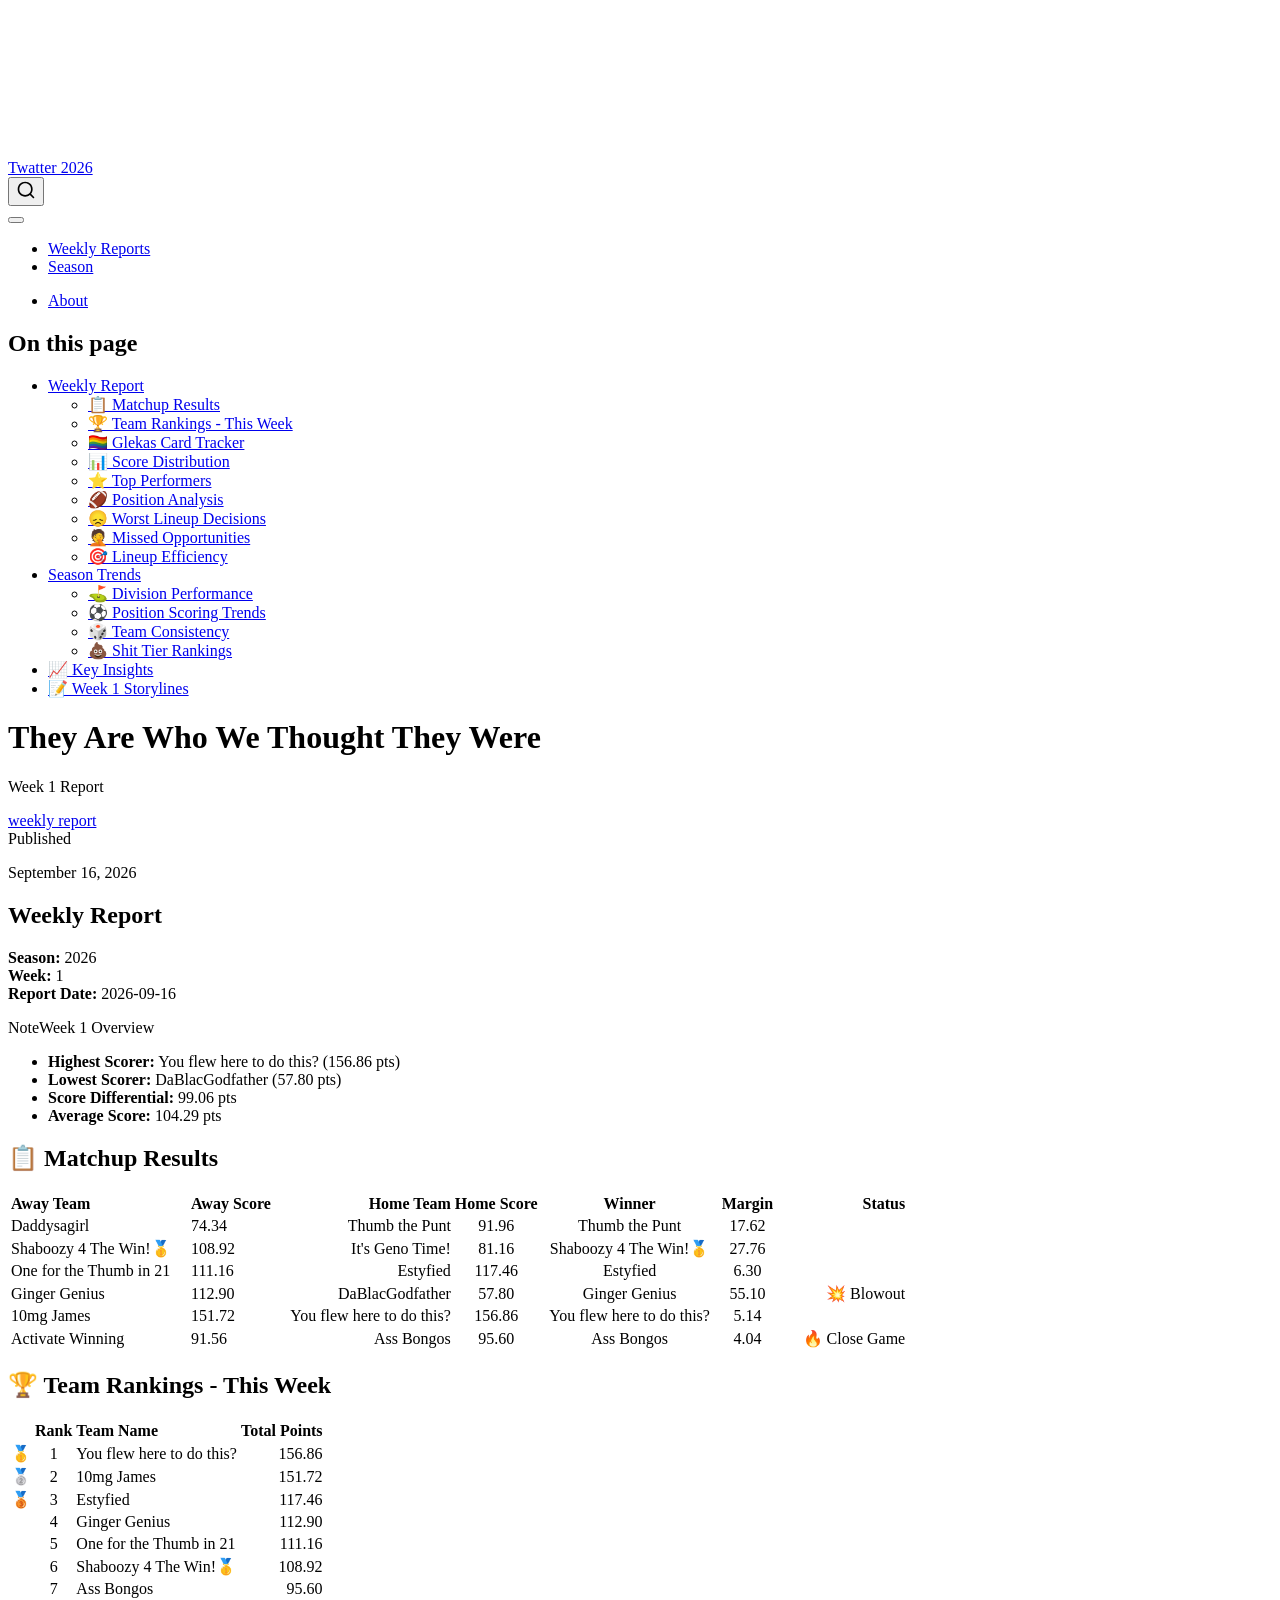
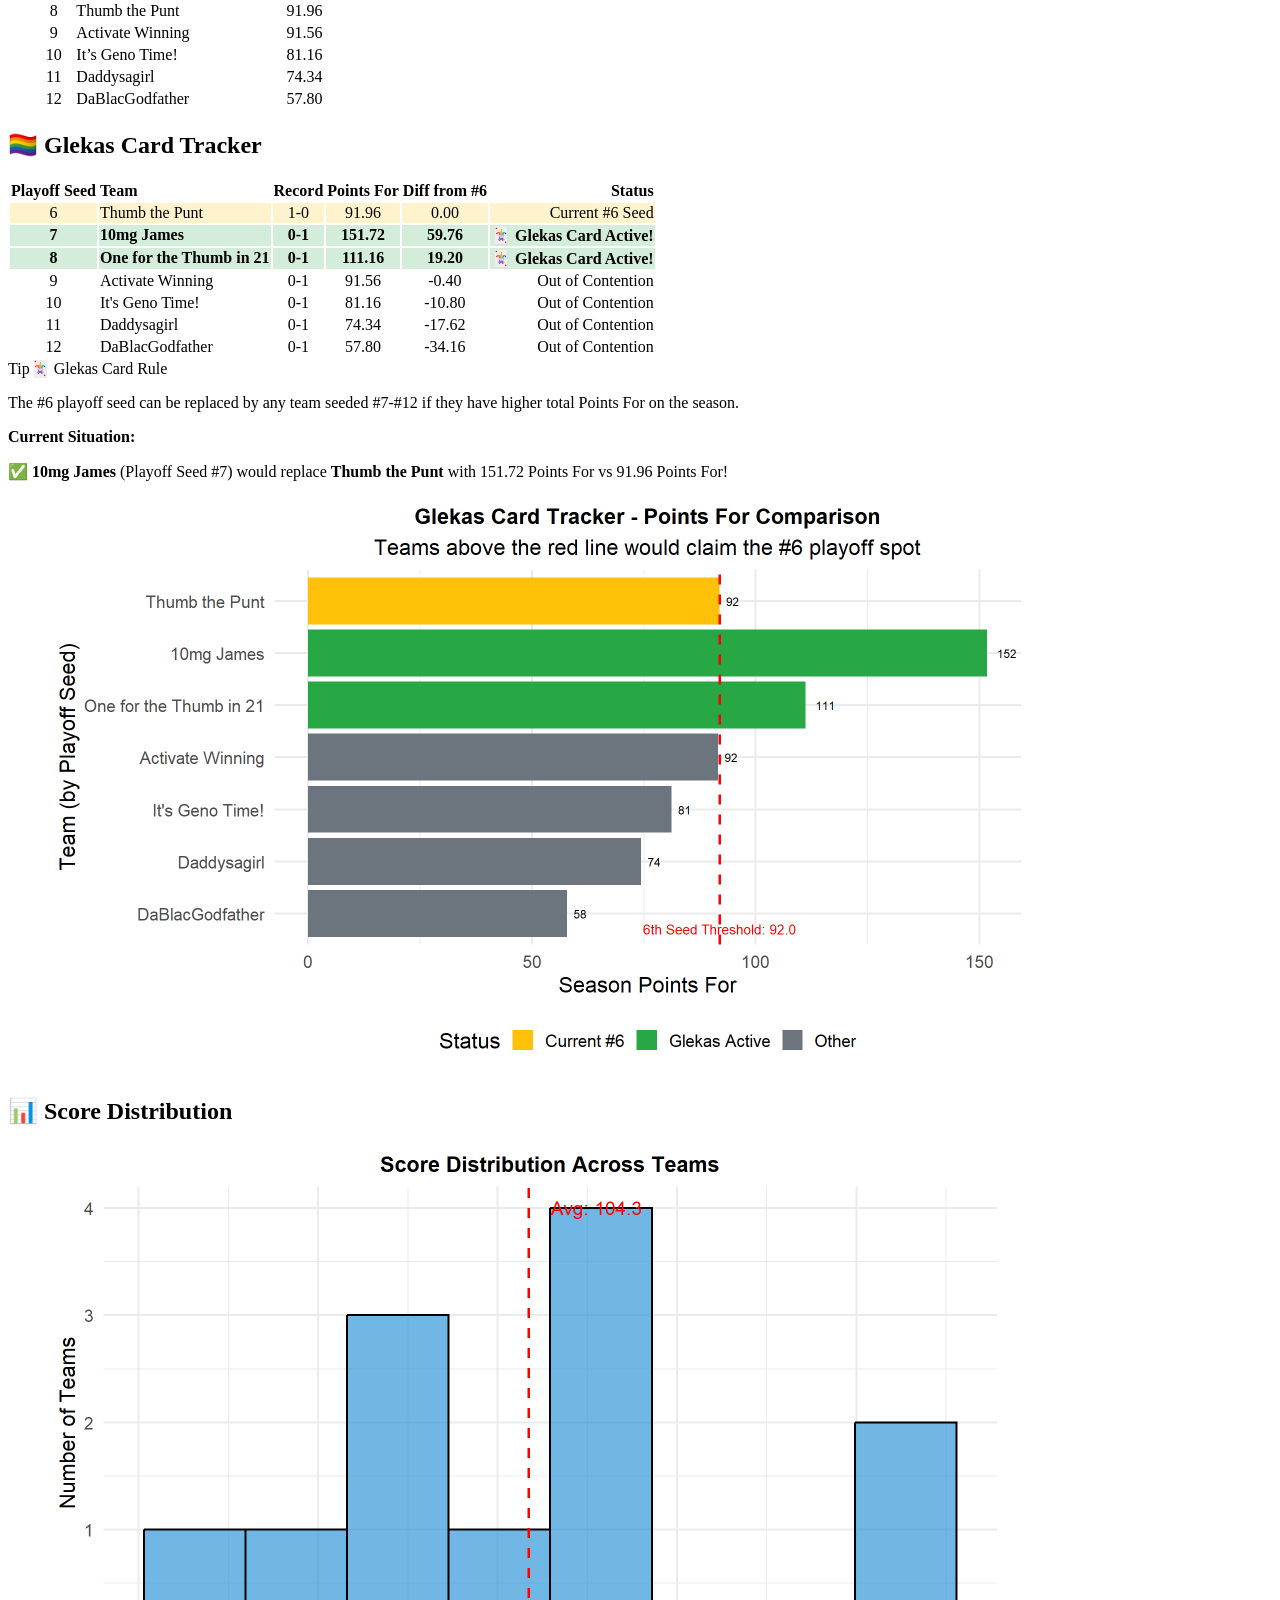
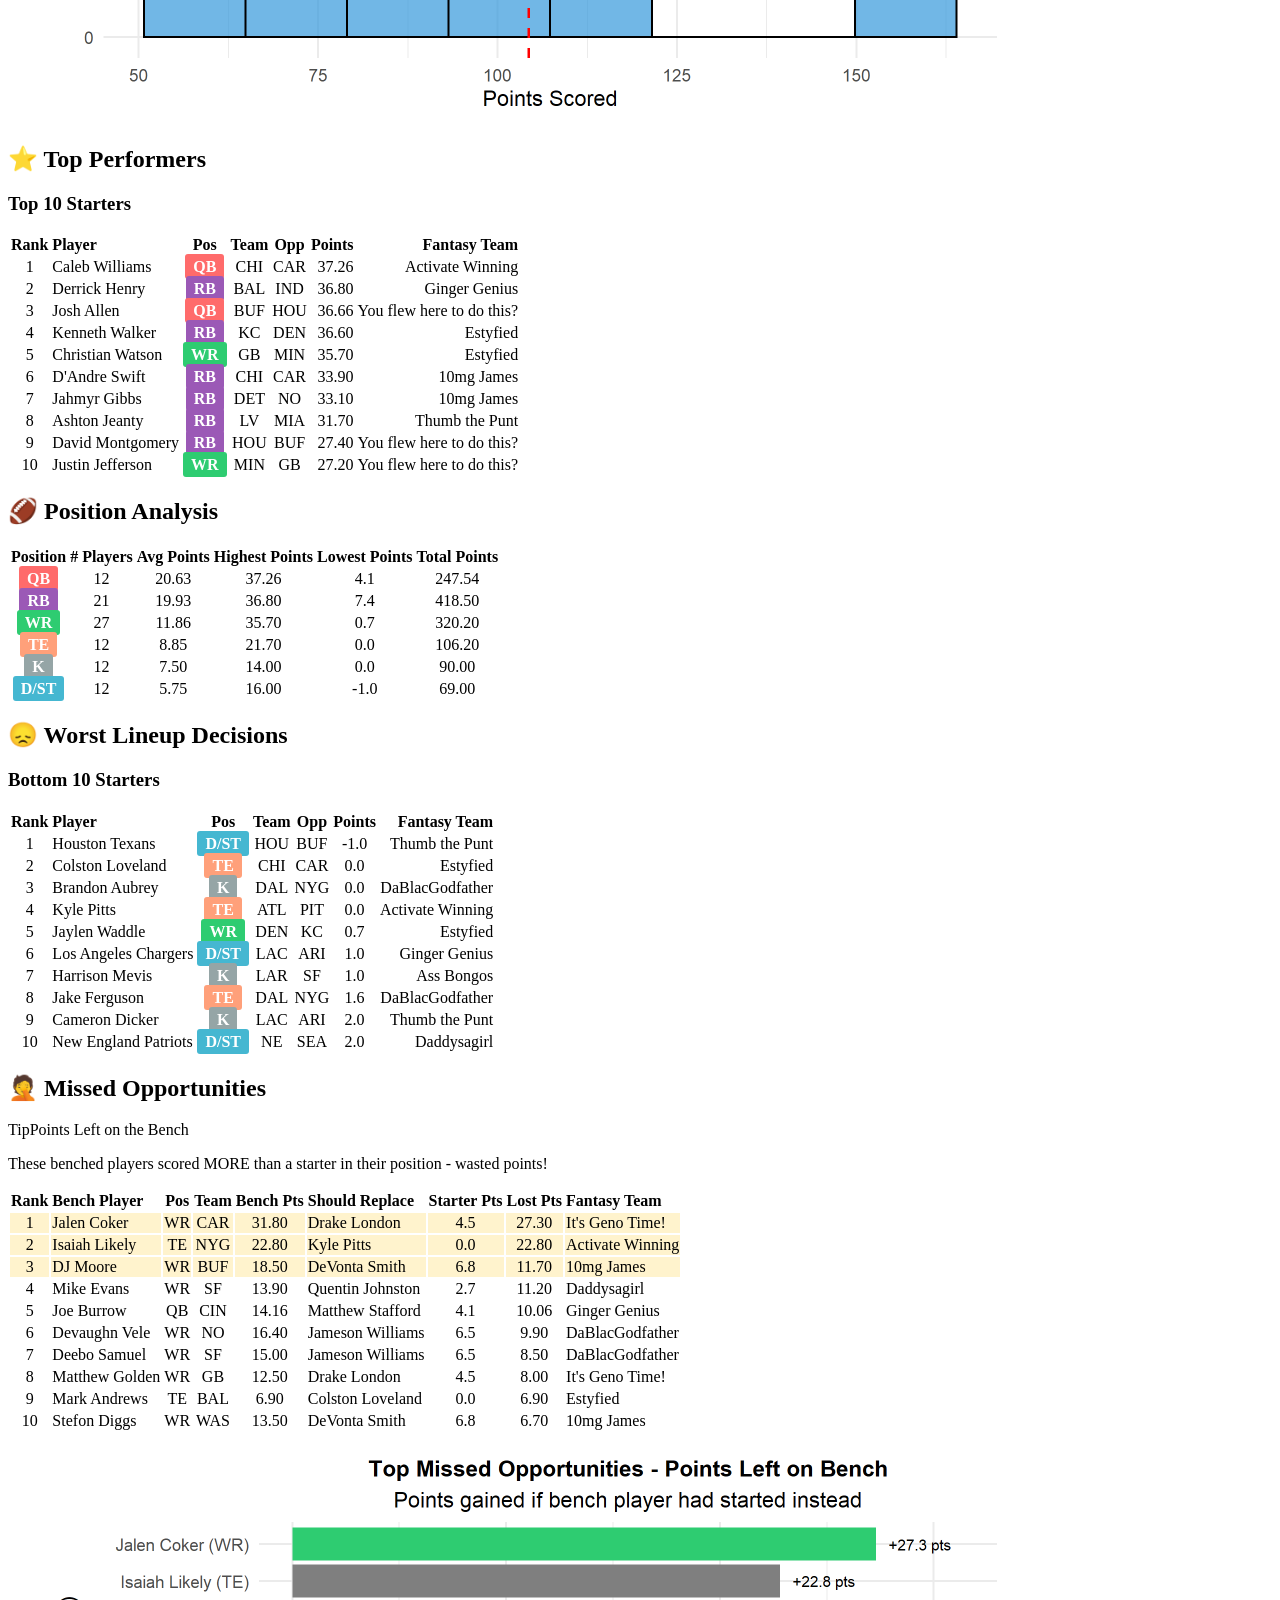
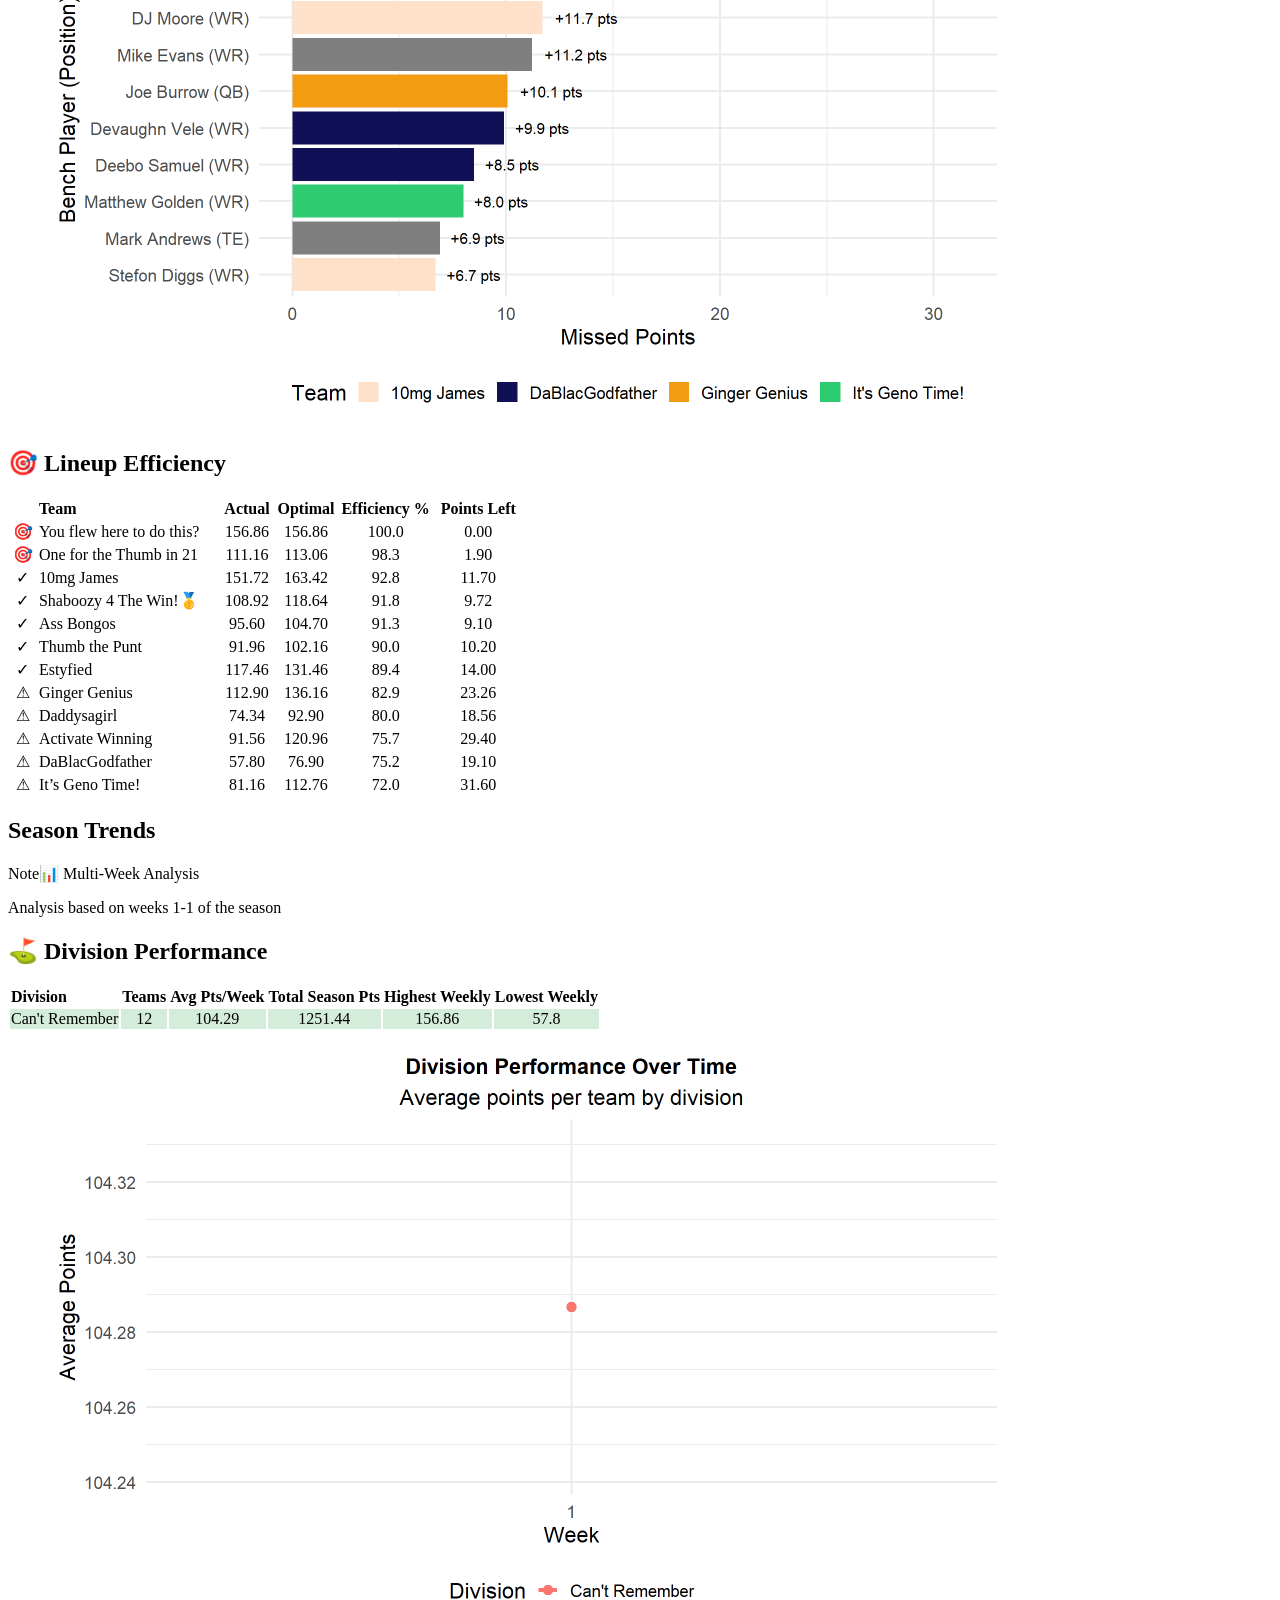
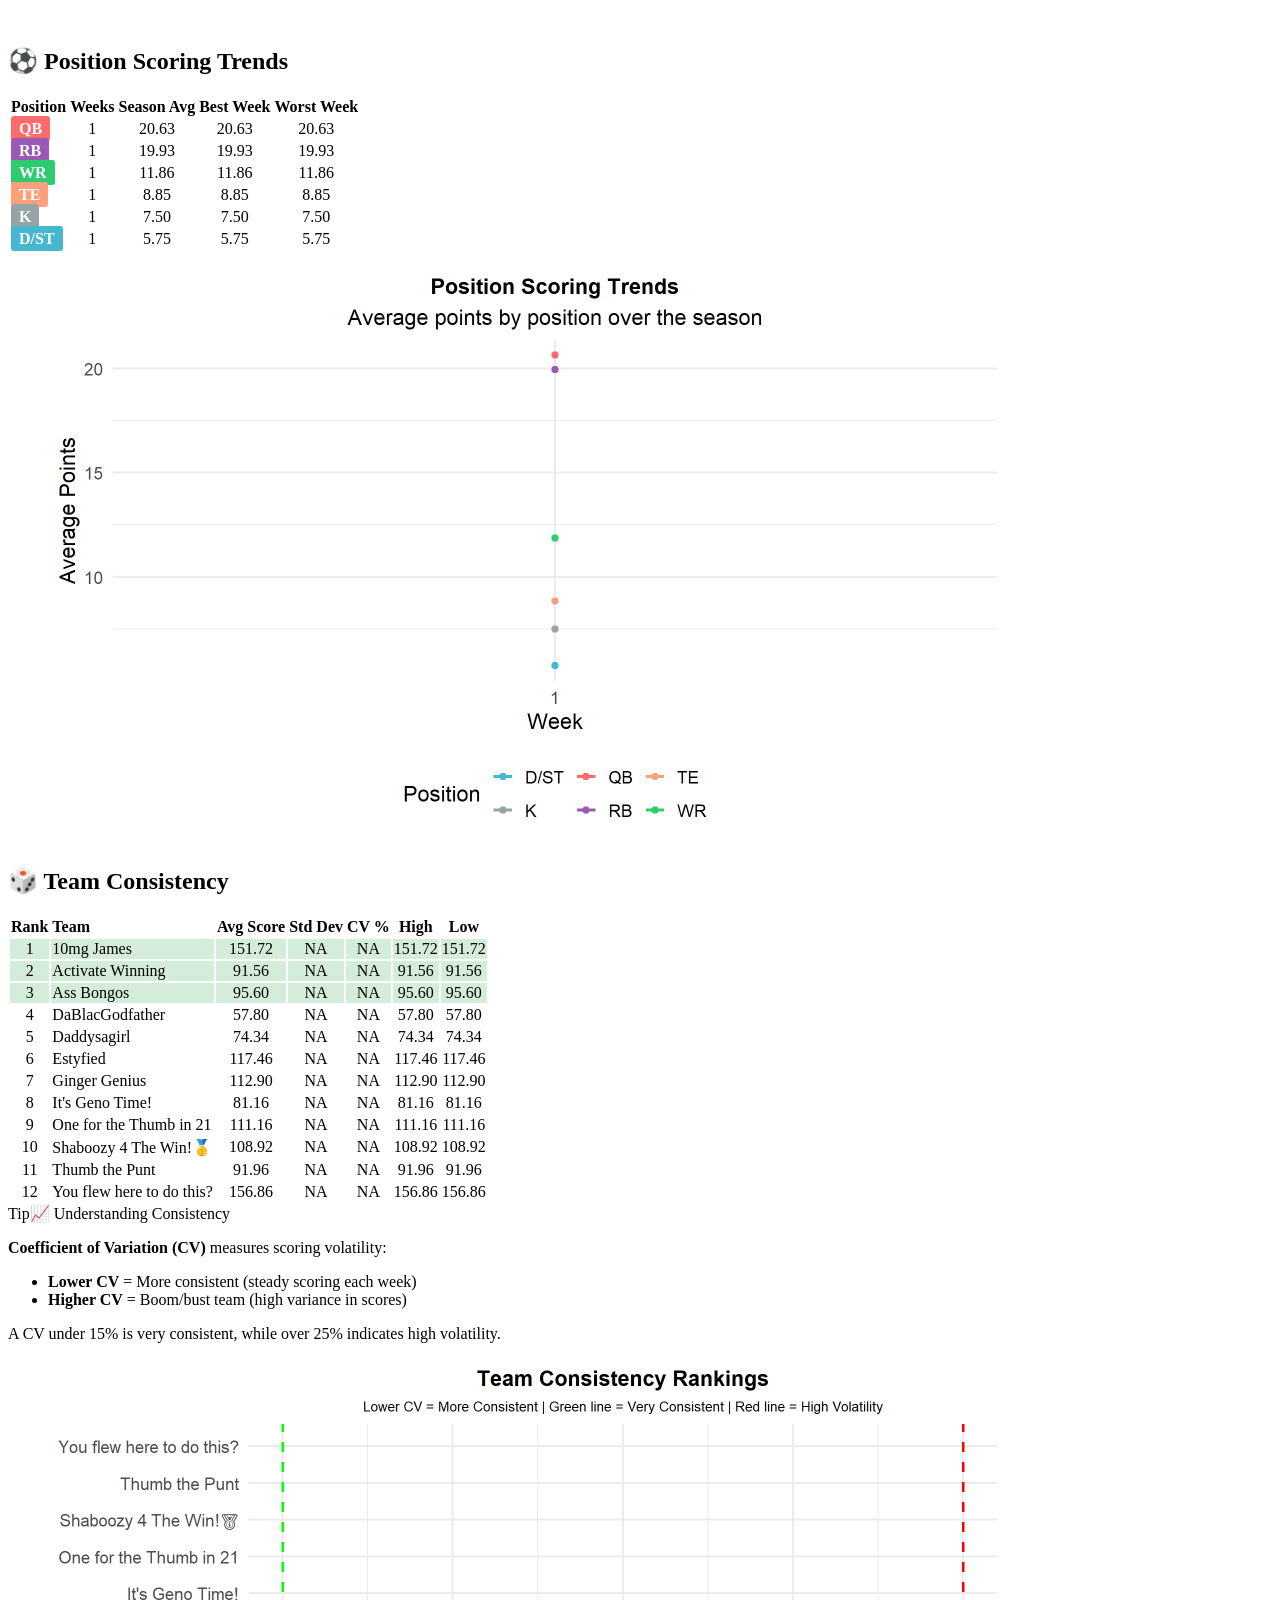
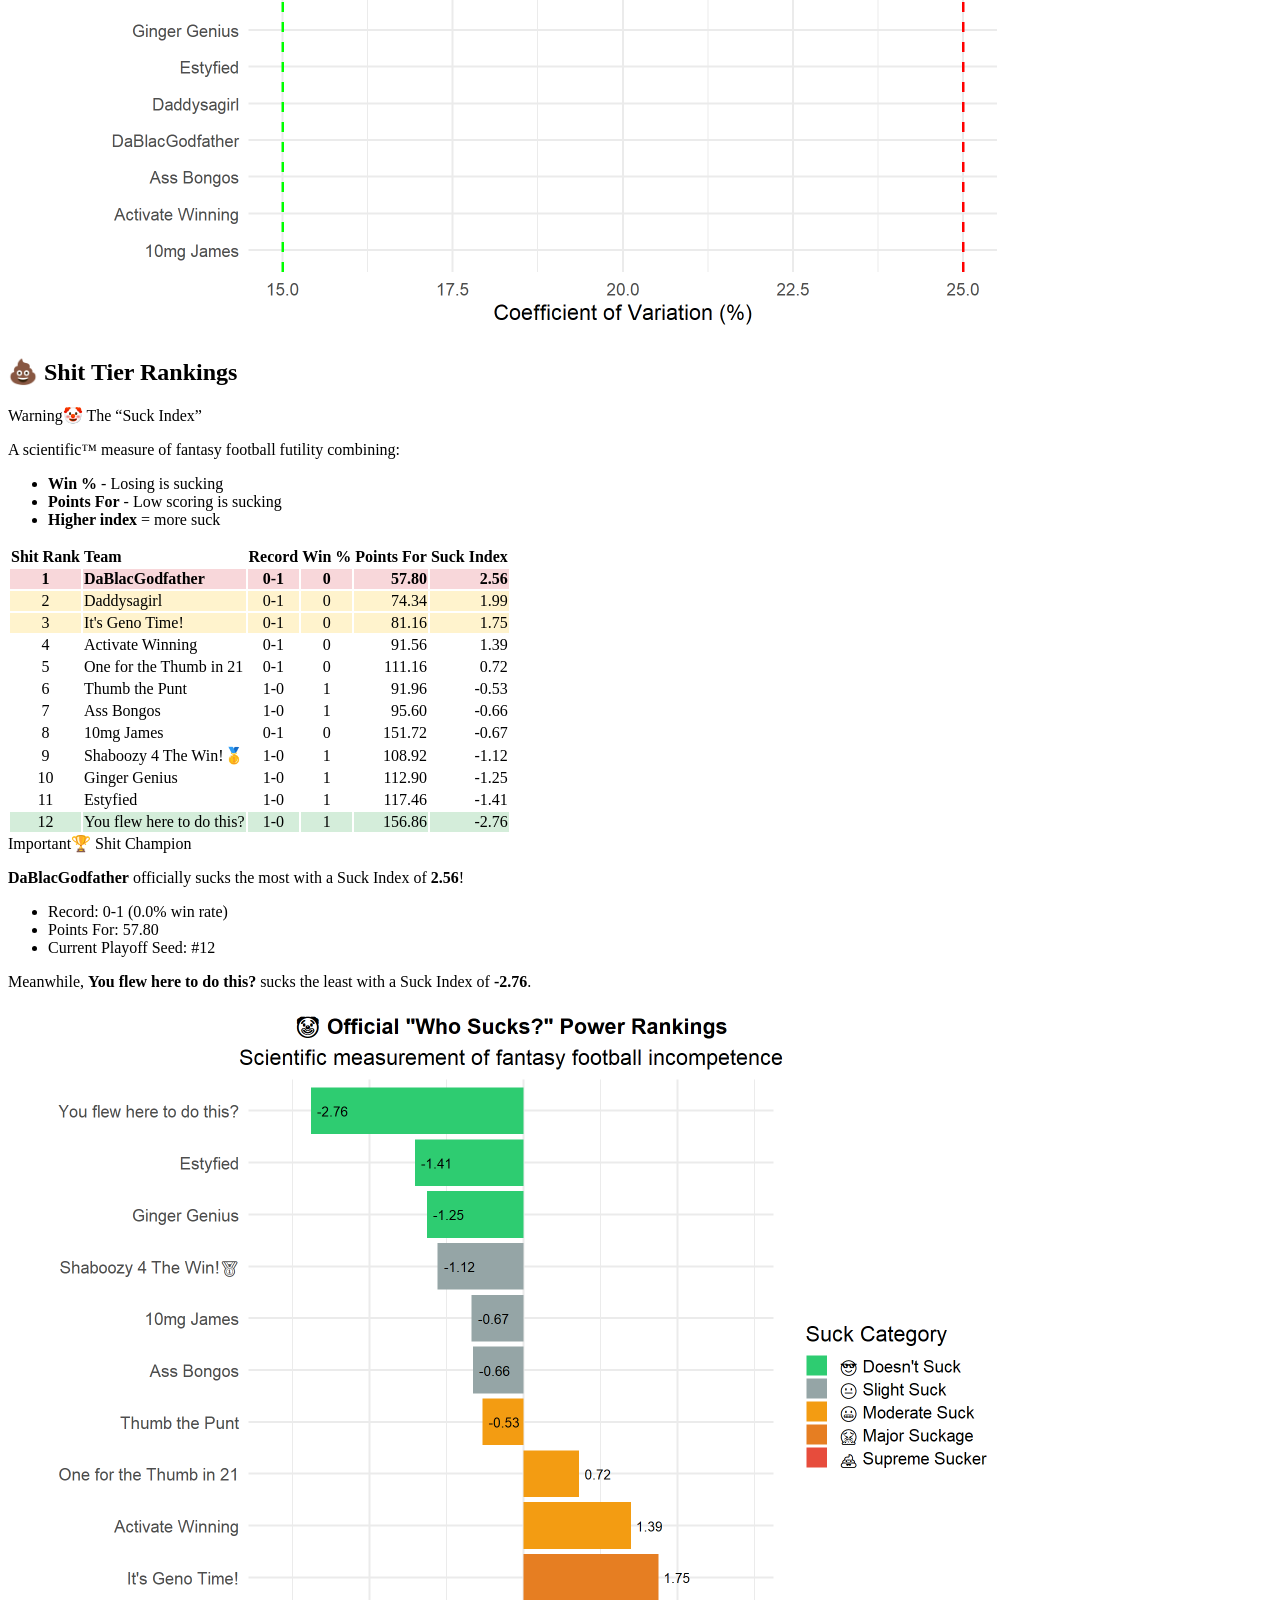
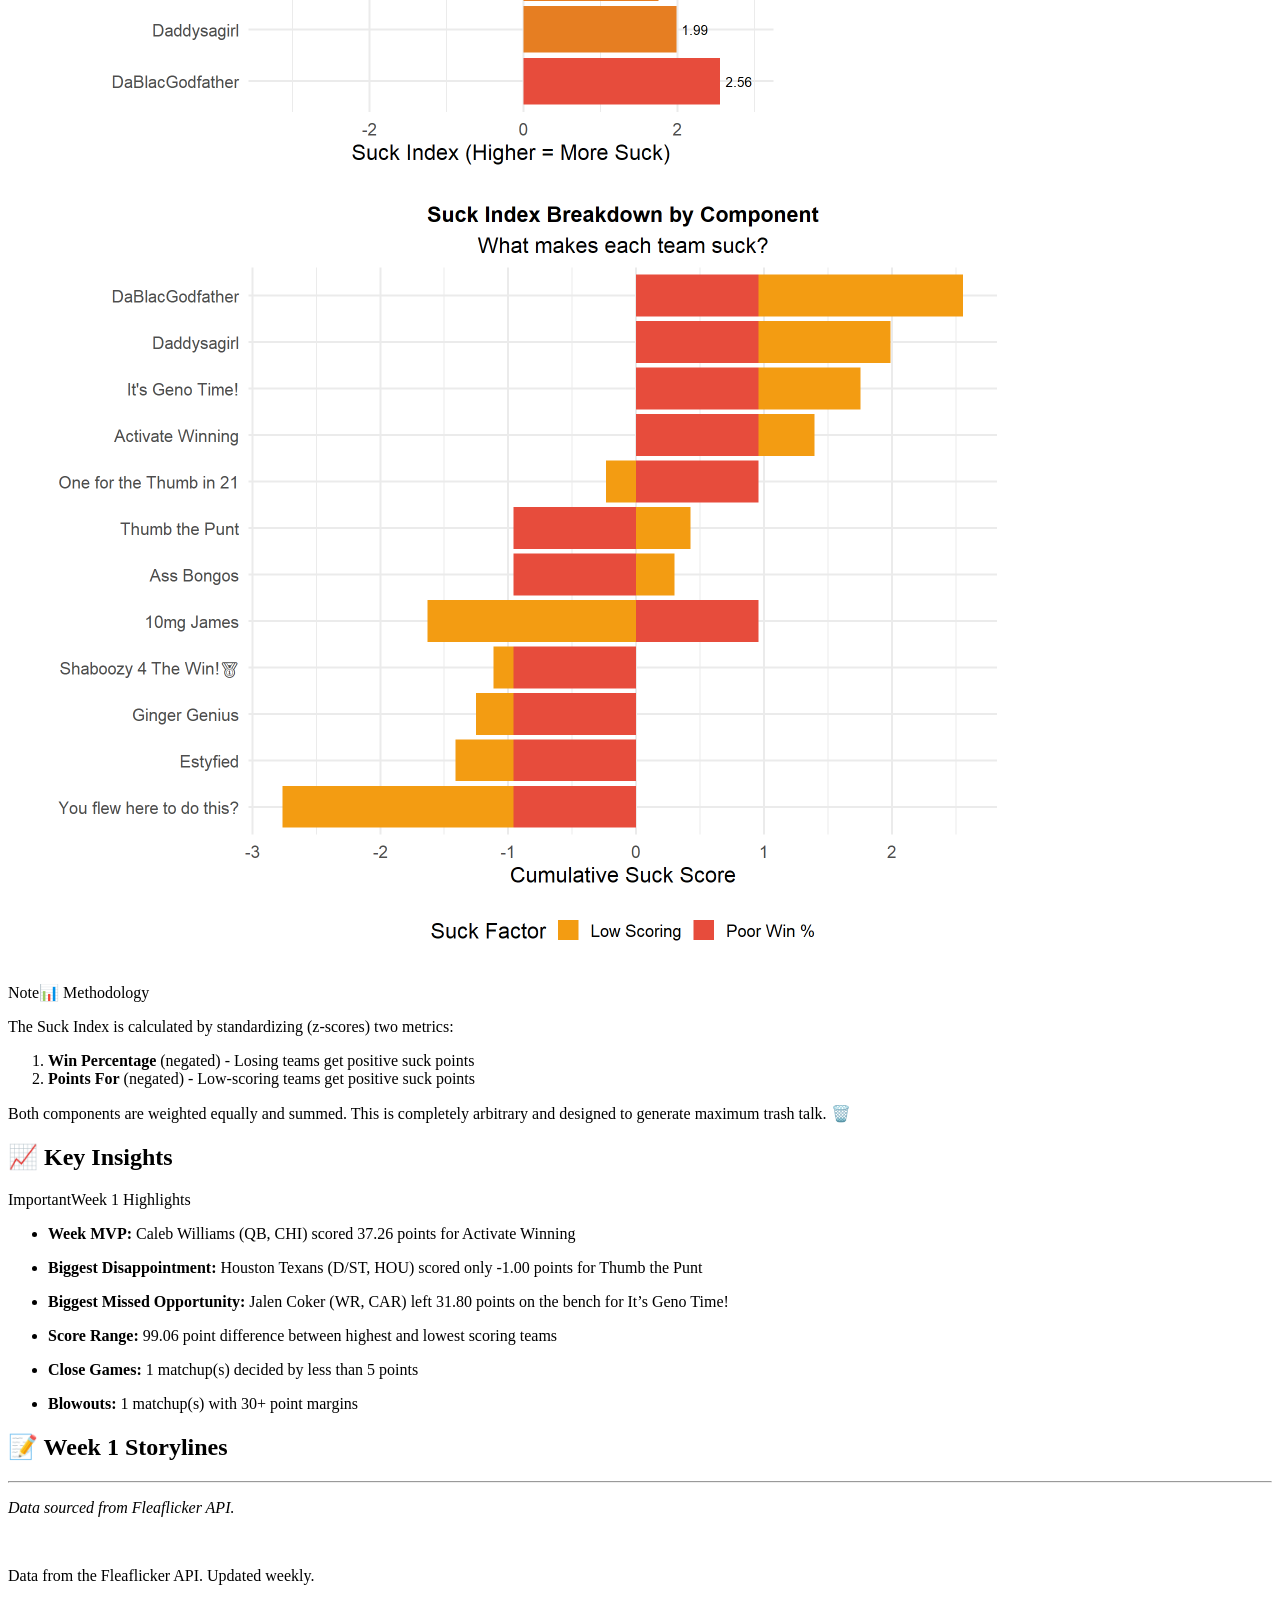
==== posts/week-01/index.html @ 74b50e8c "Built site for gh-pages" ====
<!DOCTYPE html>
<html xmlns="http://www.w3.org/1999/xhtml" lang="en" xml:lang="en"><head>

<meta charset="utf-8">
<meta name="generator" content="quarto-1.10.18">

<meta name="viewport" content="width=device-width, initial-scale=1.0, user-scalable=yes">

<meta name="dcterms.date" content="2026-09-16">

<title>They Are Who We Thought They Were – Twatter 2026</title>
<style>
/* Default styles provided by pandoc.
** See https://pandoc.org/MANUAL.html#variables-for-html for config info.
*/
span.smallcaps{font-variant: small-caps;}
div.columns{display: flex; gap: 1.5em;}
div.column{flex: auto;}
@media screen {
div.columns{gap: min(4vw, 1.5em);}
div.column{overflow-x: auto;}
}
div.hanging-indent{margin-left: 1.5em; text-indent: -1.5em;}
ul.task-list{list-style: none;}
ul.task-list li input[type="checkbox"] {
  width: 0.8em;
  margin: 0 0.8em 0.2em -1em; /* quarto-specific, see https://github.com/quarto-dev/quarto-cli/issues/4556 */ 
  vertical-align: middle;
}
</style>


<script src="../../site_libs/quarto-nav/quarto-nav.js"></script>
<script src="../../site_libs/quarto-nav/headroom.min.js"></script>
<script src="../../site_libs/clipboard/clipboard.min.js"></script>
<script src="../../site_libs/quarto-search/autocomplete.umd.js"></script>
<script src="../../site_libs/quarto-search/fuse.min.js"></script>
<script src="../../site_libs/quarto-search/quarto-search.js"></script>
<meta name="quarto:offset" content="../../">
<script src="../../site_libs/quarto-html/quarto.js" type="module"></script>
<script src="../../site_libs/quarto-html/tabsets/tabsets.js" type="module"></script>
<script src="../../site_libs/quarto-html/popper.min.js"></script>
<script src="../../site_libs/quarto-html/tippy.umd.min.js"></script>
<script src="../../site_libs/quarto-html/anchor.min.js"></script>
<link href="../../site_libs/quarto-html/tippy.css" rel="stylesheet">
<link href="../../site_libs/quarto-html/quarto-syntax-highlighting-64a204ab8560d761af7679ceaba22944.css" rel="stylesheet" id="quarto-text-highlighting-styles">
<script src="../../site_libs/bootstrap/bootstrap.min.js"></script>
<link href="../../site_libs/bootstrap/bootstrap-icons.css" rel="stylesheet">
<link href="../../site_libs/bootstrap/bootstrap-172ba59bd5e0b52282274ba0c0cc16fc.min.css" rel="stylesheet" append-hash="true" id="quarto-bootstrap" data-mode="light">
<script id="quarto-search-options" type="application/json">{
  "location": "navbar",
  "copy-button": false,
  "collapse-after": 3,
  "panel-placement": "end",
  "type": "overlay",
  "limit": 50,
  "keyboard-shortcut": [
    "f",
    "/",
    "s"
  ],
  "show-item-context": false,
  "language": {
    "search-no-results-text": "No results",
    "search-matching-documents-text": "matching documents",
    "search-copy-link-title": "Copy link to search",
    "search-hide-matches-text": "Hide additional matches",
    "search-more-match-text": "more match in this document",
    "search-more-matches-text": "more matches in this document",
    "search-clear-button-title": "Clear",
    "search-text-placeholder": "",
    "search-detached-cancel-button-title": "Cancel",
    "search-submit-button-title": "Submit",
    "search-label": "Search"
  }
}</script>
<script src="../../site_libs/kePrint-0.0.1/kePrint.js"></script>

<link href="../../site_libs/lightable-0.0.1/lightable.css" rel="stylesheet">



<link rel="stylesheet" href="../../styles.css">
</head>

<body class="nav-fixed quarto-light">

<div id="quarto-search-results"></div>
  <header id="quarto-header" class="headroom fixed-top">
    <nav class="navbar navbar-expand-lg " data-bs-theme="dark">
      <div class="navbar-container container-fluid">
      <div class="navbar-brand-container mx-auto">
    <a class="navbar-brand" href="../../index.html">
    <span class="navbar-title">Twatter 2026</span>
    </a>
  </div>
            <div id="quarto-search" class="" title="Search"></div>
          <button class="navbar-toggler" type="button" data-bs-toggle="collapse" data-bs-target="#navbarCollapse" aria-controls="navbarCollapse" role="menu" aria-expanded="false" aria-label="Toggle navigation" onclick="if (window.quartoToggleHeadroom) { window.quartoToggleHeadroom(); }">
  <span class="navbar-toggler-icon"></span>
</button>
          <div class="collapse navbar-collapse" id="navbarCollapse">
            <ul class="navbar-nav navbar-nav-scroll me-auto">
  <li class="nav-item">
    <a class="nav-link" href="../../index.html"> 
<span class="menu-text">Weekly Reports</span></a>
  </li>  
  <li class="nav-item">
    <a class="nav-link" href="../../season.html"> 
<span class="menu-text">Season</span></a>
  </li>  
</ul>
            <ul class="navbar-nav navbar-nav-scroll ms-auto">
  <li class="nav-item">
    <a class="nav-link" href="../../about.html"> 
<span class="menu-text">About</span></a>
  </li>  
</ul>
          </div> <!-- /navcollapse -->
            <div class="quarto-navbar-tools">
</div>
      </div> <!-- /container-fluid -->
    </nav>
</header>
<!-- content -->
<div id="quarto-content" class="quarto-container page-columns page-rows-contents page-layout-article page-navbar">
<!-- sidebar -->
<!-- margin-sidebar -->
    <div id="quarto-margin-sidebar" class="sidebar margin-sidebar">
        <nav id="TOC" role="doc-toc" class="toc-active">
    <h2 id="toc-title">On this page</h2>
   
  <ul class="collapse">
  <li><a href="#weekly-report" id="toc-weekly-report" class="nav-link active" data-scroll-target="#weekly-report">Weekly Report</a>
  <ul class="collapse">
  <li><a href="#matchup-results" id="toc-matchup-results" class="nav-link" data-scroll-target="#matchup-results">📋 Matchup Results</a></li>
  <li><a href="#team-rankings---this-week" id="toc-team-rankings---this-week" class="nav-link" data-scroll-target="#team-rankings---this-week">🏆 Team Rankings - This Week</a></li>
  <li><a href="#glekas-card-tracker" id="toc-glekas-card-tracker" class="nav-link" data-scroll-target="#glekas-card-tracker">🏳️‍🌈 Glekas Card Tracker</a></li>
  <li><a href="#score-distribution" id="toc-score-distribution" class="nav-link" data-scroll-target="#score-distribution">📊 Score Distribution</a></li>
  <li><a href="#top-performers" id="toc-top-performers" class="nav-link" data-scroll-target="#top-performers">⭐ Top Performers</a></li>
  <li><a href="#position-analysis" id="toc-position-analysis" class="nav-link" data-scroll-target="#position-analysis">🏈 Position Analysis</a></li>
  <li><a href="#worst-lineup-decisions" id="toc-worst-lineup-decisions" class="nav-link" data-scroll-target="#worst-lineup-decisions">😞 Worst Lineup Decisions</a></li>
  <li><a href="#missed-opportunities" id="toc-missed-opportunities" class="nav-link" data-scroll-target="#missed-opportunities">🤦 Missed Opportunities</a></li>
  <li><a href="#lineup-efficiency" id="toc-lineup-efficiency" class="nav-link" data-scroll-target="#lineup-efficiency">🎯 Lineup Efficiency</a></li>
  </ul></li>
  <li><a href="#season-trends" id="toc-season-trends" class="nav-link" data-scroll-target="#season-trends">Season Trends</a>
  <ul class="collapse">
  <li><a href="#division-performance" id="toc-division-performance" class="nav-link" data-scroll-target="#division-performance">⛳ Division Performance</a></li>
  <li><a href="#position-scoring-trends" id="toc-position-scoring-trends" class="nav-link" data-scroll-target="#position-scoring-trends">⚽ Position Scoring Trends</a></li>
  <li><a href="#team-consistency" id="toc-team-consistency" class="nav-link" data-scroll-target="#team-consistency">🎲 Team Consistency</a></li>
  <li><a href="#shit-tier-rankings" id="toc-shit-tier-rankings" class="nav-link" data-scroll-target="#shit-tier-rankings">💩 Shit Tier Rankings</a></li>
  </ul></li>
  <li><a href="#key-insights" id="toc-key-insights" class="nav-link" data-scroll-target="#key-insights">📈 Key Insights</a></li>
  <li><a href="#week-1-storylines" id="toc-week-1-storylines" class="nav-link" data-scroll-target="#week-1-storylines">📝 Week 1 Storylines</a></li>
  </ul>
</nav>
    </div>
<!-- main -->
<main class="content" id="quarto-document-content">

<header id="title-block-header" class="quarto-title-block default">
<div class="quarto-title">
<h1 class="title">They Are Who We Thought They Were</h1>
<p class="subtitle lead">Week 1 Report</p>
  <div class="quarto-categories">
    <div class="quarto-category">weekly report</div>
  </div>
  </div>



<div class="quarto-title-meta">

    
    <div>
    <div class="quarto-title-meta-heading">Published</div>
    <div class="quarto-title-meta-contents">
      <p class="date">September 16, 2026</p>
    </div>
  </div>
  
    
  </div>
  


</header>


<section id="weekly-report" class="level1">
<h1>Weekly Report</h1>
<p><strong>Season:</strong> 2026<br>
<strong>Week:</strong> 1<br>
<strong>Report Date:</strong> 2026-09-16</p>
<div class="callout callout-style-default callout-note no-icon callout-titled">
<div class="callout-header d-flex align-content-center">
<div class="callout-icon-container">
<i class="callout-icon no-icon"></i>
</div>
<div class="callout-title-container flex-fill">
<span class="screen-reader-only">Note</span>Week 1 Overview
</div>
</div>
<div class="callout-body-container callout-body">
<ul>
<li><strong>Highest Scorer:</strong> You flew here to do this? (156.86 pts)</li>
<li><strong>Lowest Scorer:</strong> DaBlacGodfather (57.80 pts)</li>
<li><strong>Score Differential:</strong> 99.06 pts</li>
<li><strong>Average Score:</strong> 104.29 pts</li>
</ul>
</div>
</div>
<section id="matchup-results" class="level2">
<h2 class="anchored" data-anchor-id="matchup-results">📋 Matchup Results</h2>
<div class="cell">
<div class="cell-output-display">
<table class="caption-top table table-sm table-striped small">
<thead>
<tr class="header">
<th style="text-align: left;" data-quarto-table-cell-role="th">Away Team</th>
<th style="text-align: left;" data-quarto-table-cell-role="th">Away Score</th>
<th style="text-align: right;" data-quarto-table-cell-role="th">Home Team</th>
<th style="text-align: center;" data-quarto-table-cell-role="th">Home Score</th>
<th style="text-align: center;" data-quarto-table-cell-role="th">Winner</th>
<th style="text-align: center;" data-quarto-table-cell-role="th">Margin</th>
<th style="text-align: right;" data-quarto-table-cell-role="th">Status</th>
</tr>
</thead>
<tbody>
<tr class="odd">
<td style="text-align: left; width: 11em;">Daddysagirl</td>
<td style="text-align: left;">74.34</td>
<td style="text-align: right; width: 11em;">Thumb the Punt</td>
<td style="text-align: center;">91.96</td>
<td style="text-align: center; width: 11em;">Thumb the Punt</td>
<td style="text-align: center;">17.62</td>
<td style="text-align: right; width: 8em;"></td>
</tr>
<tr class="even">
<td style="text-align: left; width: 11em;">Shaboozy 4 The Win!🥇</td>
<td style="text-align: left;">108.92</td>
<td style="text-align: right; width: 11em;">It's Geno Time!</td>
<td style="text-align: center;">81.16</td>
<td style="text-align: center; width: 11em;">Shaboozy 4 The Win!🥇</td>
<td style="text-align: center;">27.76</td>
<td style="text-align: right; width: 8em;"></td>
</tr>
<tr class="odd">
<td style="text-align: left; width: 11em;">One for the Thumb in 21</td>
<td style="text-align: left;">111.16</td>
<td style="text-align: right; width: 11em;">Estyfied</td>
<td style="text-align: center;">117.46</td>
<td style="text-align: center; width: 11em;">Estyfied</td>
<td style="text-align: center;">6.30</td>
<td style="text-align: right; width: 8em;"></td>
</tr>
<tr class="even">
<td style="text-align: left; width: 11em;">Ginger Genius</td>
<td style="text-align: left;">112.90</td>
<td style="text-align: right; width: 11em;">DaBlacGodfather</td>
<td style="text-align: center;">57.80</td>
<td style="text-align: center; width: 11em;">Ginger Genius</td>
<td style="text-align: center;">55.10</td>
<td style="text-align: right; width: 8em;">💥 Blowout</td>
</tr>
<tr class="odd">
<td style="text-align: left; width: 11em;">10mg James</td>
<td style="text-align: left;">151.72</td>
<td style="text-align: right; width: 11em;">You flew here to do this?</td>
<td style="text-align: center;">156.86</td>
<td style="text-align: center; width: 11em;">You flew here to do this?</td>
<td style="text-align: center;">5.14</td>
<td style="text-align: right; width: 8em;"></td>
</tr>
<tr class="even">
<td style="text-align: left; width: 11em;">Activate Winning</td>
<td style="text-align: left;">91.56</td>
<td style="text-align: right; width: 11em;">Ass Bongos</td>
<td style="text-align: center;">95.60</td>
<td style="text-align: center; width: 11em;">Ass Bongos</td>
<td style="text-align: center;">4.04</td>
<td style="text-align: right; width: 8em;">🔥 Close Game</td>
</tr>
</tbody>
</table>
</div>
</div>
</section>
<section id="team-rankings---this-week" class="level2">
<h2 class="anchored" data-anchor-id="team-rankings---this-week">🏆 Team Rankings - This Week</h2>
<div class="cell">
<div class="cell-output-display">
<table class="caption-top table table-sm table-striped small">
<thead>
<tr class="header">
<th style="text-align: center;"></th>
<th style="text-align: center;">Rank</th>
<th style="text-align: left;">Team Name</th>
<th style="text-align: right;">Total Points</th>
</tr>
</thead>
<tbody>
<tr class="odd">
<td style="text-align: center;">🥇</td>
<td style="text-align: center;">1</td>
<td style="text-align: left;">You flew here to do this?</td>
<td style="text-align: right;">156.86</td>
</tr>
<tr class="even">
<td style="text-align: center;">🥈</td>
<td style="text-align: center;">2</td>
<td style="text-align: left;">10mg James</td>
<td style="text-align: right;">151.72</td>
</tr>
<tr class="odd">
<td style="text-align: center;">🥉</td>
<td style="text-align: center;">3</td>
<td style="text-align: left;">Estyfied</td>
<td style="text-align: right;">117.46</td>
</tr>
<tr class="even">
<td style="text-align: center;"></td>
<td style="text-align: center;">4</td>
<td style="text-align: left;">Ginger Genius</td>
<td style="text-align: right;">112.90</td>
</tr>
<tr class="odd">
<td style="text-align: center;"></td>
<td style="text-align: center;">5</td>
<td style="text-align: left;">One for the Thumb in 21</td>
<td style="text-align: right;">111.16</td>
</tr>
<tr class="even">
<td style="text-align: center;"></td>
<td style="text-align: center;">6</td>
<td style="text-align: left;">Shaboozy 4 The Win!🥇</td>
<td style="text-align: right;">108.92</td>
</tr>
<tr class="odd">
<td style="text-align: center;"></td>
<td style="text-align: center;">7</td>
<td style="text-align: left;">Ass Bongos</td>
<td style="text-align: right;">95.60</td>
</tr>
<tr class="even">
<td style="text-align: center;"></td>
<td style="text-align: center;">8</td>
<td style="text-align: left;">Thumb the Punt</td>
<td style="text-align: right;">91.96</td>
</tr>
<tr class="odd">
<td style="text-align: center;"></td>
<td style="text-align: center;">9</td>
<td style="text-align: left;">Activate Winning</td>
<td style="text-align: right;">91.56</td>
</tr>
<tr class="even">
<td style="text-align: center;"></td>
<td style="text-align: center;">10</td>
<td style="text-align: left;">It’s Geno Time!</td>
<td style="text-align: right;">81.16</td>
</tr>
<tr class="odd">
<td style="text-align: center;"></td>
<td style="text-align: center;">11</td>
<td style="text-align: left;">Daddysagirl</td>
<td style="text-align: right;">74.34</td>
</tr>
<tr class="even">
<td style="text-align: center;"></td>
<td style="text-align: center;">12</td>
<td style="text-align: left;">DaBlacGodfather</td>
<td style="text-align: right;">57.80</td>
</tr>
</tbody>
</table>
</div>
</div>
</section>
<section id="glekas-card-tracker" class="level2">
<h2 class="anchored" data-anchor-id="glekas-card-tracker">🏳️‍🌈 Glekas Card Tracker</h2>
<div class="cell">
<div class="cell-output-display">
<table class="table table-striped table-hover caption-top table-sm small">
<thead>
<tr class="header">
<th style="text-align: center;" data-quarto-table-cell-role="th">Playoff Seed</th>
<th style="text-align: left;" data-quarto-table-cell-role="th">Team</th>
<th style="text-align: center;" data-quarto-table-cell-role="th">Record</th>
<th style="text-align: center;" data-quarto-table-cell-role="th">Points For</th>
<th style="text-align: center;" data-quarto-table-cell-role="th">Diff from #6</th>
<th style="text-align: right;" data-quarto-table-cell-role="th">Status</th>
</tr>
</thead>
<tbody>
<tr class="odd">
<td style="text-align: center; background-color: rgba(255, 243, 205, 1) !important;">6</td>
<td style="text-align: left; background-color: rgba(255, 243, 205, 1) !important;">Thumb the Punt</td>
<td style="text-align: center; background-color: rgba(255, 243, 205, 1) !important;">1-0</td>
<td style="text-align: center; background-color: rgba(255, 243, 205, 1) !important;">91.96</td>
<td style="text-align: center; background-color: rgba(255, 243, 205, 1) !important;">0.00</td>
<td style="text-align: right; background-color: rgba(255, 243, 205, 1) !important;">Current #6 Seed</td>
</tr>
<tr class="even">
<td style="text-align: center; font-weight: bold; background-color: rgba(212, 237, 218, 1) !important;">7</td>
<td style="text-align: left; font-weight: bold; background-color: rgba(212, 237, 218, 1) !important;">10mg James</td>
<td style="text-align: center; font-weight: bold; background-color: rgba(212, 237, 218, 1) !important;">0-1</td>
<td style="text-align: center; font-weight: bold; background-color: rgba(212, 237, 218, 1) !important;">151.72</td>
<td style="text-align: center; font-weight: bold; background-color: rgba(212, 237, 218, 1) !important;">59.76</td>
<td style="text-align: right; font-weight: bold; background-color: rgba(212, 237, 218, 1) !important;">🃏 Glekas Card Active!</td>
</tr>
<tr class="odd">
<td style="text-align: center; font-weight: bold; background-color: rgba(212, 237, 218, 1) !important;">8</td>
<td style="text-align: left; font-weight: bold; background-color: rgba(212, 237, 218, 1) !important;">One for the Thumb in 21</td>
<td style="text-align: center; font-weight: bold; background-color: rgba(212, 237, 218, 1) !important;">0-1</td>
<td style="text-align: center; font-weight: bold; background-color: rgba(212, 237, 218, 1) !important;">111.16</td>
<td style="text-align: center; font-weight: bold; background-color: rgba(212, 237, 218, 1) !important;">19.20</td>
<td style="text-align: right; font-weight: bold; background-color: rgba(212, 237, 218, 1) !important;">🃏 Glekas Card Active!</td>
</tr>
<tr class="even">
<td style="text-align: center;">9</td>
<td style="text-align: left;">Activate Winning</td>
<td style="text-align: center;">0-1</td>
<td style="text-align: center;">91.56</td>
<td style="text-align: center;">-0.40</td>
<td style="text-align: right;">Out of Contention</td>
</tr>
<tr class="odd">
<td style="text-align: center;">10</td>
<td style="text-align: left;">It's Geno Time!</td>
<td style="text-align: center;">0-1</td>
<td style="text-align: center;">81.16</td>
<td style="text-align: center;">-10.80</td>
<td style="text-align: right;">Out of Contention</td>
</tr>
<tr class="even">
<td style="text-align: center;">11</td>
<td style="text-align: left;">Daddysagirl</td>
<td style="text-align: center;">0-1</td>
<td style="text-align: center;">74.34</td>
<td style="text-align: center;">-17.62</td>
<td style="text-align: right;">Out of Contention</td>
</tr>
<tr class="odd">
<td style="text-align: center;">12</td>
<td style="text-align: left;">DaBlacGodfather</td>
<td style="text-align: center;">0-1</td>
<td style="text-align: center;">57.80</td>
<td style="text-align: center;">-34.16</td>
<td style="text-align: right;">Out of Contention</td>
</tr>
</tbody>
</table>
</div>
</div>
<div class="callout callout-style-default callout-tip no-icon callout-titled">
<div class="callout-header d-flex align-content-center">
<div class="callout-icon-container">
<i class="callout-icon no-icon"></i>
</div>
<div class="callout-title-container flex-fill">
<span class="screen-reader-only">Tip</span>🃏 Glekas Card Rule
</div>
</div>
<div class="callout-body-container callout-body">
<p>The #6 playoff seed can be replaced by any team seeded #7-#12 if they have higher total Points For on the season.</p>
<p><strong>Current Situation:</strong></p>
<p>✅ <strong>10mg James</strong> (Playoff Seed #7) would replace <strong>Thumb the Punt</strong> with 151.72 Points For vs 91.96 Points For!</p>
</div>
</div>
<div class="cell">
<div class="cell-output-display">
<div>
<figure class="figure">
<p><img src="index_files/figure-html/glekas-chart-1.png" class="img-fluid figure-img" width="984"></p>
</figure>
</div>
</div>
</div>
</section>
<section id="score-distribution" class="level2">
<h2 class="anchored" data-anchor-id="score-distribution">📊 Score Distribution</h2>
<div class="cell">
<div class="cell-output-display">
<div>
<figure class="figure">
<p><img src="index_files/figure-html/score-distribution-1.png" class="img-fluid figure-img" width="960"></p>
</figure>
</div>
</div>
</div>
</section>
<section id="top-performers" class="level2">
<h2 class="anchored" data-anchor-id="top-performers">⭐ Top Performers</h2>
<section id="top-10-starters" class="level3">
<h3 class="anchored" data-anchor-id="top-10-starters">Top 10 Starters</h3>
<div class="cell">
<div class="cell-output-display">
<table class="table table-striped table-hover table-condensed caption-top table-sm small">
<thead>
<tr class="header">
<th style="text-align: center;" data-quarto-table-cell-role="th">Rank</th>
<th style="text-align: left;" data-quarto-table-cell-role="th">Player</th>
<th style="text-align: center;" data-quarto-table-cell-role="th">Pos</th>
<th style="text-align: center;" data-quarto-table-cell-role="th">Team</th>
<th style="text-align: center;" data-quarto-table-cell-role="th">Opp</th>
<th style="text-align: right;" data-quarto-table-cell-role="th">Points</th>
<th style="text-align: right;" data-quarto-table-cell-role="th">Fantasy Team</th>
</tr>
</thead>
<tbody>
<tr class="odd">
<td style="text-align: center;">1</td>
<td style="text-align: left;">Caleb Williams</td>
<td style="text-align: center;"><span style="font-weight: bold;    color: white !important;border-radius: 4px; padding-right: 4px; padding-left: 4px; background-color: rgba(255, 107, 107, 1) !important;padding: 4px 8px; border-radius: 3px;text-align: center;">QB</span></td>
<td style="text-align: center;">CHI</td>
<td style="text-align: center;">CAR</td>
<td style="text-align: right;">37.26</td>
<td style="text-align: right;">Activate Winning</td>
</tr>
<tr class="even">
<td style="text-align: center;">2</td>
<td style="text-align: left;">Derrick Henry</td>
<td style="text-align: center;"><span style="font-weight: bold;    color: white !important;border-radius: 4px; padding-right: 4px; padding-left: 4px; background-color: rgba(155, 89, 182, 1) !important;padding: 4px 8px; border-radius: 3px;text-align: center;">RB</span></td>
<td style="text-align: center;">BAL</td>
<td style="text-align: center;">IND</td>
<td style="text-align: right;">36.80</td>
<td style="text-align: right;">Ginger Genius</td>
</tr>
<tr class="odd">
<td style="text-align: center;">3</td>
<td style="text-align: left;">Josh Allen</td>
<td style="text-align: center;"><span style="font-weight: bold;    color: white !important;border-radius: 4px; padding-right: 4px; padding-left: 4px; background-color: rgba(255, 107, 107, 1) !important;padding: 4px 8px; border-radius: 3px;text-align: center;">QB</span></td>
<td style="text-align: center;">BUF</td>
<td style="text-align: center;">HOU</td>
<td style="text-align: right;">36.66</td>
<td style="text-align: right;">You flew here to do this?</td>
</tr>
<tr class="even">
<td style="text-align: center;">4</td>
<td style="text-align: left;">Kenneth Walker</td>
<td style="text-align: center;"><span style="font-weight: bold;    color: white !important;border-radius: 4px; padding-right: 4px; padding-left: 4px; background-color: rgba(155, 89, 182, 1) !important;padding: 4px 8px; border-radius: 3px;text-align: center;">RB</span></td>
<td style="text-align: center;">KC</td>
<td style="text-align: center;">DEN</td>
<td style="text-align: right;">36.60</td>
<td style="text-align: right;">Estyfied</td>
</tr>
<tr class="odd">
<td style="text-align: center;">5</td>
<td style="text-align: left;">Christian Watson</td>
<td style="text-align: center;"><span style="font-weight: bold;    color: white !important;border-radius: 4px; padding-right: 4px; padding-left: 4px; background-color: rgba(46, 204, 113, 1) !important;padding: 4px 8px; border-radius: 3px;text-align: center;">WR</span></td>
<td style="text-align: center;">GB</td>
<td style="text-align: center;">MIN</td>
<td style="text-align: right;">35.70</td>
<td style="text-align: right;">Estyfied</td>
</tr>
<tr class="even">
<td style="text-align: center;">6</td>
<td style="text-align: left;">D'Andre Swift</td>
<td style="text-align: center;"><span style="font-weight: bold;    color: white !important;border-radius: 4px; padding-right: 4px; padding-left: 4px; background-color: rgba(155, 89, 182, 1) !important;padding: 4px 8px; border-radius: 3px;text-align: center;">RB</span></td>
<td style="text-align: center;">CHI</td>
<td style="text-align: center;">CAR</td>
<td style="text-align: right;">33.90</td>
<td style="text-align: right;">10mg James</td>
</tr>
<tr class="odd">
<td style="text-align: center;">7</td>
<td style="text-align: left;">Jahmyr Gibbs</td>
<td style="text-align: center;"><span style="font-weight: bold;    color: white !important;border-radius: 4px; padding-right: 4px; padding-left: 4px; background-color: rgba(155, 89, 182, 1) !important;padding: 4px 8px; border-radius: 3px;text-align: center;">RB</span></td>
<td style="text-align: center;">DET</td>
<td style="text-align: center;">NO</td>
<td style="text-align: right;">33.10</td>
<td style="text-align: right;">10mg James</td>
</tr>
<tr class="even">
<td style="text-align: center;">8</td>
<td style="text-align: left;">Ashton Jeanty</td>
<td style="text-align: center;"><span style="font-weight: bold;    color: white !important;border-radius: 4px; padding-right: 4px; padding-left: 4px; background-color: rgba(155, 89, 182, 1) !important;padding: 4px 8px; border-radius: 3px;text-align: center;">RB</span></td>
<td style="text-align: center;">LV</td>
<td style="text-align: center;">MIA</td>
<td style="text-align: right;">31.70</td>
<td style="text-align: right;">Thumb the Punt</td>
</tr>
<tr class="odd">
<td style="text-align: center;">9</td>
<td style="text-align: left;">David Montgomery</td>
<td style="text-align: center;"><span style="font-weight: bold;    color: white !important;border-radius: 4px; padding-right: 4px; padding-left: 4px; background-color: rgba(155, 89, 182, 1) !important;padding: 4px 8px; border-radius: 3px;text-align: center;">RB</span></td>
<td style="text-align: center;">HOU</td>
<td style="text-align: center;">BUF</td>
<td style="text-align: right;">27.40</td>
<td style="text-align: right;">You flew here to do this?</td>
</tr>
<tr class="even">
<td style="text-align: center;">10</td>
<td style="text-align: left;">Justin Jefferson</td>
<td style="text-align: center;"><span style="font-weight: bold;    color: white !important;border-radius: 4px; padding-right: 4px; padding-left: 4px; background-color: rgba(46, 204, 113, 1) !important;padding: 4px 8px; border-radius: 3px;text-align: center;">WR</span></td>
<td style="text-align: center;">MIN</td>
<td style="text-align: center;">GB</td>
<td style="text-align: right;">27.20</td>
<td style="text-align: right;">You flew here to do this?</td>
</tr>
</tbody>
</table>
</div>
</div>
</section>
</section>
<section id="position-analysis" class="level2">
<h2 class="anchored" data-anchor-id="position-analysis">🏈 Position Analysis</h2>
<div class="cell">
<div class="cell-output-display">
<table class="table table-striped table-hover table-condensed caption-top table-sm small">
<thead>
<tr class="header">
<th style="text-align: center;" data-quarto-table-cell-role="th">Position</th>
<th style="text-align: center;" data-quarto-table-cell-role="th"># Players</th>
<th style="text-align: center;" data-quarto-table-cell-role="th">Avg Points</th>
<th style="text-align: center;" data-quarto-table-cell-role="th">Highest Points</th>
<th style="text-align: center;" data-quarto-table-cell-role="th">Lowest Points</th>
<th style="text-align: center;" data-quarto-table-cell-role="th">Total Points</th>
</tr>
</thead>
<tbody>
<tr class="odd">
<td style="text-align: center;"><span style="font-weight: bold;    color: white !important;border-radius: 4px; padding-right: 4px; padding-left: 4px; background-color: rgba(255, 107, 107, 1) !important;padding: 4px 8px; border-radius: 3px;text-align: center;">QB</span></td>
<td style="text-align: center;">12</td>
<td style="text-align: center;">20.63</td>
<td style="text-align: center;">37.26</td>
<td style="text-align: center;">4.1</td>
<td style="text-align: center;">247.54</td>
</tr>
<tr class="even">
<td style="text-align: center;"><span style="font-weight: bold;    color: white !important;border-radius: 4px; padding-right: 4px; padding-left: 4px; background-color: rgba(155, 89, 182, 1) !important;padding: 4px 8px; border-radius: 3px;text-align: center;">RB</span></td>
<td style="text-align: center;">21</td>
<td style="text-align: center;">19.93</td>
<td style="text-align: center;">36.80</td>
<td style="text-align: center;">7.4</td>
<td style="text-align: center;">418.50</td>
</tr>
<tr class="odd">
<td style="text-align: center;"><span style="font-weight: bold;    color: white !important;border-radius: 4px; padding-right: 4px; padding-left: 4px; background-color: rgba(46, 204, 113, 1) !important;padding: 4px 8px; border-radius: 3px;text-align: center;">WR</span></td>
<td style="text-align: center;">27</td>
<td style="text-align: center;">11.86</td>
<td style="text-align: center;">35.70</td>
<td style="text-align: center;">0.7</td>
<td style="text-align: center;">320.20</td>
</tr>
<tr class="even">
<td style="text-align: center;"><span style="font-weight: bold;    color: white !important;border-radius: 4px; padding-right: 4px; padding-left: 4px; background-color: rgba(255, 160, 122, 1) !important;padding: 4px 8px; border-radius: 3px;text-align: center;">TE</span></td>
<td style="text-align: center;">12</td>
<td style="text-align: center;">8.85</td>
<td style="text-align: center;">21.70</td>
<td style="text-align: center;">0.0</td>
<td style="text-align: center;">106.20</td>
</tr>
<tr class="odd">
<td style="text-align: center;"><span style="font-weight: bold;    color: white !important;border-radius: 4px; padding-right: 4px; padding-left: 4px; background-color: rgba(149, 165, 166, 1) !important;padding: 4px 8px; border-radius: 3px;text-align: center;">K</span></td>
<td style="text-align: center;">12</td>
<td style="text-align: center;">7.50</td>
<td style="text-align: center;">14.00</td>
<td style="text-align: center;">0.0</td>
<td style="text-align: center;">90.00</td>
</tr>
<tr class="even">
<td style="text-align: center;"><span style="font-weight: bold;    color: white !important;border-radius: 4px; padding-right: 4px; padding-left: 4px; background-color: rgba(69, 183, 209, 1) !important;padding: 4px 8px; border-radius: 3px;text-align: center;">D/ST</span></td>
<td style="text-align: center;">12</td>
<td style="text-align: center;">5.75</td>
<td style="text-align: center;">16.00</td>
<td style="text-align: center;">-1.0</td>
<td style="text-align: center;">69.00</td>
</tr>
</tbody>
</table>
</div>
</div>
</section>
<section id="worst-lineup-decisions" class="level2">
<h2 class="anchored" data-anchor-id="worst-lineup-decisions">😞 Worst Lineup Decisions</h2>
<section id="bottom-10-starters" class="level3">
<h3 class="anchored" data-anchor-id="bottom-10-starters">Bottom 10 Starters</h3>
<div class="cell">
<div class="cell-output-display">
<table class="table table-striped table-hover table-condensed caption-top table-sm small">
<thead>
<tr class="header">
<th style="text-align: center;" data-quarto-table-cell-role="th">Rank</th>
<th style="text-align: left;" data-quarto-table-cell-role="th">Player</th>
<th style="text-align: center;" data-quarto-table-cell-role="th">Pos</th>
<th style="text-align: center;" data-quarto-table-cell-role="th">Team</th>
<th style="text-align: center;" data-quarto-table-cell-role="th">Opp</th>
<th style="text-align: center;" data-quarto-table-cell-role="th">Points</th>
<th style="text-align: right;" data-quarto-table-cell-role="th">Fantasy Team</th>
</tr>
</thead>
<tbody>
<tr class="odd">
<td style="text-align: center;">1</td>
<td style="text-align: left;">Houston Texans</td>
<td style="text-align: center;"><span style="font-weight: bold;    color: white !important;border-radius: 4px; padding-right: 4px; padding-left: 4px; background-color: rgba(69, 183, 209, 1) !important;padding: 4px 8px; border-radius: 3px;text-align: center;">D/ST</span></td>
<td style="text-align: center;">HOU</td>
<td style="text-align: center;">BUF</td>
<td style="text-align: center;">-1.0</td>
<td style="text-align: right;">Thumb the Punt</td>
</tr>
<tr class="even">
<td style="text-align: center;">2</td>
<td style="text-align: left;">Colston Loveland</td>
<td style="text-align: center;"><span style="font-weight: bold;    color: white !important;border-radius: 4px; padding-right: 4px; padding-left: 4px; background-color: rgba(255, 160, 122, 1) !important;padding: 4px 8px; border-radius: 3px;text-align: center;">TE</span></td>
<td style="text-align: center;">CHI</td>
<td style="text-align: center;">CAR</td>
<td style="text-align: center;">0.0</td>
<td style="text-align: right;">Estyfied</td>
</tr>
<tr class="odd">
<td style="text-align: center;">3</td>
<td style="text-align: left;">Brandon Aubrey</td>
<td style="text-align: center;"><span style="font-weight: bold;    color: white !important;border-radius: 4px; padding-right: 4px; padding-left: 4px; background-color: rgba(149, 165, 166, 1) !important;padding: 4px 8px; border-radius: 3px;text-align: center;">K</span></td>
<td style="text-align: center;">DAL</td>
<td style="text-align: center;">NYG</td>
<td style="text-align: center;">0.0</td>
<td style="text-align: right;">DaBlacGodfather</td>
</tr>
<tr class="even">
<td style="text-align: center;">4</td>
<td style="text-align: left;">Kyle Pitts</td>
<td style="text-align: center;"><span style="font-weight: bold;    color: white !important;border-radius: 4px; padding-right: 4px; padding-left: 4px; background-color: rgba(255, 160, 122, 1) !important;padding: 4px 8px; border-radius: 3px;text-align: center;">TE</span></td>
<td style="text-align: center;">ATL</td>
<td style="text-align: center;">PIT</td>
<td style="text-align: center;">0.0</td>
<td style="text-align: right;">Activate Winning</td>
</tr>
<tr class="odd">
<td style="text-align: center;">5</td>
<td style="text-align: left;">Jaylen Waddle</td>
<td style="text-align: center;"><span style="font-weight: bold;    color: white !important;border-radius: 4px; padding-right: 4px; padding-left: 4px; background-color: rgba(46, 204, 113, 1) !important;padding: 4px 8px; border-radius: 3px;text-align: center;">WR</span></td>
<td style="text-align: center;">DEN</td>
<td style="text-align: center;">KC</td>
<td style="text-align: center;">0.7</td>
<td style="text-align: right;">Estyfied</td>
</tr>
<tr class="even">
<td style="text-align: center;">6</td>
<td style="text-align: left;">Los Angeles Chargers</td>
<td style="text-align: center;"><span style="font-weight: bold;    color: white !important;border-radius: 4px; padding-right: 4px; padding-left: 4px; background-color: rgba(69, 183, 209, 1) !important;padding: 4px 8px; border-radius: 3px;text-align: center;">D/ST</span></td>
<td style="text-align: center;">LAC</td>
<td style="text-align: center;">ARI</td>
<td style="text-align: center;">1.0</td>
<td style="text-align: right;">Ginger Genius</td>
</tr>
<tr class="odd">
<td style="text-align: center;">7</td>
<td style="text-align: left;">Harrison Mevis</td>
<td style="text-align: center;"><span style="font-weight: bold;    color: white !important;border-radius: 4px; padding-right: 4px; padding-left: 4px; background-color: rgba(149, 165, 166, 1) !important;padding: 4px 8px; border-radius: 3px;text-align: center;">K</span></td>
<td style="text-align: center;">LAR</td>
<td style="text-align: center;">SF</td>
<td style="text-align: center;">1.0</td>
<td style="text-align: right;">Ass Bongos</td>
</tr>
<tr class="even">
<td style="text-align: center;">8</td>
<td style="text-align: left;">Jake Ferguson</td>
<td style="text-align: center;"><span style="font-weight: bold;    color: white !important;border-radius: 4px; padding-right: 4px; padding-left: 4px; background-color: rgba(255, 160, 122, 1) !important;padding: 4px 8px; border-radius: 3px;text-align: center;">TE</span></td>
<td style="text-align: center;">DAL</td>
<td style="text-align: center;">NYG</td>
<td style="text-align: center;">1.6</td>
<td style="text-align: right;">DaBlacGodfather</td>
</tr>
<tr class="odd">
<td style="text-align: center;">9</td>
<td style="text-align: left;">Cameron Dicker</td>
<td style="text-align: center;"><span style="font-weight: bold;    color: white !important;border-radius: 4px; padding-right: 4px; padding-left: 4px; background-color: rgba(149, 165, 166, 1) !important;padding: 4px 8px; border-radius: 3px;text-align: center;">K</span></td>
<td style="text-align: center;">LAC</td>
<td style="text-align: center;">ARI</td>
<td style="text-align: center;">2.0</td>
<td style="text-align: right;">Thumb the Punt</td>
</tr>
<tr class="even">
<td style="text-align: center;">10</td>
<td style="text-align: left;">New England Patriots</td>
<td style="text-align: center;"><span style="font-weight: bold;    color: white !important;border-radius: 4px; padding-right: 4px; padding-left: 4px; background-color: rgba(69, 183, 209, 1) !important;padding: 4px 8px; border-radius: 3px;text-align: center;">D/ST</span></td>
<td style="text-align: center;">NE</td>
<td style="text-align: center;">SEA</td>
<td style="text-align: center;">2.0</td>
<td style="text-align: right;">Daddysagirl</td>
</tr>
</tbody>
</table>
</div>
</div>
</section>
</section>
<section id="missed-opportunities" class="level2">
<h2 class="anchored" data-anchor-id="missed-opportunities">🤦 Missed Opportunities</h2>
<div class="callout callout-style-default callout-tip no-icon callout-titled">
<div class="callout-header d-flex align-content-center">
<div class="callout-icon-container">
<i class="callout-icon no-icon"></i>
</div>
<div class="callout-title-container flex-fill">
<span class="screen-reader-only">Tip</span>Points Left on the Bench
</div>
</div>
<div class="callout-body-container callout-body">
<p>These benched players scored MORE than a starter in their position - wasted points!</p>
</div>
</div>
<div class="cell">
<div class="cell-output-display">
<table class="table table-striped table-hover caption-top table-sm small">
<thead>
<tr class="header">
<th style="text-align: center;" data-quarto-table-cell-role="th">Rank</th>
<th style="text-align: left;" data-quarto-table-cell-role="th">Bench Player</th>
<th style="text-align: center;" data-quarto-table-cell-role="th">Pos</th>
<th style="text-align: center;" data-quarto-table-cell-role="th">Team</th>
<th style="text-align: center;" data-quarto-table-cell-role="th">Bench Pts</th>
<th style="text-align: left;" data-quarto-table-cell-role="th">Should Replace</th>
<th style="text-align: center;" data-quarto-table-cell-role="th">Starter Pts</th>
<th style="text-align: center;" data-quarto-table-cell-role="th">Lost Pts</th>
<th style="text-align: left;" data-quarto-table-cell-role="th">Fantasy Team</th>
</tr>
</thead>
<tbody>
<tr class="odd">
<td style="text-align: center; background-color: rgba(255, 243, 205, 1) !important;">1</td>
<td style="text-align: left; background-color: rgba(255, 243, 205, 1) !important;">Jalen Coker</td>
<td style="text-align: center; background-color: rgba(255, 243, 205, 1) !important;">WR</td>
<td style="text-align: center; background-color: rgba(255, 243, 205, 1) !important;">CAR</td>
<td style="text-align: center; background-color: rgba(255, 243, 205, 1) !important;">31.80</td>
<td style="text-align: left; background-color: rgba(255, 243, 205, 1) !important;">Drake London</td>
<td style="text-align: center; background-color: rgba(255, 243, 205, 1) !important;">4.5</td>
<td style="text-align: center; background-color: rgba(255, 243, 205, 1) !important;">27.30</td>
<td style="text-align: left; background-color: rgba(255, 243, 205, 1) !important;">It's Geno Time!</td>
</tr>
<tr class="even">
<td style="text-align: center; background-color: rgba(255, 243, 205, 1) !important;">2</td>
<td style="text-align: left; background-color: rgba(255, 243, 205, 1) !important;">Isaiah Likely</td>
<td style="text-align: center; background-color: rgba(255, 243, 205, 1) !important;">TE</td>
<td style="text-align: center; background-color: rgba(255, 243, 205, 1) !important;">NYG</td>
<td style="text-align: center; background-color: rgba(255, 243, 205, 1) !important;">22.80</td>
<td style="text-align: left; background-color: rgba(255, 243, 205, 1) !important;">Kyle Pitts</td>
<td style="text-align: center; background-color: rgba(255, 243, 205, 1) !important;">0.0</td>
<td style="text-align: center; background-color: rgba(255, 243, 205, 1) !important;">22.80</td>
<td style="text-align: left; background-color: rgba(255, 243, 205, 1) !important;">Activate Winning</td>
</tr>
<tr class="odd">
<td style="text-align: center; background-color: rgba(255, 243, 205, 1) !important;">3</td>
<td style="text-align: left; background-color: rgba(255, 243, 205, 1) !important;">DJ Moore</td>
<td style="text-align: center; background-color: rgba(255, 243, 205, 1) !important;">WR</td>
<td style="text-align: center; background-color: rgba(255, 243, 205, 1) !important;">BUF</td>
<td style="text-align: center; background-color: rgba(255, 243, 205, 1) !important;">18.50</td>
<td style="text-align: left; background-color: rgba(255, 243, 205, 1) !important;">DeVonta Smith</td>
<td style="text-align: center; background-color: rgba(255, 243, 205, 1) !important;">6.8</td>
<td style="text-align: center; background-color: rgba(255, 243, 205, 1) !important;">11.70</td>
<td style="text-align: left; background-color: rgba(255, 243, 205, 1) !important;">10mg James</td>
</tr>
<tr class="even">
<td style="text-align: center;">4</td>
<td style="text-align: left;">Mike Evans</td>
<td style="text-align: center;">WR</td>
<td style="text-align: center;">SF</td>
<td style="text-align: center;">13.90</td>
<td style="text-align: left;">Quentin Johnston</td>
<td style="text-align: center;">2.7</td>
<td style="text-align: center;">11.20</td>
<td style="text-align: left;">Daddysagirl</td>
</tr>
<tr class="odd">
<td style="text-align: center;">5</td>
<td style="text-align: left;">Joe Burrow</td>
<td style="text-align: center;">QB</td>
<td style="text-align: center;">CIN</td>
<td style="text-align: center;">14.16</td>
<td style="text-align: left;">Matthew Stafford</td>
<td style="text-align: center;">4.1</td>
<td style="text-align: center;">10.06</td>
<td style="text-align: left;">Ginger Genius</td>
</tr>
<tr class="even">
<td style="text-align: center;">6</td>
<td style="text-align: left;">Devaughn Vele</td>
<td style="text-align: center;">WR</td>
<td style="text-align: center;">NO</td>
<td style="text-align: center;">16.40</td>
<td style="text-align: left;">Jameson Williams</td>
<td style="text-align: center;">6.5</td>
<td style="text-align: center;">9.90</td>
<td style="text-align: left;">DaBlacGodfather</td>
</tr>
<tr class="odd">
<td style="text-align: center;">7</td>
<td style="text-align: left;">Deebo Samuel</td>
<td style="text-align: center;">WR</td>
<td style="text-align: center;">SF</td>
<td style="text-align: center;">15.00</td>
<td style="text-align: left;">Jameson Williams</td>
<td style="text-align: center;">6.5</td>
<td style="text-align: center;">8.50</td>
<td style="text-align: left;">DaBlacGodfather</td>
</tr>
<tr class="even">
<td style="text-align: center;">8</td>
<td style="text-align: left;">Matthew Golden</td>
<td style="text-align: center;">WR</td>
<td style="text-align: center;">GB</td>
<td style="text-align: center;">12.50</td>
<td style="text-align: left;">Drake London</td>
<td style="text-align: center;">4.5</td>
<td style="text-align: center;">8.00</td>
<td style="text-align: left;">It's Geno Time!</td>
</tr>
<tr class="odd">
<td style="text-align: center;">9</td>
<td style="text-align: left;">Mark Andrews</td>
<td style="text-align: center;">TE</td>
<td style="text-align: center;">BAL</td>
<td style="text-align: center;">6.90</td>
<td style="text-align: left;">Colston Loveland</td>
<td style="text-align: center;">0.0</td>
<td style="text-align: center;">6.90</td>
<td style="text-align: left;">Estyfied</td>
</tr>
<tr class="even">
<td style="text-align: center;">10</td>
<td style="text-align: left;">Stefon Diggs</td>
<td style="text-align: center;">WR</td>
<td style="text-align: center;">WAS</td>
<td style="text-align: center;">13.50</td>
<td style="text-align: left;">DeVonta Smith</td>
<td style="text-align: center;">6.8</td>
<td style="text-align: center;">6.70</td>
<td style="text-align: left;">10mg James</td>
</tr>
</tbody>
</table>
</div>
</div>
<div class="cell">
<div class="cell-output-display">
<div>
<figure class="figure">
<p><img src="index_files/figure-html/bench-chart-1.png" class="img-fluid figure-img" width="960"></p>
</figure>
</div>
</div>
</div>
</section>
<section id="lineup-efficiency" class="level2">
<h2 class="anchored" data-anchor-id="lineup-efficiency">🎯 Lineup Efficiency</h2>
<div class="cell">
<div class="cell-output-display">
<table class="caption-top table table-sm table-striped small">
<colgroup>
<col style="width: 5%">
<col style="width: 35%">
<col style="width: 10%">
<col style="width: 12%">
<col style="width: 18%">
<col style="width: 17%">
</colgroup>
<thead>
<tr class="header">
<th style="text-align: center;"></th>
<th style="text-align: left;">Team</th>
<th style="text-align: center;">Actual</th>
<th style="text-align: center;">Optimal</th>
<th style="text-align: center;">Efficiency %</th>
<th style="text-align: center;">Points Left</th>
</tr>
</thead>
<tbody>
<tr class="odd">
<td style="text-align: center;">🎯</td>
<td style="text-align: left;">You flew here to do this?</td>
<td style="text-align: center;">156.86</td>
<td style="text-align: center;">156.86</td>
<td style="text-align: center;">100.0</td>
<td style="text-align: center;">0.00</td>
</tr>
<tr class="even">
<td style="text-align: center;">🎯</td>
<td style="text-align: left;">One for the Thumb in 21</td>
<td style="text-align: center;">111.16</td>
<td style="text-align: center;">113.06</td>
<td style="text-align: center;">98.3</td>
<td style="text-align: center;">1.90</td>
</tr>
<tr class="odd">
<td style="text-align: center;">✓</td>
<td style="text-align: left;">10mg James</td>
<td style="text-align: center;">151.72</td>
<td style="text-align: center;">163.42</td>
<td style="text-align: center;">92.8</td>
<td style="text-align: center;">11.70</td>
</tr>
<tr class="even">
<td style="text-align: center;">✓</td>
<td style="text-align: left;">Shaboozy 4 The Win!🥇</td>
<td style="text-align: center;">108.92</td>
<td style="text-align: center;">118.64</td>
<td style="text-align: center;">91.8</td>
<td style="text-align: center;">9.72</td>
</tr>
<tr class="odd">
<td style="text-align: center;">✓</td>
<td style="text-align: left;">Ass Bongos</td>
<td style="text-align: center;">95.60</td>
<td style="text-align: center;">104.70</td>
<td style="text-align: center;">91.3</td>
<td style="text-align: center;">9.10</td>
</tr>
<tr class="even">
<td style="text-align: center;">✓</td>
<td style="text-align: left;">Thumb the Punt</td>
<td style="text-align: center;">91.96</td>
<td style="text-align: center;">102.16</td>
<td style="text-align: center;">90.0</td>
<td style="text-align: center;">10.20</td>
</tr>
<tr class="odd">
<td style="text-align: center;">✓</td>
<td style="text-align: left;">Estyfied</td>
<td style="text-align: center;">117.46</td>
<td style="text-align: center;">131.46</td>
<td style="text-align: center;">89.4</td>
<td style="text-align: center;">14.00</td>
</tr>
<tr class="even">
<td style="text-align: center;">⚠</td>
<td style="text-align: left;">Ginger Genius</td>
<td style="text-align: center;">112.90</td>
<td style="text-align: center;">136.16</td>
<td style="text-align: center;">82.9</td>
<td style="text-align: center;">23.26</td>
</tr>
<tr class="odd">
<td style="text-align: center;">⚠</td>
<td style="text-align: left;">Daddysagirl</td>
<td style="text-align: center;">74.34</td>
<td style="text-align: center;">92.90</td>
<td style="text-align: center;">80.0</td>
<td style="text-align: center;">18.56</td>
</tr>
<tr class="even">
<td style="text-align: center;">⚠</td>
<td style="text-align: left;">Activate Winning</td>
<td style="text-align: center;">91.56</td>
<td style="text-align: center;">120.96</td>
<td style="text-align: center;">75.7</td>
<td style="text-align: center;">29.40</td>
</tr>
<tr class="odd">
<td style="text-align: center;">⚠</td>
<td style="text-align: left;">DaBlacGodfather</td>
<td style="text-align: center;">57.80</td>
<td style="text-align: center;">76.90</td>
<td style="text-align: center;">75.2</td>
<td style="text-align: center;">19.10</td>
</tr>
<tr class="even">
<td style="text-align: center;">⚠</td>
<td style="text-align: left;">It’s Geno Time!</td>
<td style="text-align: center;">81.16</td>
<td style="text-align: center;">112.76</td>
<td style="text-align: center;">72.0</td>
<td style="text-align: center;">31.60</td>
</tr>
</tbody>
</table>
</div>
</div>
</section>
</section>
<section id="season-trends" class="level1">
<h1>Season Trends</h1>
<div class="callout callout-style-default callout-note no-icon callout-titled">
<div class="callout-header d-flex align-content-center">
<div class="callout-icon-container">
<i class="callout-icon no-icon"></i>
</div>
<div class="callout-title-container flex-fill">
<span class="screen-reader-only">Note</span>📊 Multi-Week Analysis
</div>
</div>
<div class="callout-body-container callout-body">
<p>Analysis based on weeks 1-1 of the season</p>
</div>
</div>
<section id="division-performance" class="level2">
<h2 class="anchored" data-anchor-id="division-performance">⛳ Division Performance</h2>
<div class="cell">
<div class="cell-output-display">
<table class="table table-striped table-hover caption-top table-sm small">
<thead>
<tr class="header">
<th style="text-align: left;" data-quarto-table-cell-role="th">Division</th>
<th style="text-align: center;" data-quarto-table-cell-role="th">Teams</th>
<th style="text-align: center;" data-quarto-table-cell-role="th">Avg Pts/Week</th>
<th style="text-align: center;" data-quarto-table-cell-role="th">Total Season Pts</th>
<th style="text-align: center;" data-quarto-table-cell-role="th">Highest Weekly</th>
<th style="text-align: center;" data-quarto-table-cell-role="th">Lowest Weekly</th>
</tr>
</thead>
<tbody>
<tr class="odd">
<td style="text-align: left; background-color: rgba(212, 237, 218, 1) !important;">Can't Remember</td>
<td style="text-align: center; background-color: rgba(212, 237, 218, 1) !important;">12</td>
<td style="text-align: center; background-color: rgba(212, 237, 218, 1) !important;">104.29</td>
<td style="text-align: center; background-color: rgba(212, 237, 218, 1) !important;">1251.44</td>
<td style="text-align: center; background-color: rgba(212, 237, 218, 1) !important;">156.86</td>
<td style="text-align: center; background-color: rgba(212, 237, 218, 1) !important;">57.8</td>
</tr>
</tbody>
</table>
</div>
</div>
<div class="cell">
<div class="cell-output-display">
<div>
<figure class="figure">
<p><img src="index_files/figure-html/division-trends-chart-1.png" class="img-fluid figure-img" width="960"></p>
</figure>
</div>
</div>
</div>
</section>
<section id="position-scoring-trends" class="level2">
<h2 class="anchored" data-anchor-id="position-scoring-trends">⚽ Position Scoring Trends</h2>
<div class="cell">
<div class="cell-output-display">
<table class="table table-striped table-hover caption-top table-sm small">
<thead>
<tr class="header">
<th style="text-align: left;" data-quarto-table-cell-role="th">Position</th>
<th style="text-align: center;" data-quarto-table-cell-role="th">Weeks</th>
<th style="text-align: center;" data-quarto-table-cell-role="th">Season Avg</th>
<th style="text-align: center;" data-quarto-table-cell-role="th">Best Week</th>
<th style="text-align: center;" data-quarto-table-cell-role="th">Worst Week</th>
</tr>
</thead>
<tbody>
<tr class="odd">
<td style="text-align: left;"><span style="font-weight: bold;    color: white !important;border-radius: 4px; padding-right: 4px; padding-left: 4px; background-color: rgba(255, 107, 107, 1) !important;padding: 4px 8px; border-radius: 3px;text-align: center;">QB</span></td>
<td style="text-align: center;">1</td>
<td style="text-align: center;">20.63</td>
<td style="text-align: center;">20.63</td>
<td style="text-align: center;">20.63</td>
</tr>
<tr class="even">
<td style="text-align: left;"><span style="font-weight: bold;    color: white !important;border-radius: 4px; padding-right: 4px; padding-left: 4px; background-color: rgba(155, 89, 182, 1) !important;padding: 4px 8px; border-radius: 3px;text-align: center;">RB</span></td>
<td style="text-align: center;">1</td>
<td style="text-align: center;">19.93</td>
<td style="text-align: center;">19.93</td>
<td style="text-align: center;">19.93</td>
</tr>
<tr class="odd">
<td style="text-align: left;"><span style="font-weight: bold;    color: white !important;border-radius: 4px; padding-right: 4px; padding-left: 4px; background-color: rgba(46, 204, 113, 1) !important;padding: 4px 8px; border-radius: 3px;text-align: center;">WR</span></td>
<td style="text-align: center;">1</td>
<td style="text-align: center;">11.86</td>
<td style="text-align: center;">11.86</td>
<td style="text-align: center;">11.86</td>
</tr>
<tr class="even">
<td style="text-align: left;"><span style="font-weight: bold;    color: white !important;border-radius: 4px; padding-right: 4px; padding-left: 4px; background-color: rgba(255, 160, 122, 1) !important;padding: 4px 8px; border-radius: 3px;text-align: center;">TE</span></td>
<td style="text-align: center;">1</td>
<td style="text-align: center;">8.85</td>
<td style="text-align: center;">8.85</td>
<td style="text-align: center;">8.85</td>
</tr>
<tr class="odd">
<td style="text-align: left;"><span style="font-weight: bold;    color: white !important;border-radius: 4px; padding-right: 4px; padding-left: 4px; background-color: rgba(149, 165, 166, 1) !important;padding: 4px 8px; border-radius: 3px;text-align: center;">K</span></td>
<td style="text-align: center;">1</td>
<td style="text-align: center;">7.50</td>
<td style="text-align: center;">7.50</td>
<td style="text-align: center;">7.50</td>
</tr>
<tr class="even">
<td style="text-align: left;"><span style="font-weight: bold;    color: white !important;border-radius: 4px; padding-right: 4px; padding-left: 4px; background-color: rgba(69, 183, 209, 1) !important;padding: 4px 8px; border-radius: 3px;text-align: center;">D/ST</span></td>
<td style="text-align: center;">1</td>
<td style="text-align: center;">5.75</td>
<td style="text-align: center;">5.75</td>
<td style="text-align: center;">5.75</td>
</tr>
</tbody>
</table>
</div>
</div>
<div class="cell">
<div class="cell-output-display">
<div>
<figure class="figure">
<p><img src="index_files/figure-html/position-trends-chart-1.png" class="img-fluid figure-img" width="960"></p>
</figure>
</div>
</div>
</div>
</section>
<section id="team-consistency" class="level2">
<h2 class="anchored" data-anchor-id="team-consistency">🎲 Team Consistency</h2>
<div class="cell">
<div class="cell-output-display">
<table class="table table-striped table-hover caption-top table-sm small">
<thead>
<tr class="header">
<th style="text-align: center;" data-quarto-table-cell-role="th">Rank</th>
<th style="text-align: left;" data-quarto-table-cell-role="th">Team</th>
<th style="text-align: center;" data-quarto-table-cell-role="th">Avg Score</th>
<th style="text-align: center;" data-quarto-table-cell-role="th">Std Dev</th>
<th style="text-align: center;" data-quarto-table-cell-role="th">CV %</th>
<th style="text-align: center;" data-quarto-table-cell-role="th">High</th>
<th style="text-align: center;" data-quarto-table-cell-role="th">Low</th>
</tr>
</thead>
<tbody>
<tr class="odd">
<td style="text-align: center; background-color: rgba(212, 237, 218, 1) !important;">1</td>
<td style="text-align: left; background-color: rgba(212, 237, 218, 1) !important;">10mg James</td>
<td style="text-align: center; background-color: rgba(212, 237, 218, 1) !important;">151.72</td>
<td style="text-align: center; background-color: rgba(212, 237, 218, 1) !important;">NA</td>
<td style="text-align: center; background-color: rgba(212, 237, 218, 1) !important;">NA</td>
<td style="text-align: center; background-color: rgba(212, 237, 218, 1) !important;">151.72</td>
<td style="text-align: center; background-color: rgba(212, 237, 218, 1) !important;">151.72</td>
</tr>
<tr class="even">
<td style="text-align: center; background-color: rgba(212, 237, 218, 1) !important;">2</td>
<td style="text-align: left; background-color: rgba(212, 237, 218, 1) !important;">Activate Winning</td>
<td style="text-align: center; background-color: rgba(212, 237, 218, 1) !important;">91.56</td>
<td style="text-align: center; background-color: rgba(212, 237, 218, 1) !important;">NA</td>
<td style="text-align: center; background-color: rgba(212, 237, 218, 1) !important;">NA</td>
<td style="text-align: center; background-color: rgba(212, 237, 218, 1) !important;">91.56</td>
<td style="text-align: center; background-color: rgba(212, 237, 218, 1) !important;">91.56</td>
</tr>
<tr class="odd">
<td style="text-align: center; background-color: rgba(212, 237, 218, 1) !important;">3</td>
<td style="text-align: left; background-color: rgba(212, 237, 218, 1) !important;">Ass Bongos</td>
<td style="text-align: center; background-color: rgba(212, 237, 218, 1) !important;">95.60</td>
<td style="text-align: center; background-color: rgba(212, 237, 218, 1) !important;">NA</td>
<td style="text-align: center; background-color: rgba(212, 237, 218, 1) !important;">NA</td>
<td style="text-align: center; background-color: rgba(212, 237, 218, 1) !important;">95.60</td>
<td style="text-align: center; background-color: rgba(212, 237, 218, 1) !important;">95.60</td>
</tr>
<tr class="even">
<td style="text-align: center;">4</td>
<td style="text-align: left;">DaBlacGodfather</td>
<td style="text-align: center;">57.80</td>
<td style="text-align: center;">NA</td>
<td style="text-align: center;">NA</td>
<td style="text-align: center;">57.80</td>
<td style="text-align: center;">57.80</td>
</tr>
<tr class="odd">
<td style="text-align: center;">5</td>
<td style="text-align: left;">Daddysagirl</td>
<td style="text-align: center;">74.34</td>
<td style="text-align: center;">NA</td>
<td style="text-align: center;">NA</td>
<td style="text-align: center;">74.34</td>
<td style="text-align: center;">74.34</td>
</tr>
<tr class="even">
<td style="text-align: center;">6</td>
<td style="text-align: left;">Estyfied</td>
<td style="text-align: center;">117.46</td>
<td style="text-align: center;">NA</td>
<td style="text-align: center;">NA</td>
<td style="text-align: center;">117.46</td>
<td style="text-align: center;">117.46</td>
</tr>
<tr class="odd">
<td style="text-align: center;">7</td>
<td style="text-align: left;">Ginger Genius</td>
<td style="text-align: center;">112.90</td>
<td style="text-align: center;">NA</td>
<td style="text-align: center;">NA</td>
<td style="text-align: center;">112.90</td>
<td style="text-align: center;">112.90</td>
</tr>
<tr class="even">
<td style="text-align: center;">8</td>
<td style="text-align: left;">It's Geno Time!</td>
<td style="text-align: center;">81.16</td>
<td style="text-align: center;">NA</td>
<td style="text-align: center;">NA</td>
<td style="text-align: center;">81.16</td>
<td style="text-align: center;">81.16</td>
</tr>
<tr class="odd">
<td style="text-align: center;">9</td>
<td style="text-align: left;">One for the Thumb in 21</td>
<td style="text-align: center;">111.16</td>
<td style="text-align: center;">NA</td>
<td style="text-align: center;">NA</td>
<td style="text-align: center;">111.16</td>
<td style="text-align: center;">111.16</td>
</tr>
<tr class="even">
<td style="text-align: center;">10</td>
<td style="text-align: left;">Shaboozy 4 The Win!🥇</td>
<td style="text-align: center;">108.92</td>
<td style="text-align: center;">NA</td>
<td style="text-align: center;">NA</td>
<td style="text-align: center;">108.92</td>
<td style="text-align: center;">108.92</td>
</tr>
<tr class="odd">
<td style="text-align: center;">11</td>
<td style="text-align: left;">Thumb the Punt</td>
<td style="text-align: center;">91.96</td>
<td style="text-align: center;">NA</td>
<td style="text-align: center;">NA</td>
<td style="text-align: center;">91.96</td>
<td style="text-align: center;">91.96</td>
</tr>
<tr class="even">
<td style="text-align: center;">12</td>
<td style="text-align: left;">You flew here to do this?</td>
<td style="text-align: center;">156.86</td>
<td style="text-align: center;">NA</td>
<td style="text-align: center;">NA</td>
<td style="text-align: center;">156.86</td>
<td style="text-align: center;">156.86</td>
</tr>
</tbody>
</table>
</div>
</div>
<div class="callout callout-style-default callout-tip no-icon callout-titled">
<div class="callout-header d-flex align-content-center">
<div class="callout-icon-container">
<i class="callout-icon no-icon"></i>
</div>
<div class="callout-title-container flex-fill">
<span class="screen-reader-only">Tip</span>📈 Understanding Consistency
</div>
</div>
<div class="callout-body-container callout-body">
<p><strong>Coefficient of Variation (CV)</strong> measures scoring volatility:</p>
<ul>
<li><strong>Lower CV</strong> = More consistent (steady scoring each week)</li>
<li><strong>Higher CV</strong> = Boom/bust team (high variance in scores)</li>
</ul>
<p>A CV under 15% is very consistent, while over 25% indicates high volatility.</p>
</div>
</div>
<div class="cell">
<div class="cell-output-display">
<div>
<figure class="figure">
<p><img src="index_files/figure-html/consistency-chart-1.png" class="img-fluid figure-img" width="960"></p>
</figure>
</div>
</div>
</div>
</section>
<section id="shit-tier-rankings" class="level2">
<h2 class="anchored" data-anchor-id="shit-tier-rankings">💩 Shit Tier Rankings</h2>
<div class="callout callout-style-default callout-warning no-icon callout-titled">
<div class="callout-header d-flex align-content-center">
<div class="callout-icon-container">
<i class="callout-icon no-icon"></i>
</div>
<div class="callout-title-container flex-fill">
<span class="screen-reader-only">Warning</span>🤡 The “Suck Index”
</div>
</div>
<div class="callout-body-container callout-body">
<p>A scientific™ measure of fantasy football futility combining:</p>
<ul>
<li><strong>Win %</strong> - Losing is sucking</li>
<li><strong>Points For</strong> - Low scoring is sucking</li>
<li><strong>Higher index</strong> = more suck</li>
</ul>
</div>
</div>
<div class="cell">
<div class="cell-output-display">
<table class="table table-striped table-hover caption-top table-sm small">
<thead>
<tr class="header">
<th style="text-align: center;" data-quarto-table-cell-role="th">Shit Rank</th>
<th style="text-align: left;" data-quarto-table-cell-role="th">Team</th>
<th style="text-align: center;" data-quarto-table-cell-role="th">Record</th>
<th style="text-align: center;" data-quarto-table-cell-role="th">Win %</th>
<th style="text-align: right;" data-quarto-table-cell-role="th">Points For</th>
<th style="text-align: right;" data-quarto-table-cell-role="th">Suck Index</th>
</tr>
</thead>
<tbody>
<tr class="odd">
<td style="text-align: center; font-weight: bold; background-color: rgba(248, 215, 218, 1) !important;">1</td>
<td style="text-align: left; font-weight: bold; background-color: rgba(248, 215, 218, 1) !important;">DaBlacGodfather</td>
<td style="text-align: center; font-weight: bold; background-color: rgba(248, 215, 218, 1) !important;">0-1</td>
<td style="text-align: center; font-weight: bold; background-color: rgba(248, 215, 218, 1) !important;">0</td>
<td style="text-align: right; font-weight: bold; background-color: rgba(248, 215, 218, 1) !important;">57.80</td>
<td style="text-align: right; font-weight: bold; background-color: rgba(248, 215, 218, 1) !important;">2.56</td>
</tr>
<tr class="even">
<td style="text-align: center; background-color: rgba(255, 243, 205, 1) !important;">2</td>
<td style="text-align: left; background-color: rgba(255, 243, 205, 1) !important;">Daddysagirl</td>
<td style="text-align: center; background-color: rgba(255, 243, 205, 1) !important;">0-1</td>
<td style="text-align: center; background-color: rgba(255, 243, 205, 1) !important;">0</td>
<td style="text-align: right; background-color: rgba(255, 243, 205, 1) !important;">74.34</td>
<td style="text-align: right; background-color: rgba(255, 243, 205, 1) !important;">1.99</td>
</tr>
<tr class="odd">
<td style="text-align: center; background-color: rgba(255, 243, 205, 1) !important;">3</td>
<td style="text-align: left; background-color: rgba(255, 243, 205, 1) !important;">It's Geno Time!</td>
<td style="text-align: center; background-color: rgba(255, 243, 205, 1) !important;">0-1</td>
<td style="text-align: center; background-color: rgba(255, 243, 205, 1) !important;">0</td>
<td style="text-align: right; background-color: rgba(255, 243, 205, 1) !important;">81.16</td>
<td style="text-align: right; background-color: rgba(255, 243, 205, 1) !important;">1.75</td>
</tr>
<tr class="even">
<td style="text-align: center;">4</td>
<td style="text-align: left;">Activate Winning</td>
<td style="text-align: center;">0-1</td>
<td style="text-align: center;">0</td>
<td style="text-align: right;">91.56</td>
<td style="text-align: right;">1.39</td>
</tr>
<tr class="odd">
<td style="text-align: center;">5</td>
<td style="text-align: left;">One for the Thumb in 21</td>
<td style="text-align: center;">0-1</td>
<td style="text-align: center;">0</td>
<td style="text-align: right;">111.16</td>
<td style="text-align: right;">0.72</td>
</tr>
<tr class="even">
<td style="text-align: center;">6</td>
<td style="text-align: left;">Thumb the Punt</td>
<td style="text-align: center;">1-0</td>
<td style="text-align: center;">1</td>
<td style="text-align: right;">91.96</td>
<td style="text-align: right;">-0.53</td>
</tr>
<tr class="odd">
<td style="text-align: center;">7</td>
<td style="text-align: left;">Ass Bongos</td>
<td style="text-align: center;">1-0</td>
<td style="text-align: center;">1</td>
<td style="text-align: right;">95.60</td>
<td style="text-align: right;">-0.66</td>
</tr>
<tr class="even">
<td style="text-align: center;">8</td>
<td style="text-align: left;">10mg James</td>
<td style="text-align: center;">0-1</td>
<td style="text-align: center;">0</td>
<td style="text-align: right;">151.72</td>
<td style="text-align: right;">-0.67</td>
</tr>
<tr class="odd">
<td style="text-align: center;">9</td>
<td style="text-align: left;">Shaboozy 4 The Win!🥇</td>
<td style="text-align: center;">1-0</td>
<td style="text-align: center;">1</td>
<td style="text-align: right;">108.92</td>
<td style="text-align: right;">-1.12</td>
</tr>
<tr class="even">
<td style="text-align: center;">10</td>
<td style="text-align: left;">Ginger Genius</td>
<td style="text-align: center;">1-0</td>
<td style="text-align: center;">1</td>
<td style="text-align: right;">112.90</td>
<td style="text-align: right;">-1.25</td>
</tr>
<tr class="odd">
<td style="text-align: center;">11</td>
<td style="text-align: left;">Estyfied</td>
<td style="text-align: center;">1-0</td>
<td style="text-align: center;">1</td>
<td style="text-align: right;">117.46</td>
<td style="text-align: right;">-1.41</td>
</tr>
<tr class="even">
<td style="text-align: center; background-color: rgba(212, 237, 218, 1) !important;">12</td>
<td style="text-align: left; background-color: rgba(212, 237, 218, 1) !important;">You flew here to do this?</td>
<td style="text-align: center; background-color: rgba(212, 237, 218, 1) !important;">1-0</td>
<td style="text-align: center; background-color: rgba(212, 237, 218, 1) !important;">1</td>
<td style="text-align: right; background-color: rgba(212, 237, 218, 1) !important;">156.86</td>
<td style="text-align: right; background-color: rgba(212, 237, 218, 1) !important;">-2.76</td>
</tr>
</tbody>
</table>
</div>
</div>
<div class="callout callout-style-default callout-important no-icon callout-titled">
<div class="callout-header d-flex align-content-center">
<div class="callout-icon-container">
<i class="callout-icon no-icon"></i>
</div>
<div class="callout-title-container flex-fill">
<span class="screen-reader-only">Important</span>🏆 Shit Champion
</div>
</div>
<div class="callout-body-container callout-body">
<p><strong>DaBlacGodfather</strong> officially sucks the most with a Suck Index of <strong>2.56</strong>!</p>
<ul>
<li>Record: 0-1 (0.0% win rate)</li>
<li>Points For: 57.80</li>
<li>Current Playoff Seed: #12</li>
</ul>
<p>Meanwhile, <strong>You flew here to do this?</strong> sucks the least with a Suck Index of <strong>-2.76</strong>.</p>
</div>
</div>
<div class="cell">
<div class="cell-output-display">
<div>
<figure class="figure">
<p><img src="index_files/figure-html/who-sucks-chart-1.png" class="img-fluid figure-img" width="960"></p>
</figure>
</div>
</div>
</div>
<div class="cell">
<div class="cell-output-display">
<div>
<figure class="figure">
<p><img src="index_files/figure-html/suck-components-chart-1.png" class="img-fluid figure-img" width="960"></p>
</figure>
</div>
</div>
</div>
<div class="callout callout-style-default callout-note no-icon callout-titled">
<div class="callout-header d-flex align-content-center">
<div class="callout-icon-container">
<i class="callout-icon no-icon"></i>
</div>
<div class="callout-title-container flex-fill">
<span class="screen-reader-only">Note</span>📊 Methodology
</div>
</div>
<div class="callout-body-container callout-body">
<p>The Suck Index is calculated by standardizing (z-scores) two metrics:</p>
<ol type="1">
<li><strong>Win Percentage</strong> (negated) - Losing teams get positive suck points</li>
<li><strong>Points For</strong> (negated) - Low-scoring teams get positive suck points</li>
</ol>
<p>Both components are weighted equally and summed. This is completely arbitrary and designed to generate maximum trash talk. 🗑️</p>
</div>
</div>
</section>
</section>
<section id="key-insights" class="level1">
<h1>📈 Key Insights</h1>
<div class="callout callout-style-default callout-important no-icon callout-titled">
<div class="callout-header d-flex align-content-center">
<div class="callout-icon-container">
<i class="callout-icon no-icon"></i>
</div>
<div class="callout-title-container flex-fill">
<span class="screen-reader-only">Important</span>Week 1 Highlights
</div>
</div>
<div class="callout-body-container callout-body">
<ul>
<li><p><strong>Week MVP:</strong> Caleb Williams (QB, CHI) scored 37.26 points for Activate Winning</p></li>
<li><p><strong>Biggest Disappointment:</strong> Houston Texans (D/ST, HOU) scored only -1.00 points for Thumb the Punt</p></li>
<li><p><strong>Biggest Missed Opportunity:</strong> Jalen Coker (WR, CAR) left 31.80 points on the bench for It’s Geno Time!</p></li>
<li><p><strong>Score Range:</strong> 99.06 point difference between highest and lowest scoring teams</p></li>
<li><p><strong>Close Games:</strong> 1 matchup(s) decided by less than 5 points</p></li>
<li><p><strong>Blowouts:</strong> 1 matchup(s) with 30+ point margins</p></li>
</ul>
</div>
</div>
</section>
<section id="week-1-storylines" class="level1">
<h1>📝 Week 1 Storylines</h1>
<!-- Storylines coming next week. -->
<hr>
<p><em>Data sourced from Fleaflicker API.</em></p>


</section>

</main> <!-- /main -->
<script id="quarto-html-after-body" type="application/javascript">
  window.document.addEventListener("DOMContentLoaded", function (event) {
    const icon = "";
    const anchorJS = new window.AnchorJS();
    anchorJS.options = {
      placement: 'right',
      icon: icon
    };
    anchorJS.add('.anchored');
    const isCodeAnnotation = (el) => {
      for (const clz of el.classList) {
        if (clz.startsWith('code-annotation-')) {                     
          return true;
        }
      }
      return false;
    }
    const onCopySuccess = function(e) {
      // button target
      const button = e.trigger;
      // don't keep focus
      button.blur();
      // flash "checked"
      button.classList.add('code-copy-button-checked');
      var currentTitle = button.getAttribute("title");
      button.setAttribute("title", "Copied!");
      let tooltip;
      if (window.bootstrap) {
        button.setAttribute("data-bs-toggle", "tooltip");
        button.setAttribute("data-bs-placement", "left");
        button.setAttribute("data-bs-title", "Copied!");
        tooltip = new bootstrap.Tooltip(button, 
          { trigger: "manual", 
            customClass: "code-copy-button-tooltip",
            offset: [0, -8]});
        tooltip.show();    
      }
      setTimeout(function() {
        if (tooltip) {
          tooltip.hide();
          button.removeAttribute("data-bs-title");
          button.removeAttribute("data-bs-toggle");
          button.removeAttribute("data-bs-placement");
        }
        button.setAttribute("title", currentTitle);
        button.classList.remove('code-copy-button-checked');
      }, 1000);
      // clear code selection
      e.clearSelection();
    }
    const getTextToCopy = function(trigger) {
      const outerScaffold = trigger.parentElement.cloneNode(true);
      const codeEl = outerScaffold.querySelector('code');
      for (const childEl of codeEl.children) {
        if (isCodeAnnotation(childEl)) {
          childEl.remove();
        }
      }
      return codeEl.innerText;
    }
    const clipboard = new window.ClipboardJS('.code-copy-button:not([data-in-quarto-modal])', {
      text: getTextToCopy
    });
    clipboard.on('success', onCopySuccess);
    if (window.document.getElementById('quarto-embedded-source-code-modal')) {
      const clipboardModal = new window.ClipboardJS('.code-copy-button[data-in-quarto-modal]', {
        text: getTextToCopy,
        container: window.document.getElementById('quarto-embedded-source-code-modal')
      });
      clipboardModal.on('success', onCopySuccess);
    }
      var localhostRegex = new RegExp(/^(?:http|https):\/\/localhost\:?[0-9]*\//);
      var mailtoRegex = new RegExp(/^mailto:/);
        var filterRegex = new RegExp('/' + window.location.host + '/');
      var isInternal = (href) => {
          return filterRegex.test(href) || localhostRegex.test(href) || mailtoRegex.test(href);
      }
      // Inspect non-navigation links and adorn them if external
     var links = window.document.querySelectorAll('a[href]:not(.nav-link):not(.navbar-brand):not(.toc-action):not(.sidebar-link):not(.sidebar-item-toggle):not(.pagination-link):not(.no-external):not([aria-hidden]):not(.dropdown-item):not(.quarto-navigation-tool):not(.about-link)');
      for (var i=0; i<links.length; i++) {
        const link = links[i];
        if (!isInternal(link.href)) {
          // undo the damage that might have been done by quarto-nav.js in the case of
          // links that we want to consider external
          if (link.dataset.originalHref !== undefined) {
            link.href = link.dataset.originalHref;
          }
        }
      }
    function tippyHover(el, contentFn, onTriggerFn, onUntriggerFn) {
      const config = {
        allowHTML: true,
        maxWidth: 500,
        delay: 100,
        arrow: false,
        appendTo: function(el) {
            return el.parentElement;
        },
        interactive: true,
        interactiveBorder: 10,
        theme: 'quarto',
        placement: 'bottom-start',
      };
      if (contentFn) {
        config.content = contentFn;
      }
      if (onTriggerFn) {
        config.onTrigger = onTriggerFn;
      }
      if (onUntriggerFn) {
        config.onUntrigger = onUntriggerFn;
      }
      window.tippy(el, config); 
    }
    const noterefs = window.document.querySelectorAll('a[role="doc-noteref"]');
    for (var i=0; i<noterefs.length; i++) {
      const ref = noterefs[i];
      tippyHover(ref, function() {
        // use id or data attribute instead here
        let href = ref.getAttribute('data-footnote-href') || ref.getAttribute('href');
        try { href = new URL(href).hash; } catch {}
        const id = href.replace(/^#\/?/, "");
        const note = window.document.getElementById(id);
        if (note) {
          return note.innerHTML;
        } else {
          return "";
        }
      });
    }
    const xrefs = window.document.querySelectorAll('a.quarto-xref');
    const processXRef = (id, note) => {
      // Strip column container classes
      const stripColumnClz = (el) => {
        el.classList.remove("page-full", "page-columns");
        if (el.children) {
          for (const child of el.children) {
            stripColumnClz(child);
          }
        }
      }
      stripColumnClz(note)
      if (id === null || id.startsWith('sec-')) {
        // Special case sections, only their first couple elements
        const container = document.createElement("div");
        if (note.children && note.children.length > 2) {
          container.appendChild(note.children[0].cloneNode(true));
          for (let i = 1; i < note.children.length; i++) {
            const child = note.children[i];
            if (child.tagName === "P" && child.innerText === "") {
              continue;
            } else {
              container.appendChild(child.cloneNode(true));
              break;
            }
          }
          if (window.Quarto?.typesetMath) {
            window.Quarto.typesetMath(container);
          }
          return container.innerHTML
        } else {
          if (window.Quarto?.typesetMath) {
            window.Quarto.typesetMath(note);
          }
          return note.innerHTML;
        }
      } else {
        // Remove any anchor links if they are present
        const anchorLink = note.querySelector('a.anchorjs-link');
        if (anchorLink) {
          anchorLink.remove();
        }
        if (window.Quarto?.typesetMath) {
          window.Quarto.typesetMath(note);
        }
        if (note.classList.contains("callout")) {
          return note.outerHTML;
        } else {
          return note.innerHTML;
        }
      }
    }
    for (var i=0; i<xrefs.length; i++) {
      const xref = xrefs[i];
      tippyHover(xref, undefined, function(instance) {
        instance.disable();
        let url = xref.getAttribute('href');
        let hash = undefined; 
        if (url.startsWith('#')) {
          hash = url;
        } else {
          try { hash = new URL(url).hash; } catch {}
        }
        if (hash) {
          const id = hash.replace(/^#\/?/, "");
          const note = window.document.getElementById(id);
          if (note !== null) {
            try {
              const html = processXRef(id, note.cloneNode(true));
              instance.setContent(html);
            } finally {
              instance.enable();
              instance.show();
            }
          } else {
            // See if we can fetch this
            fetch(url.split('#')[0])
            .then(res => res.text())
            .then(html => {
              const parser = new DOMParser();
              const htmlDoc = parser.parseFromString(html, "text/html");
              const note = htmlDoc.getElementById(id);
              if (note !== null) {
                const html = processXRef(id, note);
                instance.setContent(html);
              } 
            }).finally(() => {
              instance.enable();
              instance.show();
            });
          }
        } else {
          // See if we can fetch a full url (with no hash to target)
          // This is a special case and we should probably do some content thinning / targeting
          fetch(url)
          .then(res => res.text())
          .then(html => {
            const parser = new DOMParser();
            const htmlDoc = parser.parseFromString(html, "text/html");
            const note = htmlDoc.querySelector('main.content');
            if (note !== null) {
              // This should only happen for chapter cross references
              // (since there is no id in the URL)
              // remove the first header
              if (note.children.length > 0 && note.children[0].tagName === "HEADER") {
                note.children[0].remove();
              }
              const html = processXRef(null, note);
              instance.setContent(html);
            } 
          }).finally(() => {
            instance.enable();
            instance.show();
          });
        }
      }, function(instance) {
      });
    }
        let selectedAnnoteEl;
        const selectorForAnnotation = ( cell, annotation) => {
          let cellAttr = 'data-code-cell="' + cell + '"';
          let lineAttr = 'data-code-annotation="' +  annotation + '"';
          const selector = 'span[' + cellAttr + '][' + lineAttr + ']';
          return selector;
        }
        const selectCodeLines = (annoteEl) => {
          const doc = window.document;
          const targetCell = annoteEl.getAttribute("data-target-cell");
          const targetAnnotation = annoteEl.getAttribute("data-target-annotation");
          const annoteSpan = window.document.querySelector(selectorForAnnotation(targetCell, targetAnnotation));
          const lines = annoteSpan.getAttribute("data-code-lines").split(",");
          const lineIds = lines.map((line) => {
            return targetCell + "-" + line;
          })
          let top = null;
          let height = null;
          let parent = null;
          if (lineIds.length > 0) {
              //compute the position of the single el (top and bottom and make a div)
              const el = window.document.getElementById(lineIds[0]);
              top = el.offsetTop;
              height = el.offsetHeight;
              parent = el.parentElement.parentElement;
            if (lineIds.length > 1) {
              const lastEl = window.document.getElementById(lineIds[lineIds.length - 1]);
              const bottom = lastEl.offsetTop + lastEl.offsetHeight;
              height = bottom - top;
            }
            if (top !== null && height !== null && parent !== null) {
              // cook up a div (if necessary) and position it 
              let div = window.document.getElementById("code-annotation-line-highlight");
              if (div === null) {
                div = window.document.createElement("div");
                div.setAttribute("id", "code-annotation-line-highlight");
                div.style.position = 'absolute';
                parent.appendChild(div);
              }
              div.style.top = top - 2 + "px";
              div.style.height = height + 4 + "px";
              div.style.left = 0;
              let gutterDiv = window.document.getElementById("code-annotation-line-highlight-gutter");
              if (gutterDiv === null) {
                gutterDiv = window.document.createElement("div");
                gutterDiv.setAttribute("id", "code-annotation-line-highlight-gutter");
                gutterDiv.style.position = 'absolute';
                const codeCell = window.document.getElementById(targetCell);
                const gutter = codeCell.querySelector('.code-annotation-gutter');
                gutter.appendChild(gutterDiv);
              }
              gutterDiv.style.top = top - 2 + "px";
              gutterDiv.style.height = height + 4 + "px";
            }
            selectedAnnoteEl = annoteEl;
          }
        };
        const unselectCodeLines = () => {
          const elementsIds = ["code-annotation-line-highlight", "code-annotation-line-highlight-gutter"];
          elementsIds.forEach((elId) => {
            const div = window.document.getElementById(elId);
            if (div) {
              div.remove();
            }
          });
          selectedAnnoteEl = undefined;
        };
          // Handle positioning of the toggle
      window.addEventListener(
        "resize",
        throttle(() => {
          elRect = undefined;
          if (selectedAnnoteEl) {
            selectCodeLines(selectedAnnoteEl);
          }
        }, 10)
      );
      function throttle(fn, ms) {
      let throttle = false;
      let timer;
        return (...args) => {
          if(!throttle) { // first call gets through
              fn.apply(this, args);
              throttle = true;
          } else { // all the others get throttled
              if(timer) clearTimeout(timer); // cancel #2
              timer = setTimeout(() => {
                fn.apply(this, args);
                timer = throttle = false;
              }, ms);
          }
        };
      }
        // Attach click handler to the DT
        const annoteDls = window.document.querySelectorAll('dt[data-target-cell]');
        for (const annoteDlNode of annoteDls) {
          annoteDlNode.addEventListener('click', (event) => {
            const clickedEl = event.target;
            if (clickedEl !== selectedAnnoteEl) {
              unselectCodeLines();
              const activeEl = window.document.querySelector('dt[data-target-cell].code-annotation-active');
              if (activeEl) {
                activeEl.classList.remove('code-annotation-active');
              }
              selectCodeLines(clickedEl);
              clickedEl.classList.add('code-annotation-active');
            } else {
              // Unselect the line
              unselectCodeLines();
              clickedEl.classList.remove('code-annotation-active');
            }
          });
        }
    const findCites = (el) => {
      const parentEl = el.parentElement;
      if (parentEl) {
        const cites = parentEl.dataset.cites;
        if (cites) {
          return {
            el,
            cites: cites.split(' ')
          };
        } else {
          return findCites(el.parentElement)
        }
      } else {
        return undefined;
      }
    };
    var bibliorefs = window.document.querySelectorAll('a[role="doc-biblioref"]');
    for (var i=0; i<bibliorefs.length; i++) {
      const ref = bibliorefs[i];
      const citeInfo = findCites(ref);
      if (citeInfo) {
        tippyHover(citeInfo.el, function() {
          var popup = window.document.createElement('div');
          citeInfo.cites.forEach(function(cite) {
            var citeDiv = window.document.createElement('div');
            citeDiv.classList.add('hanging-indent');
            citeDiv.classList.add('csl-entry');
            var biblioDiv = window.document.getElementById('ref-' + cite);
            if (biblioDiv) {
              citeDiv.innerHTML = biblioDiv.innerHTML;
            }
            popup.appendChild(citeDiv);
          });
          return popup.innerHTML;
        });
      }
    }
  });
  </script>
</div> <!-- /content -->
<footer class="footer">
  <div class="nav-footer">
    <div class="nav-footer-left">
      &nbsp;
    </div>   
    <div class="nav-footer-center">
<p>Data from the Fleaflicker API. Updated weekly.</p>
</div>
    <div class="nav-footer-right">
      &nbsp;
    </div>
  </div>
</footer>




</body></html>
---- site_libs/quarto-html/tippy.css ----
.tippy-box[data-animation=fade][data-state=hidden]{opacity:0}[data-tippy-root]{max-width:calc(100vw - 10px)}.tippy-box{position:relative;background-color:#333;color:#fff;border-radius:4px;font-size:14px;line-height:1.4;white-space:normal;outline:0;transition-property:transform,visibility,opacity}.tippy-box[data-placement^=top]>.tippy-arrow{bottom:0}.tippy-box[data-placement^=top]>.tippy-arrow:before{bottom:-7px;left:0;border-width:8px 8px 0;border-top-color:initial;transform-origin:center top}.tippy-box[data-placement^=bottom]>.tippy-arrow{top:0}.tippy-box[data-placement^=bottom]>.tippy-arrow:before{top:-7px;left:0;border-width:0 8px 8px;border-bottom-color:initial;transform-origin:center bottom}.tippy-box[data-placement^=left]>.tippy-arrow{right:0}.tippy-box[data-placement^=left]>.tippy-arrow:before{border-width:8px 0 8px 8px;border-left-color:initial;right:-7px;transform-origin:center left}.tippy-box[data-placement^=right]>.tippy-arrow{left:0}.tippy-box[data-placement^=right]>.tippy-arrow:before{left:-7px;border-width:8px 8px 8px 0;border-right-color:initial;transform-origin:center right}.tippy-box[data-inertia][data-state=visible]{transition-timing-function:cubic-bezier(.54,1.5,.38,1.11)}.tippy-arrow{width:16px;height:16px;color:#333}.tippy-arrow:before{content:"";position:absolute;border-color:transparent;border-style:solid}.tippy-content{position:relative;padding:5px 9px;z-index:1}
---- site_libs/quarto-html/quarto-syntax-highlighting-64a204ab8560d761af7679ceaba22944.css ----
/* quarto syntax highlight colors */
:root {
  --quarto-hl-ot-color: #003B4F;
  --quarto-hl-at-color: #657422;
  --quarto-hl-ss-color: #20794D;
  --quarto-hl-an-color: #5E5E5E;
  --quarto-hl-fu-color: #4758AB;
  --quarto-hl-st-color: #20794D;
  --quarto-hl-cf-color: #003B4F;
  --quarto-hl-op-color: #5E5E5E;
  --quarto-hl-er-color: #AD0000;
  --quarto-hl-bn-color: #AD0000;
  --quarto-hl-al-color: #AD0000;
  --quarto-hl-va-color: #111111;
  --quarto-hl-bu-color: inherit;
  --quarto-hl-ex-color: inherit;
  --quarto-hl-pp-color: #AD0000;
  --quarto-hl-in-color: #5E5E5E;
  --quarto-hl-vs-color: #20794D;
  --quarto-hl-wa-color: #5E5E5E;
  --quarto-hl-do-color: #5E5E5E;
  --quarto-hl-im-color: #00769E;
  --quarto-hl-ch-color: #20794D;
  --quarto-hl-dt-color: #AD0000;
  --quarto-hl-fl-color: #AD0000;
  --quarto-hl-co-color: #5E5E5E;
  --quarto-hl-cv-color: #5E5E5E;
  --quarto-hl-cn-color: #8f5902;
  --quarto-hl-sc-color: #5E5E5E;
  --quarto-hl-dv-color: #AD0000;
  --quarto-hl-kw-color: #003B4F;
}

/* other quarto variables */
:root {
  --quarto-font-monospace: SFMono-Regular, Menlo, Monaco, Consolas, "Liberation Mono", "Courier New", monospace;
}

/* syntax highlight based on Pandoc's rules */
pre > code.sourceCode > span {
  color: #003B4F;
}

code.sourceCode > span {
  color: #003B4F;
}

div.sourceCode,
div.sourceCode pre.sourceCode {
  color: #003B4F;
}

/* Normal */
code span {
  color: #003B4F;
}

/* Alert */
code span.al {
  color: #AD0000;
  font-style: inherit;
}

/* Annotation */
code span.an {
  color: #5E5E5E;
  font-style: inherit;
}

/* Attribute */
code span.at {
  color: #657422;
  font-style: inherit;
}

/* BaseN */
code span.bn {
  color: #AD0000;
  font-style: inherit;
}

/* BuiltIn */
code span.bu {
  font-style: inherit;
}

/* ControlFlow */
code span.cf {
  color: #003B4F;
  font-weight: bold;
  font-style: inherit;
}

/* Char */
code span.ch {
  color: #20794D;
  font-style: inherit;
}

/* Constant */
code span.cn {
  color: #8f5902;
  font-style: inherit;
}

/* Comment */
code span.co {
  color: #5E5E5E;
  font-style: inherit;
}

/* CommentVar */
code span.cv {
  color: #5E5E5E;
  font-style: italic;
}

/* Documentation */
code span.do {
  color: #5E5E5E;
  font-style: italic;
}

/* DataType */
code span.dt {
  color: #AD0000;
  font-style: inherit;
}

/* DecVal */
code span.dv {
  color: #AD0000;
  font-style: inherit;
}

/* Error */
code span.er {
  color: #AD0000;
  font-style: inherit;
}

/* Extension */
code span.ex {
  font-style: inherit;
}

/* Float */
code span.fl {
  color: #AD0000;
  font-style: inherit;
}

/* Function */
code span.fu {
  color: #4758AB;
  font-style: inherit;
}

/* Import */
code span.im {
  color: #00769E;
  font-style: inherit;
}

/* Information */
code span.in {
  color: #5E5E5E;
  font-style: inherit;
}

/* Keyword */
code span.kw {
  color: #003B4F;
  font-weight: bold;
  font-style: inherit;
}

/* Operator */
code span.op {
  color: #5E5E5E;
  font-style: inherit;
}

/* Other */
code span.ot {
  color: #003B4F;
  font-style: inherit;
}

/* Preprocessor */
code span.pp {
  color: #AD0000;
  font-style: inherit;
}

/* SpecialChar */
code span.sc {
  color: #5E5E5E;
  font-style: inherit;
}

/* SpecialString */
code span.ss {
  color: #20794D;
  font-style: inherit;
}

/* String */
code span.st {
  color: #20794D;
  font-style: inherit;
}

/* Variable */
code span.va {
  color: #111111;
  font-style: inherit;
}

/* VerbatimString */
code span.vs {
  color: #20794D;
  font-style: inherit;
}

/* Warning */
code span.wa {
  color: #5E5E5E;
  font-style: italic;
}

.prevent-inlining {
  content: "</";
}

/*# sourceMappingURL=9d8d5bb603a83b8298b89080a598c93b.css.map */
---- site_libs/lightable-0.0.1/lightable.css ----
/*!
 * lightable v0.0.1
 * Copyright 2020 Hao Zhu
 * Licensed under MIT (https://github.com/haozhu233/kableExtra/blob/master/LICENSE)
 */

.lightable-minimal {
  border-collapse: separate;
  border-spacing: 16px 1px;
  width: 100%;
  margin-bottom: 10px;
}

.lightable-minimal td {
  margin-left: 5px;
  margin-right: 5px;
}

.lightable-minimal th {
  margin-left: 5px;
  margin-right: 5px;
}

.lightable-minimal thead tr:last-child th {
  border-bottom: 2px solid #00000050;
  empty-cells: hide;

}

.lightable-minimal tbody tr:first-child td {
  padding-top: 0.5em;
}

.lightable-minimal.lightable-hover tbody tr:hover {
  background-color: #f5f5f5;
}

.lightable-minimal.lightable-striped tbody tr:nth-child(even) {
  background-color: #f5f5f5;
}

.lightable-classic {
  border-top: 0.16em solid #111111;
  border-bottom: 0.16em solid #111111;
  width: 100%;
  margin-bottom: 10px;
  margin: 10px 5px;
}

.lightable-classic tfoot tr td {
  border: 0;
}

.lightable-classic tfoot tr:first-child td {
  border-top: 0.14em solid #111111;
}

.lightable-classic caption {
  color: #222222;
}

.lightable-classic td {
  padding-left: 5px;
  padding-right: 5px;
  color: #222222;
}

.lightable-classic th {
  padding-left: 5px;
  padding-right: 5px;
  font-weight: normal;
  color: #222222;
}

.lightable-classic thead tr:last-child th {
  border-bottom: 0.10em solid #111111;
}

.lightable-classic.lightable-hover tbody tr:hover {
  background-color: #F9EEC1;
}

.lightable-classic.lightable-striped tbody tr:nth-child(even) {
  background-color: #f5f5f5;
}

.lightable-classic-2 {
  border-top: 3px double #111111;
  border-bottom: 3px double #111111;
  width: 100%;
  margin-bottom: 10px;
}

.lightable-classic-2 tfoot tr td {
  border: 0;
}

.lightable-classic-2 tfoot tr:first-child td {
  border-top: 3px double #111111;
}

.lightable-classic-2 caption {
  color: #222222;
}

.lightable-classic-2 td {
  padding-left: 5px;
  padding-right: 5px;
  color: #222222;
}

.lightable-classic-2 th {
  padding-left: 5px;
  padding-right: 5px;
  font-weight: normal;
  color: #222222;
}

.lightable-classic-2 tbody tr:last-child td {
  border-bottom: 3px double #111111;
}

.lightable-classic-2 thead tr:last-child th {
  border-bottom: 1px solid #111111;
}

.lightable-classic-2.lightable-hover tbody tr:hover {
  background-color: #F9EEC1;
}

.lightable-classic-2.lightable-striped tbody tr:nth-child(even) {
  background-color: #f5f5f5;
}

.lightable-material {
  min-width: 100%;
  white-space: nowrap;
  table-layout: fixed;
  font-family: Roboto, sans-serif;
  border: 1px solid #EEE;
  border-collapse: collapse;
  margin-bottom: 10px;
}

.lightable-material tfoot tr td {
  border: 0;
}

.lightable-material tfoot tr:first-child td {
  border-top: 1px solid #EEE;
}

.lightable-material th {
  height: 56px;
  padding-left: 16px;
  padding-right: 16px;
}

.lightable-material td {
  height: 52px;
  padding-left: 16px;
  padding-right: 16px;
  border-top: 1px solid #eeeeee;
}

.lightable-material.lightable-hover tbody tr:hover {
  background-color: #f5f5f5;
}

.lightable-material.lightable-striped tbody tr:nth-child(even) {
  background-color: #f5f5f5;
}

.lightable-material.lightable-striped tbody td {
  border: 0;
}

.lightable-material.lightable-striped thead tr:last-child th {
  border-bottom: 1px solid #ddd;
}

.lightable-material-dark {
  min-width: 100%;
  white-space: nowrap;
  table-layout: fixed;
  font-family: Roboto, sans-serif;
  border: 1px solid #FFFFFF12;
  border-collapse: collapse;
  margin-bottom: 10px;
  background-color: #363640;
}

.lightable-material-dark tfoot tr td {
  border: 0;
}

.lightable-material-dark tfoot tr:first-child td {
  border-top: 1px solid #FFFFFF12;
}

.lightable-material-dark th {
  height: 56px;
  padding-left: 16px;
  padding-right: 16px;
  color: #FFFFFF60;
}

.lightable-material-dark td {
  height: 52px;
  padding-left: 16px;
  padding-right: 16px;
  color: #FFFFFF;
  border-top: 1px solid #FFFFFF12;
}

.lightable-material-dark.lightable-hover tbody tr:hover {
  background-color: #FFFFFF12;
}

.lightable-material-dark.lightable-striped tbody tr:nth-child(even) {
  background-color: #FFFFFF12;
}

.lightable-material-dark.lightable-striped tbody td {
  border: 0;
}

.lightable-material-dark.lightable-striped thead tr:last-child th {
  border-bottom: 1px solid #FFFFFF12;
}

.lightable-paper {
  width: 100%;
  margin-bottom: 10px;
  color: #444;
}

.lightable-paper tfoot tr td {
  border: 0;
}

.lightable-paper tfoot tr:first-child td {
  border-top: 1px solid #00000020;
}

.lightable-paper thead tr:last-child th {
  color: #666;
  vertical-align: bottom;
  border-bottom: 1px solid #00000020;
  line-height: 1.15em;
  padding: 10px 5px;
}

.lightable-paper td {
  vertical-align: middle;
  border-bottom: 1px solid #00000010;
  line-height: 1.15em;
  padding: 7px 5px;
}

.lightable-paper.lightable-hover tbody tr:hover {
  background-color: #F9EEC1;
}

.lightable-paper.lightable-striped tbody tr:nth-child(even) {
  background-color: #00000008;
}

.lightable-paper.lightable-striped tbody td {
  border: 0;
}
---- styles.css ----
/* css styles */
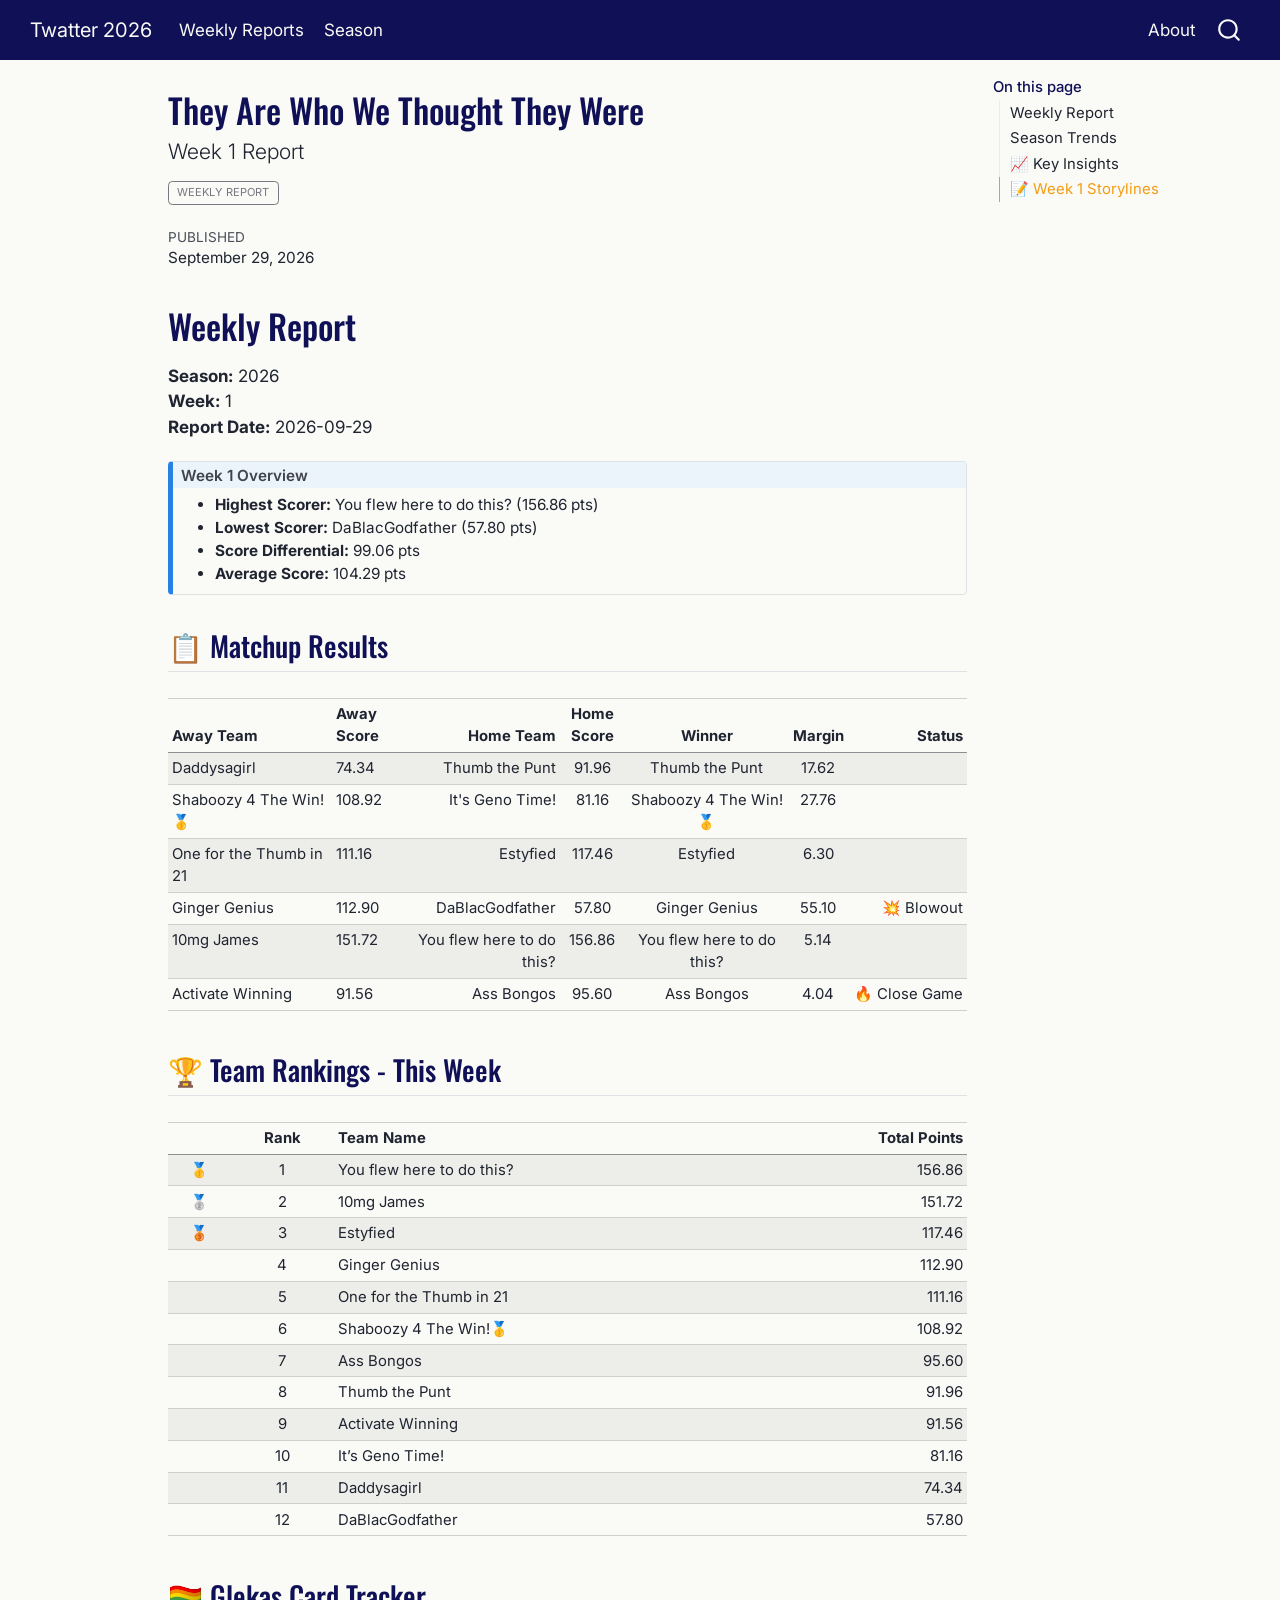
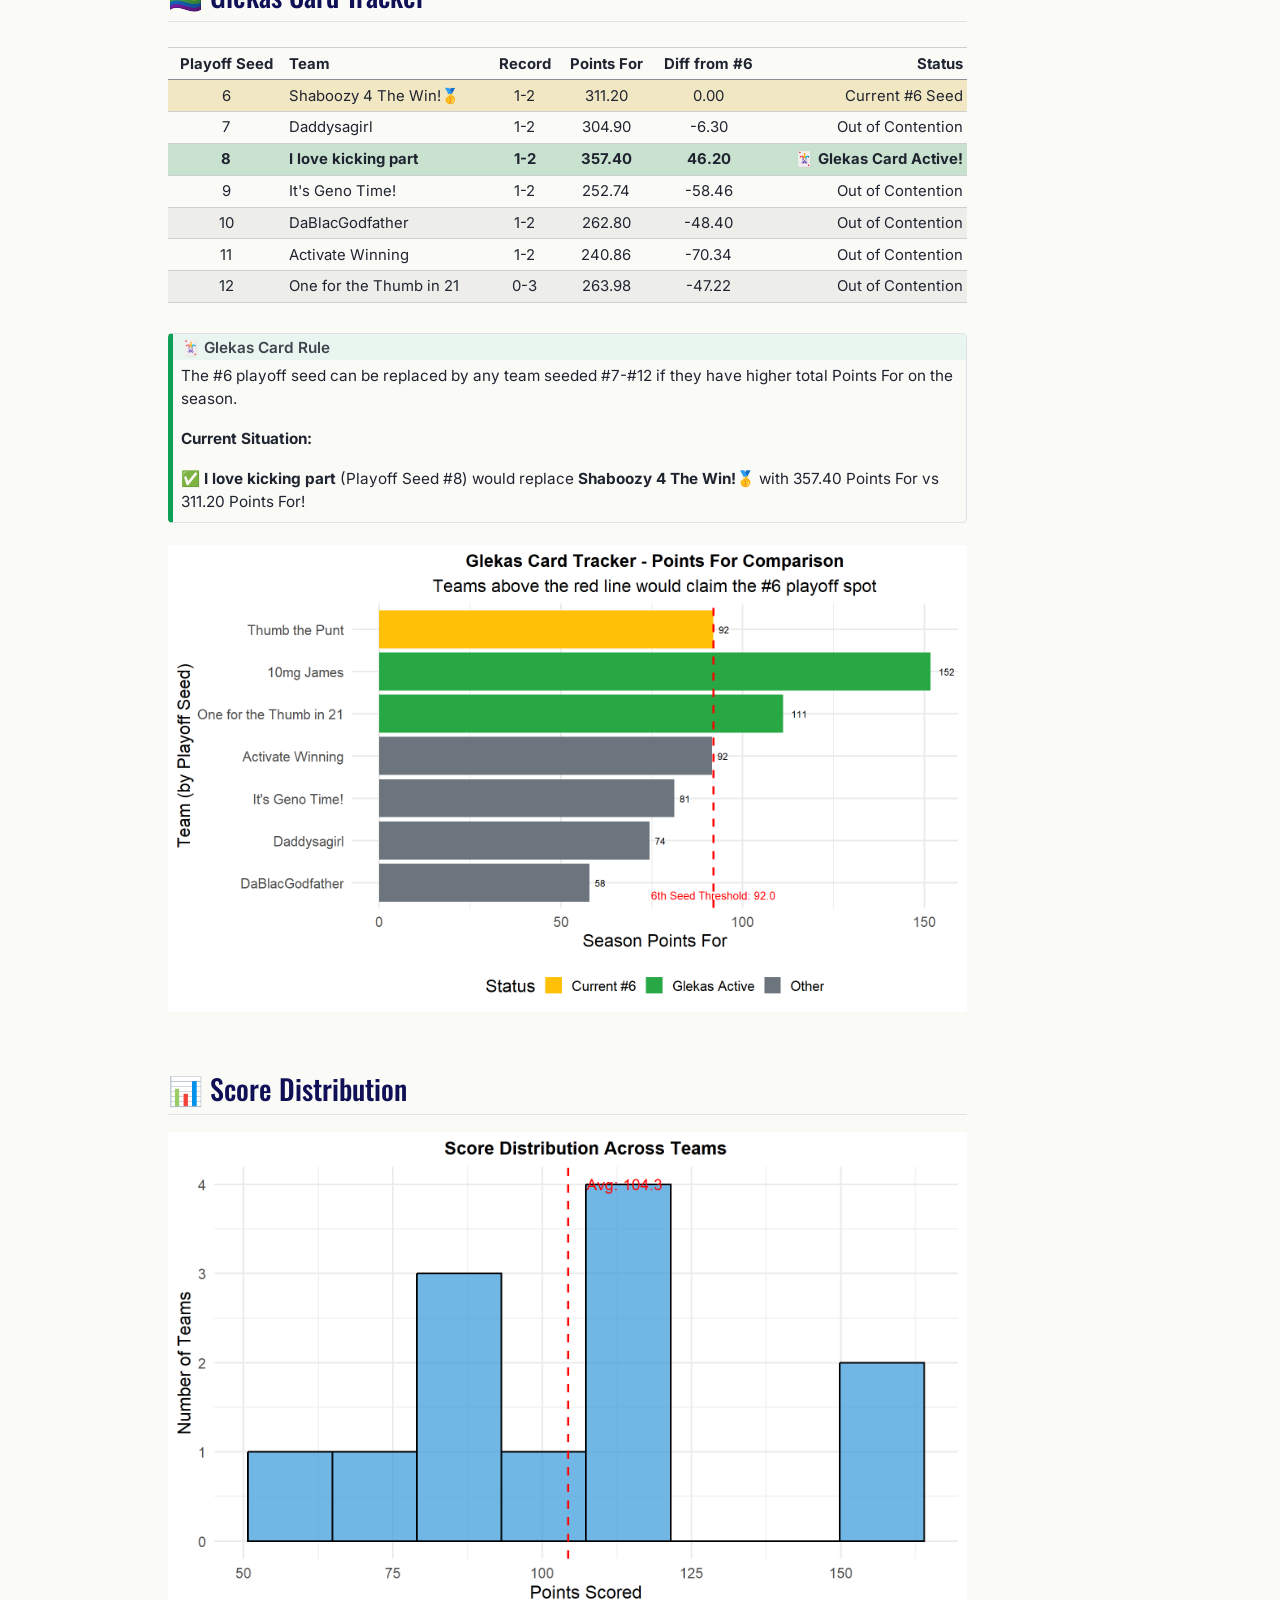
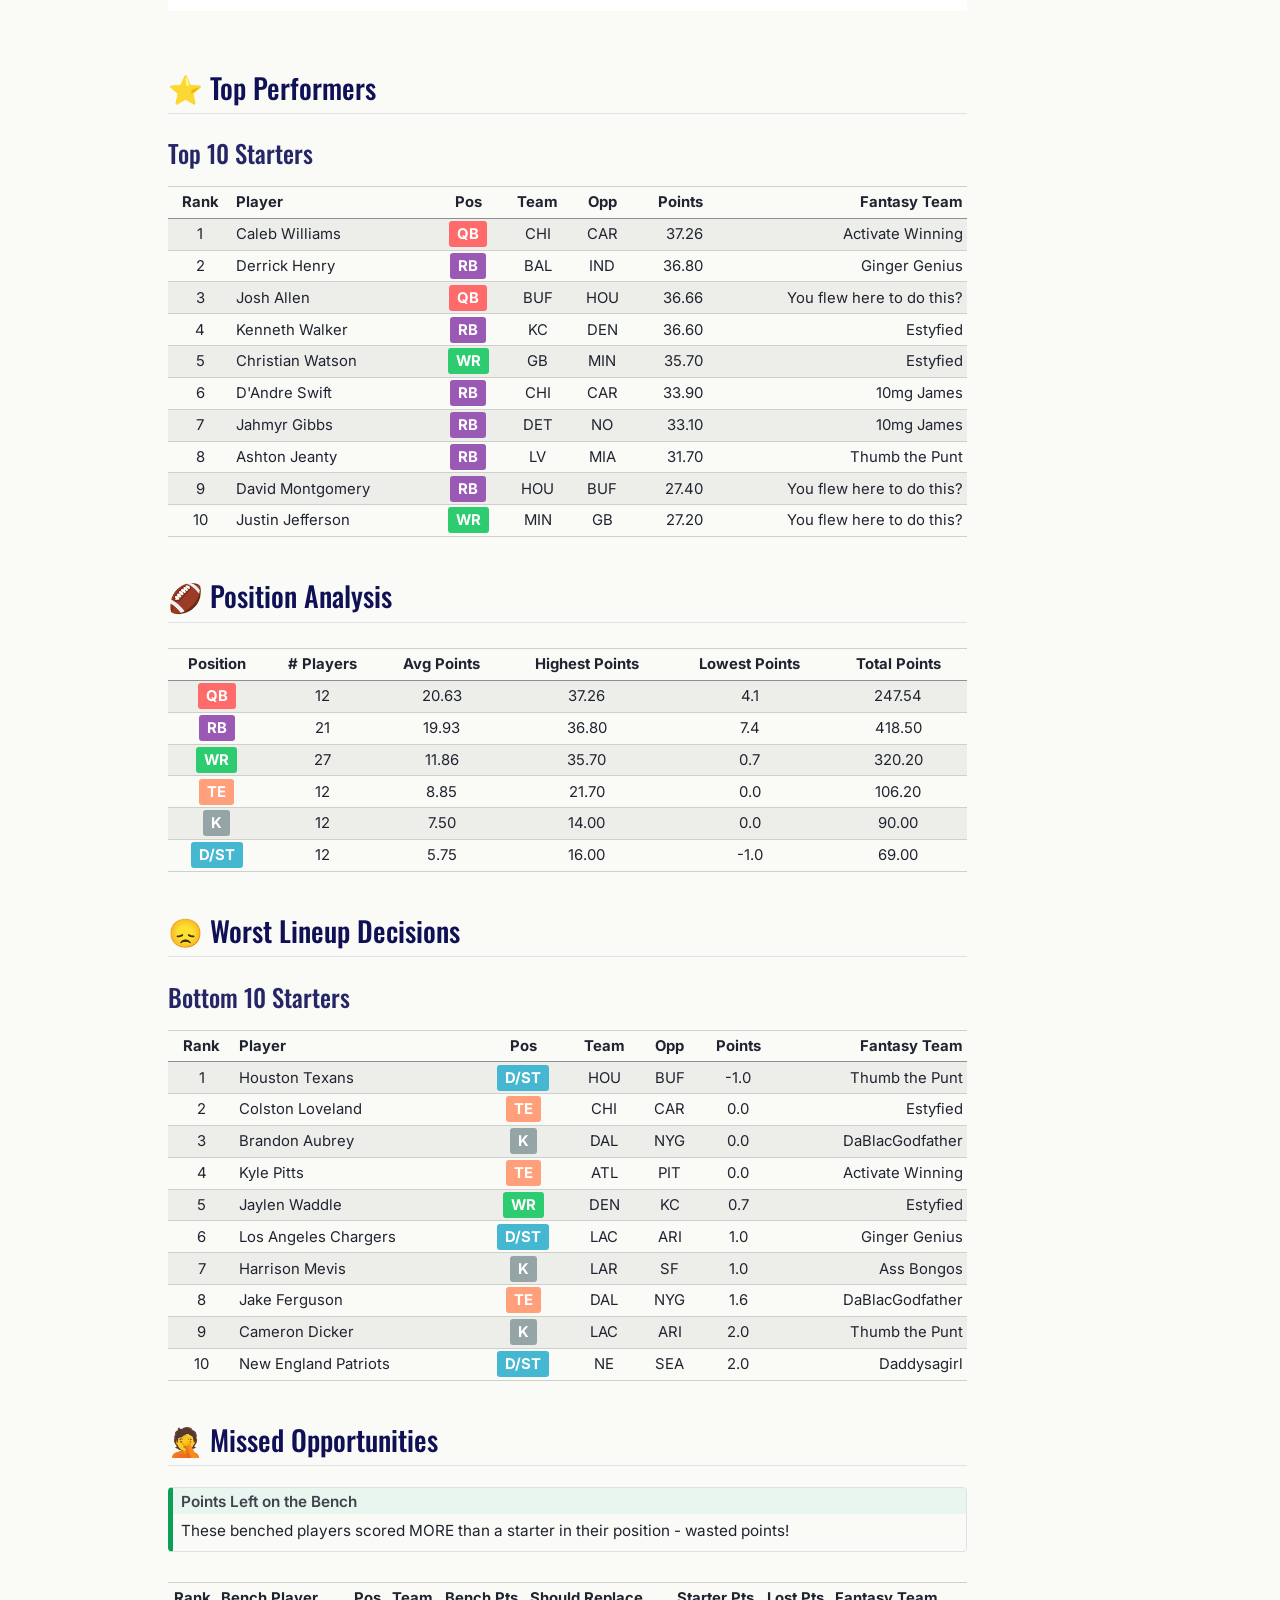
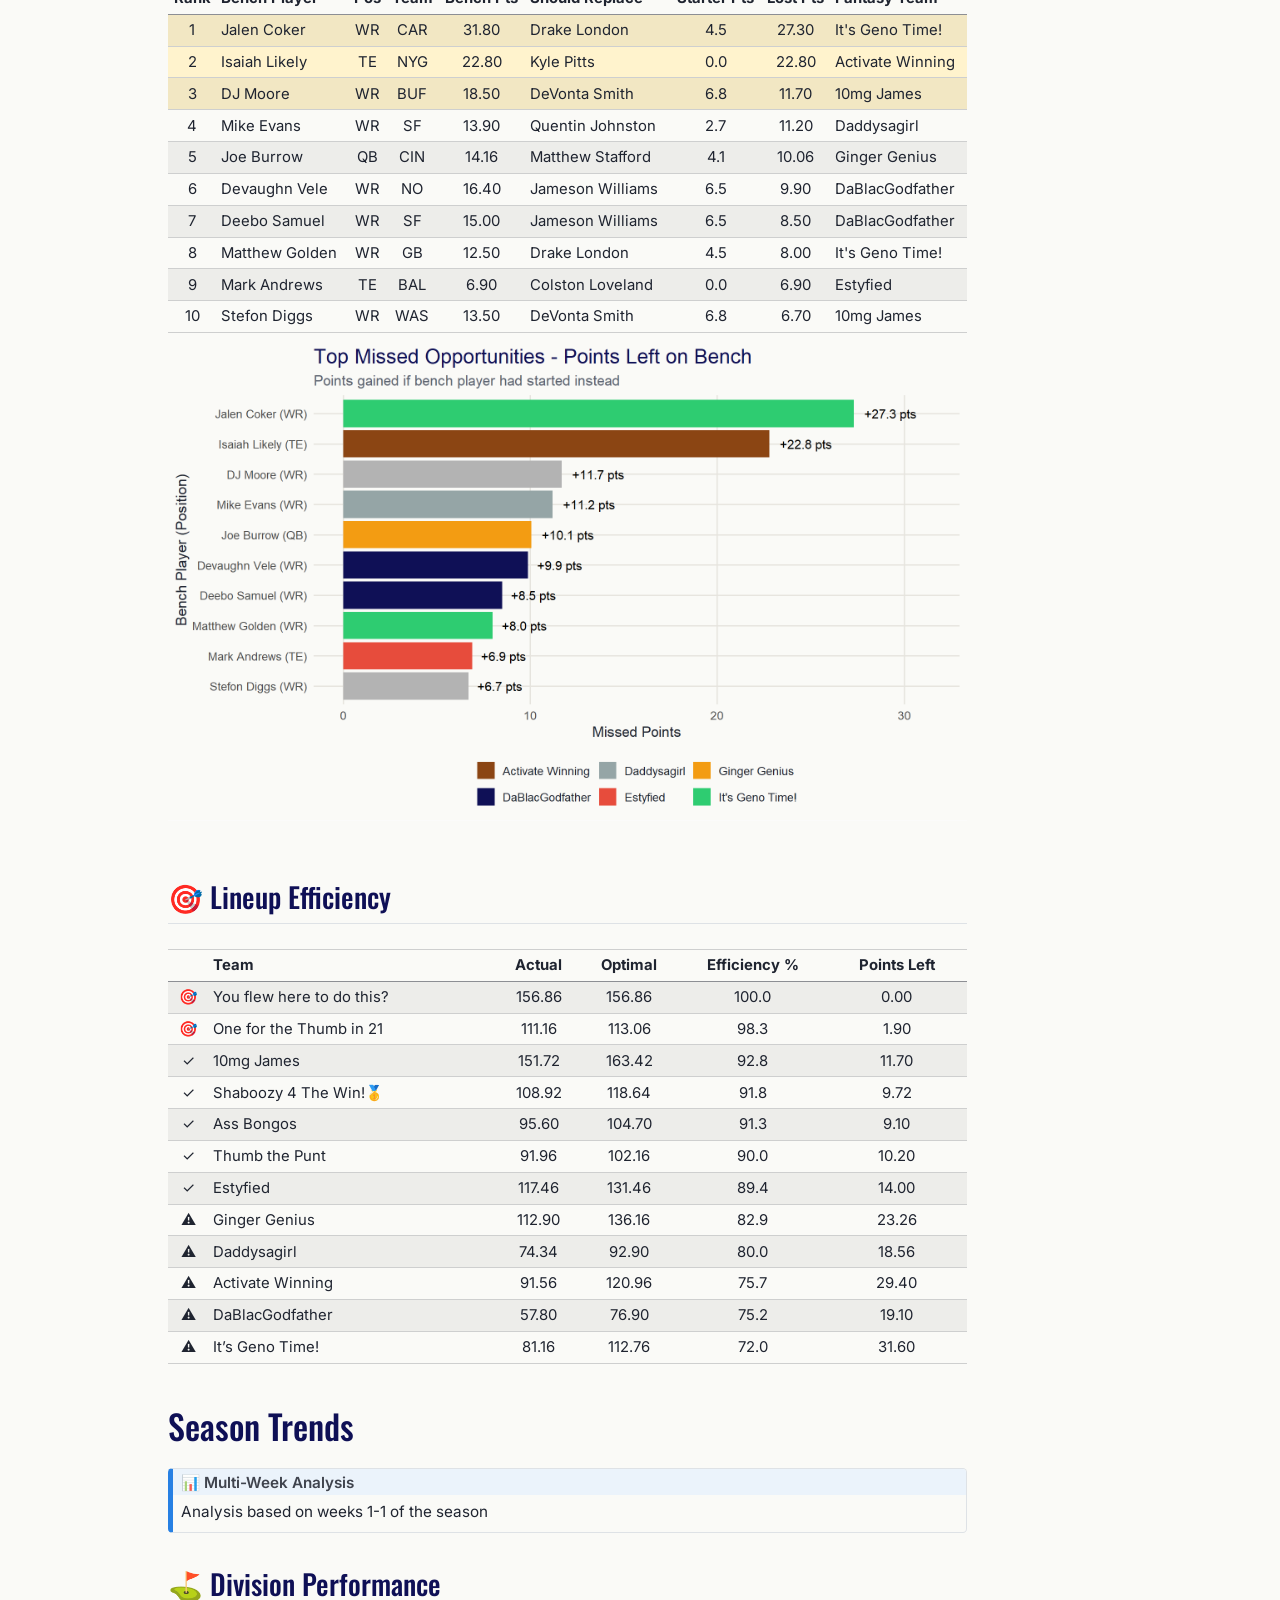
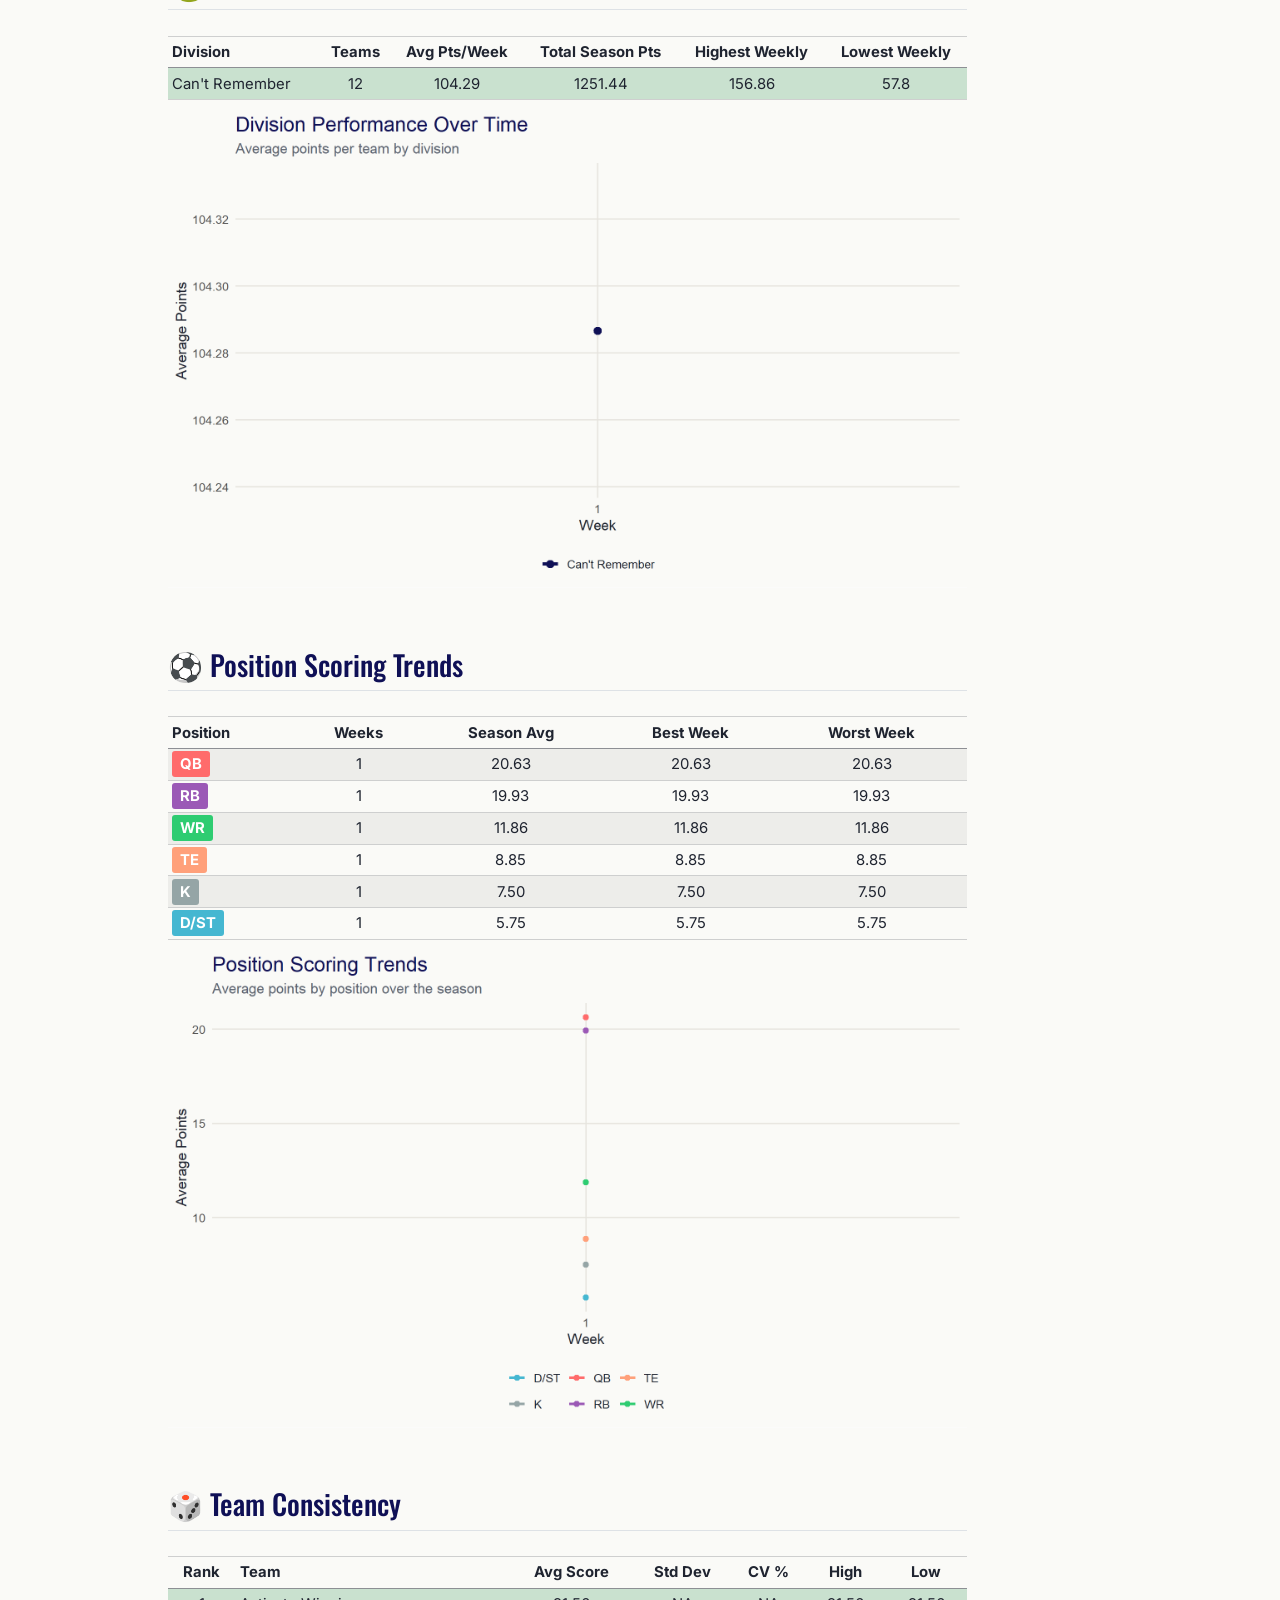
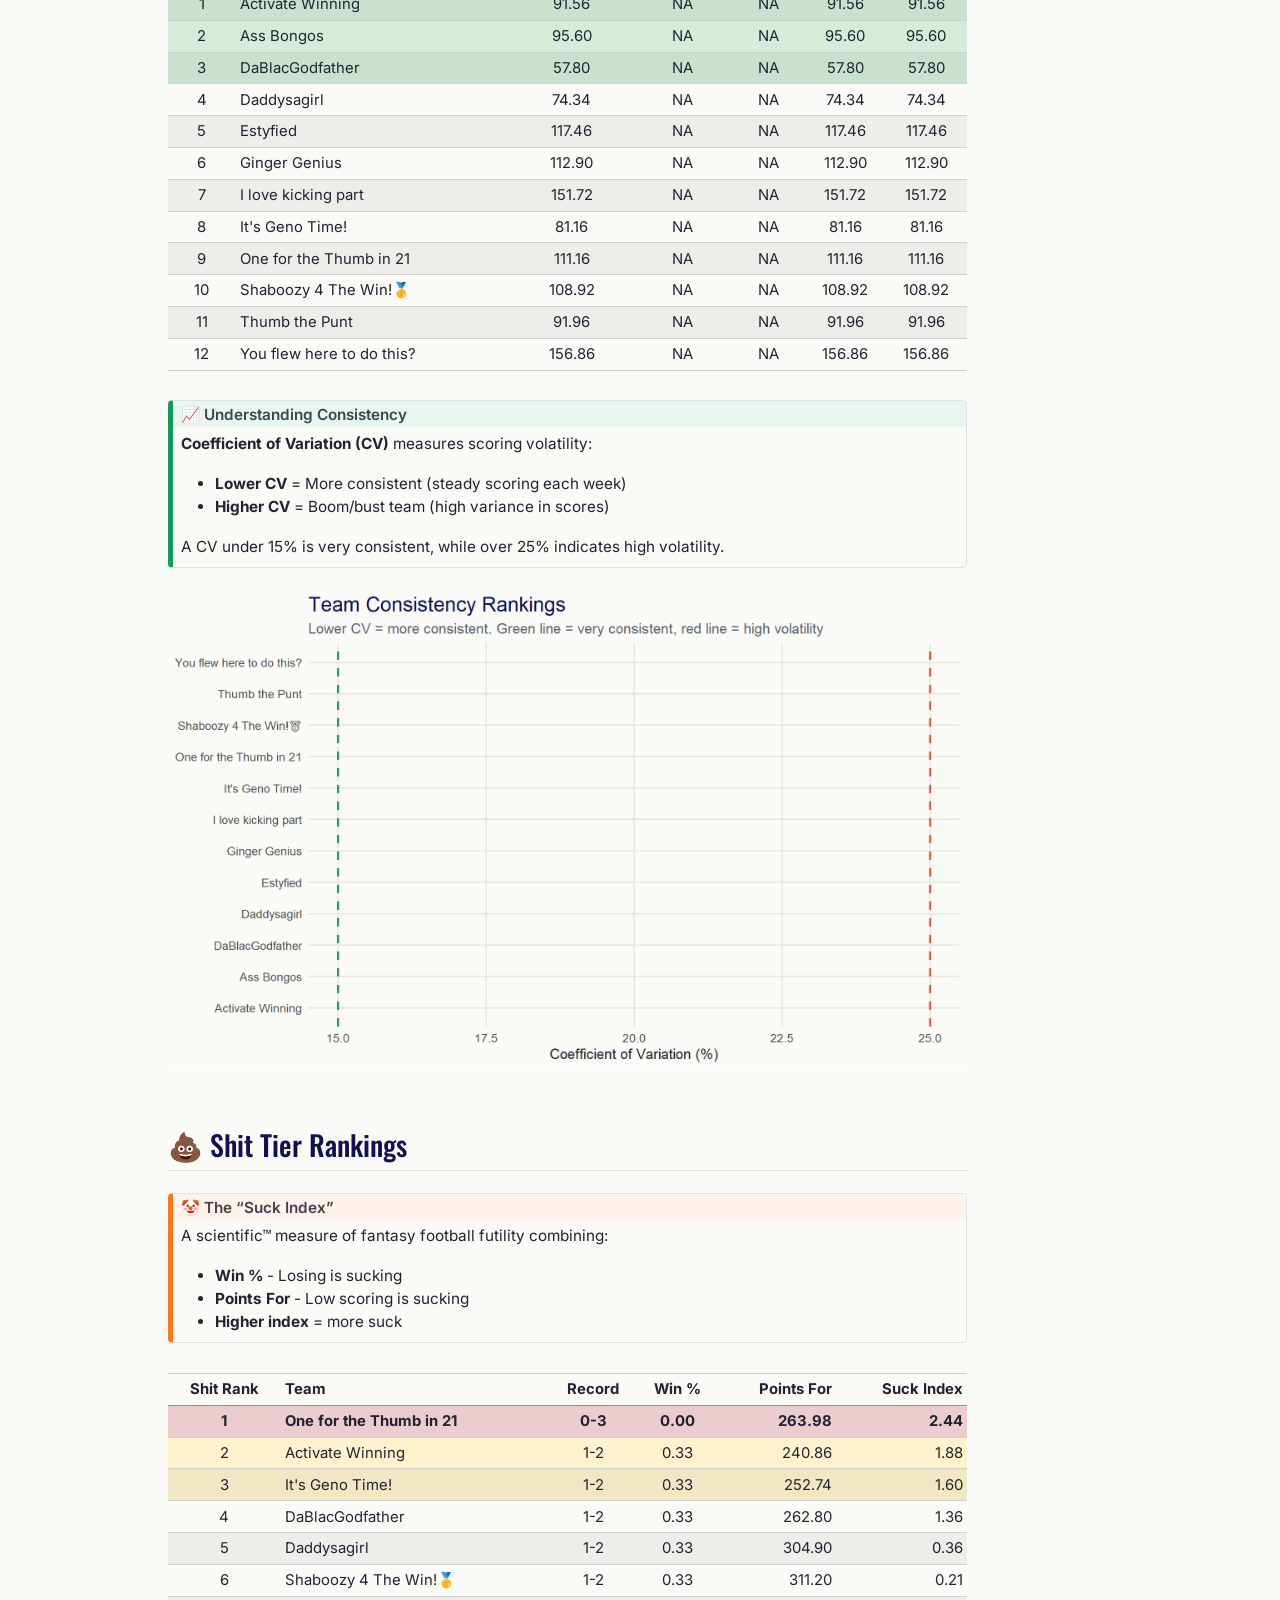
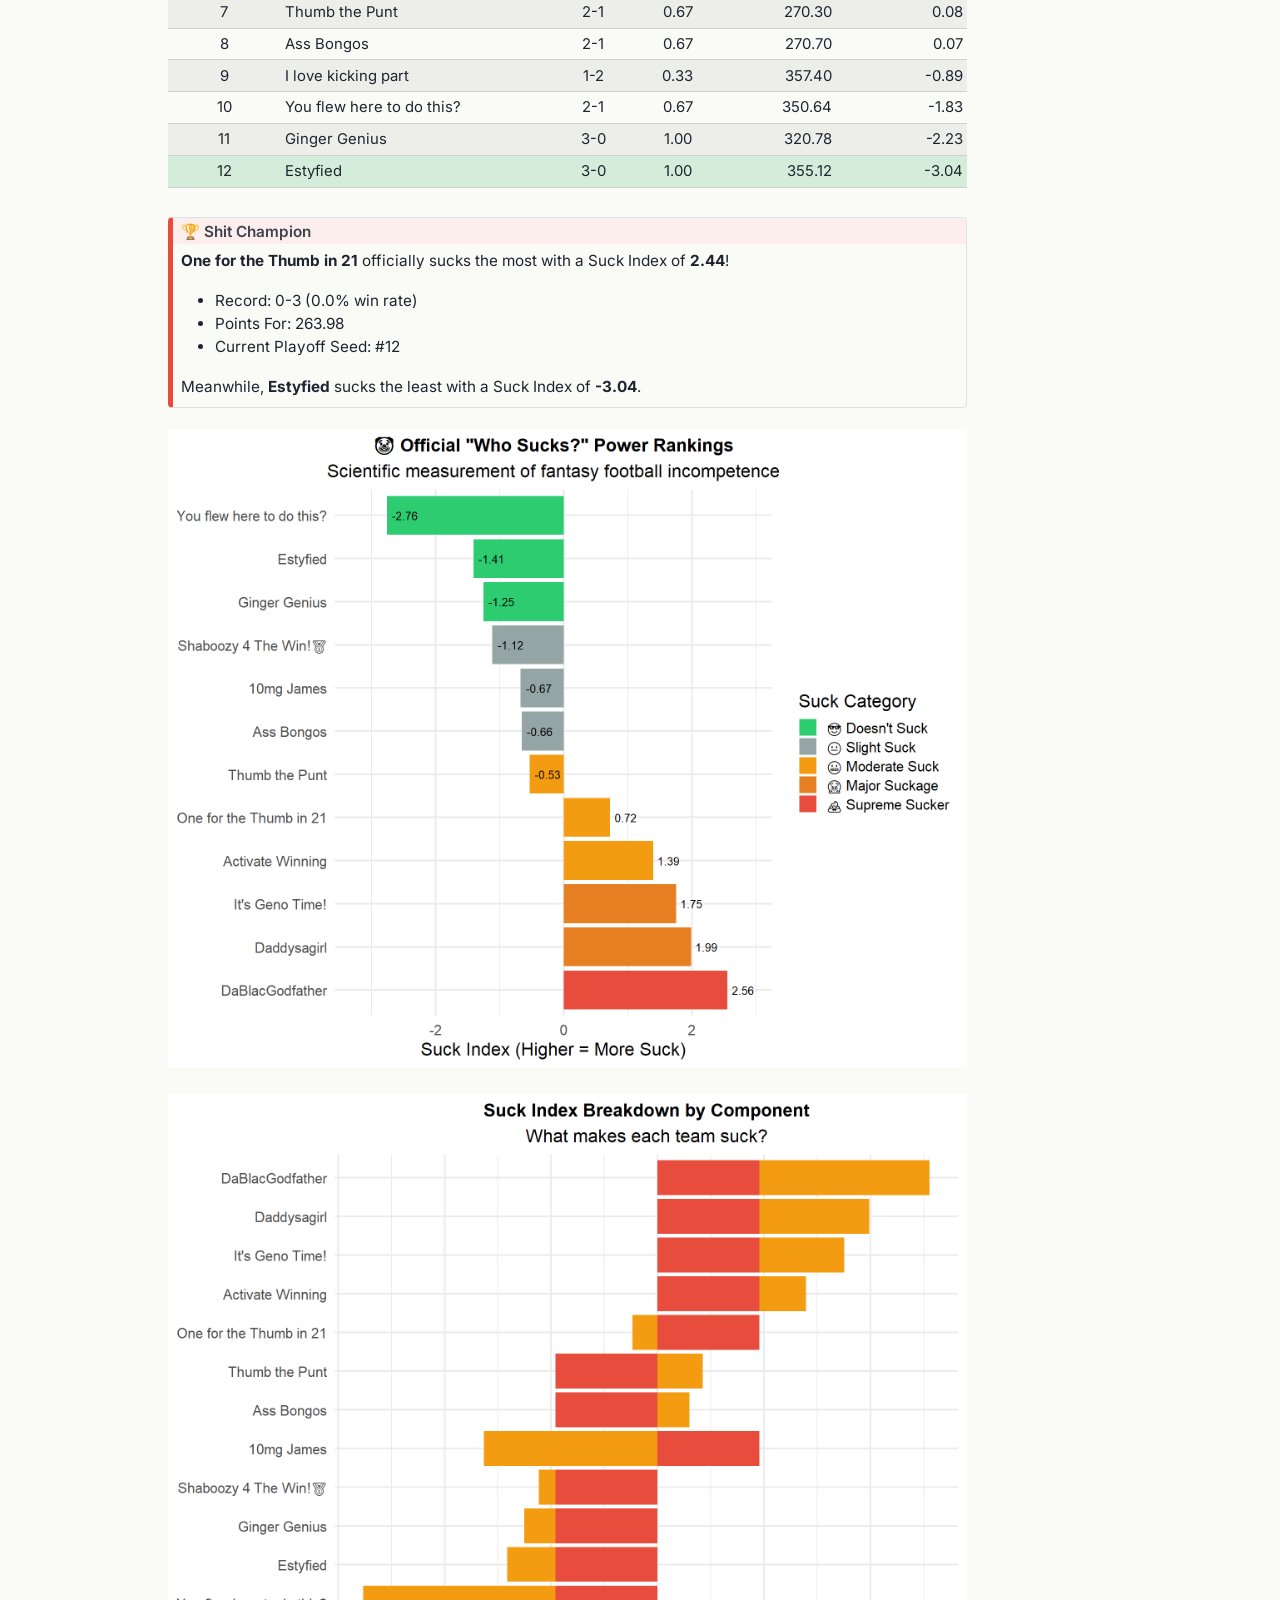
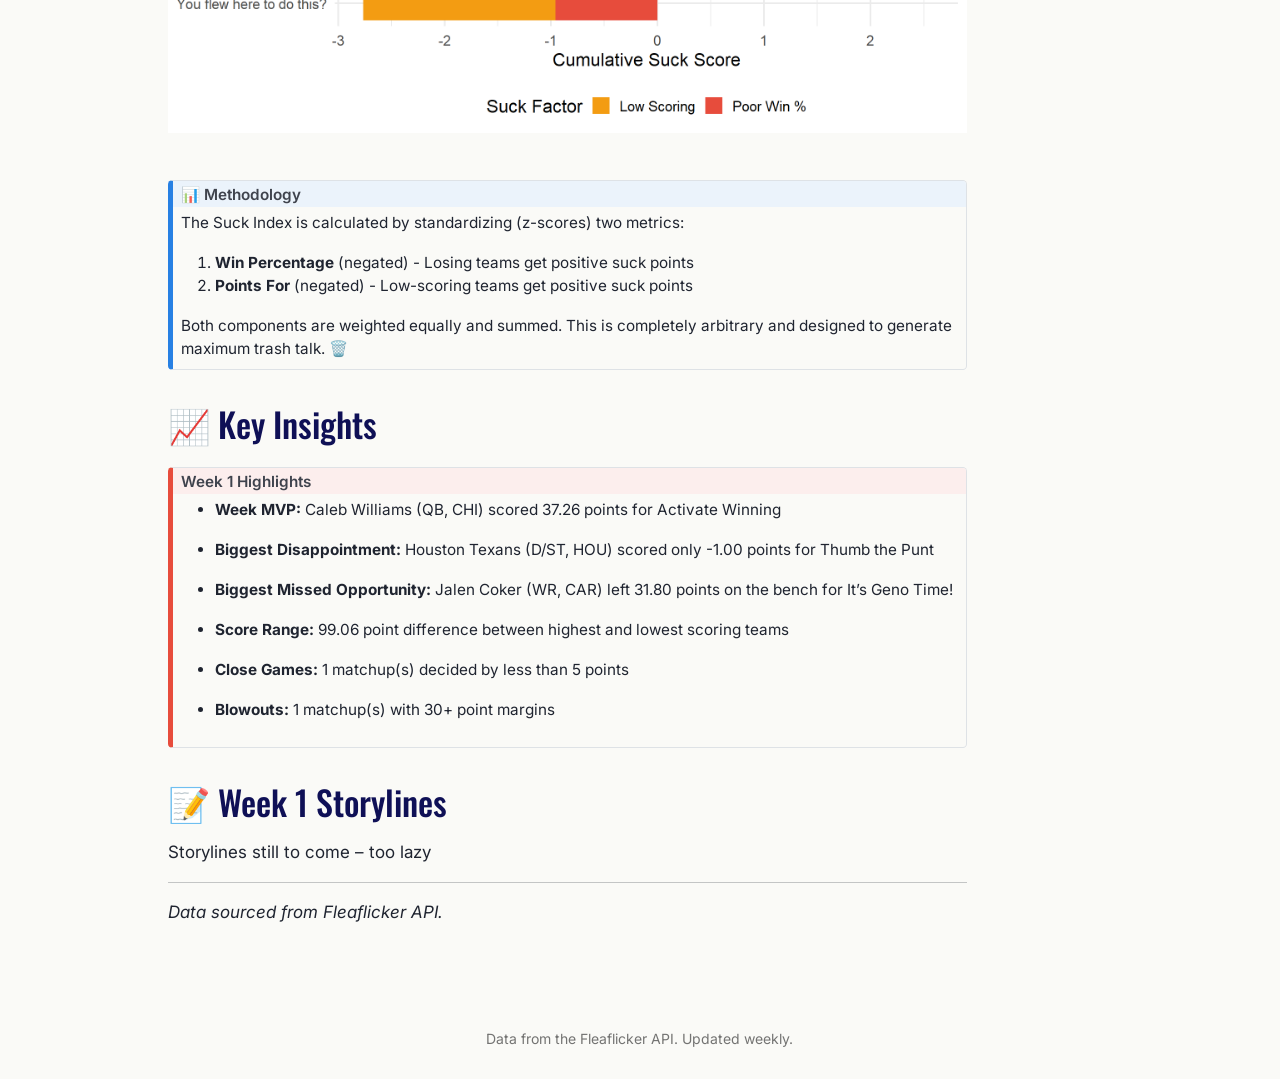
==== commit 97a69cd1: "Built site for gh-pages" ====
--- a/posts/week-01/index.html
+++ b/posts/week-01/index.html
@@ -6,7 +6,7 @@
 
 <meta name="viewport" content="width=device-width, initial-scale=1.0, user-scalable=yes">
 
-<meta name="dcterms.date" content="2026-09-16">
+<meta name="dcterms.date" content="2026-09-29">
 
 <title>They Are Who We Thought They Were – Twatter 2026</title>
 <style>
@@ -43,10 +43,14 @@
 <script src="../../site_libs/quarto-html/tippy.umd.min.js"></script>
 <script src="../../site_libs/quarto-html/anchor.min.js"></script>
 <link href="../../site_libs/quarto-html/tippy.css" rel="stylesheet">
-<link href="../../site_libs/quarto-html/quarto-syntax-highlighting-64a204ab8560d761af7679ceaba22944.css" rel="stylesheet" id="quarto-text-highlighting-styles">
+<link href="../../site_libs/quarto-html/quarto-syntax-highlighting-9b13294eb98a7ccc9837366643235be5.css" rel="stylesheet" class="quarto-color-scheme" id="quarto-text-highlighting-styles">
+<link href="../../site_libs/quarto-html/quarto-syntax-highlighting-dark-ad7a70ee837950f74c3137b2b7f1bb4b.css" rel="stylesheet" class="quarto-color-scheme quarto-color-alternate" id="quarto-text-highlighting-styles">
+<link href="../../site_libs/quarto-html/quarto-syntax-highlighting-9b13294eb98a7ccc9837366643235be5.css" rel="stylesheet" class="quarto-color-scheme-extra" id="quarto-text-highlighting-styles">
 <script src="../../site_libs/bootstrap/bootstrap.min.js"></script>
 <link href="../../site_libs/bootstrap/bootstrap-icons.css" rel="stylesheet">
-<link href="../../site_libs/bootstrap/bootstrap-172ba59bd5e0b52282274ba0c0cc16fc.min.css" rel="stylesheet" append-hash="true" id="quarto-bootstrap" data-mode="light">
+<link href="../../site_libs/bootstrap/bootstrap-7450d615c70748a52150618d260bbf7e.min.css" rel="stylesheet" append-hash="true" class="quarto-color-scheme" id="quarto-bootstrap" data-mode="light">
+<link href="../../site_libs/bootstrap/bootstrap-dark-e02fdaf198e7e986d20ab5b146798e0c.min.css" rel="stylesheet" append-hash="true" class="quarto-color-scheme quarto-color-alternate" id="quarto-bootstrap" data-mode="light">
+<link href="../../site_libs/bootstrap/bootstrap-7450d615c70748a52150618d260bbf7e.min.css" rel="stylesheet" append-hash="true" class="quarto-color-scheme-extra" id="quarto-bootstrap" data-mode="light">
 <script id="quarto-search-options" type="application/json">{
   "location": "navbar",
   "copy-button": false,
@@ -174,7 +178,7 @@
     <div>
     <div class="quarto-title-meta-heading">Published</div>
     <div class="quarto-title-meta-contents">
-      <p class="date">September 16, 2026</p>
+      <p class="date">September 29, 2026</p>
     </div>
   </div>
   
@@ -190,7 +194,7 @@
 <h1>Weekly Report</h1>
 <p><strong>Season:</strong> 2026<br>
 <strong>Week:</strong> 1<br>
-<strong>Report Date:</strong> 2026-09-16</p>
+<strong>Report Date:</strong> 2026-09-29</p>
 <div class="callout callout-style-default callout-note no-icon callout-titled">
 <div class="callout-header d-flex align-content-center">
 <div class="callout-icon-container">
@@ -394,58 +398,58 @@
 <tbody>
 <tr class="odd">
 <td style="text-align: center; background-color: rgba(255, 243, 205, 1) !important;">6</td>
-<td style="text-align: left; background-color: rgba(255, 243, 205, 1) !important;">Thumb the Punt</td>
-<td style="text-align: center; background-color: rgba(255, 243, 205, 1) !important;">1-0</td>
-<td style="text-align: center; background-color: rgba(255, 243, 205, 1) !important;">91.96</td>
+<td style="text-align: left; background-color: rgba(255, 243, 205, 1) !important;">Shaboozy 4 The Win!🥇</td>
+<td style="text-align: center; background-color: rgba(255, 243, 205, 1) !important;">1-2</td>
+<td style="text-align: center; background-color: rgba(255, 243, 205, 1) !important;">311.20</td>
 <td style="text-align: center; background-color: rgba(255, 243, 205, 1) !important;">0.00</td>
 <td style="text-align: right; background-color: rgba(255, 243, 205, 1) !important;">Current #6 Seed</td>
 </tr>
 <tr class="even">
-<td style="text-align: center; font-weight: bold; background-color: rgba(212, 237, 218, 1) !important;">7</td>
-<td style="text-align: left; font-weight: bold; background-color: rgba(212, 237, 218, 1) !important;">10mg James</td>
-<td style="text-align: center; font-weight: bold; background-color: rgba(212, 237, 218, 1) !important;">0-1</td>
-<td style="text-align: center; font-weight: bold; background-color: rgba(212, 237, 218, 1) !important;">151.72</td>
-<td style="text-align: center; font-weight: bold; background-color: rgba(212, 237, 218, 1) !important;">59.76</td>
+<td style="text-align: center;">7</td>
+<td style="text-align: left;">Daddysagirl</td>
+<td style="text-align: center;">1-2</td>
+<td style="text-align: center;">304.90</td>
+<td style="text-align: center;">-6.30</td>
+<td style="text-align: right;">Out of Contention</td>
+</tr>
+<tr class="odd">
+<td style="text-align: center; font-weight: bold; background-color: rgba(212, 237, 218, 1) !important;">8</td>
+<td style="text-align: left; font-weight: bold; background-color: rgba(212, 237, 218, 1) !important;">I love kicking part</td>
+<td style="text-align: center; font-weight: bold; background-color: rgba(212, 237, 218, 1) !important;">1-2</td>
+<td style="text-align: center; font-weight: bold; background-color: rgba(212, 237, 218, 1) !important;">357.40</td>
+<td style="text-align: center; font-weight: bold; background-color: rgba(212, 237, 218, 1) !important;">46.20</td>
 <td style="text-align: right; font-weight: bold; background-color: rgba(212, 237, 218, 1) !important;">🃏 Glekas Card Active!</td>
 </tr>
-<tr class="odd">
-<td style="text-align: center; font-weight: bold; background-color: rgba(212, 237, 218, 1) !important;">8</td>
-<td style="text-align: left; font-weight: bold; background-color: rgba(212, 237, 218, 1) !important;">One for the Thumb in 21</td>
-<td style="text-align: center; font-weight: bold; background-color: rgba(212, 237, 218, 1) !important;">0-1</td>
-<td style="text-align: center; font-weight: bold; background-color: rgba(212, 237, 218, 1) !important;">111.16</td>
-<td style="text-align: center; font-weight: bold; background-color: rgba(212, 237, 218, 1) !important;">19.20</td>
-<td style="text-align: right; font-weight: bold; background-color: rgba(212, 237, 218, 1) !important;">🃏 Glekas Card Active!</td>
-</tr>
 <tr class="even">
 <td style="text-align: center;">9</td>
+<td style="text-align: left;">It's Geno Time!</td>
+<td style="text-align: center;">1-2</td>
+<td style="text-align: center;">252.74</td>
+<td style="text-align: center;">-58.46</td>
+<td style="text-align: right;">Out of Contention</td>
+</tr>
+<tr class="odd">
+<td style="text-align: center;">10</td>
+<td style="text-align: left;">DaBlacGodfather</td>
+<td style="text-align: center;">1-2</td>
+<td style="text-align: center;">262.80</td>
+<td style="text-align: center;">-48.40</td>
+<td style="text-align: right;">Out of Contention</td>
+</tr>
+<tr class="even">
+<td style="text-align: center;">11</td>
 <td style="text-align: left;">Activate Winning</td>
-<td style="text-align: center;">0-1</td>
-<td style="text-align: center;">91.56</td>
-<td style="text-align: center;">-0.40</td>
+<td style="text-align: center;">1-2</td>
+<td style="text-align: center;">240.86</td>
+<td style="text-align: center;">-70.34</td>
 <td style="text-align: right;">Out of Contention</td>
 </tr>
 <tr class="odd">
-<td style="text-align: center;">10</td>
-<td style="text-align: left;">It's Geno Time!</td>
-<td style="text-align: center;">0-1</td>
-<td style="text-align: center;">81.16</td>
-<td style="text-align: center;">-10.80</td>
-<td style="text-align: right;">Out of Contention</td>
-</tr>
-<tr class="even">
-<td style="text-align: center;">11</td>
-<td style="text-align: left;">Daddysagirl</td>
-<td style="text-align: center;">0-1</td>
-<td style="text-align: center;">74.34</td>
-<td style="text-align: center;">-17.62</td>
-<td style="text-align: right;">Out of Contention</td>
-</tr>
-<tr class="odd">
 <td style="text-align: center;">12</td>
-<td style="text-align: left;">DaBlacGodfather</td>
-<td style="text-align: center;">0-1</td>
-<td style="text-align: center;">57.80</td>
-<td style="text-align: center;">-34.16</td>
+<td style="text-align: left;">One for the Thumb in 21</td>
+<td style="text-align: center;">0-3</td>
+<td style="text-align: center;">263.98</td>
+<td style="text-align: center;">-47.22</td>
 <td style="text-align: right;">Out of Contention</td>
 </tr>
 </tbody>
@@ -464,7 +468,7 @@
 <div class="callout-body-container callout-body">
 <p>The #6 playoff seed can be replaced by any team seeded #7-#12 if they have higher total Points For on the season.</p>
 <p><strong>Current Situation:</strong></p>
-<p>✅ <strong>10mg James</strong> (Playoff Seed #7) would replace <strong>Thumb the Punt</strong> with 151.72 Points For vs 91.96 Points For!</p>
+<p>✅ <strong>I love kicking part</strong> (Playoff Seed #8) would replace <strong>Shaboozy 4 The Win!🥇</strong> with 357.40 Points For vs 311.20 Points For!</p>
 </div>
 </div>
 <div class="cell">
@@ -1213,15 +1217,6 @@
 <tbody>
 <tr class="odd">
 <td style="text-align: center; background-color: rgba(212, 237, 218, 1) !important;">1</td>
-<td style="text-align: left; background-color: rgba(212, 237, 218, 1) !important;">10mg James</td>
-<td style="text-align: center; background-color: rgba(212, 237, 218, 1) !important;">151.72</td>
-<td style="text-align: center; background-color: rgba(212, 237, 218, 1) !important;">NA</td>
-<td style="text-align: center; background-color: rgba(212, 237, 218, 1) !important;">NA</td>
-<td style="text-align: center; background-color: rgba(212, 237, 218, 1) !important;">151.72</td>
-<td style="text-align: center; background-color: rgba(212, 237, 218, 1) !important;">151.72</td>
-</tr>
-<tr class="even">
-<td style="text-align: center; background-color: rgba(212, 237, 218, 1) !important;">2</td>
 <td style="text-align: left; background-color: rgba(212, 237, 218, 1) !important;">Activate Winning</td>
 <td style="text-align: center; background-color: rgba(212, 237, 218, 1) !important;">91.56</td>
 <td style="text-align: center; background-color: rgba(212, 237, 218, 1) !important;">NA</td>
@@ -1229,8 +1224,8 @@
 <td style="text-align: center; background-color: rgba(212, 237, 218, 1) !important;">91.56</td>
 <td style="text-align: center; background-color: rgba(212, 237, 218, 1) !important;">91.56</td>
 </tr>
-<tr class="odd">
-<td style="text-align: center; background-color: rgba(212, 237, 218, 1) !important;">3</td>
+<tr class="even">
+<td style="text-align: center; background-color: rgba(212, 237, 218, 1) !important;">2</td>
 <td style="text-align: left; background-color: rgba(212, 237, 218, 1) !important;">Ass Bongos</td>
 <td style="text-align: center; background-color: rgba(212, 237, 218, 1) !important;">95.60</td>
 <td style="text-align: center; background-color: rgba(212, 237, 218, 1) !important;">NA</td>
@@ -1238,17 +1233,17 @@
 <td style="text-align: center; background-color: rgba(212, 237, 218, 1) !important;">95.60</td>
 <td style="text-align: center; background-color: rgba(212, 237, 218, 1) !important;">95.60</td>
 </tr>
+<tr class="odd">
+<td style="text-align: center; background-color: rgba(212, 237, 218, 1) !important;">3</td>
+<td style="text-align: left; background-color: rgba(212, 237, 218, 1) !important;">DaBlacGodfather</td>
+<td style="text-align: center; background-color: rgba(212, 237, 218, 1) !important;">57.80</td>
+<td style="text-align: center; background-color: rgba(212, 237, 218, 1) !important;">NA</td>
+<td style="text-align: center; background-color: rgba(212, 237, 218, 1) !important;">NA</td>
+<td style="text-align: center; background-color: rgba(212, 237, 218, 1) !important;">57.80</td>
+<td style="text-align: center; background-color: rgba(212, 237, 218, 1) !important;">57.80</td>
+</tr>
 <tr class="even">
 <td style="text-align: center;">4</td>
-<td style="text-align: left;">DaBlacGodfather</td>
-<td style="text-align: center;">57.80</td>
-<td style="text-align: center;">NA</td>
-<td style="text-align: center;">NA</td>
-<td style="text-align: center;">57.80</td>
-<td style="text-align: center;">57.80</td>
-</tr>
-<tr class="odd">
-<td style="text-align: center;">5</td>
 <td style="text-align: left;">Daddysagirl</td>
 <td style="text-align: center;">74.34</td>
 <td style="text-align: center;">NA</td>
@@ -1256,8 +1251,8 @@
 <td style="text-align: center;">74.34</td>
 <td style="text-align: center;">74.34</td>
 </tr>
-<tr class="even">
-<td style="text-align: center;">6</td>
+<tr class="odd">
+<td style="text-align: center;">5</td>
 <td style="text-align: left;">Estyfied</td>
 <td style="text-align: center;">117.46</td>
 <td style="text-align: center;">NA</td>
@@ -1265,14 +1260,23 @@
 <td style="text-align: center;">117.46</td>
 <td style="text-align: center;">117.46</td>
 </tr>
-<tr class="odd">
-<td style="text-align: center;">7</td>
+<tr class="even">
+<td style="text-align: center;">6</td>
 <td style="text-align: left;">Ginger Genius</td>
 <td style="text-align: center;">112.90</td>
 <td style="text-align: center;">NA</td>
 <td style="text-align: center;">NA</td>
 <td style="text-align: center;">112.90</td>
 <td style="text-align: center;">112.90</td>
+</tr>
+<tr class="odd">
+<td style="text-align: center;">7</td>
+<td style="text-align: left;">I love kicking part</td>
+<td style="text-align: center;">151.72</td>
+<td style="text-align: center;">NA</td>
+<td style="text-align: center;">NA</td>
+<td style="text-align: center;">151.72</td>
+<td style="text-align: center;">151.72</td>
 </tr>
 <tr class="even">
 <td style="text-align: center;">8</td>
@@ -1387,99 +1391,99 @@
 <tbody>
 <tr class="odd">
 <td style="text-align: center; font-weight: bold; background-color: rgba(248, 215, 218, 1) !important;">1</td>
-<td style="text-align: left; font-weight: bold; background-color: rgba(248, 215, 218, 1) !important;">DaBlacGodfather</td>
-<td style="text-align: center; font-weight: bold; background-color: rgba(248, 215, 218, 1) !important;">0-1</td>
-<td style="text-align: center; font-weight: bold; background-color: rgba(248, 215, 218, 1) !important;">0</td>
-<td style="text-align: right; font-weight: bold; background-color: rgba(248, 215, 218, 1) !important;">57.80</td>
-<td style="text-align: right; font-weight: bold; background-color: rgba(248, 215, 218, 1) !important;">2.56</td>
+<td style="text-align: left; font-weight: bold; background-color: rgba(248, 215, 218, 1) !important;">One for the Thumb in 21</td>
+<td style="text-align: center; font-weight: bold; background-color: rgba(248, 215, 218, 1) !important;">0-3</td>
+<td style="text-align: center; font-weight: bold; background-color: rgba(248, 215, 218, 1) !important;">0.00</td>
+<td style="text-align: right; font-weight: bold; background-color: rgba(248, 215, 218, 1) !important;">263.98</td>
+<td style="text-align: right; font-weight: bold; background-color: rgba(248, 215, 218, 1) !important;">2.44</td>
 </tr>
 <tr class="even">
 <td style="text-align: center; background-color: rgba(255, 243, 205, 1) !important;">2</td>
-<td style="text-align: left; background-color: rgba(255, 243, 205, 1) !important;">Daddysagirl</td>
-<td style="text-align: center; background-color: rgba(255, 243, 205, 1) !important;">0-1</td>
-<td style="text-align: center; background-color: rgba(255, 243, 205, 1) !important;">0</td>
-<td style="text-align: right; background-color: rgba(255, 243, 205, 1) !important;">74.34</td>
-<td style="text-align: right; background-color: rgba(255, 243, 205, 1) !important;">1.99</td>
+<td style="text-align: left; background-color: rgba(255, 243, 205, 1) !important;">Activate Winning</td>
+<td style="text-align: center; background-color: rgba(255, 243, 205, 1) !important;">1-2</td>
+<td style="text-align: center; background-color: rgba(255, 243, 205, 1) !important;">0.33</td>
+<td style="text-align: right; background-color: rgba(255, 243, 205, 1) !important;">240.86</td>
+<td style="text-align: right; background-color: rgba(255, 243, 205, 1) !important;">1.88</td>
 </tr>
 <tr class="odd">
 <td style="text-align: center; background-color: rgba(255, 243, 205, 1) !important;">3</td>
 <td style="text-align: left; background-color: rgba(255, 243, 205, 1) !important;">It's Geno Time!</td>
-<td style="text-align: center; background-color: rgba(255, 243, 205, 1) !important;">0-1</td>
-<td style="text-align: center; background-color: rgba(255, 243, 205, 1) !important;">0</td>
-<td style="text-align: right; background-color: rgba(255, 243, 205, 1) !important;">81.16</td>
-<td style="text-align: right; background-color: rgba(255, 243, 205, 1) !important;">1.75</td>
+<td style="text-align: center; background-color: rgba(255, 243, 205, 1) !important;">1-2</td>
+<td style="text-align: center; background-color: rgba(255, 243, 205, 1) !important;">0.33</td>
+<td style="text-align: right; background-color: rgba(255, 243, 205, 1) !important;">252.74</td>
+<td style="text-align: right; background-color: rgba(255, 243, 205, 1) !important;">1.60</td>
 </tr>
 <tr class="even">
 <td style="text-align: center;">4</td>
-<td style="text-align: left;">Activate Winning</td>
-<td style="text-align: center;">0-1</td>
-<td style="text-align: center;">0</td>
-<td style="text-align: right;">91.56</td>
-<td style="text-align: right;">1.39</td>
+<td style="text-align: left;">DaBlacGodfather</td>
+<td style="text-align: center;">1-2</td>
+<td style="text-align: center;">0.33</td>
+<td style="text-align: right;">262.80</td>
+<td style="text-align: right;">1.36</td>
 </tr>
 <tr class="odd">
 <td style="text-align: center;">5</td>
-<td style="text-align: left;">One for the Thumb in 21</td>
-<td style="text-align: center;">0-1</td>
-<td style="text-align: center;">0</td>
-<td style="text-align: right;">111.16</td>
-<td style="text-align: right;">0.72</td>
+<td style="text-align: left;">Daddysagirl</td>
+<td style="text-align: center;">1-2</td>
+<td style="text-align: center;">0.33</td>
+<td style="text-align: right;">304.90</td>
+<td style="text-align: right;">0.36</td>
 </tr>
 <tr class="even">
 <td style="text-align: center;">6</td>
+<td style="text-align: left;">Shaboozy 4 The Win!🥇</td>
+<td style="text-align: center;">1-2</td>
+<td style="text-align: center;">0.33</td>
+<td style="text-align: right;">311.20</td>
+<td style="text-align: right;">0.21</td>
+</tr>
+<tr class="odd">
+<td style="text-align: center;">7</td>
 <td style="text-align: left;">Thumb the Punt</td>
-<td style="text-align: center;">1-0</td>
-<td style="text-align: center;">1</td>
-<td style="text-align: right;">91.96</td>
-<td style="text-align: right;">-0.53</td>
-</tr>
-<tr class="odd">
-<td style="text-align: center;">7</td>
+<td style="text-align: center;">2-1</td>
+<td style="text-align: center;">0.67</td>
+<td style="text-align: right;">270.30</td>
+<td style="text-align: right;">0.08</td>
+</tr>
+<tr class="even">
+<td style="text-align: center;">8</td>
 <td style="text-align: left;">Ass Bongos</td>
-<td style="text-align: center;">1-0</td>
-<td style="text-align: center;">1</td>
-<td style="text-align: right;">95.60</td>
-<td style="text-align: right;">-0.66</td>
-</tr>
-<tr class="even">
-<td style="text-align: center;">8</td>
-<td style="text-align: left;">10mg James</td>
-<td style="text-align: center;">0-1</td>
-<td style="text-align: center;">0</td>
-<td style="text-align: right;">151.72</td>
-<td style="text-align: right;">-0.67</td>
+<td style="text-align: center;">2-1</td>
+<td style="text-align: center;">0.67</td>
+<td style="text-align: right;">270.70</td>
+<td style="text-align: right;">0.07</td>
 </tr>
 <tr class="odd">
 <td style="text-align: center;">9</td>
-<td style="text-align: left;">Shaboozy 4 The Win!🥇</td>
-<td style="text-align: center;">1-0</td>
-<td style="text-align: center;">1</td>
-<td style="text-align: right;">108.92</td>
-<td style="text-align: right;">-1.12</td>
+<td style="text-align: left;">I love kicking part</td>
+<td style="text-align: center;">1-2</td>
+<td style="text-align: center;">0.33</td>
+<td style="text-align: right;">357.40</td>
+<td style="text-align: right;">-0.89</td>
 </tr>
 <tr class="even">
 <td style="text-align: center;">10</td>
+<td style="text-align: left;">You flew here to do this?</td>
+<td style="text-align: center;">2-1</td>
+<td style="text-align: center;">0.67</td>
+<td style="text-align: right;">350.64</td>
+<td style="text-align: right;">-1.83</td>
+</tr>
+<tr class="odd">
+<td style="text-align: center;">11</td>
 <td style="text-align: left;">Ginger Genius</td>
-<td style="text-align: center;">1-0</td>
-<td style="text-align: center;">1</td>
-<td style="text-align: right;">112.90</td>
-<td style="text-align: right;">-1.25</td>
-</tr>
-<tr class="odd">
-<td style="text-align: center;">11</td>
-<td style="text-align: left;">Estyfied</td>
-<td style="text-align: center;">1-0</td>
-<td style="text-align: center;">1</td>
-<td style="text-align: right;">117.46</td>
-<td style="text-align: right;">-1.41</td>
+<td style="text-align: center;">3-0</td>
+<td style="text-align: center;">1.00</td>
+<td style="text-align: right;">320.78</td>
+<td style="text-align: right;">-2.23</td>
 </tr>
 <tr class="even">
 <td style="text-align: center; background-color: rgba(212, 237, 218, 1) !important;">12</td>
-<td style="text-align: left; background-color: rgba(212, 237, 218, 1) !important;">You flew here to do this?</td>
-<td style="text-align: center; background-color: rgba(212, 237, 218, 1) !important;">1-0</td>
-<td style="text-align: center; background-color: rgba(212, 237, 218, 1) !important;">1</td>
-<td style="text-align: right; background-color: rgba(212, 237, 218, 1) !important;">156.86</td>
-<td style="text-align: right; background-color: rgba(212, 237, 218, 1) !important;">-2.76</td>
+<td style="text-align: left; background-color: rgba(212, 237, 218, 1) !important;">Estyfied</td>
+<td style="text-align: center; background-color: rgba(212, 237, 218, 1) !important;">3-0</td>
+<td style="text-align: center; background-color: rgba(212, 237, 218, 1) !important;">1.00</td>
+<td style="text-align: right; background-color: rgba(212, 237, 218, 1) !important;">355.12</td>
+<td style="text-align: right; background-color: rgba(212, 237, 218, 1) !important;">-3.04</td>
 </tr>
 </tbody>
 </table>
@@ -1495,13 +1499,13 @@
 </div>
 </div>
 <div class="callout-body-container callout-body">
-<p><strong>DaBlacGodfather</strong> officially sucks the most with a Suck Index of <strong>2.56</strong>!</p>
+<p><strong>One for the Thumb in 21</strong> officially sucks the most with a Suck Index of <strong>2.44</strong>!</p>
 <ul>
-<li>Record: 0-1 (0.0% win rate)</li>
-<li>Points For: 57.80</li>
+<li>Record: 0-3 (0.0% win rate)</li>
+<li>Points For: 263.98</li>
 <li>Current Playoff Seed: #12</li>
 </ul>
-<p>Meanwhile, <strong>You flew here to do this?</strong> sucks the least with a Suck Index of <strong>-2.76</strong>.</p>
+<p>Meanwhile, <strong>Estyfied</strong> sucks the least with a Suck Index of <strong>-3.04</strong>.</p>
 </div>
 </div>
 <div class="cell">
@@ -1567,7 +1571,7 @@
 </section>
 <section id="week-1-storylines" class="level1">
 <h1>📝 Week 1 Storylines</h1>
-<!-- Storylines coming next week. -->
+<p>Storylines still to come – too lazy</p>
 <hr>
 <p><em>Data sourced from Fleaflicker API.</em></p>
 
@@ -1648,7 +1652,7 @@
     }
       var localhostRegex = new RegExp(/^(?:http|https):\/\/localhost\:?[0-9]*\//);
       var mailtoRegex = new RegExp(/^mailto:/);
-        var filterRegex = new RegExp('/' + window.location.host + '/');
+        var filterRegex = new RegExp("https:\/\/cmaustin45\.github\.io\/Twatter_2026\/");
       var isInternal = (href) => {
           return filterRegex.test(href) || localhostRegex.test(href) || mailtoRegex.test(href);
       }
--- a/site_libs/quarto-html/quarto-syntax-highlighting-9b13294eb98a7ccc9837366643235be5.css
+++ b/site_libs/quarto-html/quarto-syntax-highlighting-9b13294eb98a7ccc9837366643235be5.css
@@ -0,0 +1,236 @@
+/* quarto syntax highlight colors */
+:root {
+  --quarto-hl-ot-color: #003B4F;
+  --quarto-hl-at-color: #657422;
+  --quarto-hl-ss-color: #20794D;
+  --quarto-hl-an-color: #5E5E5E;
+  --quarto-hl-fu-color: #4758AB;
+  --quarto-hl-st-color: #20794D;
+  --quarto-hl-cf-color: #003B4F;
+  --quarto-hl-op-color: #5E5E5E;
+  --quarto-hl-er-color: #AD0000;
+  --quarto-hl-bn-color: #AD0000;
+  --quarto-hl-al-color: #AD0000;
+  --quarto-hl-va-color: #111111;
+  --quarto-hl-bu-color: inherit;
+  --quarto-hl-ex-color: inherit;
+  --quarto-hl-pp-color: #AD0000;
+  --quarto-hl-in-color: #5E5E5E;
+  --quarto-hl-vs-color: #20794D;
+  --quarto-hl-wa-color: #5E5E5E;
+  --quarto-hl-do-color: #5E5E5E;
+  --quarto-hl-im-color: #00769E;
+  --quarto-hl-ch-color: #20794D;
+  --quarto-hl-dt-color: #AD0000;
+  --quarto-hl-fl-color: #AD0000;
+  --quarto-hl-co-color: #5E5E5E;
+  --quarto-hl-cv-color: #5E5E5E;
+  --quarto-hl-cn-color: #8f5902;
+  --quarto-hl-sc-color: #5E5E5E;
+  --quarto-hl-dv-color: #AD0000;
+  --quarto-hl-kw-color: #003B4F;
+}
+
+/* other quarto variables */
+:root {
+  --quarto-font-monospace: JetBrains Mono;
+}
+
+/* syntax highlight based on Pandoc's rules */
+pre > code.sourceCode > span {
+  color: #003B4F;
+}
+
+code.sourceCode > span {
+  color: #003B4F;
+}
+
+div.sourceCode,
+div.sourceCode pre.sourceCode {
+  color: #003B4F;
+}
+
+/* Normal */
+code span {
+  color: #003B4F;
+}
+
+/* Alert */
+code span.al {
+  color: #AD0000;
+  font-style: inherit;
+}
+
+/* Annotation */
+code span.an {
+  color: #5E5E5E;
+  font-style: inherit;
+}
+
+/* Attribute */
+code span.at {
+  color: #657422;
+  font-style: inherit;
+}
+
+/* BaseN */
+code span.bn {
+  color: #AD0000;
+  font-style: inherit;
+}
+
+/* BuiltIn */
+code span.bu {
+  font-style: inherit;
+}
+
+/* ControlFlow */
+code span.cf {
+  color: #003B4F;
+  font-weight: bold;
+  font-style: inherit;
+}
+
+/* Char */
+code span.ch {
+  color: #20794D;
+  font-style: inherit;
+}
+
+/* Constant */
+code span.cn {
+  color: #8f5902;
+  font-style: inherit;
+}
+
+/* Comment */
+code span.co {
+  color: #5E5E5E;
+  font-style: inherit;
+}
+
+/* CommentVar */
+code span.cv {
+  color: #5E5E5E;
+  font-style: italic;
+}
+
+/* Documentation */
+code span.do {
+  color: #5E5E5E;
+  font-style: italic;
+}
+
+/* DataType */
+code span.dt {
+  color: #AD0000;
+  font-style: inherit;
+}
+
+/* DecVal */
+code span.dv {
+  color: #AD0000;
+  font-style: inherit;
+}
+
+/* Error */
+code span.er {
+  color: #AD0000;
+  font-style: inherit;
+}
+
+/* Extension */
+code span.ex {
+  font-style: inherit;
+}
+
+/* Float */
+code span.fl {
+  color: #AD0000;
+  font-style: inherit;
+}
+
+/* Function */
+code span.fu {
+  color: #4758AB;
+  font-style: inherit;
+}
+
+/* Import */
+code span.im {
+  color: #00769E;
+  font-style: inherit;
+}
+
+/* Information */
+code span.in {
+  color: #5E5E5E;
+  font-style: inherit;
+}
+
+/* Keyword */
+code span.kw {
+  color: #003B4F;
+  font-weight: bold;
+  font-style: inherit;
+}
+
+/* Operator */
+code span.op {
+  color: #5E5E5E;
+  font-style: inherit;
+}
+
+/* Other */
+code span.ot {
+  color: #003B4F;
+  font-style: inherit;
+}
+
+/* Preprocessor */
+code span.pp {
+  color: #AD0000;
+  font-style: inherit;
+}
+
+/* SpecialChar */
+code span.sc {
+  color: #5E5E5E;
+  font-style: inherit;
+}
+
+/* SpecialString */
+code span.ss {
+  color: #20794D;
+  font-style: inherit;
+}
+
+/* String */
+code span.st {
+  color: #20794D;
+  font-style: inherit;
+}
+
+/* Variable */
+code span.va {
+  color: #111111;
+  font-style: inherit;
+}
+
+/* VerbatimString */
+code span.vs {
+  color: #20794D;
+  font-style: inherit;
+}
+
+/* Warning */
+code span.wa {
+  color: #5E5E5E;
+  font-style: italic;
+}
+
+.prevent-inlining {
+  content: "</";
+}
+
+/*# sourceMappingURL=46119d84aef02c6bccbc22ff57e3a70a.css.map */
--- a/site_libs/quarto-html/quarto-syntax-highlighting-dark-ad7a70ee837950f74c3137b2b7f1bb4b.css
+++ b/site_libs/quarto-html/quarto-syntax-highlighting-dark-ad7a70ee837950f74c3137b2b7f1bb4b.css
@@ -0,0 +1,219 @@
+/* quarto syntax highlight colors */
+:root {
+  --quarto-hl-al-color: #f07178;
+  --quarto-hl-an-color: #d4d0ab;
+  --quarto-hl-at-color: #00e0e0;
+  --quarto-hl-bn-color: #d4d0ab;
+  --quarto-hl-bu-color: #abe338;
+  --quarto-hl-ch-color: #abe338;
+  --quarto-hl-co-color: #f8f8f2;
+  --quarto-hl-cv-color: #ffd700;
+  --quarto-hl-cn-color: #ffd700;
+  --quarto-hl-cf-color: #ffa07a;
+  --quarto-hl-dt-color: #ffa07a;
+  --quarto-hl-dv-color: #d4d0ab;
+  --quarto-hl-do-color: #f8f8f2;
+  --quarto-hl-er-color: #f07178;
+  --quarto-hl-ex-color: #00e0e0;
+  --quarto-hl-fl-color: #d4d0ab;
+  --quarto-hl-fu-color: #ffa07a;
+  --quarto-hl-im-color: #abe338;
+  --quarto-hl-in-color: #d4d0ab;
+  --quarto-hl-kw-color: #ffa07a;
+  --quarto-hl-op-color: #ffa07a;
+  --quarto-hl-ot-color: #00e0e0;
+  --quarto-hl-pp-color: #dcc6e0;
+  --quarto-hl-re-color: #00e0e0;
+  --quarto-hl-sc-color: #abe338;
+  --quarto-hl-ss-color: #abe338;
+  --quarto-hl-st-color: #abe338;
+  --quarto-hl-va-color: #00e0e0;
+  --quarto-hl-vs-color: #abe338;
+  --quarto-hl-wa-color: #dcc6e0;
+}
+
+/* other quarto variables */
+:root {
+  --quarto-font-monospace: JetBrains Mono;
+}
+
+/* syntax highlight based on Pandoc's rules */
+pre > code.sourceCode > span {
+  color: #f8f8f2;
+}
+
+code.sourceCode > span {
+  color: #f8f8f2;
+}
+
+div.sourceCode,
+div.sourceCode pre.sourceCode {
+  color: #f8f8f2;
+}
+
+/* Normal */
+code span {
+  color: #f8f8f2;
+}
+
+/* Alert */
+code span.al {
+  color: #f07178;
+}
+
+/* Annotation */
+code span.an {
+  color: #d4d0ab;
+}
+
+/* Attribute */
+code span.at {
+  color: #00e0e0;
+}
+
+/* BaseN */
+code span.bn {
+  color: #d4d0ab;
+}
+
+/* BuiltIn */
+code span.bu {
+  color: #abe338;
+}
+
+/* ControlFlow */
+code span.cf {
+  font-weight: bold;
+  color: #ffa07a;
+}
+
+/* Char */
+code span.ch {
+  color: #abe338;
+}
+
+/* Constant */
+code span.cn {
+  color: #ffd700;
+}
+
+/* Comment */
+code span.co {
+  font-style: italic;
+  color: #f8f8f2;
+}
+
+/* CommentVar */
+code span.cv {
+  color: #ffd700;
+}
+
+/* Documentation */
+code span.do {
+  color: #f8f8f2;
+}
+
+/* DataType */
+code span.dt {
+  color: #ffa07a;
+}
+
+/* DecVal */
+code span.dv {
+  color: #d4d0ab;
+}
+
+/* Error */
+code span.er {
+  color: #f07178;
+  text-decoration: underline;
+}
+
+/* Extension */
+code span.ex {
+  font-weight: bold;
+  color: #00e0e0;
+}
+
+/* Float */
+code span.fl {
+  color: #d4d0ab;
+}
+
+/* Function */
+code span.fu {
+  color: #ffa07a;
+}
+
+/* Import */
+code span.im {
+  color: #abe338;
+}
+
+/* Information */
+code span.in {
+  color: #d4d0ab;
+}
+
+/* Keyword */
+code span.kw {
+  font-weight: bold;
+  color: #ffa07a;
+}
+
+/* Operator */
+code span.op {
+  color: #ffa07a;
+}
+
+/* Other */
+code span.ot {
+  color: #00e0e0;
+}
+
+/* Preprocessor */
+code span.pp {
+  color: #dcc6e0;
+}
+
+/* RegionMarker */
+code span.re {
+  background-color: #f8f8f2;
+  color: #00e0e0;
+}
+
+/* SpecialChar */
+code span.sc {
+  color: #abe338;
+}
+
+/* SpecialString */
+code span.ss {
+  color: #abe338;
+}
+
+/* String */
+code span.st {
+  color: #abe338;
+}
+
+/* Variable */
+code span.va {
+  color: #00e0e0;
+}
+
+/* VerbatimString */
+code span.vs {
+  color: #abe338;
+}
+
+/* Warning */
+code span.wa {
+  color: #dcc6e0;
+}
+
+.prevent-inlining {
+  content: "</";
+}
+
+/*# sourceMappingURL=73567c46027a8c2bc50bcd8923cd4658.css.map */
--- a/site_libs/quarto-html/quarto-syntax-highlighting-9b13294eb98a7ccc9837366643235be5.css
+++ b/site_libs/quarto-html/quarto-syntax-highlighting-9b13294eb98a7ccc9837366643235be5.css
@@ -0,0 +1,236 @@
+/* quarto syntax highlight colors */
+:root {
+  --quarto-hl-ot-color: #003B4F;
+  --quarto-hl-at-color: #657422;
+  --quarto-hl-ss-color: #20794D;
+  --quarto-hl-an-color: #5E5E5E;
+  --quarto-hl-fu-color: #4758AB;
+  --quarto-hl-st-color: #20794D;
+  --quarto-hl-cf-color: #003B4F;
+  --quarto-hl-op-color: #5E5E5E;
+  --quarto-hl-er-color: #AD0000;
+  --quarto-hl-bn-color: #AD0000;
+  --quarto-hl-al-color: #AD0000;
+  --quarto-hl-va-color: #111111;
+  --quarto-hl-bu-color: inherit;
+  --quarto-hl-ex-color: inherit;
+  --quarto-hl-pp-color: #AD0000;
+  --quarto-hl-in-color: #5E5E5E;
+  --quarto-hl-vs-color: #20794D;
+  --quarto-hl-wa-color: #5E5E5E;
+  --quarto-hl-do-color: #5E5E5E;
+  --quarto-hl-im-color: #00769E;
+  --quarto-hl-ch-color: #20794D;
+  --quarto-hl-dt-color: #AD0000;
+  --quarto-hl-fl-color: #AD0000;
+  --quarto-hl-co-color: #5E5E5E;
+  --quarto-hl-cv-color: #5E5E5E;
+  --quarto-hl-cn-color: #8f5902;
+  --quarto-hl-sc-color: #5E5E5E;
+  --quarto-hl-dv-color: #AD0000;
+  --quarto-hl-kw-color: #003B4F;
+}
+
+/* other quarto variables */
+:root {
+  --quarto-font-monospace: JetBrains Mono;
+}
+
+/* syntax highlight based on Pandoc's rules */
+pre > code.sourceCode > span {
+  color: #003B4F;
+}
+
+code.sourceCode > span {
+  color: #003B4F;
+}
+
+div.sourceCode,
+div.sourceCode pre.sourceCode {
+  color: #003B4F;
+}
+
+/* Normal */
+code span {
+  color: #003B4F;
+}
+
+/* Alert */
+code span.al {
+  color: #AD0000;
+  font-style: inherit;
+}
+
+/* Annotation */
+code span.an {
+  color: #5E5E5E;
+  font-style: inherit;
+}
+
+/* Attribute */
+code span.at {
+  color: #657422;
+  font-style: inherit;
+}
+
+/* BaseN */
+code span.bn {
+  color: #AD0000;
+  font-style: inherit;
+}
+
+/* BuiltIn */
+code span.bu {
+  font-style: inherit;
+}
+
+/* ControlFlow */
+code span.cf {
+  color: #003B4F;
+  font-weight: bold;
+  font-style: inherit;
+}
+
+/* Char */
+code span.ch {
+  color: #20794D;
+  font-style: inherit;
+}
+
+/* Constant */
+code span.cn {
+  color: #8f5902;
+  font-style: inherit;
+}
+
+/* Comment */
+code span.co {
+  color: #5E5E5E;
+  font-style: inherit;
+}
+
+/* CommentVar */
+code span.cv {
+  color: #5E5E5E;
+  font-style: italic;
+}
+
+/* Documentation */
+code span.do {
+  color: #5E5E5E;
+  font-style: italic;
+}
+
+/* DataType */
+code span.dt {
+  color: #AD0000;
+  font-style: inherit;
+}
+
+/* DecVal */
+code span.dv {
+  color: #AD0000;
+  font-style: inherit;
+}
+
+/* Error */
+code span.er {
+  color: #AD0000;
+  font-style: inherit;
+}
+
+/* Extension */
+code span.ex {
+  font-style: inherit;
+}
+
+/* Float */
+code span.fl {
+  color: #AD0000;
+  font-style: inherit;
+}
+
+/* Function */
+code span.fu {
+  color: #4758AB;
+  font-style: inherit;
+}
+
+/* Import */
+code span.im {
+  color: #00769E;
+  font-style: inherit;
+}
+
+/* Information */
+code span.in {
+  color: #5E5E5E;
+  font-style: inherit;
+}
+
+/* Keyword */
+code span.kw {
+  color: #003B4F;
+  font-weight: bold;
+  font-style: inherit;
+}
+
+/* Operator */
+code span.op {
+  color: #5E5E5E;
+  font-style: inherit;
+}
+
+/* Other */
+code span.ot {
+  color: #003B4F;
+  font-style: inherit;
+}
+
+/* Preprocessor */
+code span.pp {
+  color: #AD0000;
+  font-style: inherit;
+}
+
+/* SpecialChar */
+code span.sc {
+  color: #5E5E5E;
+  font-style: inherit;
+}
+
+/* SpecialString */
+code span.ss {
+  color: #20794D;
+  font-style: inherit;
+}
+
+/* String */
+code span.st {
+  color: #20794D;
+  font-style: inherit;
+}
+
+/* Variable */
+code span.va {
+  color: #111111;
+  font-style: inherit;
+}
+
+/* VerbatimString */
+code span.vs {
+  color: #20794D;
+  font-style: inherit;
+}
+
+/* Warning */
+code span.wa {
+  color: #5E5E5E;
+  font-style: italic;
+}
+
+.prevent-inlining {
+  content: "</";
+}
+
+/*# sourceMappingURL=46119d84aef02c6bccbc22ff57e3a70a.css.map */
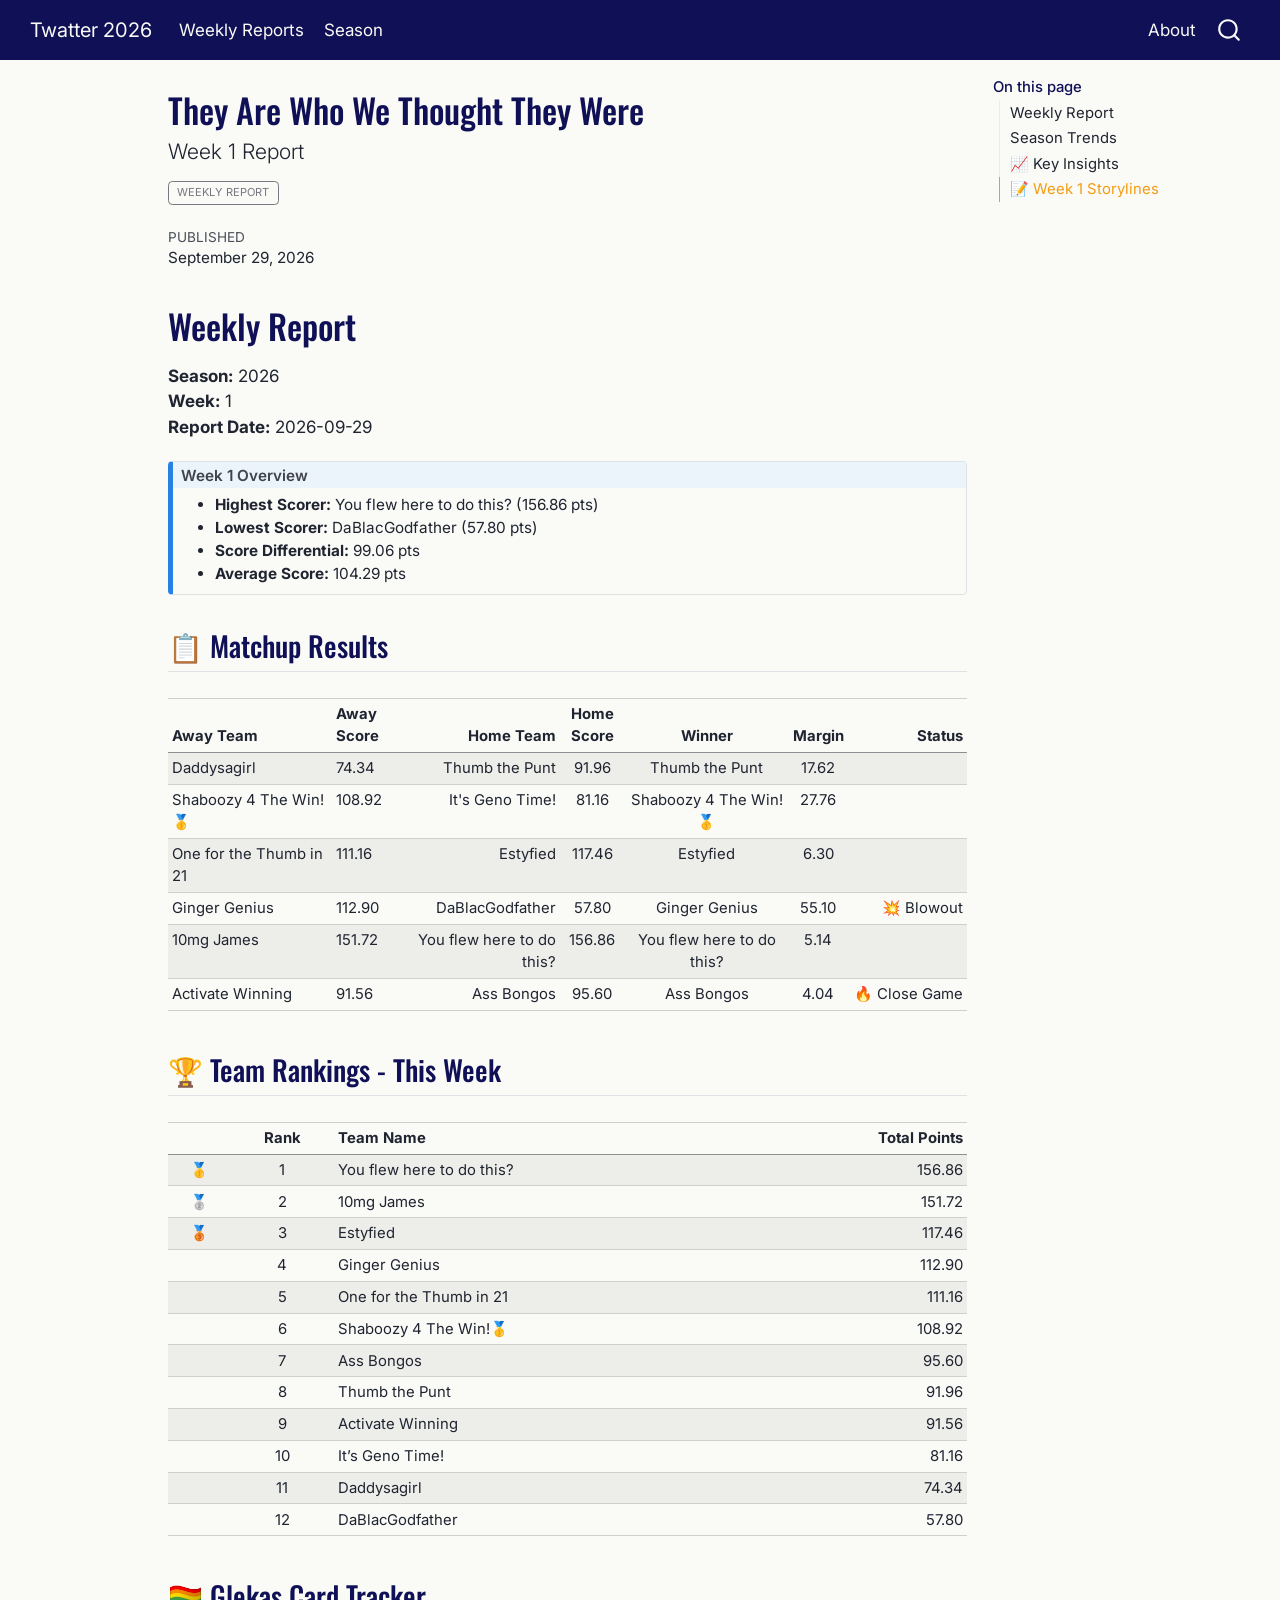
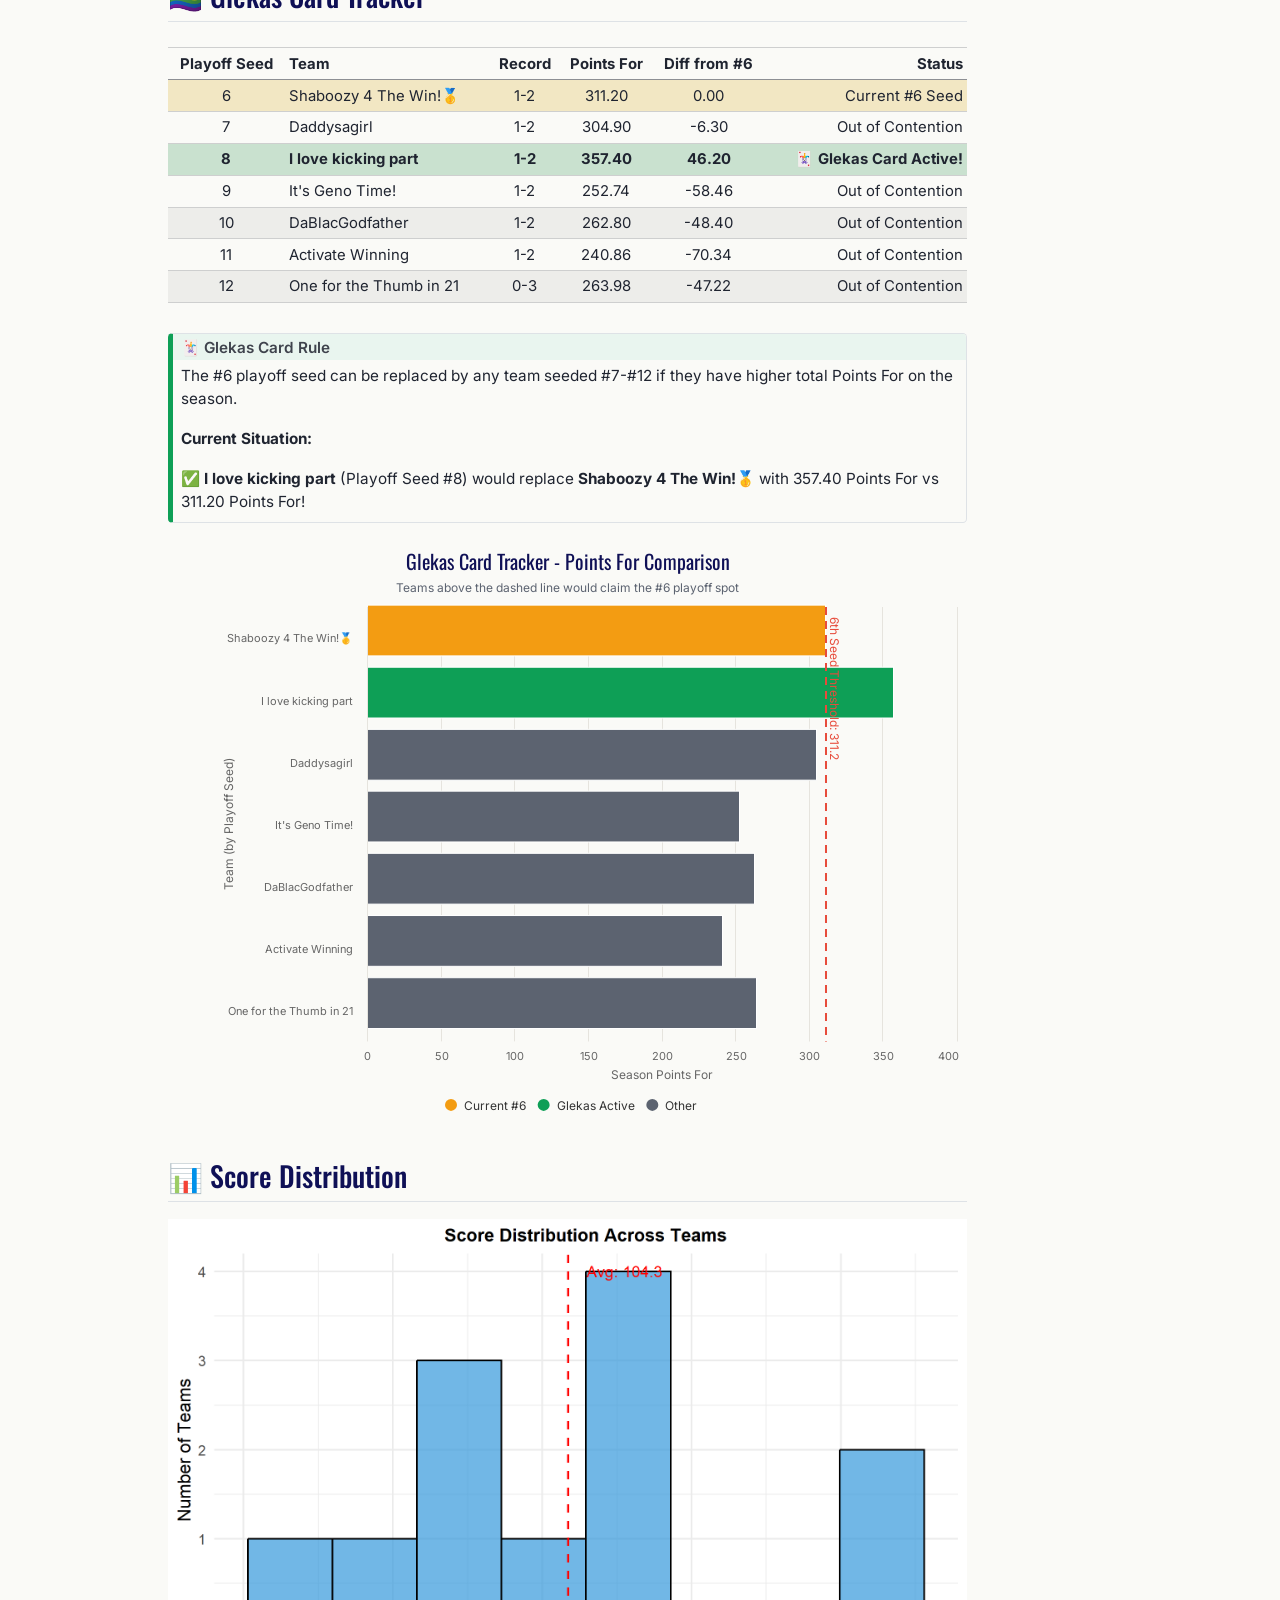
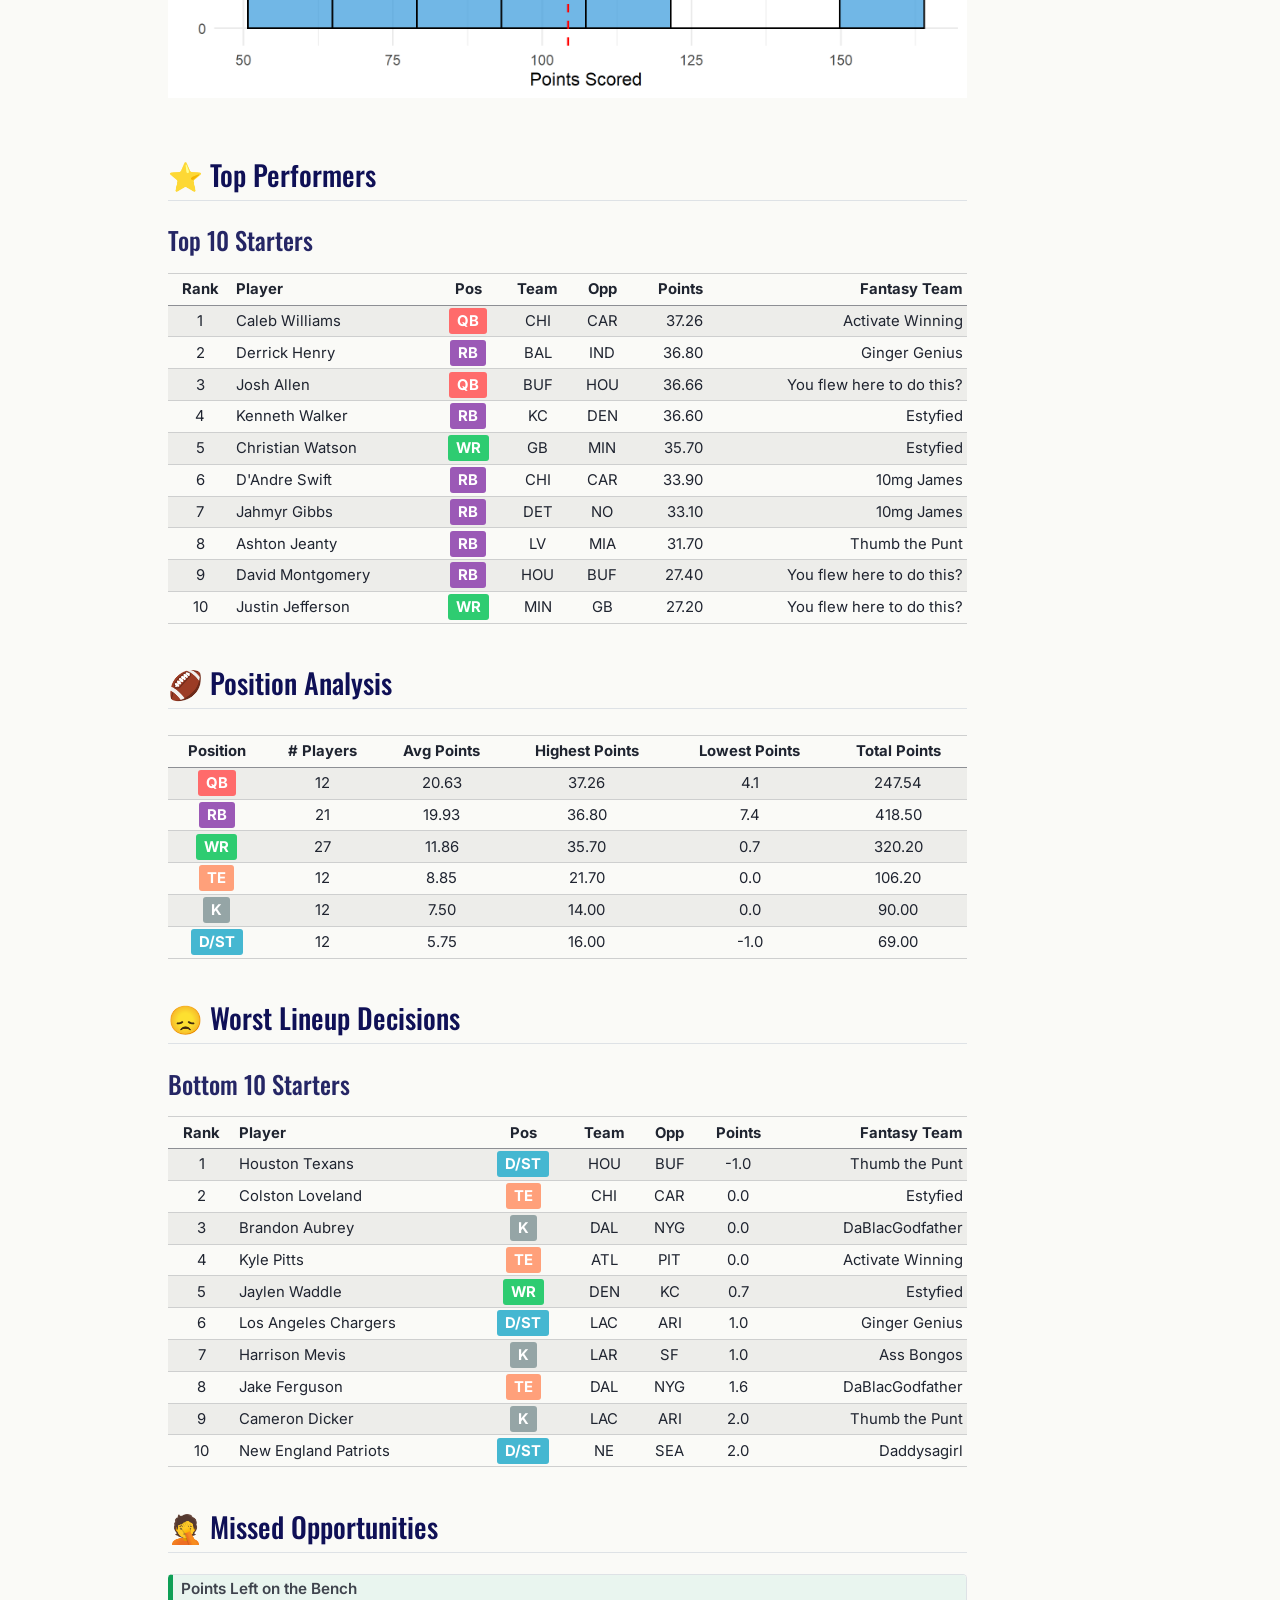
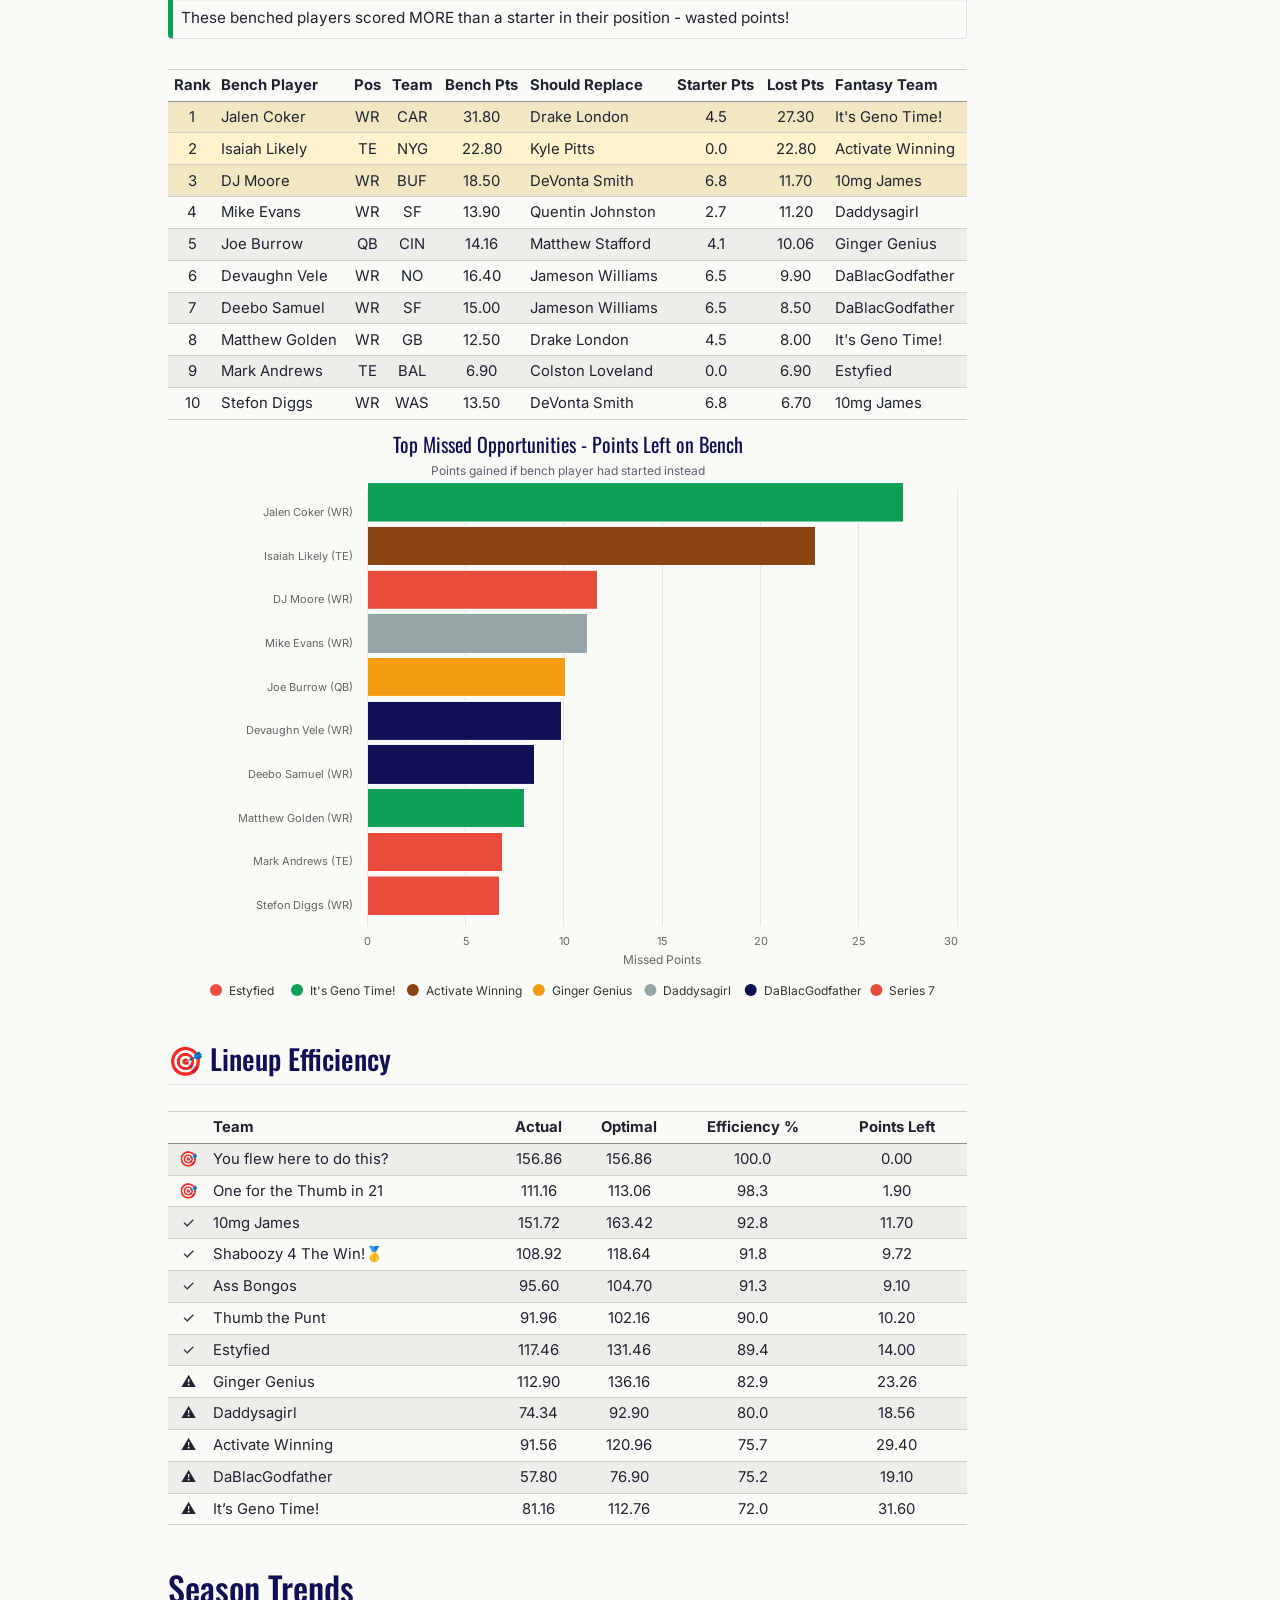
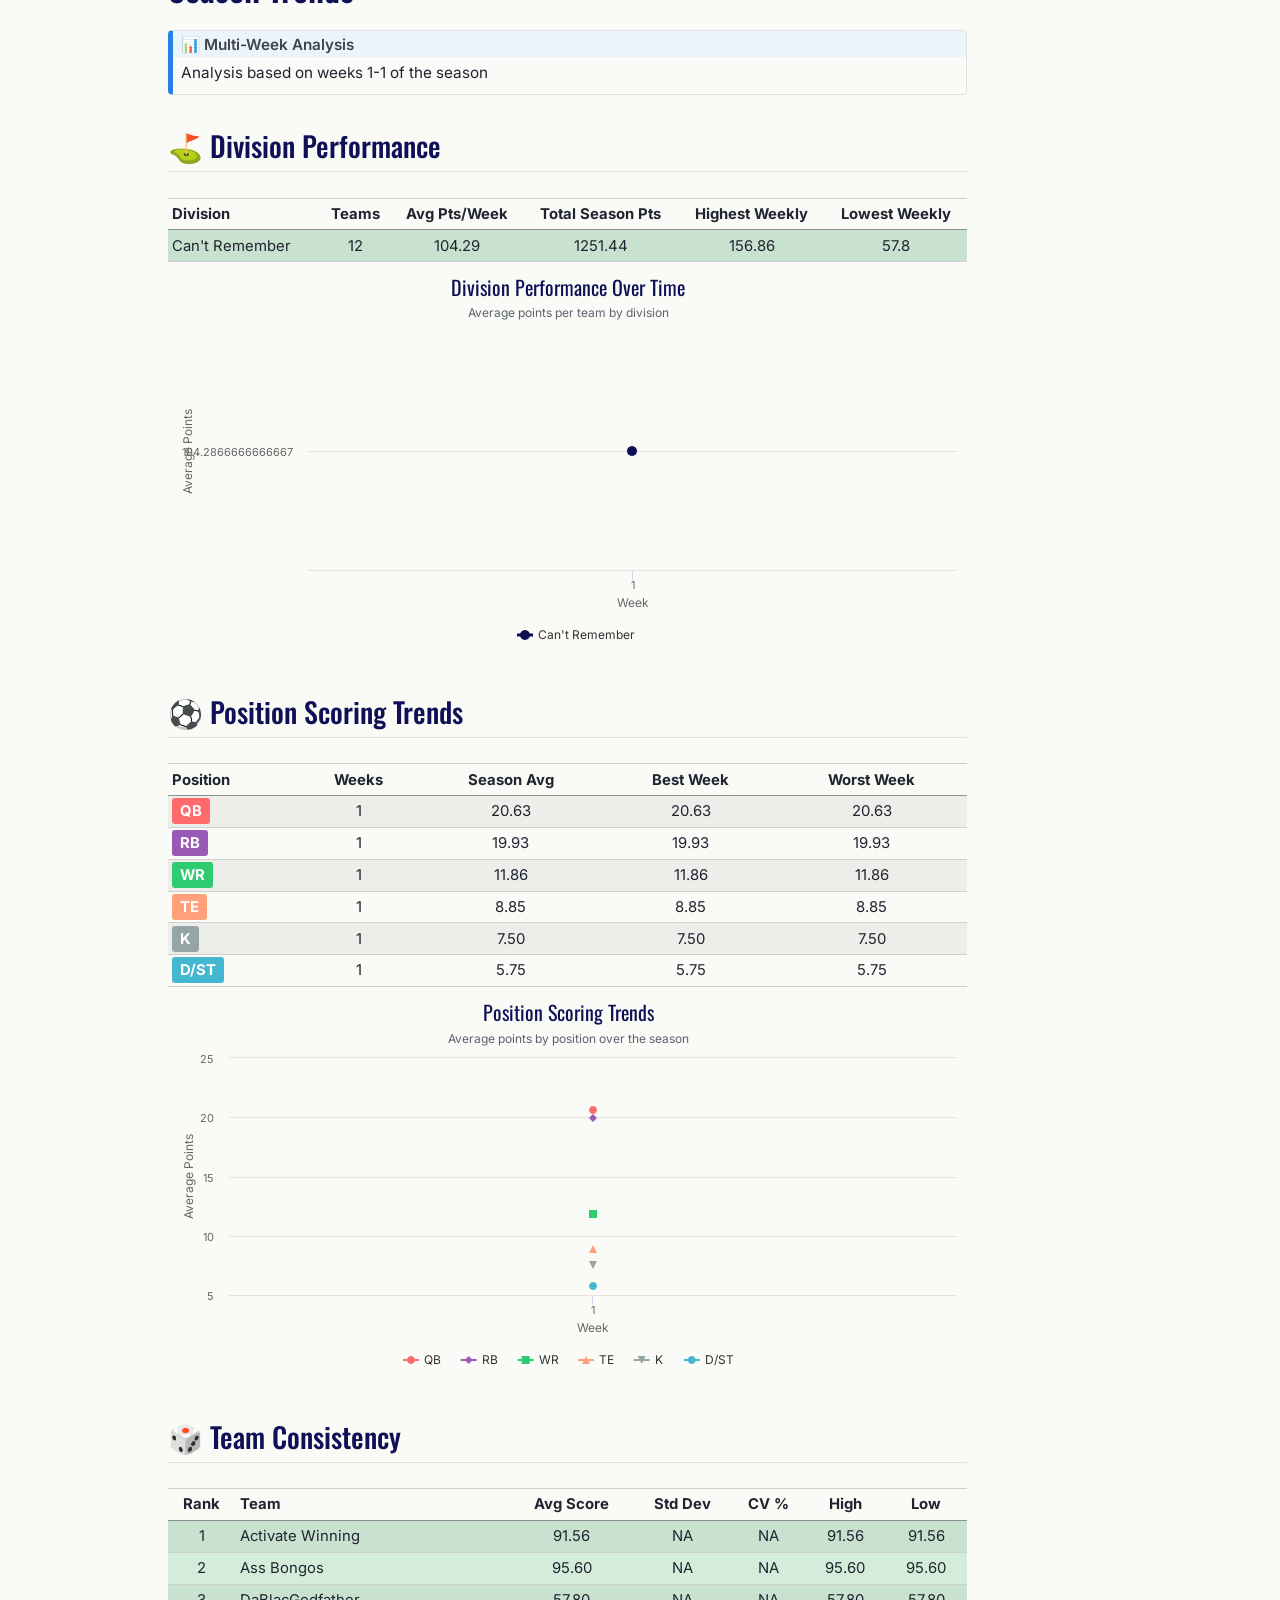
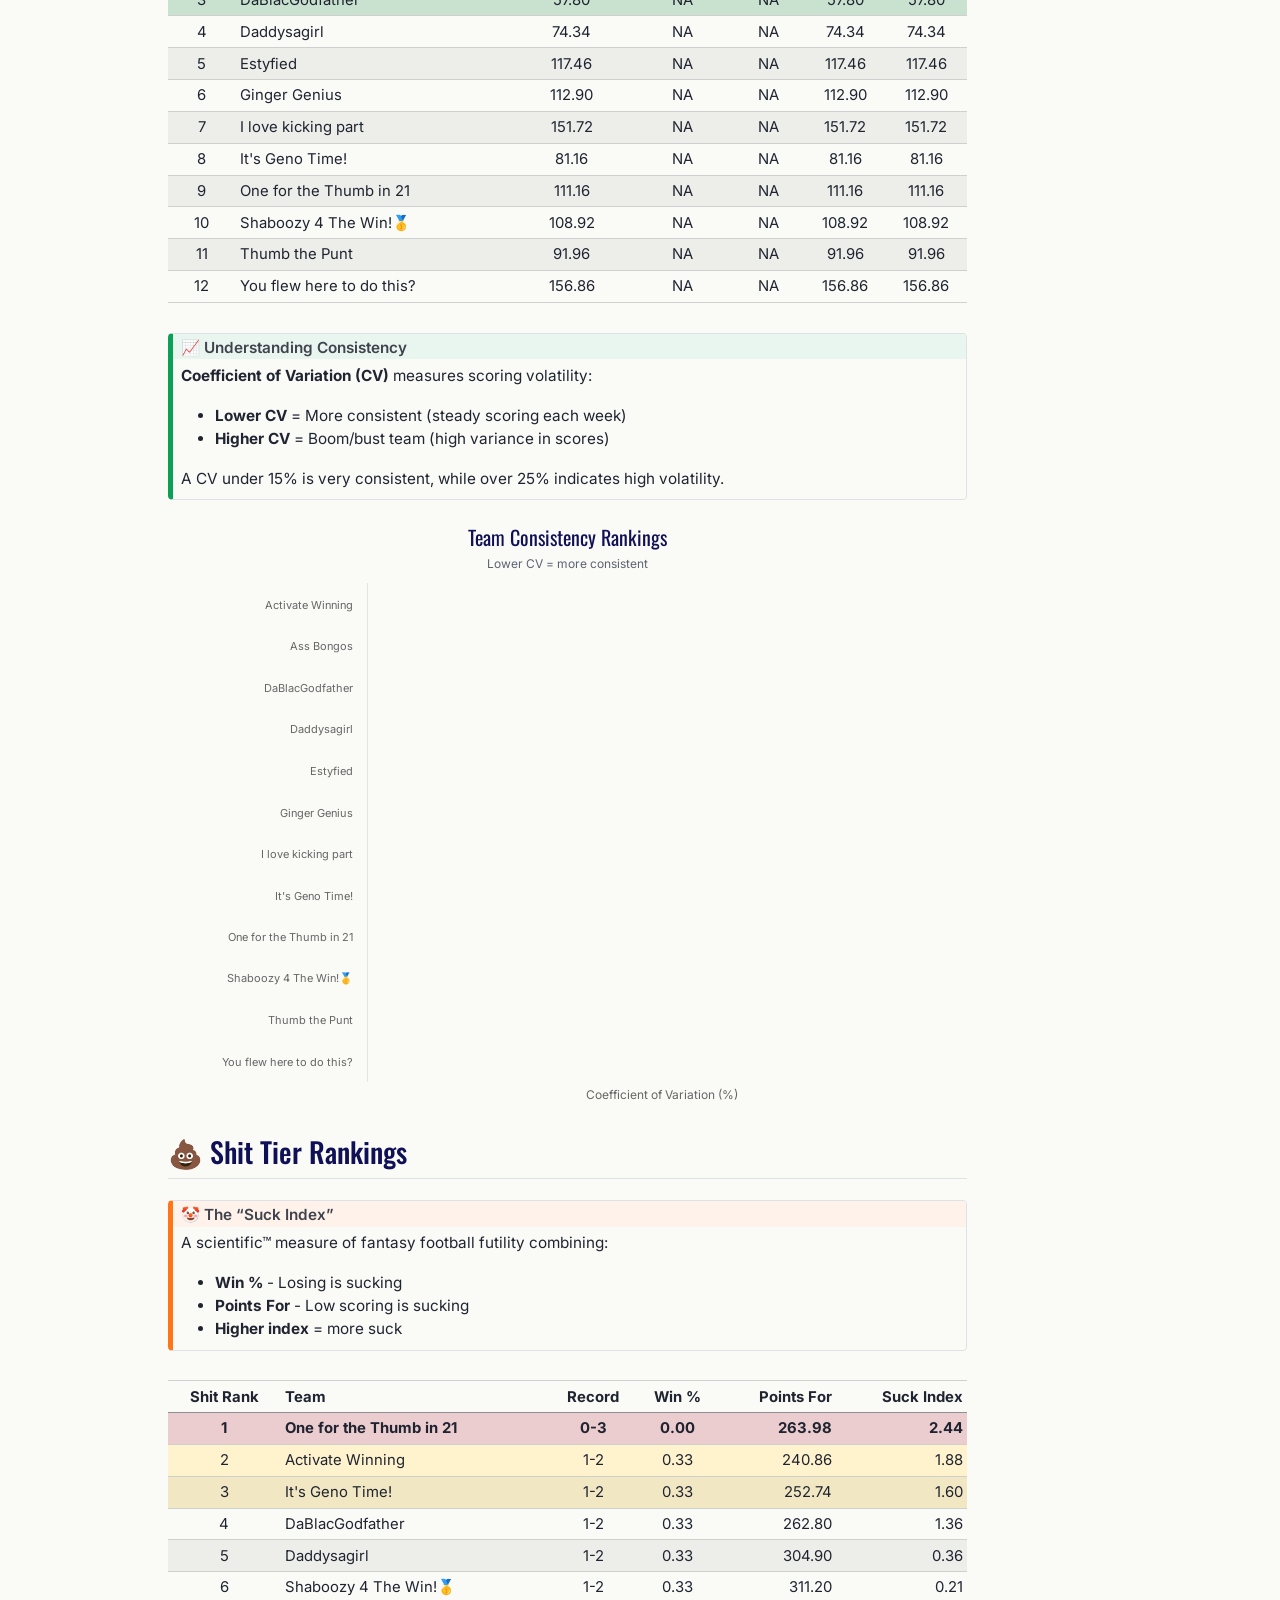
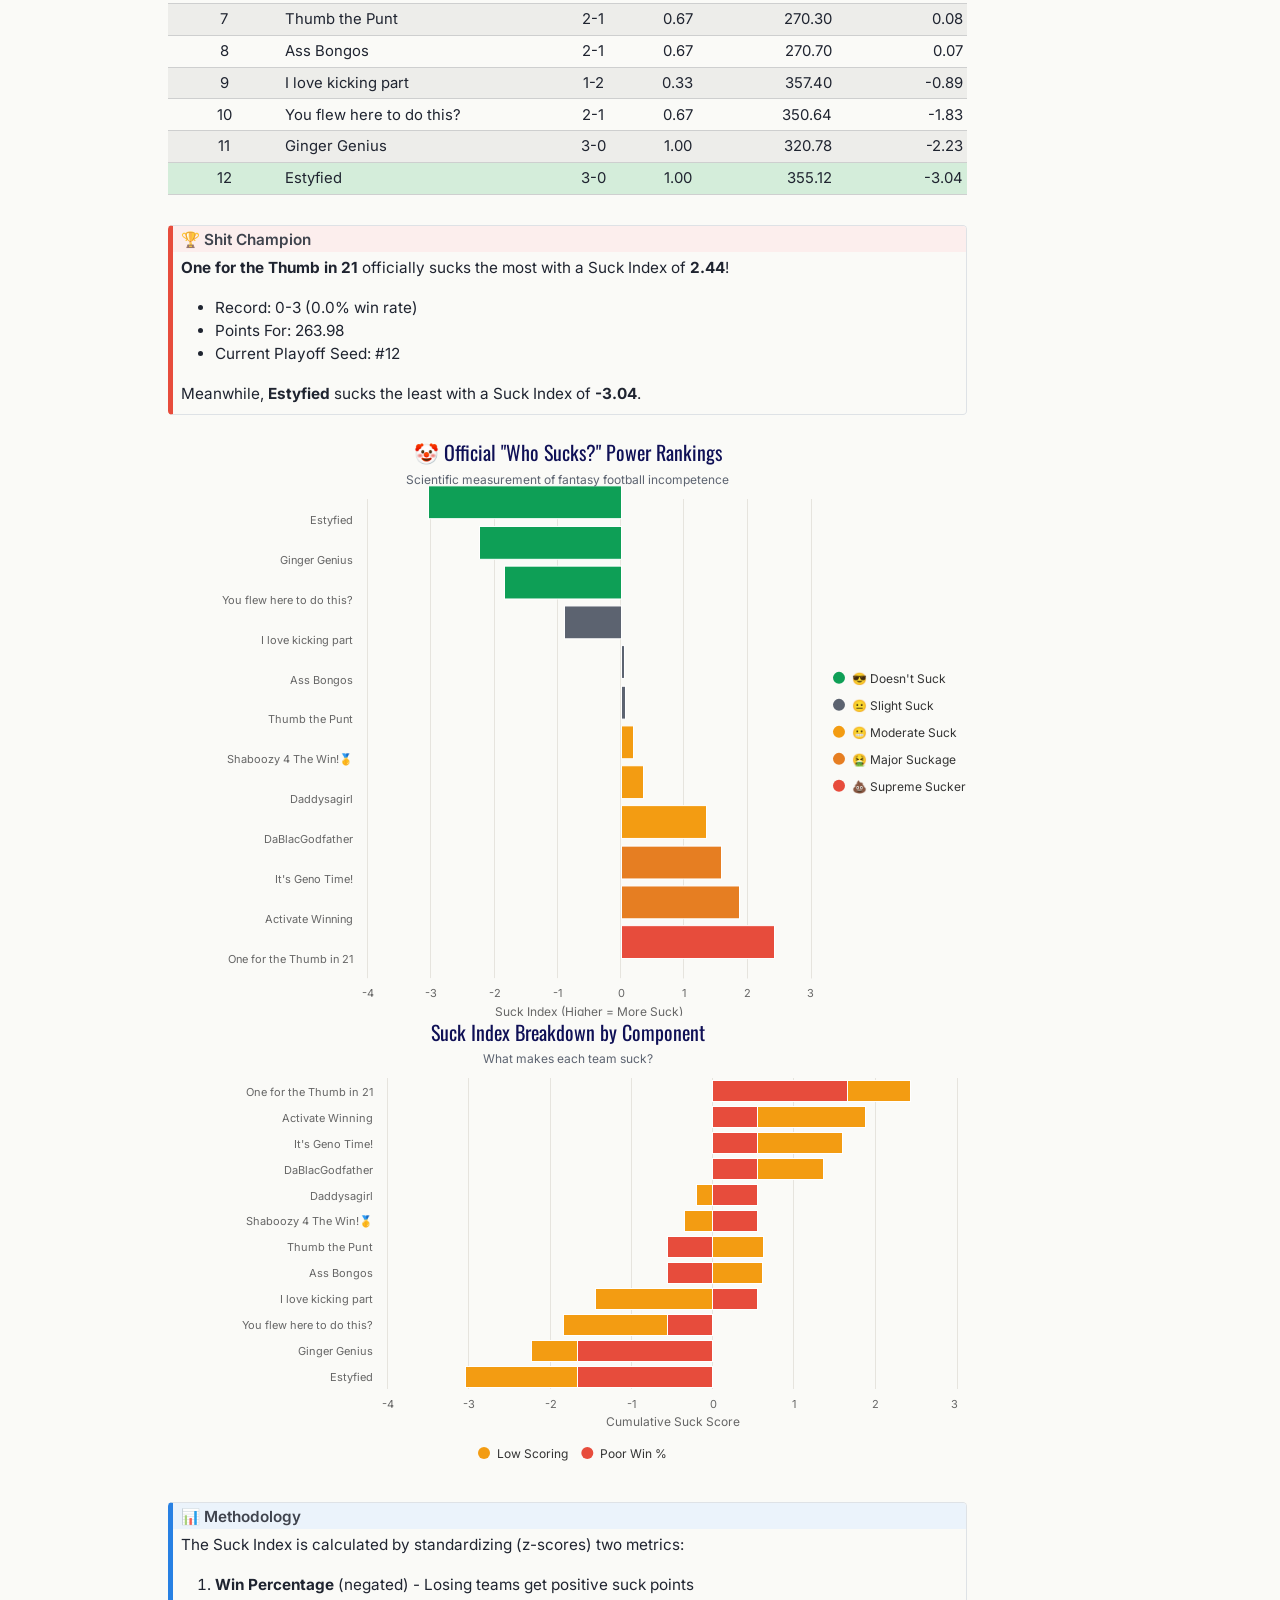
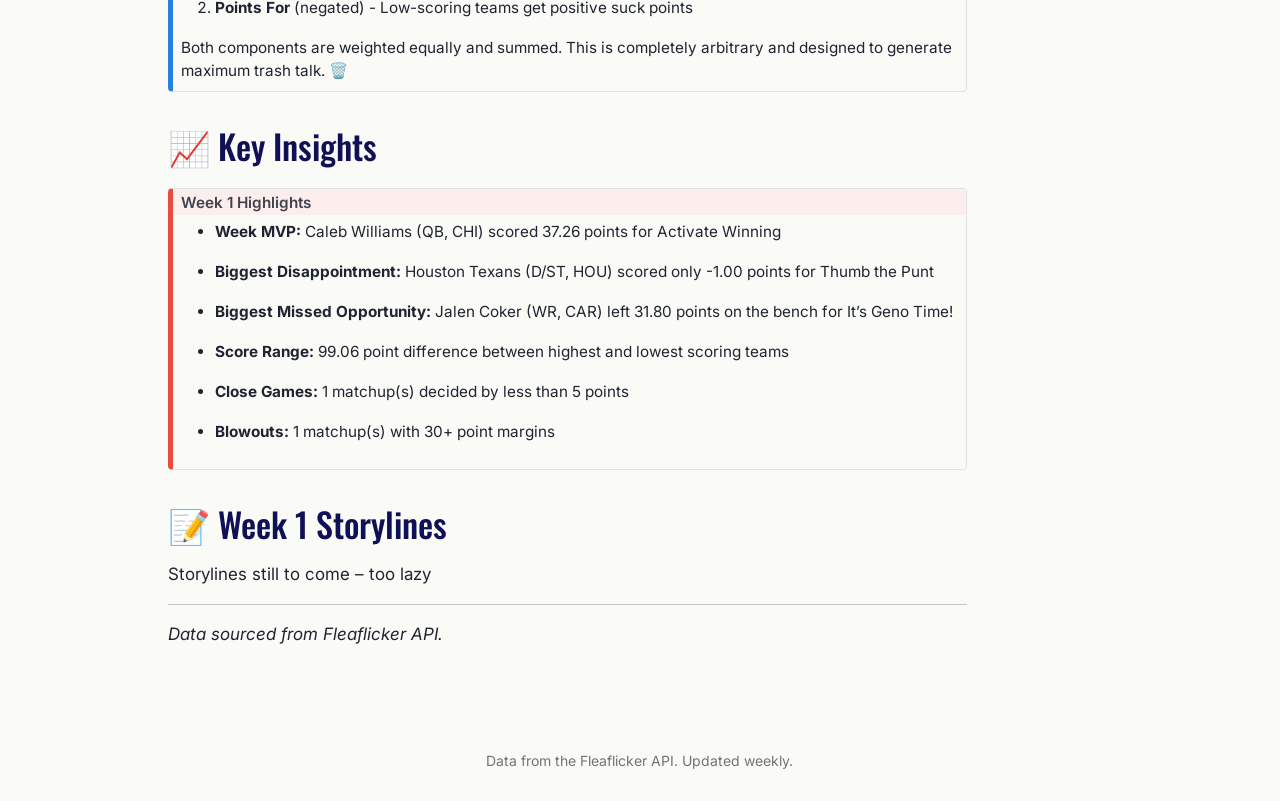
==== commit 25cd454a: "Built site for gh-pages" ====
--- a/posts/week-01/index.html
+++ b/posts/week-01/index.html
@@ -82,6 +82,94 @@
 
 <link href="../../site_libs/lightable-0.0.1/lightable.css" rel="stylesheet">
 
+<script src="../../site_libs/htmlwidgets-1.6.4/htmlwidgets.js"></script>
+
+<script src="../../site_libs/jquery-3.5.1/jquery.min.js"></script>
+
+<script src="../../site_libs/proj4js-2.3.15/proj4.js"></script>
+
+<link href="../../site_libs/highcharts-9.3.1/css/motion.css" rel="stylesheet">
+
+<script src="../../site_libs/highcharts-9.3.1/highcharts.js"></script>
+
+<script src="../../site_libs/highcharts-9.3.1/highcharts-3d.js"></script>
+
+<script src="../../site_libs/highcharts-9.3.1/highcharts-more.js"></script>
+
+<script src="../../site_libs/highcharts-9.3.1/modules/stock.js"></script>
+
+<script src="../../site_libs/highcharts-9.3.1/modules/map.js"></script>
+
+<script src="../../site_libs/highcharts-9.3.1/modules/data.js"></script>
+
+<script src="../../site_libs/highcharts-9.3.1/modules/exporting.js"></script>
+
+<script src="../../site_libs/highcharts-9.3.1/modules/offline-exporting.js"></script>
+
+<script src="../../site_libs/highcharts-9.3.1/modules/drilldown.js"></script>
+
+<script src="../../site_libs/highcharts-9.3.1/modules/item-series.js"></script>
+
+<script src="../../site_libs/highcharts-9.3.1/modules/overlapping-datalabels.js"></script>
+
+<script src="../../site_libs/highcharts-9.3.1/modules/annotations.js"></script>
+
+<script src="../../site_libs/highcharts-9.3.1/modules/export-data.js"></script>
+
+<script src="../../site_libs/highcharts-9.3.1/modules/funnel.js"></script>
+
+<script src="../../site_libs/highcharts-9.3.1/modules/heatmap.js"></script>
+
+<script src="../../site_libs/highcharts-9.3.1/modules/treemap.js"></script>
+
+<script src="../../site_libs/highcharts-9.3.1/modules/sankey.js"></script>
+
+<script src="../../site_libs/highcharts-9.3.1/modules/dependency-wheel.js"></script>
+
+<script src="../../site_libs/highcharts-9.3.1/modules/organization.js"></script>
+
+<script src="../../site_libs/highcharts-9.3.1/modules/solid-gauge.js"></script>
+
+<script src="../../site_libs/highcharts-9.3.1/modules/streamgraph.js"></script>
+
+<script src="../../site_libs/highcharts-9.3.1/modules/sunburst.js"></script>
+
+<script src="../../site_libs/highcharts-9.3.1/modules/vector.js"></script>
+
+<script src="../../site_libs/highcharts-9.3.1/modules/wordcloud.js"></script>
+
+<script src="../../site_libs/highcharts-9.3.1/modules/xrange.js"></script>
+
+<script src="../../site_libs/highcharts-9.3.1/modules/tilemap.js"></script>
+
+<script src="../../site_libs/highcharts-9.3.1/modules/venn.js"></script>
+
+<script src="../../site_libs/highcharts-9.3.1/modules/gantt.js"></script>
+
+<script src="../../site_libs/highcharts-9.3.1/modules/timeline.js"></script>
+
+<script src="../../site_libs/highcharts-9.3.1/modules/parallel-coordinates.js"></script>
+
+<script src="../../site_libs/highcharts-9.3.1/modules/bullet.js"></script>
+
+<script src="../../site_libs/highcharts-9.3.1/modules/coloraxis.js"></script>
+
+<script src="../../site_libs/highcharts-9.3.1/modules/dumbbell.js"></script>
+
+<script src="../../site_libs/highcharts-9.3.1/modules/lollipop.js"></script>
+
+<script src="../../site_libs/highcharts-9.3.1/modules/series-label.js"></script>
+
+<script src="../../site_libs/highcharts-9.3.1/plugins/motion.js"></script>
+
+<script src="../../site_libs/highcharts-9.3.1/custom/reset.js"></script>
+
+<script src="../../site_libs/highcharts-9.3.1/modules/boost.js"></script>
+
+<script src="../../site_libs/highchart-binding-0.9.5/highchart.js"></script>
+
+<link href="../../site_libs/htmltools-fill-0.5.9/fill.css" rel="stylesheet">
+
 
 
 <link rel="stylesheet" href="../../styles.css">
@@ -473,11 +561,8 @@
 </div>
 <div class="cell">
 <div class="cell-output-display">
-<div>
-<figure class="figure">
-<p><img src="index_files/figure-html/glekas-chart-1.png" class="img-fluid figure-img" width="984"></p>
-</figure>
-</div>
+<div id="htmlwidget-34ecabda09c7de5223a7" style="width:100%;height:580px;" class="highchart html-widget"></div>
+<script type="application/json" data-for="htmlwidget-34ecabda09c7de5223a7">{"x":{"hc_opts":{"chart":{"reflow":true,"marginLeft":200,"height":600},"title":{"text":"Glekas Card Tracker - Points For Comparison"},"yAxis":{"title":{"text":"Season Points For"},"type":"linear","plotLines":[{"value":311.2,"color":"#E74C3C","dashStyle":"Dash","width":2,"zIndex":5,"label":{"text":"6th Seed Threshold: 311.2","style":{"color":"#E74C3C"}}}]},"credits":{"enabled":false},"exporting":{"enabled":false},"boost":{"enabled":false},"plotOptions":{"series":{"label":{"enabled":false},"turboThreshold":0,"showInLegend":true},"treemap":{"layoutAlgorithm":"squarified"},"scatter":{"marker":{"symbol":"circle"}},"bar":{"grouping":false,"pointPadding":0.05,"groupPadding":0.05},"column":{"grouping":false,"pointPadding":0.05,"groupPadding":0.05}},"series":[{"name":"Current #6","data":[{"team_id":135610,"team_name":"Shaboozy 4 The Win!🥇","overall_rank":7,"playoff_seed":6,"points_for":311.2,"overall_record":"1-2","is_sixth":true,"is_glekas":false,"fill_color":"Current #6","y":311.2,"name":"Shaboozy 4 The Win!🥇"}],"type":"bar","dataLabels":{"enabled":false,"format":"{point.y:.0f}"}},{"name":"Glekas Active","data":[{"team_id":492293,"team_name":"I love kicking part","overall_rank":6,"playoff_seed":8,"points_for":357.4,"overall_record":"1-2","is_sixth":false,"is_glekas":true,"fill_color":"Glekas Active","y":357.4,"name":"I love kicking part"}],"type":"bar","dataLabels":{"enabled":false,"format":"{point.y:.0f}"}},{"name":"Other","data":[{"team_id":135483,"team_name":"Daddysagirl","overall_rank":8,"playoff_seed":7,"points_for":304.9,"overall_record":"1-2","is_sixth":false,"is_glekas":false,"fill_color":"Other","y":304.9,"name":"Daddysagirl"},{"team_id":136624,"team_name":"It's Geno Time!","overall_rank":10,"playoff_seed":9,"points_for":252.74,"overall_record":"1-2","is_sixth":false,"is_glekas":false,"fill_color":"Other","y":252.74,"name":"It's Geno Time!"},{"team_id":137127,"team_name":"DaBlacGodfather","overall_rank":9,"playoff_seed":10,"points_for":262.8,"overall_record":"1-2","is_sixth":false,"is_glekas":false,"fill_color":"Other","y":262.8,"name":"DaBlacGodfather"},{"team_id":872770,"team_name":"Activate Winning","overall_rank":11,"playoff_seed":11,"points_for":240.86,"overall_record":"1-2","is_sixth":false,"is_glekas":false,"fill_color":"Other","y":240.86,"name":"Activate Winning"},{"team_id":137062,"team_name":"One for the Thumb in 21","overall_rank":12,"playoff_seed":12,"points_for":263.98,"overall_record":"0-3","is_sixth":false,"is_glekas":false,"fill_color":"Other","y":263.98,"name":"One for the Thumb in 21"}],"type":"bar","dataLabels":{"enabled":false,"format":"{point.y:.0f}"}}],"xAxis":{"type":"category","title":{"text":"Team (by Playoff Seed)"},"labels":{"style":{"width":"180px","textOverflow":"none"}}},"colors":["#F39C12","#0E9F56","#5C6370"],"subtitle":{"text":"Teams above the dashed line would claim the #6 playoff spot"},"tooltip":{"valueDecimals":1}},"theme":{"colors":["#0F1056","#F39C12","#0E9F56","#E74C3C","#5C6370"],"chart":{"backgroundColor":"#FAFAF7","style":{"fontFamily":"Inter"}},"title":{"style":{"fontFamily":"Oswald","color":"#0F1056","fontSize":"20px"}},"subtitle":{"style":{"color":"#5C6370"}},"xAxis":{"gridLineWidth":0,"lineColor":"#E6E4DE"},"yAxis":{"gridLineColor":"#E6E4DE"},"legend":{"itemStyle":{"fontWeight":"normal"}}},"conf_opts":{"global":{"Date":null,"VMLRadialGradientURL":"http =//code.highcharts.com/list(version)/gfx/vml-radial-gradient.png","canvasToolsURL":"http =//code.highcharts.com/list(version)/modules/canvas-tools.js","getTimezoneOffset":null,"timezoneOffset":0,"useUTC":true},"lang":{"contextButtonTitle":"Chart context menu","decimalPoint":".","downloadCSV":"Download CSV","downloadJPEG":"Download JPEG image","downloadPDF":"Download PDF document","downloadPNG":"Download PNG image","downloadSVG":"Download SVG vector image","downloadXLS":"Download XLS","drillUpText":"◁ Back to {series.name}","exitFullscreen":"Exit from full screen","exportData":{"annotationHeader":"Annotations","categoryDatetimeHeader":"DateTime","categoryHeader":"Category"},"hideData":"Hide data table","invalidDate":null,"loading":"Loading...","months":["January","February","March","April","May","June","July","August","September","October","November","December"],"noData":"No data to display","numericSymbolMagnitude":1000,"numericSymbols":["k","M","G","T","P","E"],"printChart":"Print chart","resetZoom":"Reset zoom","resetZoomTitle":"Reset zoom level 1:1","shortMonths":["Jan","Feb","Mar","Apr","May","Jun","Jul","Aug","Sep","Oct","Nov","Dec"],"shortWeekdays":["Sat","Sun","Mon","Tue","Wed","Thu","Fri"],"thousandsSep":" ","viewData":"View data table","viewFullscreen":"View in full screen","weekdays":["Sunday","Monday","Tuesday","Wednesday","Thursday","Friday","Saturday"]}},"type":"chart","fonts":["Inter","Oswald"],"debug":false},"evals":[],"jsHooks":[]}</script>
 </div>
 </div>
 </section>
@@ -940,11 +1025,8 @@
 </div>
 <div class="cell">
 <div class="cell-output-display">
-<div>
-<figure class="figure">
-<p><img src="index_files/figure-html/bench-chart-1.png" class="img-fluid figure-img" width="960"></p>
-</figure>
-</div>
+<div id="htmlwidget-1bd03d9ce6243f11d801" style="width:100%;height:580px;" class="highchart html-widget"></div>
+<script type="application/json" data-for="htmlwidget-1bd03d9ce6243f11d801">{"x":{"hc_opts":{"chart":{"reflow":true,"marginLeft":200,"height":600},"title":{"text":"Top Missed Opportunities - Points Left on Bench"},"yAxis":{"title":{"text":"Missed Points"},"type":"linear","min":0},"credits":{"enabled":false},"exporting":{"enabled":false},"boost":{"enabled":false},"plotOptions":{"series":{"label":{"enabled":false},"turboThreshold":0,"showInLegend":true},"treemap":{"layoutAlgorithm":"squarified"},"scatter":{"marker":{"symbol":"circle"}},"bar":{"grouping":false,"pointPadding":0,"groupPadding":0.05}},"series":[{"name":"Estyfied","data":[{"team":"Estyfied","bench_player":"Mark Andrews","bench_position":"TE","bench_nfl_team":"BAL","bench_opponent":"IND","bench_points":6.9,"should_have_replaced":"Colston Loveland","starter_position":"TE","starter_points":0,"opportunity_cost":6.9,"player_label":"Mark Andrews (TE)","y":6.9,"replaced":"Colston Loveland","name":"Mark Andrews (TE)"}],"type":"bar","dataLabels":{"enabled":false,"format":"+{point.y:.1f} pts"}},{"name":"It's Geno Time!","data":[{"team":"It's Geno Time!","bench_player":"Jalen Coker","bench_position":"WR","bench_nfl_team":"CAR","bench_opponent":"CHI","bench_points":31.8,"should_have_replaced":"Drake London","starter_position":"WR","starter_points":4.5,"opportunity_cost":27.3,"player_label":"Jalen Coker (WR)","y":27.3,"replaced":"Drake London","name":"Jalen Coker (WR)"},{"team":"It's Geno Time!","bench_player":"Matthew Golden","bench_position":"WR","bench_nfl_team":"GB","bench_opponent":"MIN","bench_points":12.5,"should_have_replaced":"Drake London","starter_position":"WR","starter_points":4.5,"opportunity_cost":8,"player_label":"Matthew Golden (WR)","y":8,"replaced":"Drake London","name":"Matthew Golden (WR)"}],"type":"bar","dataLabels":{"enabled":false,"format":"+{point.y:.1f} pts"}},{"name":"Activate Winning","data":[{"team":"Activate Winning","bench_player":"Isaiah Likely","bench_position":"TE","bench_nfl_team":"NYG","bench_opponent":"DAL","bench_points":22.8,"should_have_replaced":"Kyle Pitts","starter_position":"TE","starter_points":0,"opportunity_cost":22.8,"player_label":"Isaiah Likely (TE)","y":22.8,"replaced":"Kyle Pitts","name":"Isaiah Likely (TE)"}],"type":"bar","dataLabels":{"enabled":false,"format":"+{point.y:.1f} pts"}},{"name":"Ginger Genius","data":[{"team":"Ginger Genius","bench_player":"Joe Burrow","bench_position":"QB","bench_nfl_team":"CIN","bench_opponent":"TB","bench_points":14.16,"should_have_replaced":"Matthew Stafford","starter_position":"QB","starter_points":4.1,"opportunity_cost":10.06,"player_label":"Joe Burrow (QB)","y":10.06,"replaced":"Matthew Stafford","name":"Joe Burrow (QB)"}],"type":"bar","dataLabels":{"enabled":false,"format":"+{point.y:.1f} pts"}},{"name":"Daddysagirl","data":[{"team":"Daddysagirl","bench_player":"Mike Evans","bench_position":"WR","bench_nfl_team":"SF","bench_opponent":"LAR","bench_points":13.9,"should_have_replaced":"Quentin Johnston","starter_position":"WR","starter_points":2.7,"opportunity_cost":11.2,"player_label":"Mike Evans (WR)","y":11.2,"replaced":"Quentin Johnston","name":"Mike Evans (WR)"}],"type":"bar","dataLabels":{"enabled":false,"format":"+{point.y:.1f} pts"}},{"name":"DaBlacGodfather","data":[{"team":"DaBlacGodfather","bench_player":"Devaughn Vele","bench_position":"WR","bench_nfl_team":"NO","bench_opponent":"DET","bench_points":16.4,"should_have_replaced":"Jameson Williams","starter_position":"WR","starter_points":6.5,"opportunity_cost":9.899999999999999,"player_label":"Devaughn Vele (WR)","y":9.899999999999999,"replaced":"Jameson Williams","name":"Devaughn Vele (WR)"},{"team":"DaBlacGodfather","bench_player":"Deebo Samuel","bench_position":"WR","bench_nfl_team":"SF","bench_opponent":"LAR","bench_points":15,"should_have_replaced":"Jameson Williams","starter_position":"WR","starter_points":6.5,"opportunity_cost":8.5,"player_label":"Deebo Samuel (WR)","y":8.5,"replaced":"Jameson Williams","name":"Deebo Samuel (WR)"}],"type":"bar","dataLabels":{"enabled":false,"format":"+{point.y:.1f} pts"}},{"name":null,"data":[{"team":null,"bench_player":"DJ Moore","bench_position":"WR","bench_nfl_team":"BUF","bench_opponent":"HOU","bench_points":18.5,"should_have_replaced":"DeVonta Smith","starter_position":"WR","starter_points":6.8,"opportunity_cost":11.7,"player_label":"DJ Moore (WR)","y":11.7,"replaced":"DeVonta Smith","name":"DJ Moore (WR)"},{"team":null,"bench_player":"Stefon Diggs","bench_position":"WR","bench_nfl_team":"WAS","bench_opponent":"PHI","bench_points":13.5,"should_have_replaced":"DeVonta Smith","starter_position":"WR","starter_points":6.8,"opportunity_cost":6.7,"player_label":"Stefon Diggs (WR)","y":6.7,"replaced":"DeVonta Smith","name":"Stefon Diggs (WR)"}],"type":"bar","dataLabels":{"enabled":false,"format":"+{point.y:.1f} pts"}}],"xAxis":{"type":"category","title":{},"categories":["Jalen Coker (WR)","Isaiah Likely (TE)","DJ Moore (WR)","Mike Evans (WR)","Joe Burrow (QB)","Devaughn Vele (WR)","Deebo Samuel (WR)","Matthew Golden (WR)","Mark Andrews (TE)","Stefon Diggs (WR)"],"labels":{"style":{"width":"180px","textOverflow":"none"}}},"colors":["#e74c3c","#0E9F56","#8b4513","#f39c12","#95a5a6","#0F1056"],"subtitle":{"text":"Points gained if bench player had started instead"},"tooltip":{"pointFormat":"<b>{series.name}<\/b><br/>vs {point.replaced}<br/>+{point.y:.1f} pts"}},"theme":{"colors":["#0F1056","#F39C12","#0E9F56","#E74C3C","#5C6370"],"chart":{"backgroundColor":"#FAFAF7","style":{"fontFamily":"Inter"}},"title":{"style":{"fontFamily":"Oswald","color":"#0F1056","fontSize":"20px"}},"subtitle":{"style":{"color":"#5C6370"}},"xAxis":{"gridLineWidth":0,"lineColor":"#E6E4DE"},"yAxis":{"gridLineColor":"#E6E4DE"},"legend":{"itemStyle":{"fontWeight":"normal"}}},"conf_opts":{"global":{"Date":null,"VMLRadialGradientURL":"http =//code.highcharts.com/list(version)/gfx/vml-radial-gradient.png","canvasToolsURL":"http =//code.highcharts.com/list(version)/modules/canvas-tools.js","getTimezoneOffset":null,"timezoneOffset":0,"useUTC":true},"lang":{"contextButtonTitle":"Chart context menu","decimalPoint":".","downloadCSV":"Download CSV","downloadJPEG":"Download JPEG image","downloadPDF":"Download PDF document","downloadPNG":"Download PNG image","downloadSVG":"Download SVG vector image","downloadXLS":"Download XLS","drillUpText":"◁ Back to {series.name}","exitFullscreen":"Exit from full screen","exportData":{"annotationHeader":"Annotations","categoryDatetimeHeader":"DateTime","categoryHeader":"Category"},"hideData":"Hide data table","invalidDate":null,"loading":"Loading...","months":["January","February","March","April","May","June","July","August","September","October","November","December"],"noData":"No data to display","numericSymbolMagnitude":1000,"numericSymbols":["k","M","G","T","P","E"],"printChart":"Print chart","resetZoom":"Reset zoom","resetZoomTitle":"Reset zoom level 1:1","shortMonths":["Jan","Feb","Mar","Apr","May","Jun","Jul","Aug","Sep","Oct","Nov","Dec"],"shortWeekdays":["Sat","Sun","Mon","Tue","Wed","Thu","Fri"],"thousandsSep":" ","viewData":"View data table","viewFullscreen":"View in full screen","weekdays":["Sunday","Monday","Tuesday","Wednesday","Thursday","Friday","Saturday"]}},"type":"chart","fonts":["Inter","Oswald"],"debug":false},"evals":[],"jsHooks":[]}</script>
 </div>
 </div>
 </section>
@@ -1119,11 +1201,8 @@
 </div>
 <div class="cell">
 <div class="cell-output-display">
-<div>
-<figure class="figure">
-<p><img src="index_files/figure-html/division-trends-chart-1.png" class="img-fluid figure-img" width="960"></p>
-</figure>
-</div>
+<div class="highchart html-widget html-fill-item" id="htmlwidget-7516f377edf85eda3fdf" style="width:100%;height:390px;"></div>
+<script type="application/json" data-for="htmlwidget-7516f377edf85eda3fdf">{"x":{"hc_opts":{"chart":{"reflow":true},"title":{"text":"Division Performance Over Time"},"yAxis":{"title":{"text":"Average Points"},"type":"linear"},"credits":{"enabled":false},"exporting":{"enabled":false},"boost":{"enabled":false},"plotOptions":{"series":{"label":{"enabled":false},"turboThreshold":0,"showInLegend":true},"treemap":{"layoutAlgorithm":"squarified"},"scatter":{"marker":{"symbol":"circle"}}},"series":[{"name":"Can't Remember","data":[{"week":1,"division":"Can't Remember","avg_points":104.2866666666667,"x":1,"y":104.2866666666667}],"type":"line","marker":{"enabled":true,"radius":5},"lineWidth":3}],"xAxis":{"type":"linear","title":{"text":"Week"},"tickInterval":1,"min":1,"max":1},"colors":["#0F1056","#F39C12","#0E9F56","#E74C3C"],"subtitle":{"text":"Average points per team by division"},"tooltip":{"shared":true,"valueDecimals":1}},"theme":{"colors":["#0F1056","#F39C12","#0E9F56","#E74C3C","#5C6370"],"chart":{"backgroundColor":"#FAFAF7","style":{"fontFamily":"Inter"}},"title":{"style":{"fontFamily":"Oswald","color":"#0F1056","fontSize":"20px"}},"subtitle":{"style":{"color":"#5C6370"}},"xAxis":{"gridLineWidth":0,"lineColor":"#E6E4DE"},"yAxis":{"gridLineColor":"#E6E4DE"},"legend":{"itemStyle":{"fontWeight":"normal"}}},"conf_opts":{"global":{"Date":null,"VMLRadialGradientURL":"http =//code.highcharts.com/list(version)/gfx/vml-radial-gradient.png","canvasToolsURL":"http =//code.highcharts.com/list(version)/modules/canvas-tools.js","getTimezoneOffset":null,"timezoneOffset":0,"useUTC":true},"lang":{"contextButtonTitle":"Chart context menu","decimalPoint":".","downloadCSV":"Download CSV","downloadJPEG":"Download JPEG image","downloadPDF":"Download PDF document","downloadPNG":"Download PNG image","downloadSVG":"Download SVG vector image","downloadXLS":"Download XLS","drillUpText":"◁ Back to {series.name}","exitFullscreen":"Exit from full screen","exportData":{"annotationHeader":"Annotations","categoryDatetimeHeader":"DateTime","categoryHeader":"Category"},"hideData":"Hide data table","invalidDate":null,"loading":"Loading...","months":["January","February","March","April","May","June","July","August","September","October","November","December"],"noData":"No data to display","numericSymbolMagnitude":1000,"numericSymbols":["k","M","G","T","P","E"],"printChart":"Print chart","resetZoom":"Reset zoom","resetZoomTitle":"Reset zoom level 1:1","shortMonths":["Jan","Feb","Mar","Apr","May","Jun","Jul","Aug","Sep","Oct","Nov","Dec"],"shortWeekdays":["Sat","Sun","Mon","Tue","Wed","Thu","Fri"],"thousandsSep":" ","viewData":"View data table","viewFullscreen":"View in full screen","weekdays":["Sunday","Monday","Tuesday","Wednesday","Thursday","Friday","Saturday"]}},"type":"chart","fonts":["Inter","Oswald"],"debug":false},"evals":[],"jsHooks":[]}</script>
 </div>
 </div>
 </section>
@@ -1190,11 +1269,8 @@
 </div>
 <div class="cell">
 <div class="cell-output-display">
-<div>
-<figure class="figure">
-<p><img src="index_files/figure-html/position-trends-chart-1.png" class="img-fluid figure-img" width="960"></p>
-</figure>
-</div>
+<div class="highchart html-widget html-fill-item" id="htmlwidget-2575d479250bf2e31157" style="width:100%;height:390px;"></div>
+<script type="application/json" data-for="htmlwidget-2575d479250bf2e31157">{"x":{"hc_opts":{"chart":{"reflow":true},"title":{"text":"Position Scoring Trends"},"yAxis":{"title":{"text":"Average Points"},"type":"linear"},"credits":{"enabled":false},"exporting":{"enabled":false},"boost":{"enabled":false},"plotOptions":{"series":{"label":{"enabled":false},"turboThreshold":0,"showInLegend":true},"treemap":{"layoutAlgorithm":"squarified"},"scatter":{"marker":{"symbol":"circle"}}},"series":[{"name":"QB","data":[{"week":1,"position":"QB","avg_points":20.62833333333333,"count":12,"x":1,"y":20.62833333333333}],"type":"line","marker":{"enabled":true},"lineWidth":2},{"name":"RB","data":[{"week":1,"position":"RB","avg_points":19.92857142857143,"count":21,"x":1,"y":19.92857142857143}],"type":"line","marker":{"enabled":true},"lineWidth":2},{"name":"WR","data":[{"week":1,"position":"WR","avg_points":11.85925925925926,"count":27,"x":1,"y":11.85925925925926}],"type":"line","marker":{"enabled":true},"lineWidth":2},{"name":"TE","data":[{"week":1,"position":"TE","avg_points":8.85,"count":12,"x":1,"y":8.85}],"type":"line","marker":{"enabled":true},"lineWidth":2},{"name":"K","data":[{"week":1,"position":"K","avg_points":7.5,"count":12,"x":1,"y":7.5}],"type":"line","marker":{"enabled":true},"lineWidth":2},{"name":"D/ST","data":[{"week":1,"position":"D/ST","avg_points":5.75,"count":12,"x":1,"y":5.75}],"type":"line","marker":{"enabled":true},"lineWidth":2}],"xAxis":{"type":"linear","title":{"text":"Week"},"tickInterval":1,"min":1,"max":1},"colors":["#FF6B6B","#9B59B6","#2ECC71","#FFA07A","#95A5A6","#45B7D1"],"subtitle":{"text":"Average points by position over the season"},"tooltip":{"shared":true,"valueDecimals":1}},"theme":{"colors":["#0F1056","#F39C12","#0E9F56","#E74C3C","#5C6370"],"chart":{"backgroundColor":"#FAFAF7","style":{"fontFamily":"Inter"}},"title":{"style":{"fontFamily":"Oswald","color":"#0F1056","fontSize":"20px"}},"subtitle":{"style":{"color":"#5C6370"}},"xAxis":{"gridLineWidth":0,"lineColor":"#E6E4DE"},"yAxis":{"gridLineColor":"#E6E4DE"},"legend":{"itemStyle":{"fontWeight":"normal"}}},"conf_opts":{"global":{"Date":null,"VMLRadialGradientURL":"http =//code.highcharts.com/list(version)/gfx/vml-radial-gradient.png","canvasToolsURL":"http =//code.highcharts.com/list(version)/modules/canvas-tools.js","getTimezoneOffset":null,"timezoneOffset":0,"useUTC":true},"lang":{"contextButtonTitle":"Chart context menu","decimalPoint":".","downloadCSV":"Download CSV","downloadJPEG":"Download JPEG image","downloadPDF":"Download PDF document","downloadPNG":"Download PNG image","downloadSVG":"Download SVG vector image","downloadXLS":"Download XLS","drillUpText":"◁ Back to {series.name}","exitFullscreen":"Exit from full screen","exportData":{"annotationHeader":"Annotations","categoryDatetimeHeader":"DateTime","categoryHeader":"Category"},"hideData":"Hide data table","invalidDate":null,"loading":"Loading...","months":["January","February","March","April","May","June","July","August","September","October","November","December"],"noData":"No data to display","numericSymbolMagnitude":1000,"numericSymbols":["k","M","G","T","P","E"],"printChart":"Print chart","resetZoom":"Reset zoom","resetZoomTitle":"Reset zoom level 1:1","shortMonths":["Jan","Feb","Mar","Apr","May","Jun","Jul","Aug","Sep","Oct","Nov","Dec"],"shortWeekdays":["Sat","Sun","Mon","Tue","Wed","Thu","Fri"],"thousandsSep":" ","viewData":"View data table","viewFullscreen":"View in full screen","weekdays":["Sunday","Monday","Tuesday","Wednesday","Thursday","Friday","Saturday"]}},"type":"chart","fonts":["Inter","Oswald"],"debug":false},"evals":[],"jsHooks":[]}</script>
 </div>
 </div>
 </section>
@@ -1347,11 +1423,8 @@
 </div>
 <div class="cell">
 <div class="cell-output-display">
-<div>
-<figure class="figure">
-<p><img src="index_files/figure-html/consistency-chart-1.png" class="img-fluid figure-img" width="960"></p>
-</figure>
-</div>
+<div id="htmlwidget-fe79f9f4dc7257bee6df" style="width:100%;height:580px;" class="highchart html-widget"></div>
+<script type="application/json" data-for="htmlwidget-fe79f9f4dc7257bee6df">{"x":{"hc_opts":{"chart":{"reflow":true,"marginLeft":200,"height":600},"title":{"text":"Team Consistency Rankings"},"yAxis":{"title":{"text":"Coefficient of Variation (%)"},"type":"linear","plotLines":[{"value":15,"color":"#0E9F56","dashStyle":"Dash","width":2,"zIndex":5,"label":{"text":"Very consistent","style":{"color":"#0E9F56"}}},{"value":25,"color":"#E74C3C","dashStyle":"Dash","width":2,"zIndex":5,"label":{"text":"High volatility","style":{"color":"#E74C3C"}}}]},"credits":{"enabled":false},"exporting":{"enabled":false},"boost":{"enabled":false},"plotOptions":{"series":{"label":{"enabled":false},"turboThreshold":0,"showInLegend":false},"treemap":{"layoutAlgorithm":"squarified"},"scatter":{"marker":{"symbol":"circle"}},"bar":{"grouping":false,"pointPadding":0.05,"groupPadding":0.05},"column":{"grouping":false,"pointPadding":0.05,"groupPadding":0.05}},"series":[{"group":"group","data":[{"fantasy_team_name":"Activate Winning","avg_score":91.56,"std_dev":null,"coefficient_variation":null,"weeks_played":1,"highest_score":91.56,"lowest_score":91.56,"consistency_rank":1,"color":"#8b4513","y":null,"name":"Activate Winning"},{"fantasy_team_name":"Ass Bongos","avg_score":95.60000000000001,"std_dev":null,"coefficient_variation":null,"weeks_played":1,"highest_score":95.60000000000001,"lowest_score":95.60000000000001,"consistency_rank":2,"color":"#9b59b6","y":null,"name":"Ass Bongos"},{"fantasy_team_name":"DaBlacGodfather","avg_score":57.8,"std_dev":null,"coefficient_variation":null,"weeks_played":1,"highest_score":57.8,"lowest_score":57.8,"consistency_rank":3,"color":"#0F1056","y":null,"name":"DaBlacGodfather"},{"fantasy_team_name":"Daddysagirl","avg_score":74.34,"std_dev":null,"coefficient_variation":null,"weeks_played":1,"highest_score":74.34,"lowest_score":74.34,"consistency_rank":4,"color":"#95a5a6","y":null,"name":"Daddysagirl"},{"fantasy_team_name":"Estyfied","avg_score":117.46,"std_dev":null,"coefficient_variation":null,"weeks_played":1,"highest_score":117.46,"lowest_score":117.46,"consistency_rank":5,"color":"#e74c3c","y":null,"name":"Estyfied"},{"fantasy_team_name":"Ginger Genius","avg_score":112.9,"std_dev":null,"coefficient_variation":null,"weeks_played":1,"highest_score":112.9,"lowest_score":112.9,"consistency_rank":6,"color":"#f39c12","y":null,"name":"Ginger Genius"},{"fantasy_team_name":"I love kicking part","avg_score":151.72,"std_dev":null,"coefficient_variation":null,"weeks_played":1,"highest_score":151.72,"lowest_score":151.72,"consistency_rank":7,"color":"#ffe0c9","y":null,"name":"I love kicking part"},{"fantasy_team_name":"It's Geno Time!","avg_score":81.16,"std_dev":null,"coefficient_variation":null,"weeks_played":1,"highest_score":81.16,"lowest_score":81.16,"consistency_rank":8,"color":"#0E9F56","y":null,"name":"It's Geno Time!"},{"fantasy_team_name":"One for the Thumb in 21","avg_score":111.16,"std_dev":null,"coefficient_variation":null,"weeks_played":1,"highest_score":111.16,"lowest_score":111.16,"consistency_rank":9,"color":"#3498db","y":null,"name":"One for the Thumb in 21"},{"fantasy_team_name":"Shaboozy 4 The Win!🥇","avg_score":108.92,"std_dev":null,"coefficient_variation":null,"weeks_played":1,"highest_score":108.92,"lowest_score":108.92,"consistency_rank":10,"color":"#3D3D3D","y":null,"name":"Shaboozy 4 The Win!🥇"},{"fantasy_team_name":"Thumb the Punt","avg_score":91.96000000000001,"std_dev":null,"coefficient_variation":null,"weeks_played":1,"highest_score":91.96000000000001,"lowest_score":91.96000000000001,"consistency_rank":11,"color":"#ff6b6b","y":null,"name":"Thumb the Punt"},{"fantasy_team_name":"You flew here to do this?","avg_score":156.86,"std_dev":null,"coefficient_variation":null,"weeks_played":1,"highest_score":156.86,"lowest_score":156.86,"consistency_rank":12,"color":"#1abc9c","y":null,"name":"You flew here to do this?"}],"type":"bar","name":"CV (%)","dataLabels":{"enabled":false,"format":"{point.y:.1f}"}}],"xAxis":{"type":"category","title":{},"labels":{"style":{"width":"180px","textOverflow":"none"}}},"subtitle":{"text":"Lower CV = more consistent"},"legend":{"enabled":false},"tooltip":{"valueDecimals":1,"valueSuffix":"%"}},"theme":{"colors":["#0F1056","#F39C12","#0E9F56","#E74C3C","#5C6370"],"chart":{"backgroundColor":"#FAFAF7","style":{"fontFamily":"Inter"}},"title":{"style":{"fontFamily":"Oswald","color":"#0F1056","fontSize":"20px"}},"subtitle":{"style":{"color":"#5C6370"}},"xAxis":{"gridLineWidth":0,"lineColor":"#E6E4DE"},"yAxis":{"gridLineColor":"#E6E4DE"},"legend":{"itemStyle":{"fontWeight":"normal"}}},"conf_opts":{"global":{"Date":null,"VMLRadialGradientURL":"http =//code.highcharts.com/list(version)/gfx/vml-radial-gradient.png","canvasToolsURL":"http =//code.highcharts.com/list(version)/modules/canvas-tools.js","getTimezoneOffset":null,"timezoneOffset":0,"useUTC":true},"lang":{"contextButtonTitle":"Chart context menu","decimalPoint":".","downloadCSV":"Download CSV","downloadJPEG":"Download JPEG image","downloadPDF":"Download PDF document","downloadPNG":"Download PNG image","downloadSVG":"Download SVG vector image","downloadXLS":"Download XLS","drillUpText":"◁ Back to {series.name}","exitFullscreen":"Exit from full screen","exportData":{"annotationHeader":"Annotations","categoryDatetimeHeader":"DateTime","categoryHeader":"Category"},"hideData":"Hide data table","invalidDate":null,"loading":"Loading...","months":["January","February","March","April","May","June","July","August","September","October","November","December"],"noData":"No data to display","numericSymbolMagnitude":1000,"numericSymbols":["k","M","G","T","P","E"],"printChart":"Print chart","resetZoom":"Reset zoom","resetZoomTitle":"Reset zoom level 1:1","shortMonths":["Jan","Feb","Mar","Apr","May","Jun","Jul","Aug","Sep","Oct","Nov","Dec"],"shortWeekdays":["Sat","Sun","Mon","Tue","Wed","Thu","Fri"],"thousandsSep":" ","viewData":"View data table","viewFullscreen":"View in full screen","weekdays":["Sunday","Monday","Tuesday","Wednesday","Thursday","Friday","Saturday"]}},"type":"chart","fonts":["Inter","Oswald"],"debug":false},"evals":[],"jsHooks":[]}</script>
 </div>
 </div>
 </section>
@@ -1510,20 +1583,14 @@
 </div>
 <div class="cell">
 <div class="cell-output-display">
-<div>
-<figure class="figure">
-<p><img src="index_files/figure-html/who-sucks-chart-1.png" class="img-fluid figure-img" width="960"></p>
-</figure>
-</div>
+<div id="htmlwidget-11902c8f9abf6ed5bfd8" style="width:100%;height:580px;" class="highchart html-widget"></div>
+<script type="application/json" data-for="htmlwidget-11902c8f9abf6ed5bfd8">{"x":{"hc_opts":{"chart":{"reflow":true,"marginLeft":200,"height":600},"title":{"text":"🤡 Official \"Who Sucks?\" Power Rankings"},"yAxis":{"title":{"text":"Suck Index (Higher = More Suck)"},"type":"linear"},"credits":{"enabled":false},"exporting":{"enabled":false},"boost":{"enabled":false},"plotOptions":{"series":{"label":{"enabled":false},"turboThreshold":0,"showInLegend":true},"treemap":{"layoutAlgorithm":"squarified"},"scatter":{"marker":{"symbol":"circle"}},"bar":{"grouping":false,"pointPadding":0.05,"groupPadding":0.05},"column":{"grouping":false,"pointPadding":0.05,"groupPadding":0.05}},"series":[{"name":"😎 Doesn't Suck","data":[{"team_id":483949,"team_name":"Estyfied","overall_rank":1,"playoff_seed":1,"points_for":355.12,"overall_record":"3-0","games_played":3,"wins":3,"losses":0,"win_pct":1,"suck_win_pct":-1.6583123951777,"suck_pf":-1.385238542308736,"suck_index":-3.043550937486436,"suck_rank":12,"suck_category":"😎 Doesn't Suck","y":-3.043550937486436,"name":"Estyfied"},{"team_id":298439,"team_name":"Ginger Genius","overall_rank":2,"playoff_seed":2,"points_for":320.78,"overall_record":"3-0","games_played":3,"wins":3,"losses":0,"win_pct":1,"suck_win_pct":-1.6583123951777,"suck_pf":-0.569791700054823,"suck_index":-2.228104095232523,"suck_rank":11,"suck_category":"😎 Doesn't Suck","y":-2.228104095232523,"name":"Ginger Genius"},{"team_id":135712,"team_name":"You flew here to do this?","overall_rank":3,"playoff_seed":4,"points_for":350.64,"overall_record":"2-1","games_played":3,"wins":2,"losses":1,"win_pct":0.6666666666666666,"suck_win_pct":-0.5527707983925665,"suck_pf":-1.278855261781725,"suck_index":-1.831626060174292,"suck_rank":10,"suck_category":"😎 Doesn't Suck","y":-1.831626060174292,"name":"You flew here to do this?"}],"type":"bar","dataLabeldataLabels":{"enabled":false,"format":"{point.y:.2f}"}},{"name":"😐 Slight Suck","data":[{"team_id":492293,"team_name":"I love kicking part","overall_rank":6,"playoff_seed":8,"points_for":357.4,"overall_record":"1-2","games_played":3,"wins":1,"losses":2,"win_pct":0.3333333333333333,"suck_win_pct":0.5527707983925667,"suck_pf":-1.439380033291231,"suck_index":-0.8866092348986647,"suck_rank":9,"suck_category":"😐 Slight Suck","y":-0.8866092348986647,"name":"I love kicking part"},{"team_id":631377,"team_name":"Ass Bongos","overall_rank":4,"playoff_seed":5,"points_for":270.7,"overall_record":"2-1","games_played":3,"wins":2,"losses":1,"win_pct":0.6666666666666666,"suck_win_pct":-0.5527707983925665,"suck_pf":0.6194214001221106,"suck_index":0.06665060172954407,"suck_rank":8,"suck_category":"😐 Slight Suck","y":0.06665060172954407,"name":"Ass Bongos"},{"team_id":135666,"team_name":"Thumb the Punt","overall_rank":5,"playoff_seed":3,"points_for":270.3,"overall_record":"2-1","games_played":3,"wins":2,"losses":1,"win_pct":0.6666666666666666,"suck_win_pct":-0.5527707983925665,"suck_pf":0.6289199073120216,"suck_index":0.07614910891945514,"suck_rank":7,"suck_category":"😐 Slight Suck","y":0.07614910891945514,"name":"Thumb the Punt"}],"type":"bar","dataLabeldataLabels":{"enabled":false,"format":"{point.y:.2f}"}},{"name":"😬 Moderate Suck","data":[{"team_id":135610,"team_name":"Shaboozy 4 The Win!🥇","overall_rank":7,"playoff_seed":6,"points_for":311.2,"overall_record":"1-2","games_played":3,"wins":1,"losses":2,"win_pct":0.3333333333333333,"suck_win_pct":0.5527707983925667,"suck_pf":-0.3423024528564402,"suck_index":0.2104683455361265,"suck_rank":6,"suck_category":"😬 Moderate Suck","y":0.2104683455361265,"name":"Shaboozy 4 The Win!🥇"},{"team_id":135483,"team_name":"Daddysagirl","overall_rank":8,"playoff_seed":7,"points_for":304.9,"overall_record":"1-2","games_played":3,"wins":1,"losses":2,"win_pct":0.3333333333333333,"suck_win_pct":0.5527707983925667,"suck_pf":-0.1927009646153321,"suck_index":0.3600698337772347,"suck_rank":5,"suck_category":"😬 Moderate Suck","y":0.3600698337772347,"name":"Daddysagirl"},{"team_id":137127,"team_name":"DaBlacGodfather","overall_rank":9,"playoff_seed":10,"points_for":262.8,"overall_record":"1-2","games_played":3,"wins":1,"losses":2,"win_pct":0.3333333333333333,"suck_win_pct":0.5527707983925667,"suck_pf":0.8070169171228644,"suck_index":1.359787715515431,"suck_rank":4,"suck_category":"😬 Moderate Suck","y":1.359787715515431,"name":"DaBlacGodfather"}],"type":"bar","dataLabeldataLabels":{"enabled":false,"format":"{point.y:.2f}"}},{"name":"🤮 Major Suckage","data":[{"team_id":136624,"team_name":"It's Geno Time!","overall_rank":10,"playoff_seed":9,"points_for":252.74,"overall_record":"1-2","games_played":3,"wins":1,"losses":2,"win_pct":0.3333333333333333,"suck_win_pct":0.5527707983925667,"suck_pf":1.045904372949142,"suck_index":1.598675171341708,"suck_rank":3,"suck_category":"🤮 Major Suckage","y":1.598675171341708,"name":"It's Geno Time!"},{"team_id":872770,"team_name":"Activate Winning","overall_rank":11,"playoff_seed":11,"points_for":240.86,"overall_record":"1-2","games_played":3,"wins":1,"losses":2,"win_pct":0.3333333333333333,"suck_win_pct":0.5527707983925667,"suck_pf":1.328010036489516,"suck_index":1.880780834882083,"suck_rank":2,"suck_category":"🤮 Major Suckage","y":1.880780834882083,"name":"Activate Winning"}],"type":"bar","dataLabeldataLabels":{"enabled":false,"format":"{point.y:.2f}"}},{"name":"💩 Supreme Sucker","data":[{"team_id":137062,"team_name":"One for the Thumb in 21","overall_rank":12,"playoff_seed":12,"points_for":263.98,"overall_record":"0-3","games_played":3,"wins":0,"losses":3,"win_pct":0,"suck_win_pct":1.6583123951777,"suck_pf":0.7789963209126251,"suck_index":2.437308716090325,"suck_rank":1,"suck_category":"💩 Supreme Sucker","y":2.437308716090325,"name":"One for the Thumb in 21"}],"type":"bar","dataLabeldataLabels":{"enabled":false,"format":"{point.y:.2f}"}}],"xAxis":{"type":"category","title":{},"labels":{"style":{"width":"180px","textOverflow":"none"}}},"colors":["#0E9F56","#5C6370","#F39C12","#E67E22","#E74C3C"],"subtitle":{"text":"Scientific measurement of fantasy football incompetence"},"legend":{"align":"right","verticalAlign":"middle","layout":"vertical","itemMarginTop":6,"itemMarginBottom":6},"tooltip":{"valueDecimals":2}},"theme":{"colors":["#0F1056","#F39C12","#0E9F56","#E74C3C","#5C6370"],"chart":{"backgroundColor":"#FAFAF7","style":{"fontFamily":"Inter"}},"title":{"style":{"fontFamily":"Oswald","color":"#0F1056","fontSize":"20px"}},"subtitle":{"style":{"color":"#5C6370"}},"xAxis":{"gridLineWidth":0,"lineColor":"#E6E4DE"},"yAxis":{"gridLineColor":"#E6E4DE"},"legend":{"itemStyle":{"fontWeight":"normal"}}},"conf_opts":{"global":{"Date":null,"VMLRadialGradientURL":"http =//code.highcharts.com/list(version)/gfx/vml-radial-gradient.png","canvasToolsURL":"http =//code.highcharts.com/list(version)/modules/canvas-tools.js","getTimezoneOffset":null,"timezoneOffset":0,"useUTC":true},"lang":{"contextButtonTitle":"Chart context menu","decimalPoint":".","downloadCSV":"Download CSV","downloadJPEG":"Download JPEG image","downloadPDF":"Download PDF document","downloadPNG":"Download PNG image","downloadSVG":"Download SVG vector image","downloadXLS":"Download XLS","drillUpText":"◁ Back to {series.name}","exitFullscreen":"Exit from full screen","exportData":{"annotationHeader":"Annotations","categoryDatetimeHeader":"DateTime","categoryHeader":"Category"},"hideData":"Hide data table","invalidDate":null,"loading":"Loading...","months":["January","February","March","April","May","June","July","August","September","October","November","December"],"noData":"No data to display","numericSymbolMagnitude":1000,"numericSymbols":["k","M","G","T","P","E"],"printChart":"Print chart","resetZoom":"Reset zoom","resetZoomTitle":"Reset zoom level 1:1","shortMonths":["Jan","Feb","Mar","Apr","May","Jun","Jul","Aug","Sep","Oct","Nov","Dec"],"shortWeekdays":["Sat","Sun","Mon","Tue","Wed","Thu","Fri"],"thousandsSep":" ","viewData":"View data table","viewFullscreen":"View in full screen","weekdays":["Sunday","Monday","Tuesday","Wednesday","Thursday","Friday","Saturday"]}},"type":"chart","fonts":["Inter","Oswald"],"debug":false},"evals":[],"jsHooks":[]}</script>
 </div>
 </div>
 <div class="cell">
 <div class="cell-output-display">
-<div>
-<figure class="figure">
-<p><img src="index_files/figure-html/suck-components-chart-1.png" class="img-fluid figure-img" width="960"></p>
-</figure>
-</div>
+<div class="highchart html-widget html-fill-item" id="htmlwidget-5519d620797ecad98a90" style="width:100%;height:464px;"></div>
+<script type="application/json" data-for="htmlwidget-5519d620797ecad98a90">{"x":{"hc_opts":{"chart":{"reflow":true,"marginLeft":220},"title":{"text":"Suck Index Breakdown by Component"},"yAxis":{"title":{"text":"Cumulative Suck Score"},"type":"linear","stackLabels":{"enabled":false,"format":"{total:.2f}"}},"credits":{"enabled":false},"exporting":{"enabled":false},"boost":{"enabled":false},"plotOptions":{"series":{"label":{"enabled":false},"turboThreshold":0,"showInLegend":true},"treemap":{"layoutAlgorithm":"squarified"},"scatter":{"marker":{"symbol":"circle"}},"bar":{"stacking":"normal","pointPadding":0.05,"groupPadding":0.05}},"series":[{"name":"Low Scoring","data":[{"team_name":"Estyfied","component":"Low Scoring","value":-1.385238542308736,"total":-3.043550937486436,"y":-1.385238542308736,"name":"Estyfied"},{"team_name":"Ginger Genius","component":"Low Scoring","value":-0.569791700054823,"total":-2.228104095232523,"y":-0.569791700054823,"name":"Ginger Genius"},{"team_name":"You flew here to do this?","component":"Low Scoring","value":-1.278855261781725,"total":-1.831626060174292,"y":-1.278855261781725,"name":"You flew here to do this?"},{"team_name":"I love kicking part","component":"Low Scoring","value":-1.439380033291231,"total":-0.8866092348986647,"y":-1.439380033291231,"name":"I love kicking part"},{"team_name":"Ass Bongos","component":"Low Scoring","value":0.6194214001221106,"total":0.06665060172954407,"y":0.6194214001221106,"name":"Ass Bongos"},{"team_name":"Thumb the Punt","component":"Low Scoring","value":0.6289199073120216,"total":0.07614910891945514,"y":0.6289199073120216,"name":"Thumb the Punt"},{"team_name":"Shaboozy 4 The Win!🥇","component":"Low Scoring","value":-0.3423024528564402,"total":0.2104683455361265,"y":-0.3423024528564402,"name":"Shaboozy 4 The Win!🥇"},{"team_name":"Daddysagirl","component":"Low Scoring","value":-0.1927009646153321,"total":0.3600698337772347,"y":-0.1927009646153321,"name":"Daddysagirl"},{"team_name":"DaBlacGodfather","component":"Low Scoring","value":0.8070169171228644,"total":1.359787715515431,"y":0.8070169171228644,"name":"DaBlacGodfather"},{"team_name":"It's Geno Time!","component":"Low Scoring","value":1.045904372949142,"total":1.598675171341708,"y":1.045904372949142,"name":"It's Geno Time!"},{"team_name":"Activate Winning","component":"Low Scoring","value":1.328010036489516,"total":1.880780834882083,"y":1.328010036489516,"name":"Activate Winning"},{"team_name":"One for the Thumb in 21","component":"Low Scoring","value":0.7789963209126251,"total":2.437308716090325,"y":0.7789963209126251,"name":"One for the Thumb in 21"}],"type":"bar"},{"name":"Poor Win %","data":[{"team_name":"Estyfied","component":"Poor Win %","value":-1.6583123951777,"total":-3.043550937486436,"y":-1.6583123951777,"name":"Estyfied"},{"team_name":"Ginger Genius","component":"Poor Win %","value":-1.6583123951777,"total":-2.228104095232523,"y":-1.6583123951777,"name":"Ginger Genius"},{"team_name":"You flew here to do this?","component":"Poor Win %","value":-0.5527707983925665,"total":-1.831626060174292,"y":-0.5527707983925665,"name":"You flew here to do this?"},{"team_name":"I love kicking part","component":"Poor Win %","value":0.5527707983925667,"total":-0.8866092348986647,"y":0.5527707983925667,"name":"I love kicking part"},{"team_name":"Ass Bongos","component":"Poor Win %","value":-0.5527707983925665,"total":0.06665060172954407,"y":-0.5527707983925665,"name":"Ass Bongos"},{"team_name":"Thumb the Punt","component":"Poor Win %","value":-0.5527707983925665,"total":0.07614910891945514,"y":-0.5527707983925665,"name":"Thumb the Punt"},{"team_name":"Shaboozy 4 The Win!🥇","component":"Poor Win %","value":0.5527707983925667,"total":0.2104683455361265,"y":0.5527707983925667,"name":"Shaboozy 4 The Win!🥇"},{"team_name":"Daddysagirl","component":"Poor Win %","value":0.5527707983925667,"total":0.3600698337772347,"y":0.5527707983925667,"name":"Daddysagirl"},{"team_name":"DaBlacGodfather","component":"Poor Win %","value":0.5527707983925667,"total":1.359787715515431,"y":0.5527707983925667,"name":"DaBlacGodfather"},{"team_name":"It's Geno Time!","component":"Poor Win %","value":0.5527707983925667,"total":1.598675171341708,"y":0.5527707983925667,"name":"It's Geno Time!"},{"team_name":"Activate Winning","component":"Poor Win %","value":0.5527707983925667,"total":1.880780834882083,"y":0.5527707983925667,"name":"Activate Winning"},{"team_name":"One for the Thumb in 21","component":"Poor Win %","value":1.6583123951777,"total":2.437308716090325,"y":1.6583123951777,"name":"One for the Thumb in 21"}],"type":"bar"}],"xAxis":{"type":"category","title":{},"reversed":false},"colors":["#F39C12","#E74C3C"],"subtitle":{"text":"What makes each team suck?"},"tooltip":{"shared":true,"valueDecimals":2}},"theme":{"colors":["#0F1056","#F39C12","#0E9F56","#E74C3C","#5C6370"],"chart":{"backgroundColor":"#FAFAF7","style":{"fontFamily":"Inter"}},"title":{"style":{"fontFamily":"Oswald","color":"#0F1056","fontSize":"20px"}},"subtitle":{"style":{"color":"#5C6370"}},"xAxis":{"gridLineWidth":0,"lineColor":"#E6E4DE"},"yAxis":{"gridLineColor":"#E6E4DE"},"legend":{"itemStyle":{"fontWeight":"normal"}}},"conf_opts":{"global":{"Date":null,"VMLRadialGradientURL":"http =//code.highcharts.com/list(version)/gfx/vml-radial-gradient.png","canvasToolsURL":"http =//code.highcharts.com/list(version)/modules/canvas-tools.js","getTimezoneOffset":null,"timezoneOffset":0,"useUTC":true},"lang":{"contextButtonTitle":"Chart context menu","decimalPoint":".","downloadCSV":"Download CSV","downloadJPEG":"Download JPEG image","downloadPDF":"Download PDF document","downloadPNG":"Download PNG image","downloadSVG":"Download SVG vector image","downloadXLS":"Download XLS","drillUpText":"◁ Back to {series.name}","exitFullscreen":"Exit from full screen","exportData":{"annotationHeader":"Annotations","categoryDatetimeHeader":"DateTime","categoryHeader":"Category"},"hideData":"Hide data table","invalidDate":null,"loading":"Loading...","months":["January","February","March","April","May","June","July","August","September","October","November","December"],"noData":"No data to display","numericSymbolMagnitude":1000,"numericSymbols":["k","M","G","T","P","E"],"printChart":"Print chart","resetZoom":"Reset zoom","resetZoomTitle":"Reset zoom level 1:1","shortMonths":["Jan","Feb","Mar","Apr","May","Jun","Jul","Aug","Sep","Oct","Nov","Dec"],"shortWeekdays":["Sat","Sun","Mon","Tue","Wed","Thu","Fri"],"thousandsSep":" ","viewData":"View data table","viewFullscreen":"View in full screen","weekdays":["Sunday","Monday","Tuesday","Wednesday","Thursday","Friday","Saturday"]}},"type":"chart","fonts":["Inter","Oswald"],"debug":false},"evals":[],"jsHooks":[]}</script>
 </div>
 </div>
 <div class="callout callout-style-default callout-note no-icon callout-titled">
--- a/site_libs/highcharts-9.3.1/css/motion.css
+++ b/site_libs/highcharts-9.3.1/css/motion.css
@@ -0,0 +1,48 @@
+/* $("div:has(#play-controls)").css({"position" : "relative"})
+div:has(#play-controls) {
+  position : relative;
+}
+ */
+ 
+.loading {
+    margin-top: 10em;
+    text-align: center;
+    color: gray;
+}
+
+#play-controls {
+    position: absolute;
+    bottom: 0;
+    text-align: center;
+    min-width: 310px;
+    max-width: 800px;
+    margin: 0 auto;
+    padding: 5px 0 1em 0;
+}
+
+#play-controls * {
+    display: inline-block;
+    vertical-align: middle;
+}
+
+#play-pause-button {
+    color: #666666;
+    width: 30px;
+    height: 30px;
+    text-align: center;
+    font-size: 15px;
+    cursor: pointer;
+    border: 1px solid silver;
+    border-radius: 3px;
+    background: #f8f8f8;
+}
+
+#play-range {
+    margin: 2.5%;
+    width: 70%;
+}
+
+#play-output {
+    color: #666666;
+    font-family: Arial, Helvetica, sans-serif;
+}
--- a/site_libs/htmltools-fill-0.5.9/fill.css
+++ b/site_libs/htmltools-fill-0.5.9/fill.css
@@ -0,0 +1,21 @@
+@layer htmltools {
+  .html-fill-container {
+    display: flex;
+    flex-direction: column;
+    /* Prevent the container from expanding vertically or horizontally beyond its
+    parent's constraints. */
+    min-height: 0;
+    min-width: 0;
+  }
+  .html-fill-container > .html-fill-item {
+    /* Fill items can grow and shrink freely within
+    available vertical space in fillable container */
+    flex: 1 1 auto;
+    min-height: 0;
+    min-width: 0;
+  }
+  .html-fill-container > :not(.html-fill-item) {
+    /* Prevent shrinking or growing of non-fill items */
+    flex: 0 0 auto;
+  }
+}
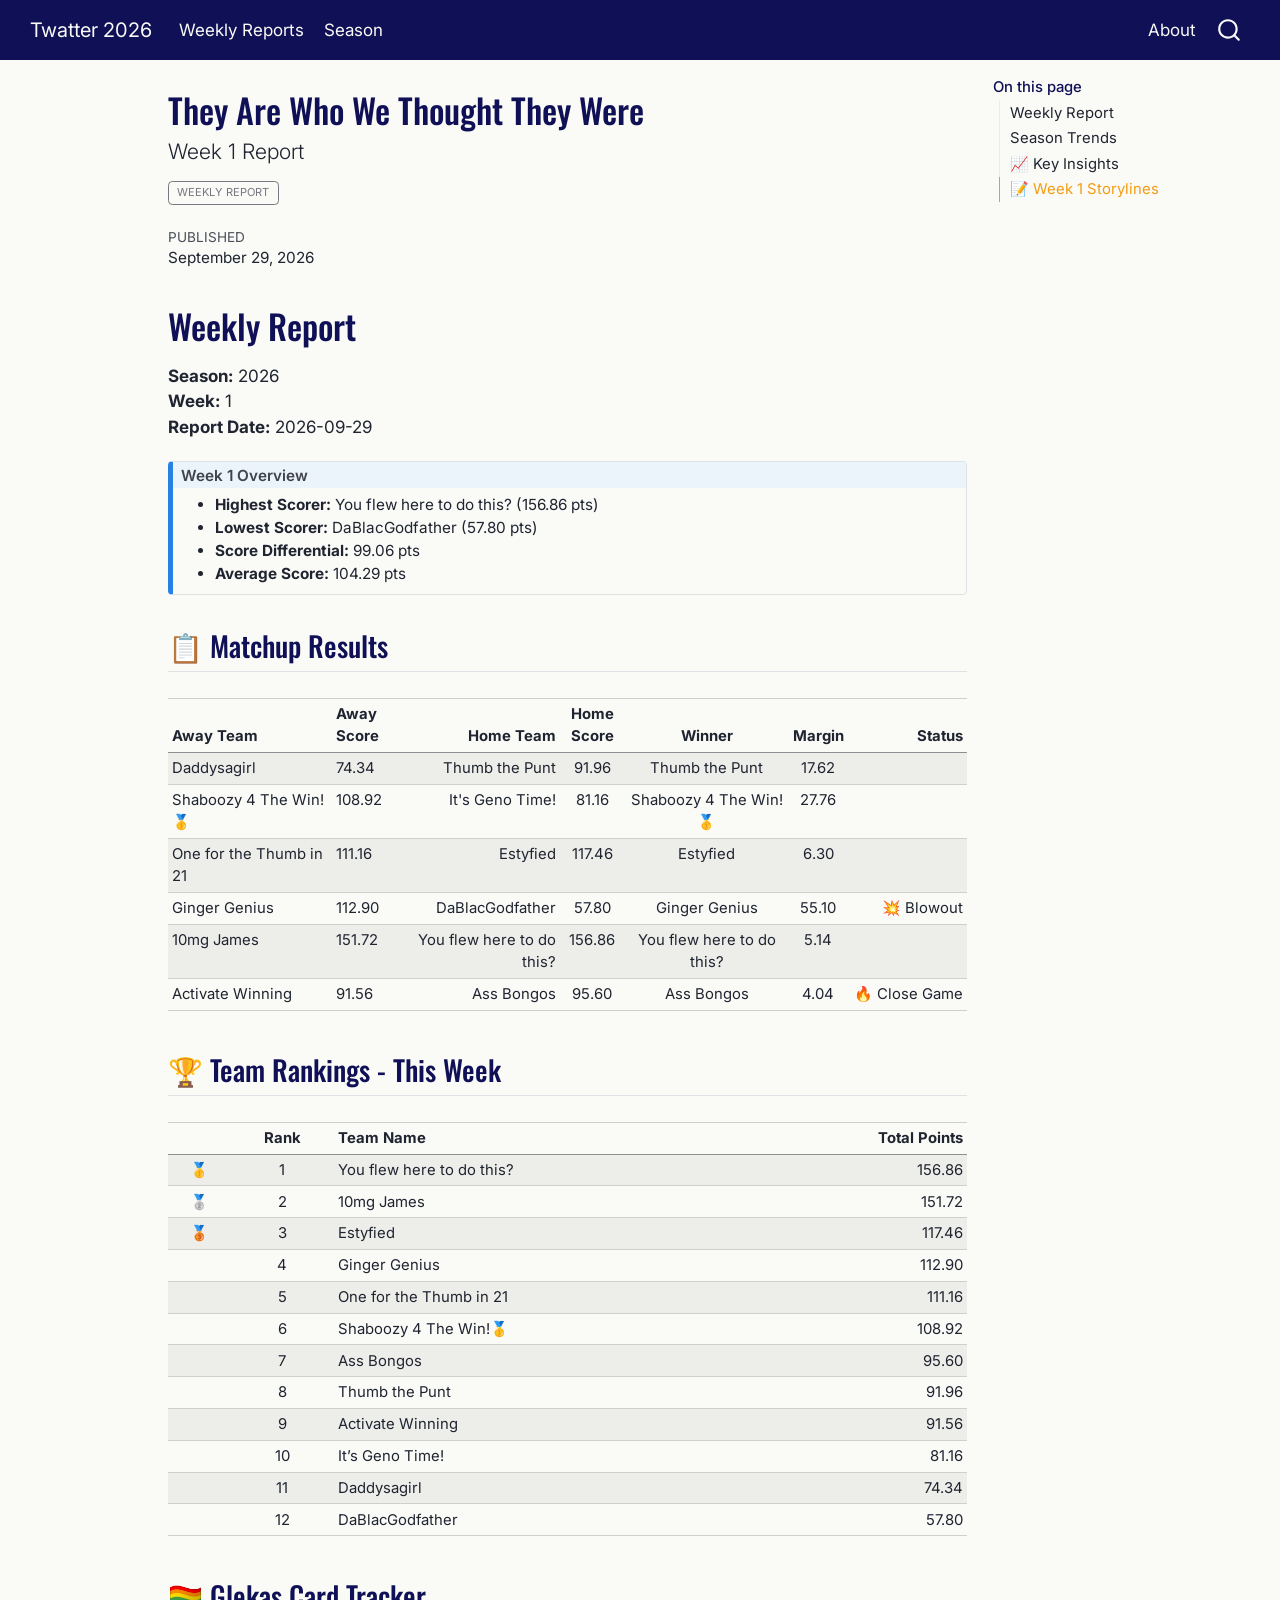
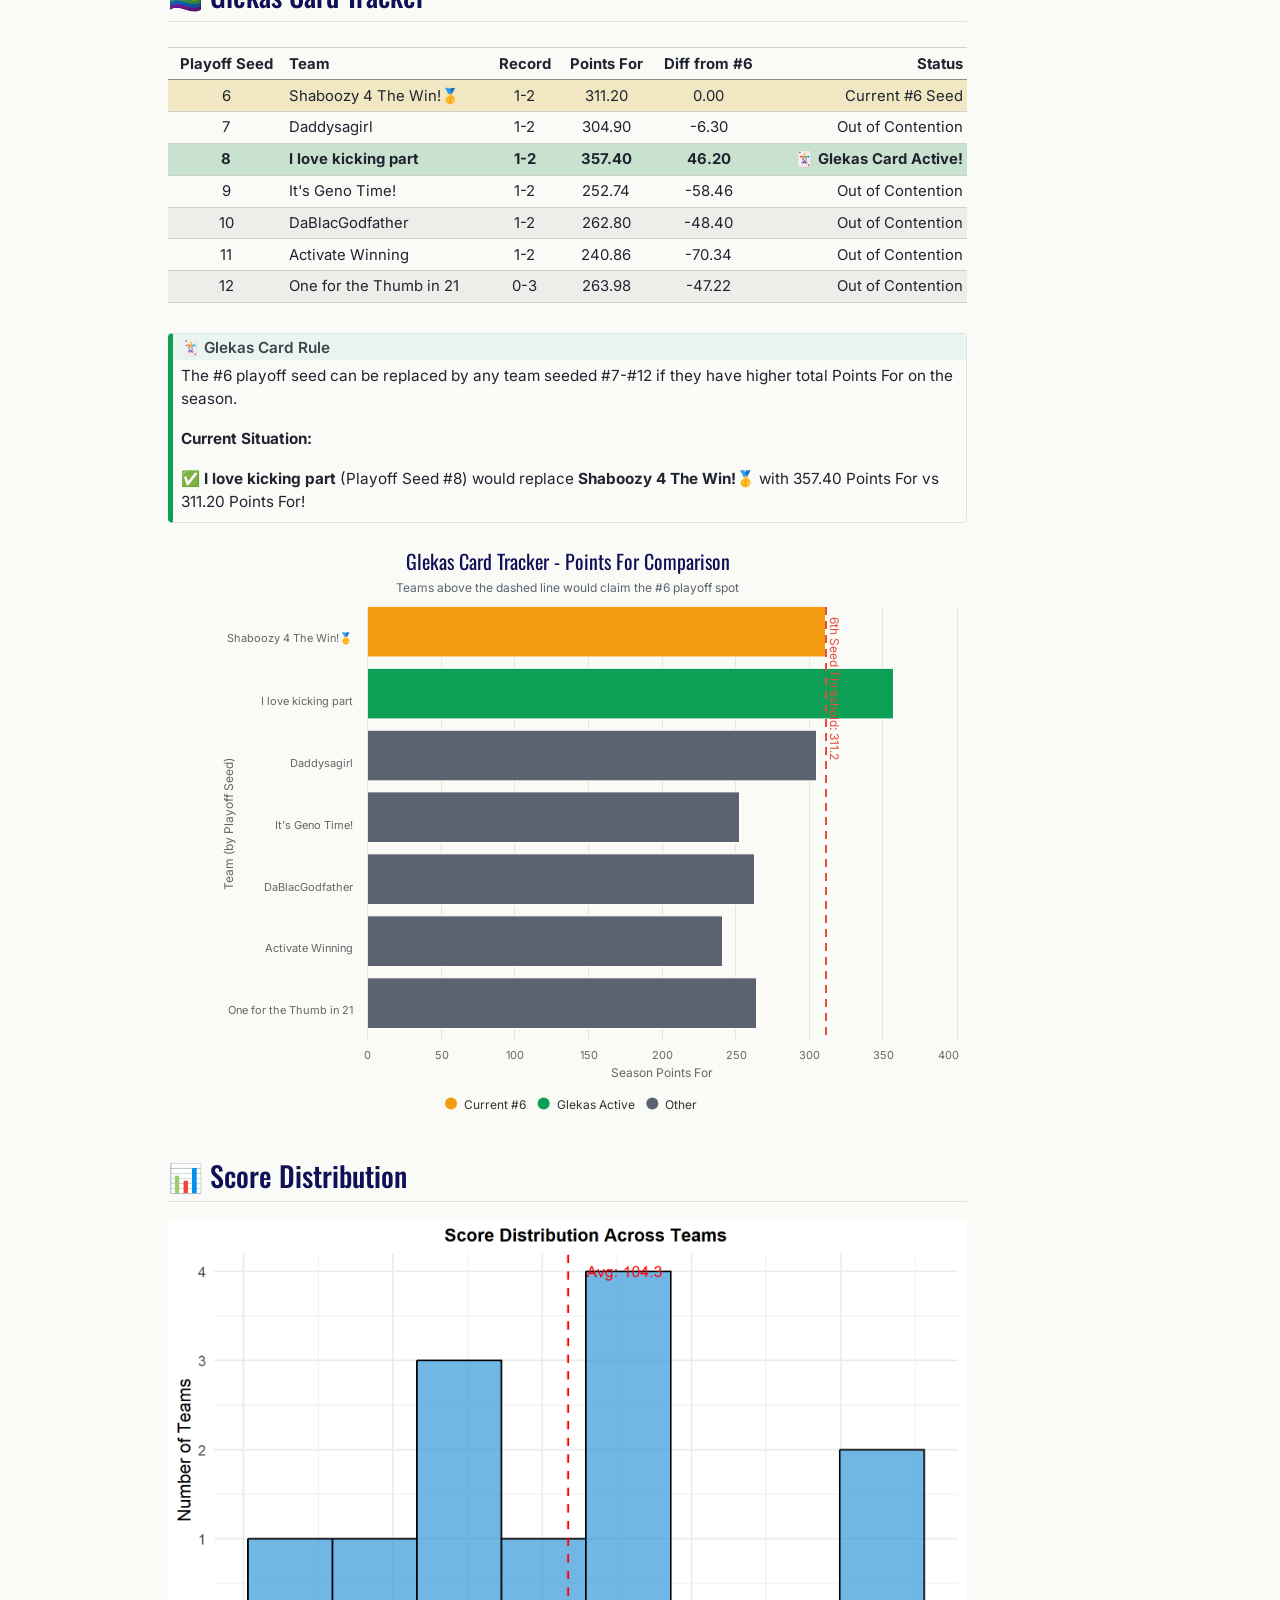
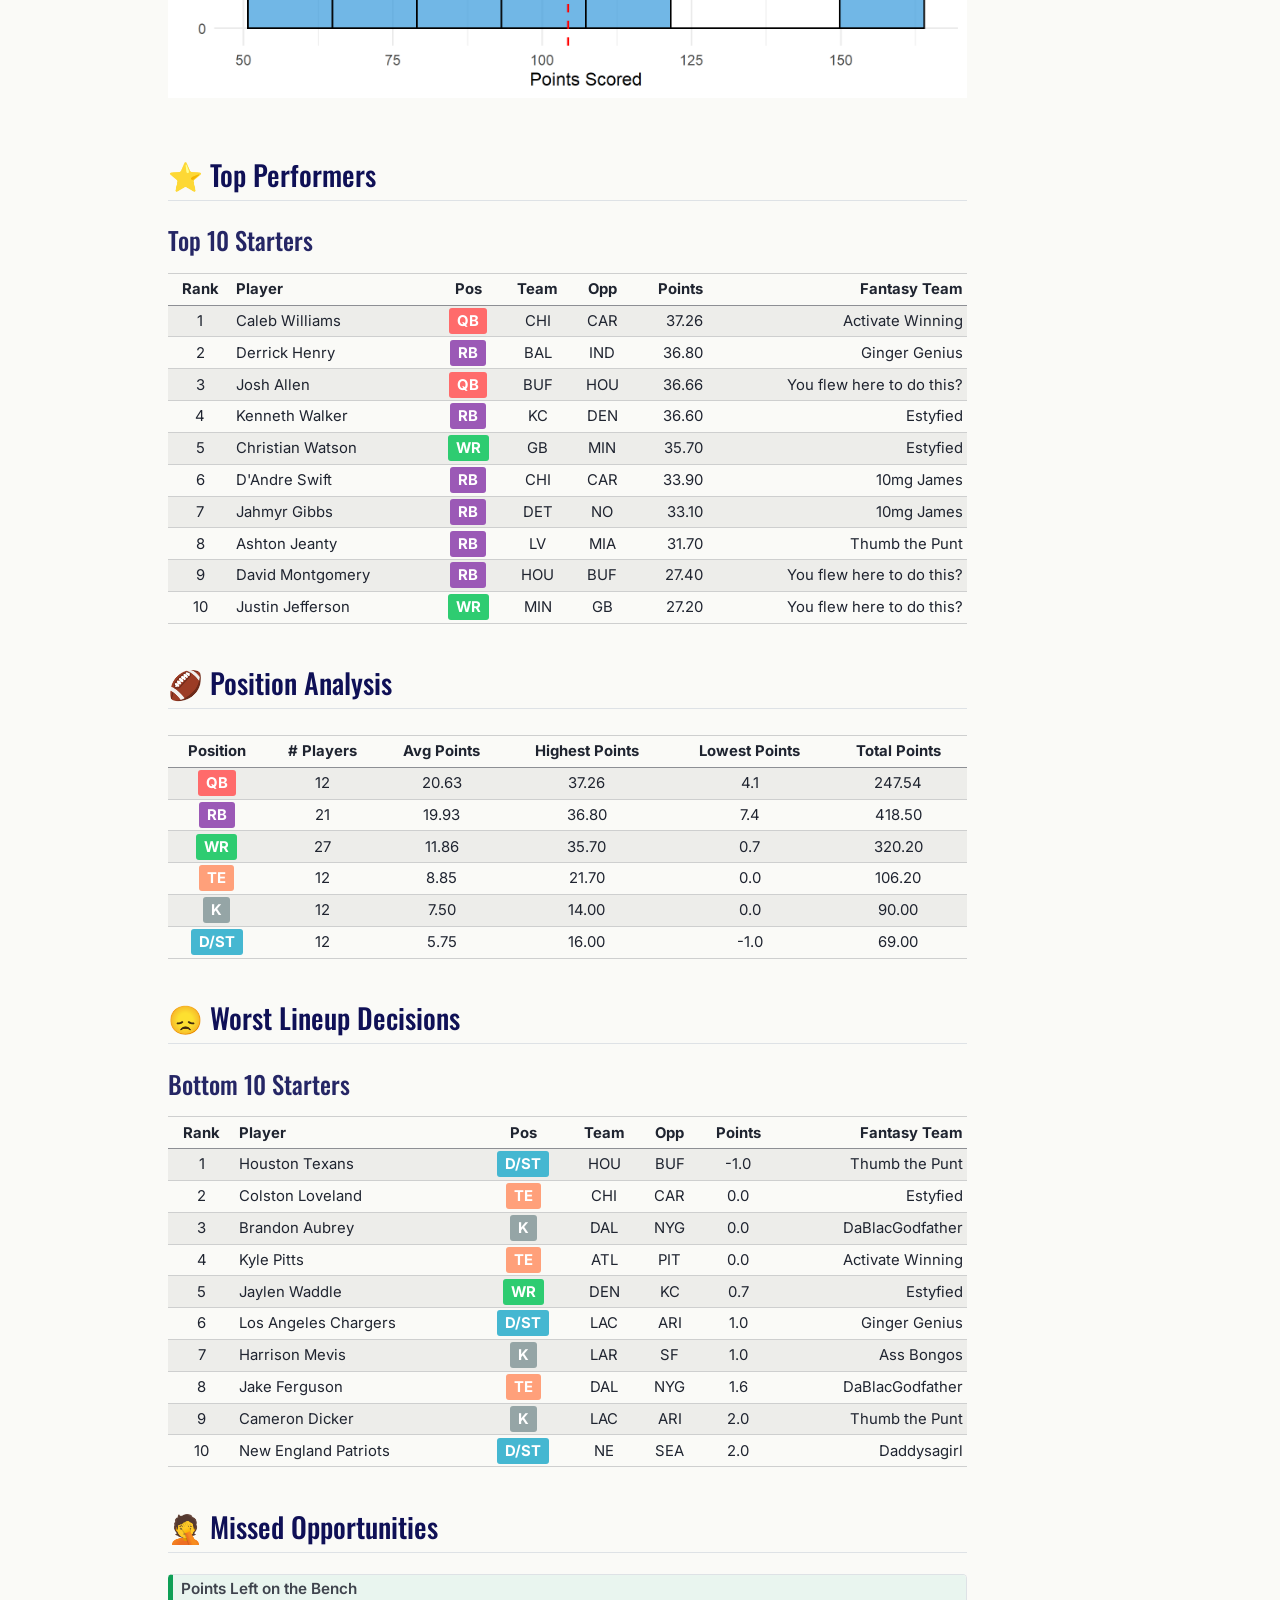
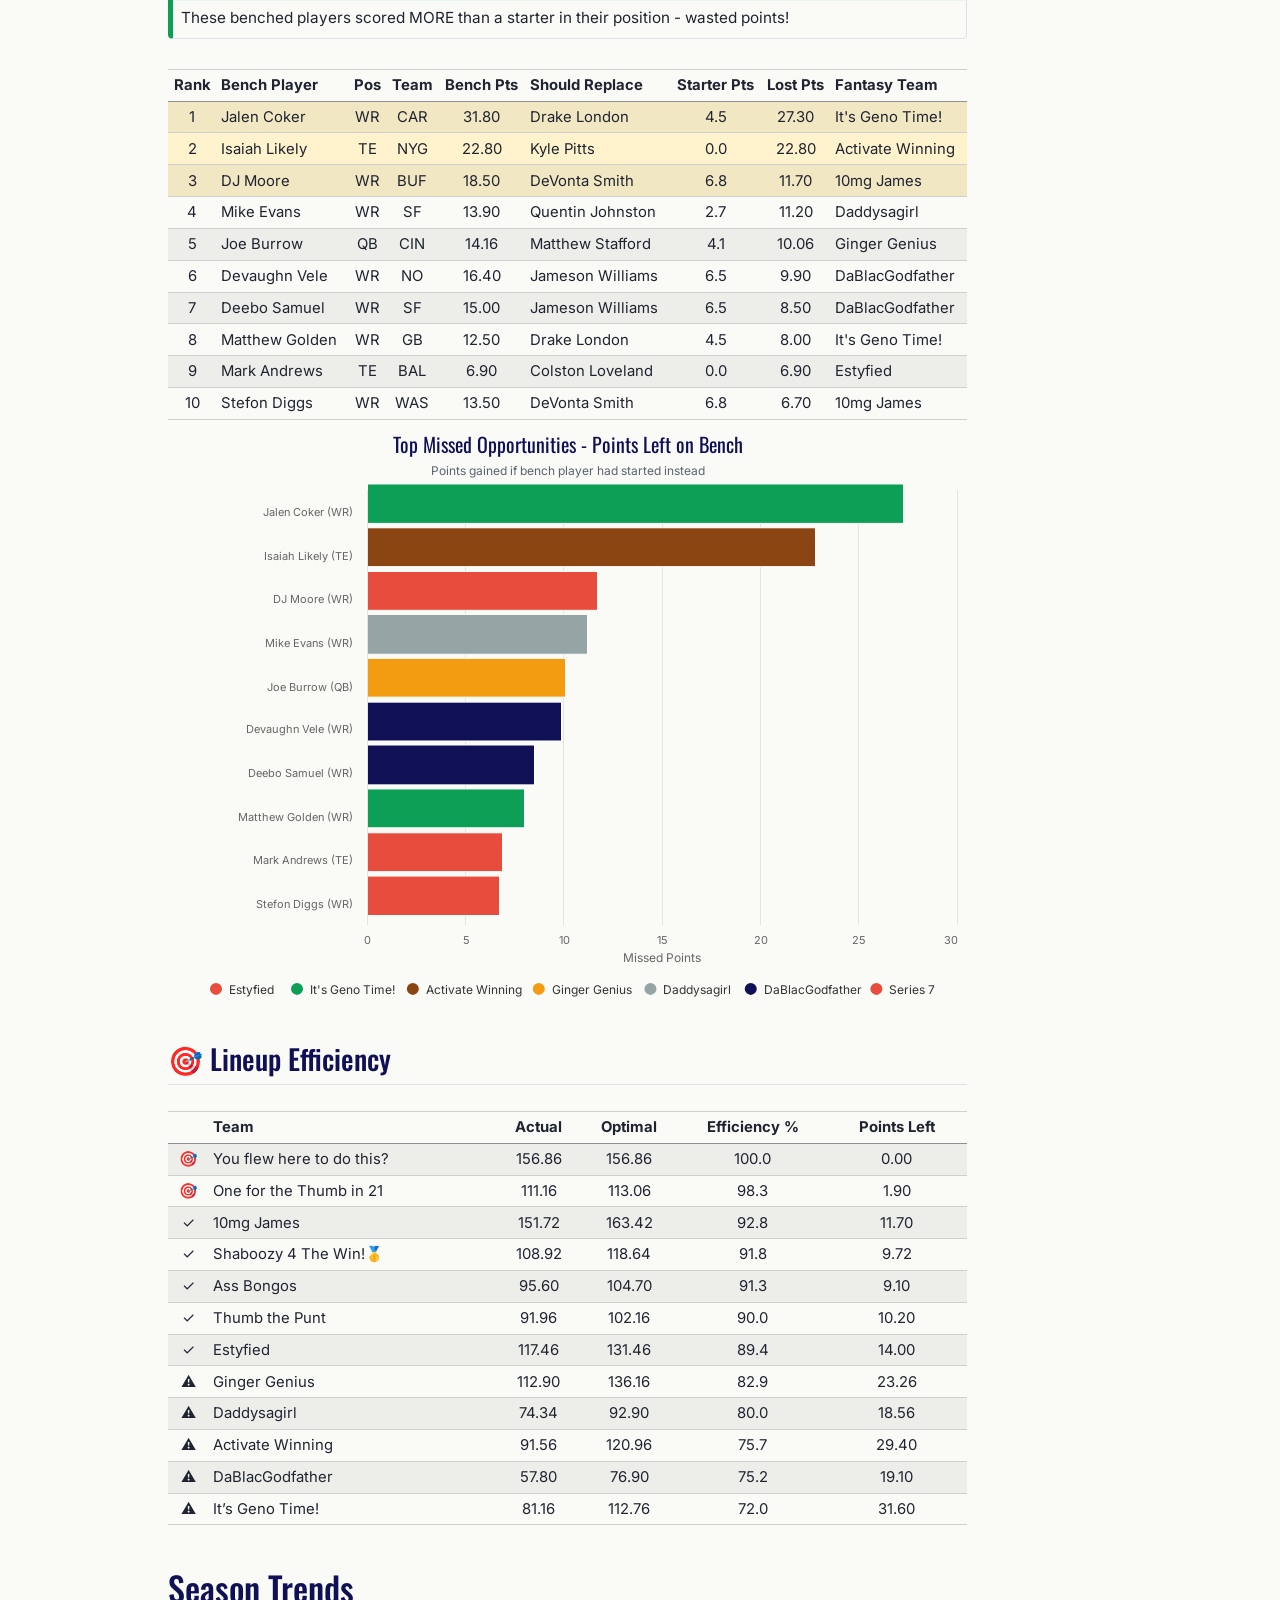
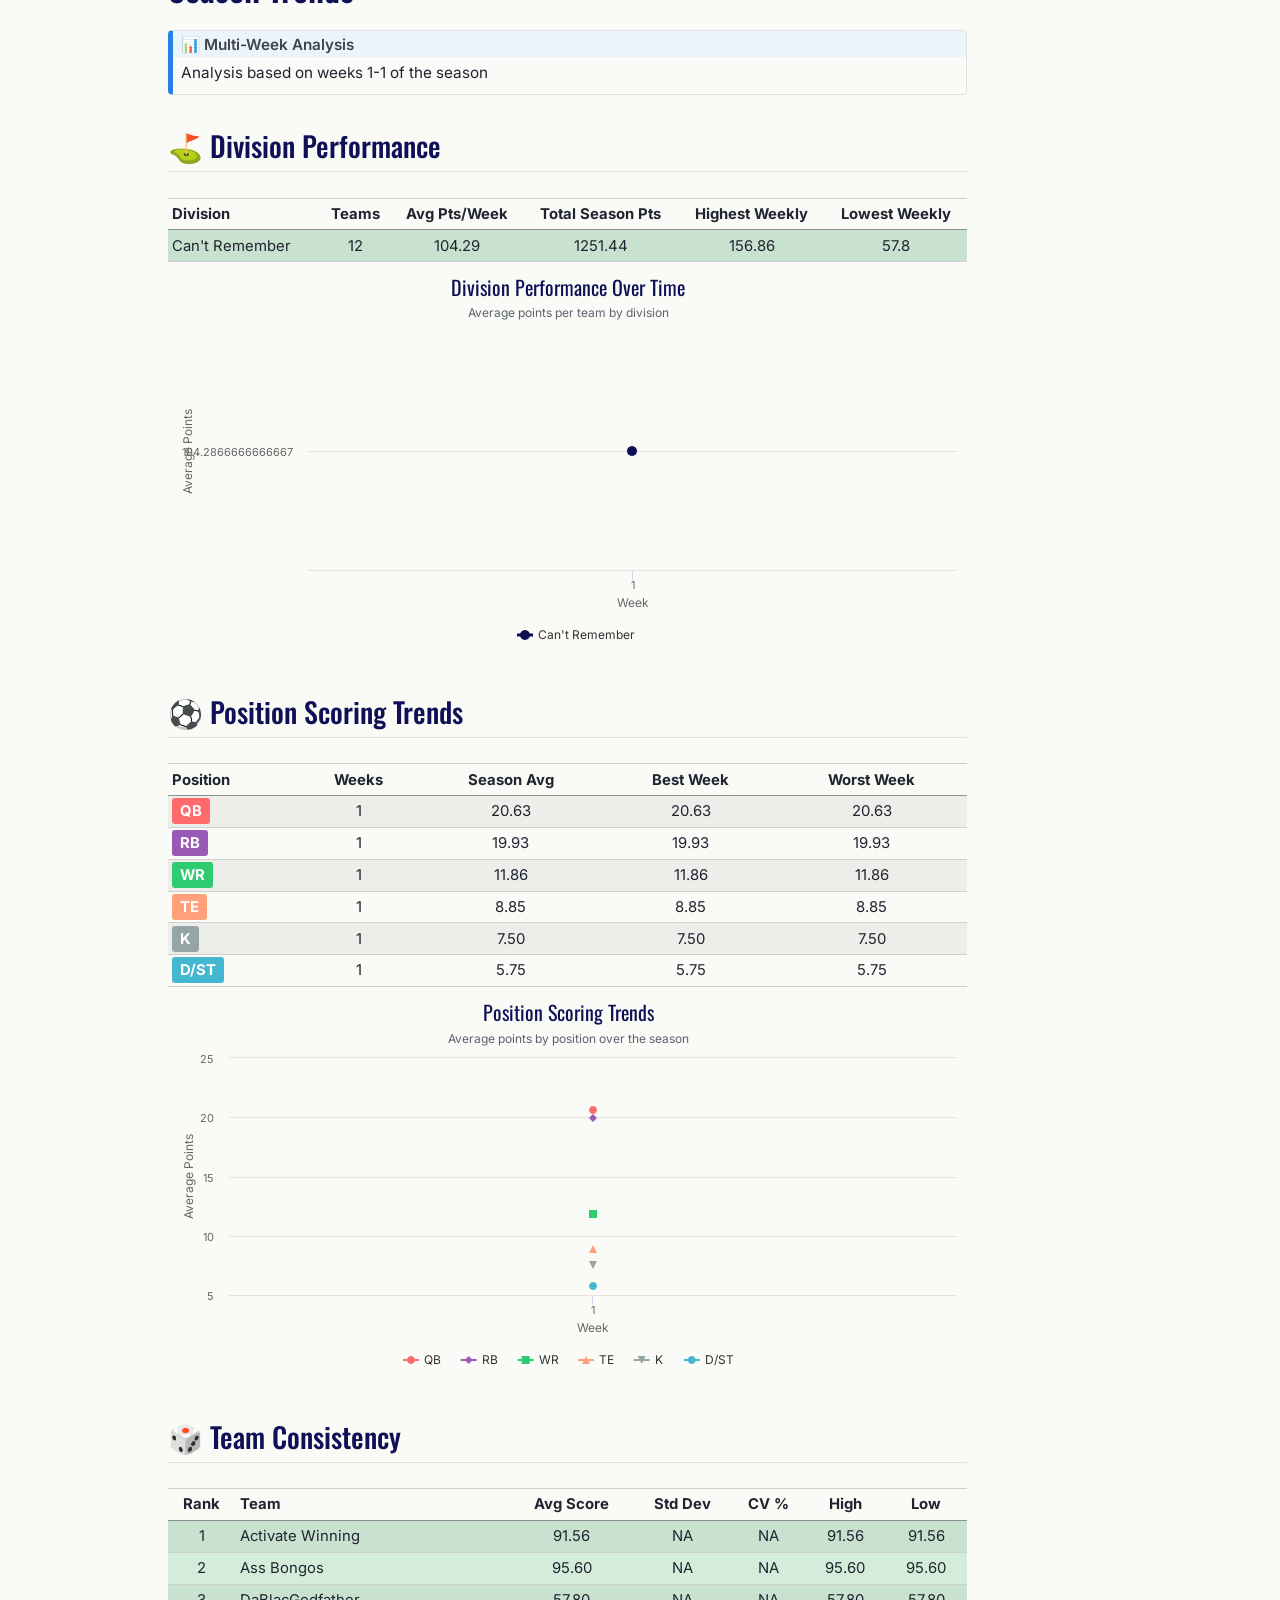
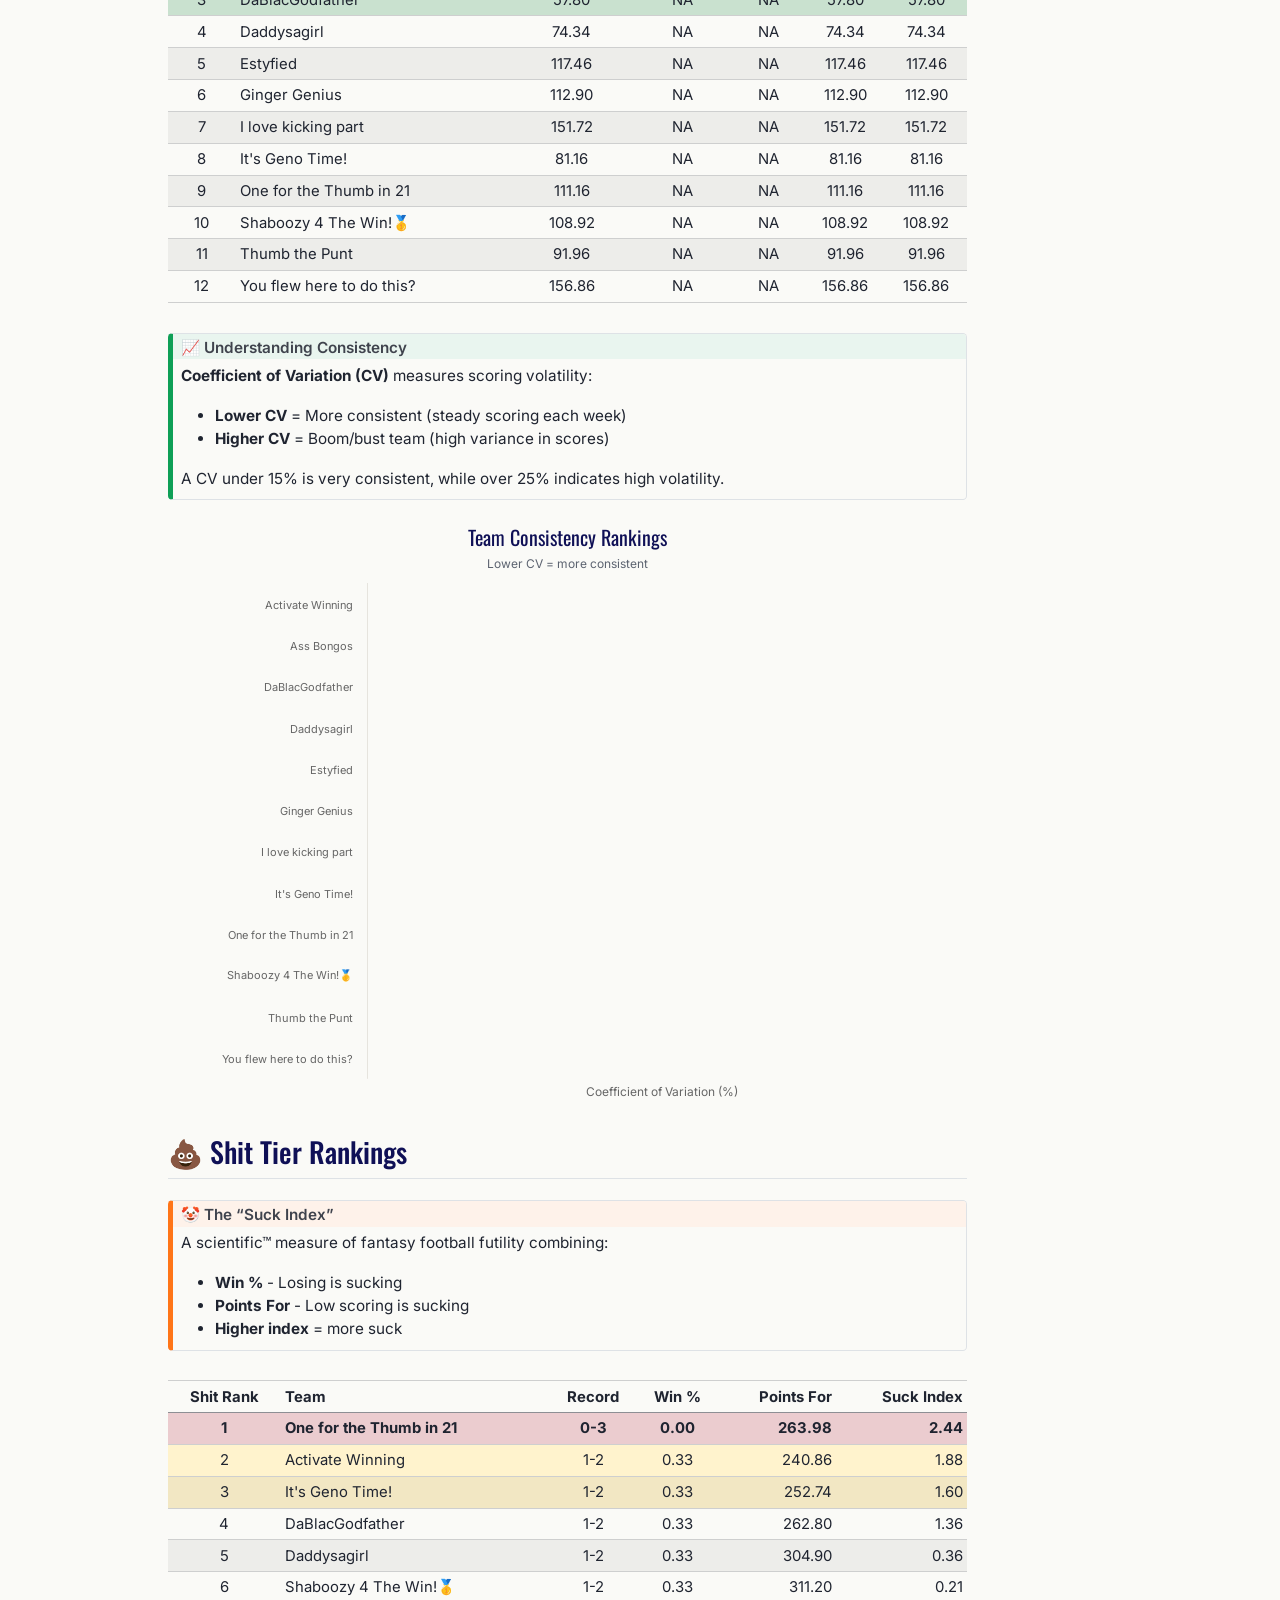
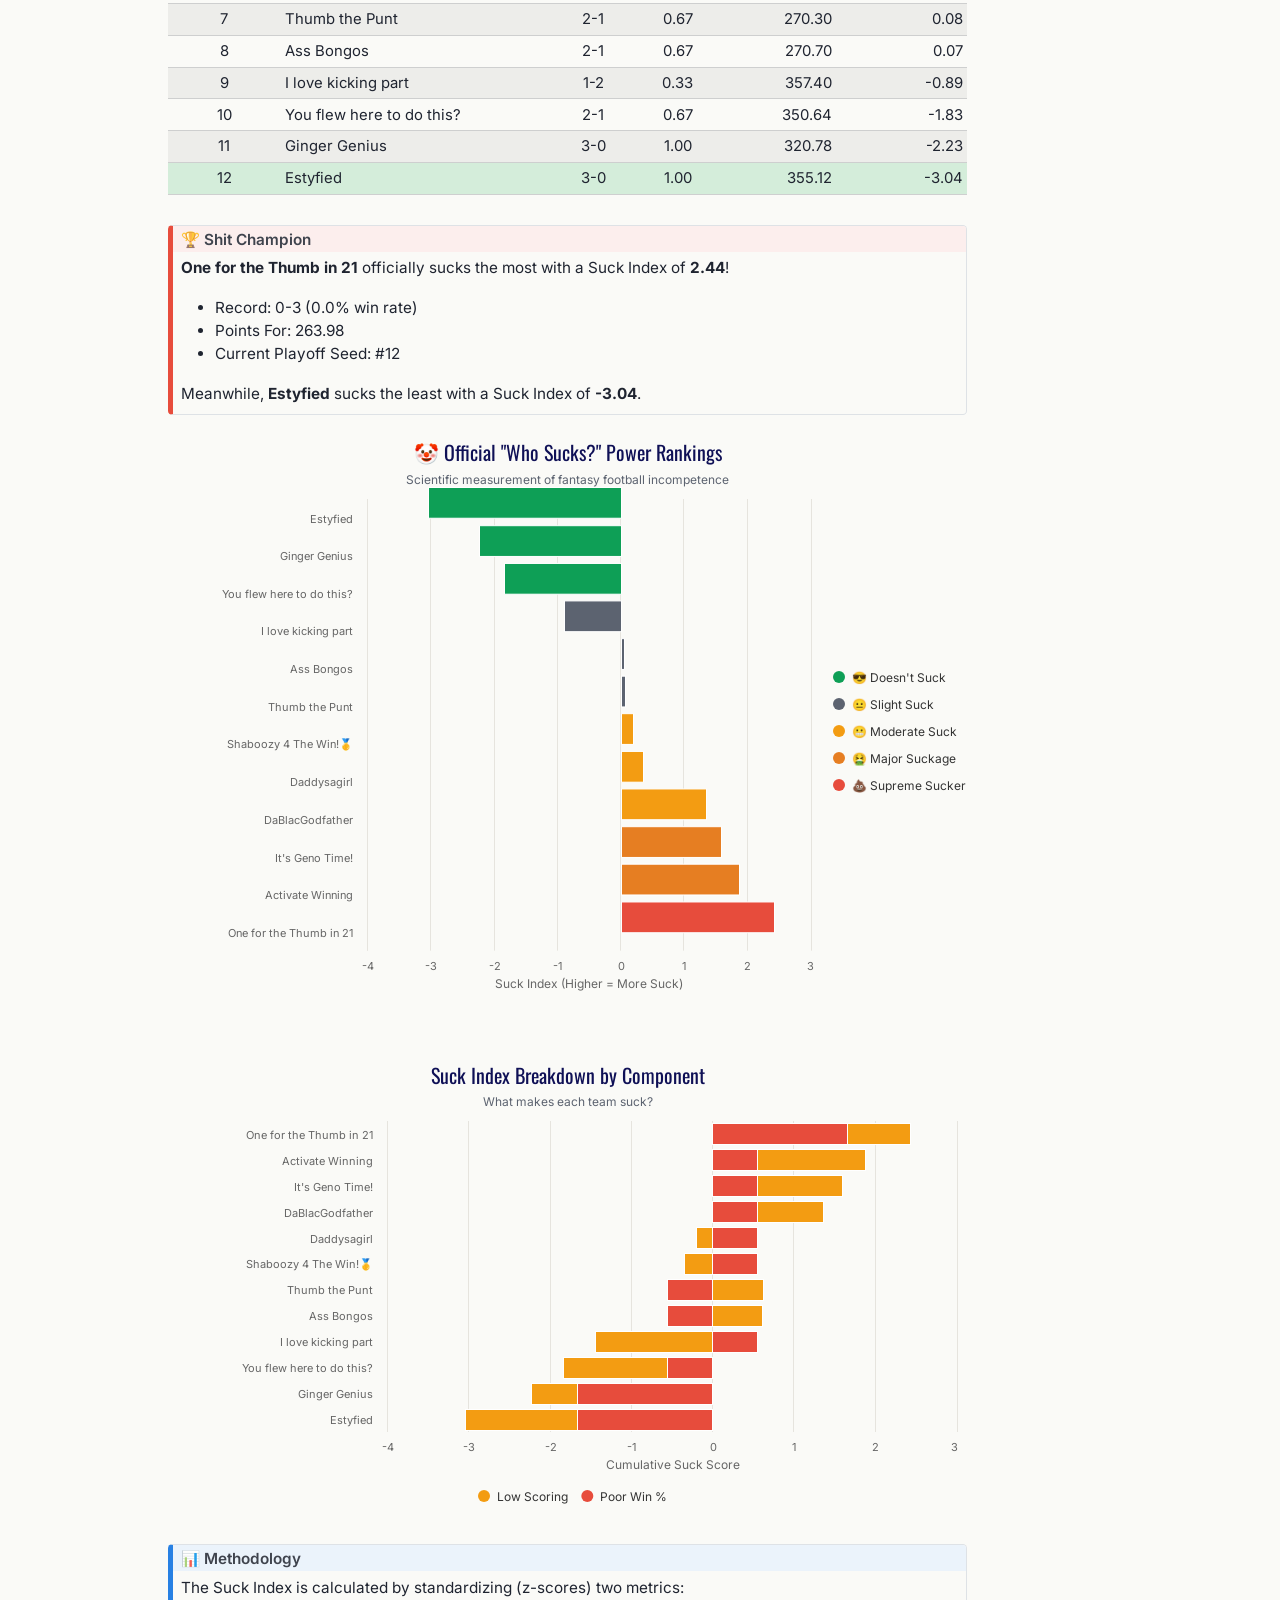
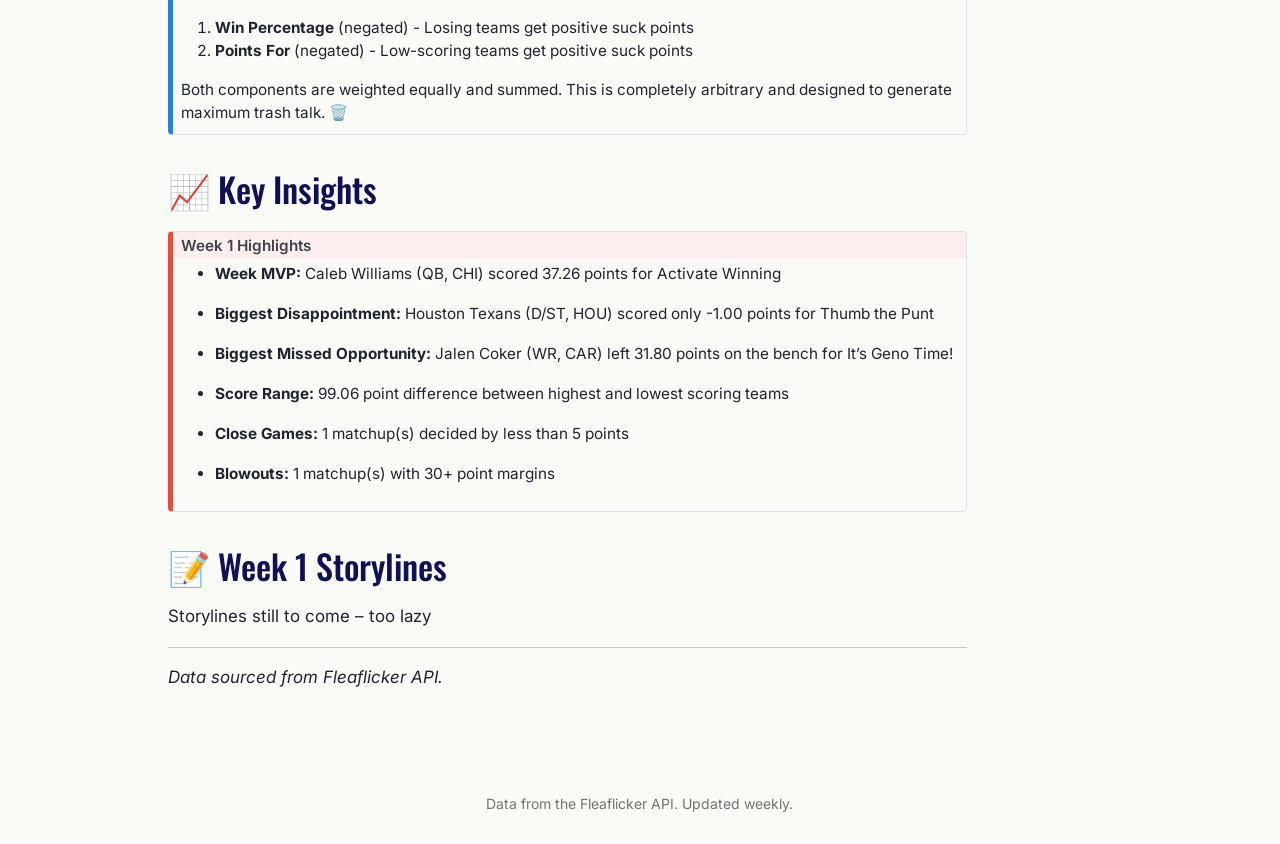
==== commit 0a65518f: "Built site for gh-pages" ====
--- a/posts/week-01/index.html
+++ b/posts/week-01/index.html
@@ -561,8 +561,8 @@
 </div>
 <div class="cell">
 <div class="cell-output-display">
-<div id="htmlwidget-34ecabda09c7de5223a7" style="width:100%;height:580px;" class="highchart html-widget"></div>
-<script type="application/json" data-for="htmlwidget-34ecabda09c7de5223a7">{"x":{"hc_opts":{"chart":{"reflow":true,"marginLeft":200,"height":600},"title":{"text":"Glekas Card Tracker - Points For Comparison"},"yAxis":{"title":{"text":"Season Points For"},"type":"linear","plotLines":[{"value":311.2,"color":"#E74C3C","dashStyle":"Dash","width":2,"zIndex":5,"label":{"text":"6th Seed Threshold: 311.2","style":{"color":"#E74C3C"}}}]},"credits":{"enabled":false},"exporting":{"enabled":false},"boost":{"enabled":false},"plotOptions":{"series":{"label":{"enabled":false},"turboThreshold":0,"showInLegend":true},"treemap":{"layoutAlgorithm":"squarified"},"scatter":{"marker":{"symbol":"circle"}},"bar":{"grouping":false,"pointPadding":0.05,"groupPadding":0.05},"column":{"grouping":false,"pointPadding":0.05,"groupPadding":0.05}},"series":[{"name":"Current #6","data":[{"team_id":135610,"team_name":"Shaboozy 4 The Win!🥇","overall_rank":7,"playoff_seed":6,"points_for":311.2,"overall_record":"1-2","is_sixth":true,"is_glekas":false,"fill_color":"Current #6","y":311.2,"name":"Shaboozy 4 The Win!🥇"}],"type":"bar","dataLabels":{"enabled":false,"format":"{point.y:.0f}"}},{"name":"Glekas Active","data":[{"team_id":492293,"team_name":"I love kicking part","overall_rank":6,"playoff_seed":8,"points_for":357.4,"overall_record":"1-2","is_sixth":false,"is_glekas":true,"fill_color":"Glekas Active","y":357.4,"name":"I love kicking part"}],"type":"bar","dataLabels":{"enabled":false,"format":"{point.y:.0f}"}},{"name":"Other","data":[{"team_id":135483,"team_name":"Daddysagirl","overall_rank":8,"playoff_seed":7,"points_for":304.9,"overall_record":"1-2","is_sixth":false,"is_glekas":false,"fill_color":"Other","y":304.9,"name":"Daddysagirl"},{"team_id":136624,"team_name":"It's Geno Time!","overall_rank":10,"playoff_seed":9,"points_for":252.74,"overall_record":"1-2","is_sixth":false,"is_glekas":false,"fill_color":"Other","y":252.74,"name":"It's Geno Time!"},{"team_id":137127,"team_name":"DaBlacGodfather","overall_rank":9,"playoff_seed":10,"points_for":262.8,"overall_record":"1-2","is_sixth":false,"is_glekas":false,"fill_color":"Other","y":262.8,"name":"DaBlacGodfather"},{"team_id":872770,"team_name":"Activate Winning","overall_rank":11,"playoff_seed":11,"points_for":240.86,"overall_record":"1-2","is_sixth":false,"is_glekas":false,"fill_color":"Other","y":240.86,"name":"Activate Winning"},{"team_id":137062,"team_name":"One for the Thumb in 21","overall_rank":12,"playoff_seed":12,"points_for":263.98,"overall_record":"0-3","is_sixth":false,"is_glekas":false,"fill_color":"Other","y":263.98,"name":"One for the Thumb in 21"}],"type":"bar","dataLabels":{"enabled":false,"format":"{point.y:.0f}"}}],"xAxis":{"type":"category","title":{"text":"Team (by Playoff Seed)"},"labels":{"style":{"width":"180px","textOverflow":"none"}}},"colors":["#F39C12","#0E9F56","#5C6370"],"subtitle":{"text":"Teams above the dashed line would claim the #6 playoff spot"},"tooltip":{"valueDecimals":1}},"theme":{"colors":["#0F1056","#F39C12","#0E9F56","#E74C3C","#5C6370"],"chart":{"backgroundColor":"#FAFAF7","style":{"fontFamily":"Inter"}},"title":{"style":{"fontFamily":"Oswald","color":"#0F1056","fontSize":"20px"}},"subtitle":{"style":{"color":"#5C6370"}},"xAxis":{"gridLineWidth":0,"lineColor":"#E6E4DE"},"yAxis":{"gridLineColor":"#E6E4DE"},"legend":{"itemStyle":{"fontWeight":"normal"}}},"conf_opts":{"global":{"Date":null,"VMLRadialGradientURL":"http =//code.highcharts.com/list(version)/gfx/vml-radial-gradient.png","canvasToolsURL":"http =//code.highcharts.com/list(version)/modules/canvas-tools.js","getTimezoneOffset":null,"timezoneOffset":0,"useUTC":true},"lang":{"contextButtonTitle":"Chart context menu","decimalPoint":".","downloadCSV":"Download CSV","downloadJPEG":"Download JPEG image","downloadPDF":"Download PDF document","downloadPNG":"Download PNG image","downloadSVG":"Download SVG vector image","downloadXLS":"Download XLS","drillUpText":"◁ Back to {series.name}","exitFullscreen":"Exit from full screen","exportData":{"annotationHeader":"Annotations","categoryDatetimeHeader":"DateTime","categoryHeader":"Category"},"hideData":"Hide data table","invalidDate":null,"loading":"Loading...","months":["January","February","March","April","May","June","July","August","September","October","November","December"],"noData":"No data to display","numericSymbolMagnitude":1000,"numericSymbols":["k","M","G","T","P","E"],"printChart":"Print chart","resetZoom":"Reset zoom","resetZoomTitle":"Reset zoom level 1:1","shortMonths":["Jan","Feb","Mar","Apr","May","Jun","Jul","Aug","Sep","Oct","Nov","Dec"],"shortWeekdays":["Sat","Sun","Mon","Tue","Wed","Thu","Fri"],"thousandsSep":" ","viewData":"View data table","viewFullscreen":"View in full screen","weekdays":["Sunday","Monday","Tuesday","Wednesday","Thursday","Friday","Saturday"]}},"type":"chart","fonts":["Inter","Oswald"],"debug":false},"evals":[],"jsHooks":[]}</script>
+<div id="htmlwidget-adc688b29e69a60f16ad" style="width:100%;height:580px;" class="highchart html-widget"></div>
+<script type="application/json" data-for="htmlwidget-adc688b29e69a60f16ad">{"x":{"hc_opts":{"chart":{"reflow":true,"marginLeft":200,"height":600},"title":{"text":"Glekas Card Tracker - Points For Comparison"},"yAxis":{"title":{"text":"Season Points For"},"type":"linear","plotLines":[{"value":311.2,"color":"#E74C3C","dashStyle":"Dash","width":2,"zIndex":5,"label":{"text":"6th Seed Threshold: 311.2","style":{"color":"#E74C3C"}}}]},"credits":{"enabled":false},"exporting":{"enabled":false},"boost":{"enabled":false},"plotOptions":{"series":{"label":{"enabled":false},"turboThreshold":0,"showInLegend":true},"treemap":{"layoutAlgorithm":"squarified"},"scatter":{"marker":{"symbol":"circle"}},"bar":{"grouping":false,"pointPadding":0.05,"groupPadding":0.05},"column":{"grouping":false,"pointPadding":0.05,"groupPadding":0.05}},"series":[{"name":"Current #6","data":[{"team_id":135610,"team_name":"Shaboozy 4 The Win!🥇","overall_rank":7,"playoff_seed":6,"points_for":311.2,"overall_record":"1-2","is_sixth":true,"is_glekas":false,"fill_color":"Current #6","y":311.2,"name":"Shaboozy 4 The Win!🥇"}],"type":"bar","dataLabels":{"enabled":false,"format":"{point.y:.0f}"}},{"name":"Glekas Active","data":[{"team_id":492293,"team_name":"I love kicking part","overall_rank":6,"playoff_seed":8,"points_for":357.4,"overall_record":"1-2","is_sixth":false,"is_glekas":true,"fill_color":"Glekas Active","y":357.4,"name":"I love kicking part"}],"type":"bar","dataLabels":{"enabled":false,"format":"{point.y:.0f}"}},{"name":"Other","data":[{"team_id":135483,"team_name":"Daddysagirl","overall_rank":8,"playoff_seed":7,"points_for":304.9,"overall_record":"1-2","is_sixth":false,"is_glekas":false,"fill_color":"Other","y":304.9,"name":"Daddysagirl"},{"team_id":136624,"team_name":"It's Geno Time!","overall_rank":10,"playoff_seed":9,"points_for":252.74,"overall_record":"1-2","is_sixth":false,"is_glekas":false,"fill_color":"Other","y":252.74,"name":"It's Geno Time!"},{"team_id":137127,"team_name":"DaBlacGodfather","overall_rank":9,"playoff_seed":10,"points_for":262.8,"overall_record":"1-2","is_sixth":false,"is_glekas":false,"fill_color":"Other","y":262.8,"name":"DaBlacGodfather"},{"team_id":872770,"team_name":"Activate Winning","overall_rank":11,"playoff_seed":11,"points_for":240.86,"overall_record":"1-2","is_sixth":false,"is_glekas":false,"fill_color":"Other","y":240.86,"name":"Activate Winning"},{"team_id":137062,"team_name":"One for the Thumb in 21","overall_rank":12,"playoff_seed":12,"points_for":263.98,"overall_record":"0-3","is_sixth":false,"is_glekas":false,"fill_color":"Other","y":263.98,"name":"One for the Thumb in 21"}],"type":"bar","dataLabels":{"enabled":false,"format":"{point.y:.0f}"}}],"xAxis":{"type":"category","title":{"text":"Team (by Playoff Seed)"},"labels":{"style":{"width":"180px","textOverflow":"none"}}},"colors":["#F39C12","#0E9F56","#5C6370"],"subtitle":{"text":"Teams above the dashed line would claim the #6 playoff spot"},"tooltip":{"valueDecimals":1}},"theme":{"colors":["#0F1056","#F39C12","#0E9F56","#E74C3C","#5C6370"],"chart":{"backgroundColor":"#FAFAF7","style":{"fontFamily":"Inter"}},"title":{"style":{"fontFamily":"Oswald","color":"#0F1056","fontSize":"20px"}},"subtitle":{"style":{"color":"#5C6370"}},"xAxis":{"gridLineWidth":0,"lineColor":"#E6E4DE"},"yAxis":{"gridLineColor":"#E6E4DE"},"legend":{"itemStyle":{"fontWeight":"normal"}}},"conf_opts":{"global":{"Date":null,"VMLRadialGradientURL":"http =//code.highcharts.com/list(version)/gfx/vml-radial-gradient.png","canvasToolsURL":"http =//code.highcharts.com/list(version)/modules/canvas-tools.js","getTimezoneOffset":null,"timezoneOffset":0,"useUTC":true},"lang":{"contextButtonTitle":"Chart context menu","decimalPoint":".","downloadCSV":"Download CSV","downloadJPEG":"Download JPEG image","downloadPDF":"Download PDF document","downloadPNG":"Download PNG image","downloadSVG":"Download SVG vector image","downloadXLS":"Download XLS","drillUpText":"◁ Back to {series.name}","exitFullscreen":"Exit from full screen","exportData":{"annotationHeader":"Annotations","categoryDatetimeHeader":"DateTime","categoryHeader":"Category"},"hideData":"Hide data table","invalidDate":null,"loading":"Loading...","months":["January","February","March","April","May","June","July","August","September","October","November","December"],"noData":"No data to display","numericSymbolMagnitude":1000,"numericSymbols":["k","M","G","T","P","E"],"printChart":"Print chart","resetZoom":"Reset zoom","resetZoomTitle":"Reset zoom level 1:1","shortMonths":["Jan","Feb","Mar","Apr","May","Jun","Jul","Aug","Sep","Oct","Nov","Dec"],"shortWeekdays":["Sat","Sun","Mon","Tue","Wed","Thu","Fri"],"thousandsSep":" ","viewData":"View data table","viewFullscreen":"View in full screen","weekdays":["Sunday","Monday","Tuesday","Wednesday","Thursday","Friday","Saturday"]}},"type":"chart","fonts":["Inter","Oswald"],"debug":false},"evals":[],"jsHooks":[]}</script>
 </div>
 </div>
 </section>
@@ -1025,8 +1025,8 @@
 </div>
 <div class="cell">
 <div class="cell-output-display">
-<div id="htmlwidget-1bd03d9ce6243f11d801" style="width:100%;height:580px;" class="highchart html-widget"></div>
-<script type="application/json" data-for="htmlwidget-1bd03d9ce6243f11d801">{"x":{"hc_opts":{"chart":{"reflow":true,"marginLeft":200,"height":600},"title":{"text":"Top Missed Opportunities - Points Left on Bench"},"yAxis":{"title":{"text":"Missed Points"},"type":"linear","min":0},"credits":{"enabled":false},"exporting":{"enabled":false},"boost":{"enabled":false},"plotOptions":{"series":{"label":{"enabled":false},"turboThreshold":0,"showInLegend":true},"treemap":{"layoutAlgorithm":"squarified"},"scatter":{"marker":{"symbol":"circle"}},"bar":{"grouping":false,"pointPadding":0,"groupPadding":0.05}},"series":[{"name":"Estyfied","data":[{"team":"Estyfied","bench_player":"Mark Andrews","bench_position":"TE","bench_nfl_team":"BAL","bench_opponent":"IND","bench_points":6.9,"should_have_replaced":"Colston Loveland","starter_position":"TE","starter_points":0,"opportunity_cost":6.9,"player_label":"Mark Andrews (TE)","y":6.9,"replaced":"Colston Loveland","name":"Mark Andrews (TE)"}],"type":"bar","dataLabels":{"enabled":false,"format":"+{point.y:.1f} pts"}},{"name":"It's Geno Time!","data":[{"team":"It's Geno Time!","bench_player":"Jalen Coker","bench_position":"WR","bench_nfl_team":"CAR","bench_opponent":"CHI","bench_points":31.8,"should_have_replaced":"Drake London","starter_position":"WR","starter_points":4.5,"opportunity_cost":27.3,"player_label":"Jalen Coker (WR)","y":27.3,"replaced":"Drake London","name":"Jalen Coker (WR)"},{"team":"It's Geno Time!","bench_player":"Matthew Golden","bench_position":"WR","bench_nfl_team":"GB","bench_opponent":"MIN","bench_points":12.5,"should_have_replaced":"Drake London","starter_position":"WR","starter_points":4.5,"opportunity_cost":8,"player_label":"Matthew Golden (WR)","y":8,"replaced":"Drake London","name":"Matthew Golden (WR)"}],"type":"bar","dataLabels":{"enabled":false,"format":"+{point.y:.1f} pts"}},{"name":"Activate Winning","data":[{"team":"Activate Winning","bench_player":"Isaiah Likely","bench_position":"TE","bench_nfl_team":"NYG","bench_opponent":"DAL","bench_points":22.8,"should_have_replaced":"Kyle Pitts","starter_position":"TE","starter_points":0,"opportunity_cost":22.8,"player_label":"Isaiah Likely (TE)","y":22.8,"replaced":"Kyle Pitts","name":"Isaiah Likely (TE)"}],"type":"bar","dataLabels":{"enabled":false,"format":"+{point.y:.1f} pts"}},{"name":"Ginger Genius","data":[{"team":"Ginger Genius","bench_player":"Joe Burrow","bench_position":"QB","bench_nfl_team":"CIN","bench_opponent":"TB","bench_points":14.16,"should_have_replaced":"Matthew Stafford","starter_position":"QB","starter_points":4.1,"opportunity_cost":10.06,"player_label":"Joe Burrow (QB)","y":10.06,"replaced":"Matthew Stafford","name":"Joe Burrow (QB)"}],"type":"bar","dataLabels":{"enabled":false,"format":"+{point.y:.1f} pts"}},{"name":"Daddysagirl","data":[{"team":"Daddysagirl","bench_player":"Mike Evans","bench_position":"WR","bench_nfl_team":"SF","bench_opponent":"LAR","bench_points":13.9,"should_have_replaced":"Quentin Johnston","starter_position":"WR","starter_points":2.7,"opportunity_cost":11.2,"player_label":"Mike Evans (WR)","y":11.2,"replaced":"Quentin Johnston","name":"Mike Evans (WR)"}],"type":"bar","dataLabels":{"enabled":false,"format":"+{point.y:.1f} pts"}},{"name":"DaBlacGodfather","data":[{"team":"DaBlacGodfather","bench_player":"Devaughn Vele","bench_position":"WR","bench_nfl_team":"NO","bench_opponent":"DET","bench_points":16.4,"should_have_replaced":"Jameson Williams","starter_position":"WR","starter_points":6.5,"opportunity_cost":9.899999999999999,"player_label":"Devaughn Vele (WR)","y":9.899999999999999,"replaced":"Jameson Williams","name":"Devaughn Vele (WR)"},{"team":"DaBlacGodfather","bench_player":"Deebo Samuel","bench_position":"WR","bench_nfl_team":"SF","bench_opponent":"LAR","bench_points":15,"should_have_replaced":"Jameson Williams","starter_position":"WR","starter_points":6.5,"opportunity_cost":8.5,"player_label":"Deebo Samuel (WR)","y":8.5,"replaced":"Jameson Williams","name":"Deebo Samuel (WR)"}],"type":"bar","dataLabels":{"enabled":false,"format":"+{point.y:.1f} pts"}},{"name":null,"data":[{"team":null,"bench_player":"DJ Moore","bench_position":"WR","bench_nfl_team":"BUF","bench_opponent":"HOU","bench_points":18.5,"should_have_replaced":"DeVonta Smith","starter_position":"WR","starter_points":6.8,"opportunity_cost":11.7,"player_label":"DJ Moore (WR)","y":11.7,"replaced":"DeVonta Smith","name":"DJ Moore (WR)"},{"team":null,"bench_player":"Stefon Diggs","bench_position":"WR","bench_nfl_team":"WAS","bench_opponent":"PHI","bench_points":13.5,"should_have_replaced":"DeVonta Smith","starter_position":"WR","starter_points":6.8,"opportunity_cost":6.7,"player_label":"Stefon Diggs (WR)","y":6.7,"replaced":"DeVonta Smith","name":"Stefon Diggs (WR)"}],"type":"bar","dataLabels":{"enabled":false,"format":"+{point.y:.1f} pts"}}],"xAxis":{"type":"category","title":{},"categories":["Jalen Coker (WR)","Isaiah Likely (TE)","DJ Moore (WR)","Mike Evans (WR)","Joe Burrow (QB)","Devaughn Vele (WR)","Deebo Samuel (WR)","Matthew Golden (WR)","Mark Andrews (TE)","Stefon Diggs (WR)"],"labels":{"style":{"width":"180px","textOverflow":"none"}}},"colors":["#e74c3c","#0E9F56","#8b4513","#f39c12","#95a5a6","#0F1056"],"subtitle":{"text":"Points gained if bench player had started instead"},"tooltip":{"pointFormat":"<b>{series.name}<\/b><br/>vs {point.replaced}<br/>+{point.y:.1f} pts"}},"theme":{"colors":["#0F1056","#F39C12","#0E9F56","#E74C3C","#5C6370"],"chart":{"backgroundColor":"#FAFAF7","style":{"fontFamily":"Inter"}},"title":{"style":{"fontFamily":"Oswald","color":"#0F1056","fontSize":"20px"}},"subtitle":{"style":{"color":"#5C6370"}},"xAxis":{"gridLineWidth":0,"lineColor":"#E6E4DE"},"yAxis":{"gridLineColor":"#E6E4DE"},"legend":{"itemStyle":{"fontWeight":"normal"}}},"conf_opts":{"global":{"Date":null,"VMLRadialGradientURL":"http =//code.highcharts.com/list(version)/gfx/vml-radial-gradient.png","canvasToolsURL":"http =//code.highcharts.com/list(version)/modules/canvas-tools.js","getTimezoneOffset":null,"timezoneOffset":0,"useUTC":true},"lang":{"contextButtonTitle":"Chart context menu","decimalPoint":".","downloadCSV":"Download CSV","downloadJPEG":"Download JPEG image","downloadPDF":"Download PDF document","downloadPNG":"Download PNG image","downloadSVG":"Download SVG vector image","downloadXLS":"Download XLS","drillUpText":"◁ Back to {series.name}","exitFullscreen":"Exit from full screen","exportData":{"annotationHeader":"Annotations","categoryDatetimeHeader":"DateTime","categoryHeader":"Category"},"hideData":"Hide data table","invalidDate":null,"loading":"Loading...","months":["January","February","March","April","May","June","July","August","September","October","November","December"],"noData":"No data to display","numericSymbolMagnitude":1000,"numericSymbols":["k","M","G","T","P","E"],"printChart":"Print chart","resetZoom":"Reset zoom","resetZoomTitle":"Reset zoom level 1:1","shortMonths":["Jan","Feb","Mar","Apr","May","Jun","Jul","Aug","Sep","Oct","Nov","Dec"],"shortWeekdays":["Sat","Sun","Mon","Tue","Wed","Thu","Fri"],"thousandsSep":" ","viewData":"View data table","viewFullscreen":"View in full screen","weekdays":["Sunday","Monday","Tuesday","Wednesday","Thursday","Friday","Saturday"]}},"type":"chart","fonts":["Inter","Oswald"],"debug":false},"evals":[],"jsHooks":[]}</script>
+<div id="htmlwidget-a38807f7cc9c636afe6d" style="width:100%;height:580px;" class="highchart html-widget"></div>
+<script type="application/json" data-for="htmlwidget-a38807f7cc9c636afe6d">{"x":{"hc_opts":{"chart":{"reflow":true,"marginLeft":200,"height":600},"title":{"text":"Top Missed Opportunities - Points Left on Bench"},"yAxis":{"title":{"text":"Missed Points"},"type":"linear","min":0},"credits":{"enabled":false},"exporting":{"enabled":false},"boost":{"enabled":false},"plotOptions":{"series":{"label":{"enabled":false},"turboThreshold":0,"showInLegend":true},"treemap":{"layoutAlgorithm":"squarified"},"scatter":{"marker":{"symbol":"circle"}},"bar":{"grouping":false,"pointPadding":0,"groupPadding":0.05}},"series":[{"name":"Estyfied","data":[{"team":"Estyfied","bench_player":"Mark Andrews","bench_position":"TE","bench_nfl_team":"BAL","bench_opponent":"IND","bench_points":6.9,"should_have_replaced":"Colston Loveland","starter_position":"TE","starter_points":0,"opportunity_cost":6.9,"player_label":"Mark Andrews (TE)","y":6.9,"replaced":"Colston Loveland","name":"Mark Andrews (TE)"}],"type":"bar","dataLabels":{"enabled":false,"format":"+{point.y:.1f} pts"}},{"name":"It's Geno Time!","data":[{"team":"It's Geno Time!","bench_player":"Jalen Coker","bench_position":"WR","bench_nfl_team":"CAR","bench_opponent":"CHI","bench_points":31.8,"should_have_replaced":"Drake London","starter_position":"WR","starter_points":4.5,"opportunity_cost":27.3,"player_label":"Jalen Coker (WR)","y":27.3,"replaced":"Drake London","name":"Jalen Coker (WR)"},{"team":"It's Geno Time!","bench_player":"Matthew Golden","bench_position":"WR","bench_nfl_team":"GB","bench_opponent":"MIN","bench_points":12.5,"should_have_replaced":"Drake London","starter_position":"WR","starter_points":4.5,"opportunity_cost":8,"player_label":"Matthew Golden (WR)","y":8,"replaced":"Drake London","name":"Matthew Golden (WR)"}],"type":"bar","dataLabels":{"enabled":false,"format":"+{point.y:.1f} pts"}},{"name":"Activate Winning","data":[{"team":"Activate Winning","bench_player":"Isaiah Likely","bench_position":"TE","bench_nfl_team":"NYG","bench_opponent":"DAL","bench_points":22.8,"should_have_replaced":"Kyle Pitts","starter_position":"TE","starter_points":0,"opportunity_cost":22.8,"player_label":"Isaiah Likely (TE)","y":22.8,"replaced":"Kyle Pitts","name":"Isaiah Likely (TE)"}],"type":"bar","dataLabels":{"enabled":false,"format":"+{point.y:.1f} pts"}},{"name":"Ginger Genius","data":[{"team":"Ginger Genius","bench_player":"Joe Burrow","bench_position":"QB","bench_nfl_team":"CIN","bench_opponent":"TB","bench_points":14.16,"should_have_replaced":"Matthew Stafford","starter_position":"QB","starter_points":4.1,"opportunity_cost":10.06,"player_label":"Joe Burrow (QB)","y":10.06,"replaced":"Matthew Stafford","name":"Joe Burrow (QB)"}],"type":"bar","dataLabels":{"enabled":false,"format":"+{point.y:.1f} pts"}},{"name":"Daddysagirl","data":[{"team":"Daddysagirl","bench_player":"Mike Evans","bench_position":"WR","bench_nfl_team":"SF","bench_opponent":"LAR","bench_points":13.9,"should_have_replaced":"Quentin Johnston","starter_position":"WR","starter_points":2.7,"opportunity_cost":11.2,"player_label":"Mike Evans (WR)","y":11.2,"replaced":"Quentin Johnston","name":"Mike Evans (WR)"}],"type":"bar","dataLabels":{"enabled":false,"format":"+{point.y:.1f} pts"}},{"name":"DaBlacGodfather","data":[{"team":"DaBlacGodfather","bench_player":"Devaughn Vele","bench_position":"WR","bench_nfl_team":"NO","bench_opponent":"DET","bench_points":16.4,"should_have_replaced":"Jameson Williams","starter_position":"WR","starter_points":6.5,"opportunity_cost":9.899999999999999,"player_label":"Devaughn Vele (WR)","y":9.899999999999999,"replaced":"Jameson Williams","name":"Devaughn Vele (WR)"},{"team":"DaBlacGodfather","bench_player":"Deebo Samuel","bench_position":"WR","bench_nfl_team":"SF","bench_opponent":"LAR","bench_points":15,"should_have_replaced":"Jameson Williams","starter_position":"WR","starter_points":6.5,"opportunity_cost":8.5,"player_label":"Deebo Samuel (WR)","y":8.5,"replaced":"Jameson Williams","name":"Deebo Samuel (WR)"}],"type":"bar","dataLabels":{"enabled":false,"format":"+{point.y:.1f} pts"}},{"name":null,"data":[{"team":null,"bench_player":"DJ Moore","bench_position":"WR","bench_nfl_team":"BUF","bench_opponent":"HOU","bench_points":18.5,"should_have_replaced":"DeVonta Smith","starter_position":"WR","starter_points":6.8,"opportunity_cost":11.7,"player_label":"DJ Moore (WR)","y":11.7,"replaced":"DeVonta Smith","name":"DJ Moore (WR)"},{"team":null,"bench_player":"Stefon Diggs","bench_position":"WR","bench_nfl_team":"WAS","bench_opponent":"PHI","bench_points":13.5,"should_have_replaced":"DeVonta Smith","starter_position":"WR","starter_points":6.8,"opportunity_cost":6.7,"player_label":"Stefon Diggs (WR)","y":6.7,"replaced":"DeVonta Smith","name":"Stefon Diggs (WR)"}],"type":"bar","dataLabels":{"enabled":false,"format":"+{point.y:.1f} pts"}}],"xAxis":{"type":"category","title":{},"categories":["Jalen Coker (WR)","Isaiah Likely (TE)","DJ Moore (WR)","Mike Evans (WR)","Joe Burrow (QB)","Devaughn Vele (WR)","Deebo Samuel (WR)","Matthew Golden (WR)","Mark Andrews (TE)","Stefon Diggs (WR)"],"labels":{"style":{"width":"180px","textOverflow":"none"}}},"colors":["#e74c3c","#0E9F56","#8b4513","#f39c12","#95a5a6","#0F1056"],"subtitle":{"text":"Points gained if bench player had started instead"},"tooltip":{"pointFormat":"<b>{series.name}<\/b><br/>vs {point.replaced}<br/>+{point.y:.1f} pts"}},"theme":{"colors":["#0F1056","#F39C12","#0E9F56","#E74C3C","#5C6370"],"chart":{"backgroundColor":"#FAFAF7","style":{"fontFamily":"Inter"}},"title":{"style":{"fontFamily":"Oswald","color":"#0F1056","fontSize":"20px"}},"subtitle":{"style":{"color":"#5C6370"}},"xAxis":{"gridLineWidth":0,"lineColor":"#E6E4DE"},"yAxis":{"gridLineColor":"#E6E4DE"},"legend":{"itemStyle":{"fontWeight":"normal"}}},"conf_opts":{"global":{"Date":null,"VMLRadialGradientURL":"http =//code.highcharts.com/list(version)/gfx/vml-radial-gradient.png","canvasToolsURL":"http =//code.highcharts.com/list(version)/modules/canvas-tools.js","getTimezoneOffset":null,"timezoneOffset":0,"useUTC":true},"lang":{"contextButtonTitle":"Chart context menu","decimalPoint":".","downloadCSV":"Download CSV","downloadJPEG":"Download JPEG image","downloadPDF":"Download PDF document","downloadPNG":"Download PNG image","downloadSVG":"Download SVG vector image","downloadXLS":"Download XLS","drillUpText":"◁ Back to {series.name}","exitFullscreen":"Exit from full screen","exportData":{"annotationHeader":"Annotations","categoryDatetimeHeader":"DateTime","categoryHeader":"Category"},"hideData":"Hide data table","invalidDate":null,"loading":"Loading...","months":["January","February","March","April","May","June","July","August","September","October","November","December"],"noData":"No data to display","numericSymbolMagnitude":1000,"numericSymbols":["k","M","G","T","P","E"],"printChart":"Print chart","resetZoom":"Reset zoom","resetZoomTitle":"Reset zoom level 1:1","shortMonths":["Jan","Feb","Mar","Apr","May","Jun","Jul","Aug","Sep","Oct","Nov","Dec"],"shortWeekdays":["Sat","Sun","Mon","Tue","Wed","Thu","Fri"],"thousandsSep":" ","viewData":"View data table","viewFullscreen":"View in full screen","weekdays":["Sunday","Monday","Tuesday","Wednesday","Thursday","Friday","Saturday"]}},"type":"chart","fonts":["Inter","Oswald"],"debug":false},"evals":[],"jsHooks":[]}</script>
 </div>
 </div>
 </section>
@@ -1201,8 +1201,8 @@
 </div>
 <div class="cell">
 <div class="cell-output-display">
-<div class="highchart html-widget html-fill-item" id="htmlwidget-7516f377edf85eda3fdf" style="width:100%;height:390px;"></div>
-<script type="application/json" data-for="htmlwidget-7516f377edf85eda3fdf">{"x":{"hc_opts":{"chart":{"reflow":true},"title":{"text":"Division Performance Over Time"},"yAxis":{"title":{"text":"Average Points"},"type":"linear"},"credits":{"enabled":false},"exporting":{"enabled":false},"boost":{"enabled":false},"plotOptions":{"series":{"label":{"enabled":false},"turboThreshold":0,"showInLegend":true},"treemap":{"layoutAlgorithm":"squarified"},"scatter":{"marker":{"symbol":"circle"}}},"series":[{"name":"Can't Remember","data":[{"week":1,"division":"Can't Remember","avg_points":104.2866666666667,"x":1,"y":104.2866666666667}],"type":"line","marker":{"enabled":true,"radius":5},"lineWidth":3}],"xAxis":{"type":"linear","title":{"text":"Week"},"tickInterval":1,"min":1,"max":1},"colors":["#0F1056","#F39C12","#0E9F56","#E74C3C"],"subtitle":{"text":"Average points per team by division"},"tooltip":{"shared":true,"valueDecimals":1}},"theme":{"colors":["#0F1056","#F39C12","#0E9F56","#E74C3C","#5C6370"],"chart":{"backgroundColor":"#FAFAF7","style":{"fontFamily":"Inter"}},"title":{"style":{"fontFamily":"Oswald","color":"#0F1056","fontSize":"20px"}},"subtitle":{"style":{"color":"#5C6370"}},"xAxis":{"gridLineWidth":0,"lineColor":"#E6E4DE"},"yAxis":{"gridLineColor":"#E6E4DE"},"legend":{"itemStyle":{"fontWeight":"normal"}}},"conf_opts":{"global":{"Date":null,"VMLRadialGradientURL":"http =//code.highcharts.com/list(version)/gfx/vml-radial-gradient.png","canvasToolsURL":"http =//code.highcharts.com/list(version)/modules/canvas-tools.js","getTimezoneOffset":null,"timezoneOffset":0,"useUTC":true},"lang":{"contextButtonTitle":"Chart context menu","decimalPoint":".","downloadCSV":"Download CSV","downloadJPEG":"Download JPEG image","downloadPDF":"Download PDF document","downloadPNG":"Download PNG image","downloadSVG":"Download SVG vector image","downloadXLS":"Download XLS","drillUpText":"◁ Back to {series.name}","exitFullscreen":"Exit from full screen","exportData":{"annotationHeader":"Annotations","categoryDatetimeHeader":"DateTime","categoryHeader":"Category"},"hideData":"Hide data table","invalidDate":null,"loading":"Loading...","months":["January","February","March","April","May","June","July","August","September","October","November","December"],"noData":"No data to display","numericSymbolMagnitude":1000,"numericSymbols":["k","M","G","T","P","E"],"printChart":"Print chart","resetZoom":"Reset zoom","resetZoomTitle":"Reset zoom level 1:1","shortMonths":["Jan","Feb","Mar","Apr","May","Jun","Jul","Aug","Sep","Oct","Nov","Dec"],"shortWeekdays":["Sat","Sun","Mon","Tue","Wed","Thu","Fri"],"thousandsSep":" ","viewData":"View data table","viewFullscreen":"View in full screen","weekdays":["Sunday","Monday","Tuesday","Wednesday","Thursday","Friday","Saturday"]}},"type":"chart","fonts":["Inter","Oswald"],"debug":false},"evals":[],"jsHooks":[]}</script>
+<div class="highchart html-widget html-fill-item" id="htmlwidget-5b207b362f0152e6a95b" style="width:100%;height:390px;"></div>
+<script type="application/json" data-for="htmlwidget-5b207b362f0152e6a95b">{"x":{"hc_opts":{"chart":{"reflow":true},"title":{"text":"Division Performance Over Time"},"yAxis":{"title":{"text":"Average Points"},"type":"linear"},"credits":{"enabled":false},"exporting":{"enabled":false},"boost":{"enabled":false},"plotOptions":{"series":{"label":{"enabled":false},"turboThreshold":0,"showInLegend":true},"treemap":{"layoutAlgorithm":"squarified"},"scatter":{"marker":{"symbol":"circle"}}},"series":[{"name":"Can't Remember","data":[{"week":1,"division":"Can't Remember","avg_points":104.2866666666667,"x":1,"y":104.2866666666667}],"type":"line","marker":{"enabled":true,"radius":5},"lineWidth":3}],"xAxis":{"type":"linear","title":{"text":"Week"},"tickInterval":1,"min":1,"max":1},"colors":["#0F1056","#F39C12","#0E9F56","#E74C3C"],"subtitle":{"text":"Average points per team by division"},"tooltip":{"shared":true,"valueDecimals":1}},"theme":{"colors":["#0F1056","#F39C12","#0E9F56","#E74C3C","#5C6370"],"chart":{"backgroundColor":"#FAFAF7","style":{"fontFamily":"Inter"}},"title":{"style":{"fontFamily":"Oswald","color":"#0F1056","fontSize":"20px"}},"subtitle":{"style":{"color":"#5C6370"}},"xAxis":{"gridLineWidth":0,"lineColor":"#E6E4DE"},"yAxis":{"gridLineColor":"#E6E4DE"},"legend":{"itemStyle":{"fontWeight":"normal"}}},"conf_opts":{"global":{"Date":null,"VMLRadialGradientURL":"http =//code.highcharts.com/list(version)/gfx/vml-radial-gradient.png","canvasToolsURL":"http =//code.highcharts.com/list(version)/modules/canvas-tools.js","getTimezoneOffset":null,"timezoneOffset":0,"useUTC":true},"lang":{"contextButtonTitle":"Chart context menu","decimalPoint":".","downloadCSV":"Download CSV","downloadJPEG":"Download JPEG image","downloadPDF":"Download PDF document","downloadPNG":"Download PNG image","downloadSVG":"Download SVG vector image","downloadXLS":"Download XLS","drillUpText":"◁ Back to {series.name}","exitFullscreen":"Exit from full screen","exportData":{"annotationHeader":"Annotations","categoryDatetimeHeader":"DateTime","categoryHeader":"Category"},"hideData":"Hide data table","invalidDate":null,"loading":"Loading...","months":["January","February","March","April","May","June","July","August","September","October","November","December"],"noData":"No data to display","numericSymbolMagnitude":1000,"numericSymbols":["k","M","G","T","P","E"],"printChart":"Print chart","resetZoom":"Reset zoom","resetZoomTitle":"Reset zoom level 1:1","shortMonths":["Jan","Feb","Mar","Apr","May","Jun","Jul","Aug","Sep","Oct","Nov","Dec"],"shortWeekdays":["Sat","Sun","Mon","Tue","Wed","Thu","Fri"],"thousandsSep":" ","viewData":"View data table","viewFullscreen":"View in full screen","weekdays":["Sunday","Monday","Tuesday","Wednesday","Thursday","Friday","Saturday"]}},"type":"chart","fonts":["Inter","Oswald"],"debug":false},"evals":[],"jsHooks":[]}</script>
 </div>
 </div>
 </section>
@@ -1269,8 +1269,8 @@
 </div>
 <div class="cell">
 <div class="cell-output-display">
-<div class="highchart html-widget html-fill-item" id="htmlwidget-2575d479250bf2e31157" style="width:100%;height:390px;"></div>
-<script type="application/json" data-for="htmlwidget-2575d479250bf2e31157">{"x":{"hc_opts":{"chart":{"reflow":true},"title":{"text":"Position Scoring Trends"},"yAxis":{"title":{"text":"Average Points"},"type":"linear"},"credits":{"enabled":false},"exporting":{"enabled":false},"boost":{"enabled":false},"plotOptions":{"series":{"label":{"enabled":false},"turboThreshold":0,"showInLegend":true},"treemap":{"layoutAlgorithm":"squarified"},"scatter":{"marker":{"symbol":"circle"}}},"series":[{"name":"QB","data":[{"week":1,"position":"QB","avg_points":20.62833333333333,"count":12,"x":1,"y":20.62833333333333}],"type":"line","marker":{"enabled":true},"lineWidth":2},{"name":"RB","data":[{"week":1,"position":"RB","avg_points":19.92857142857143,"count":21,"x":1,"y":19.92857142857143}],"type":"line","marker":{"enabled":true},"lineWidth":2},{"name":"WR","data":[{"week":1,"position":"WR","avg_points":11.85925925925926,"count":27,"x":1,"y":11.85925925925926}],"type":"line","marker":{"enabled":true},"lineWidth":2},{"name":"TE","data":[{"week":1,"position":"TE","avg_points":8.85,"count":12,"x":1,"y":8.85}],"type":"line","marker":{"enabled":true},"lineWidth":2},{"name":"K","data":[{"week":1,"position":"K","avg_points":7.5,"count":12,"x":1,"y":7.5}],"type":"line","marker":{"enabled":true},"lineWidth":2},{"name":"D/ST","data":[{"week":1,"position":"D/ST","avg_points":5.75,"count":12,"x":1,"y":5.75}],"type":"line","marker":{"enabled":true},"lineWidth":2}],"xAxis":{"type":"linear","title":{"text":"Week"},"tickInterval":1,"min":1,"max":1},"colors":["#FF6B6B","#9B59B6","#2ECC71","#FFA07A","#95A5A6","#45B7D1"],"subtitle":{"text":"Average points by position over the season"},"tooltip":{"shared":true,"valueDecimals":1}},"theme":{"colors":["#0F1056","#F39C12","#0E9F56","#E74C3C","#5C6370"],"chart":{"backgroundColor":"#FAFAF7","style":{"fontFamily":"Inter"}},"title":{"style":{"fontFamily":"Oswald","color":"#0F1056","fontSize":"20px"}},"subtitle":{"style":{"color":"#5C6370"}},"xAxis":{"gridLineWidth":0,"lineColor":"#E6E4DE"},"yAxis":{"gridLineColor":"#E6E4DE"},"legend":{"itemStyle":{"fontWeight":"normal"}}},"conf_opts":{"global":{"Date":null,"VMLRadialGradientURL":"http =//code.highcharts.com/list(version)/gfx/vml-radial-gradient.png","canvasToolsURL":"http =//code.highcharts.com/list(version)/modules/canvas-tools.js","getTimezoneOffset":null,"timezoneOffset":0,"useUTC":true},"lang":{"contextButtonTitle":"Chart context menu","decimalPoint":".","downloadCSV":"Download CSV","downloadJPEG":"Download JPEG image","downloadPDF":"Download PDF document","downloadPNG":"Download PNG image","downloadSVG":"Download SVG vector image","downloadXLS":"Download XLS","drillUpText":"◁ Back to {series.name}","exitFullscreen":"Exit from full screen","exportData":{"annotationHeader":"Annotations","categoryDatetimeHeader":"DateTime","categoryHeader":"Category"},"hideData":"Hide data table","invalidDate":null,"loading":"Loading...","months":["January","February","March","April","May","June","July","August","September","October","November","December"],"noData":"No data to display","numericSymbolMagnitude":1000,"numericSymbols":["k","M","G","T","P","E"],"printChart":"Print chart","resetZoom":"Reset zoom","resetZoomTitle":"Reset zoom level 1:1","shortMonths":["Jan","Feb","Mar","Apr","May","Jun","Jul","Aug","Sep","Oct","Nov","Dec"],"shortWeekdays":["Sat","Sun","Mon","Tue","Wed","Thu","Fri"],"thousandsSep":" ","viewData":"View data table","viewFullscreen":"View in full screen","weekdays":["Sunday","Monday","Tuesday","Wednesday","Thursday","Friday","Saturday"]}},"type":"chart","fonts":["Inter","Oswald"],"debug":false},"evals":[],"jsHooks":[]}</script>
+<div class="highchart html-widget html-fill-item" id="htmlwidget-d1bc455de644843d651d" style="width:100%;height:390px;"></div>
+<script type="application/json" data-for="htmlwidget-d1bc455de644843d651d">{"x":{"hc_opts":{"chart":{"reflow":true},"title":{"text":"Position Scoring Trends"},"yAxis":{"title":{"text":"Average Points"},"type":"linear"},"credits":{"enabled":false},"exporting":{"enabled":false},"boost":{"enabled":false},"plotOptions":{"series":{"label":{"enabled":false},"turboThreshold":0,"showInLegend":true},"treemap":{"layoutAlgorithm":"squarified"},"scatter":{"marker":{"symbol":"circle"}}},"series":[{"name":"QB","data":[{"week":1,"position":"QB","avg_points":20.62833333333333,"count":12,"x":1,"y":20.62833333333333}],"type":"line","marker":{"enabled":true},"lineWidth":2},{"name":"RB","data":[{"week":1,"position":"RB","avg_points":19.92857142857143,"count":21,"x":1,"y":19.92857142857143}],"type":"line","marker":{"enabled":true},"lineWidth":2},{"name":"WR","data":[{"week":1,"position":"WR","avg_points":11.85925925925926,"count":27,"x":1,"y":11.85925925925926}],"type":"line","marker":{"enabled":true},"lineWidth":2},{"name":"TE","data":[{"week":1,"position":"TE","avg_points":8.85,"count":12,"x":1,"y":8.85}],"type":"line","marker":{"enabled":true},"lineWidth":2},{"name":"K","data":[{"week":1,"position":"K","avg_points":7.5,"count":12,"x":1,"y":7.5}],"type":"line","marker":{"enabled":true},"lineWidth":2},{"name":"D/ST","data":[{"week":1,"position":"D/ST","avg_points":5.75,"count":12,"x":1,"y":5.75}],"type":"line","marker":{"enabled":true},"lineWidth":2}],"xAxis":{"type":"linear","title":{"text":"Week"},"tickInterval":1,"min":1,"max":1},"colors":["#FF6B6B","#9B59B6","#2ECC71","#FFA07A","#95A5A6","#45B7D1"],"subtitle":{"text":"Average points by position over the season"},"tooltip":{"shared":true,"valueDecimals":1}},"theme":{"colors":["#0F1056","#F39C12","#0E9F56","#E74C3C","#5C6370"],"chart":{"backgroundColor":"#FAFAF7","style":{"fontFamily":"Inter"}},"title":{"style":{"fontFamily":"Oswald","color":"#0F1056","fontSize":"20px"}},"subtitle":{"style":{"color":"#5C6370"}},"xAxis":{"gridLineWidth":0,"lineColor":"#E6E4DE"},"yAxis":{"gridLineColor":"#E6E4DE"},"legend":{"itemStyle":{"fontWeight":"normal"}}},"conf_opts":{"global":{"Date":null,"VMLRadialGradientURL":"http =//code.highcharts.com/list(version)/gfx/vml-radial-gradient.png","canvasToolsURL":"http =//code.highcharts.com/list(version)/modules/canvas-tools.js","getTimezoneOffset":null,"timezoneOffset":0,"useUTC":true},"lang":{"contextButtonTitle":"Chart context menu","decimalPoint":".","downloadCSV":"Download CSV","downloadJPEG":"Download JPEG image","downloadPDF":"Download PDF document","downloadPNG":"Download PNG image","downloadSVG":"Download SVG vector image","downloadXLS":"Download XLS","drillUpText":"◁ Back to {series.name}","exitFullscreen":"Exit from full screen","exportData":{"annotationHeader":"Annotations","categoryDatetimeHeader":"DateTime","categoryHeader":"Category"},"hideData":"Hide data table","invalidDate":null,"loading":"Loading...","months":["January","February","March","April","May","June","July","August","September","October","November","December"],"noData":"No data to display","numericSymbolMagnitude":1000,"numericSymbols":["k","M","G","T","P","E"],"printChart":"Print chart","resetZoom":"Reset zoom","resetZoomTitle":"Reset zoom level 1:1","shortMonths":["Jan","Feb","Mar","Apr","May","Jun","Jul","Aug","Sep","Oct","Nov","Dec"],"shortWeekdays":["Sat","Sun","Mon","Tue","Wed","Thu","Fri"],"thousandsSep":" ","viewData":"View data table","viewFullscreen":"View in full screen","weekdays":["Sunday","Monday","Tuesday","Wednesday","Thursday","Friday","Saturday"]}},"type":"chart","fonts":["Inter","Oswald"],"debug":false},"evals":[],"jsHooks":[]}</script>
 </div>
 </div>
 </section>
@@ -1423,8 +1423,8 @@
 </div>
 <div class="cell">
 <div class="cell-output-display">
-<div id="htmlwidget-fe79f9f4dc7257bee6df" style="width:100%;height:580px;" class="highchart html-widget"></div>
-<script type="application/json" data-for="htmlwidget-fe79f9f4dc7257bee6df">{"x":{"hc_opts":{"chart":{"reflow":true,"marginLeft":200,"height":600},"title":{"text":"Team Consistency Rankings"},"yAxis":{"title":{"text":"Coefficient of Variation (%)"},"type":"linear","plotLines":[{"value":15,"color":"#0E9F56","dashStyle":"Dash","width":2,"zIndex":5,"label":{"text":"Very consistent","style":{"color":"#0E9F56"}}},{"value":25,"color":"#E74C3C","dashStyle":"Dash","width":2,"zIndex":5,"label":{"text":"High volatility","style":{"color":"#E74C3C"}}}]},"credits":{"enabled":false},"exporting":{"enabled":false},"boost":{"enabled":false},"plotOptions":{"series":{"label":{"enabled":false},"turboThreshold":0,"showInLegend":false},"treemap":{"layoutAlgorithm":"squarified"},"scatter":{"marker":{"symbol":"circle"}},"bar":{"grouping":false,"pointPadding":0.05,"groupPadding":0.05},"column":{"grouping":false,"pointPadding":0.05,"groupPadding":0.05}},"series":[{"group":"group","data":[{"fantasy_team_name":"Activate Winning","avg_score":91.56,"std_dev":null,"coefficient_variation":null,"weeks_played":1,"highest_score":91.56,"lowest_score":91.56,"consistency_rank":1,"color":"#8b4513","y":null,"name":"Activate Winning"},{"fantasy_team_name":"Ass Bongos","avg_score":95.60000000000001,"std_dev":null,"coefficient_variation":null,"weeks_played":1,"highest_score":95.60000000000001,"lowest_score":95.60000000000001,"consistency_rank":2,"color":"#9b59b6","y":null,"name":"Ass Bongos"},{"fantasy_team_name":"DaBlacGodfather","avg_score":57.8,"std_dev":null,"coefficient_variation":null,"weeks_played":1,"highest_score":57.8,"lowest_score":57.8,"consistency_rank":3,"color":"#0F1056","y":null,"name":"DaBlacGodfather"},{"fantasy_team_name":"Daddysagirl","avg_score":74.34,"std_dev":null,"coefficient_variation":null,"weeks_played":1,"highest_score":74.34,"lowest_score":74.34,"consistency_rank":4,"color":"#95a5a6","y":null,"name":"Daddysagirl"},{"fantasy_team_name":"Estyfied","avg_score":117.46,"std_dev":null,"coefficient_variation":null,"weeks_played":1,"highest_score":117.46,"lowest_score":117.46,"consistency_rank":5,"color":"#e74c3c","y":null,"name":"Estyfied"},{"fantasy_team_name":"Ginger Genius","avg_score":112.9,"std_dev":null,"coefficient_variation":null,"weeks_played":1,"highest_score":112.9,"lowest_score":112.9,"consistency_rank":6,"color":"#f39c12","y":null,"name":"Ginger Genius"},{"fantasy_team_name":"I love kicking part","avg_score":151.72,"std_dev":null,"coefficient_variation":null,"weeks_played":1,"highest_score":151.72,"lowest_score":151.72,"consistency_rank":7,"color":"#ffe0c9","y":null,"name":"I love kicking part"},{"fantasy_team_name":"It's Geno Time!","avg_score":81.16,"std_dev":null,"coefficient_variation":null,"weeks_played":1,"highest_score":81.16,"lowest_score":81.16,"consistency_rank":8,"color":"#0E9F56","y":null,"name":"It's Geno Time!"},{"fantasy_team_name":"One for the Thumb in 21","avg_score":111.16,"std_dev":null,"coefficient_variation":null,"weeks_played":1,"highest_score":111.16,"lowest_score":111.16,"consistency_rank":9,"color":"#3498db","y":null,"name":"One for the Thumb in 21"},{"fantasy_team_name":"Shaboozy 4 The Win!🥇","avg_score":108.92,"std_dev":null,"coefficient_variation":null,"weeks_played":1,"highest_score":108.92,"lowest_score":108.92,"consistency_rank":10,"color":"#3D3D3D","y":null,"name":"Shaboozy 4 The Win!🥇"},{"fantasy_team_name":"Thumb the Punt","avg_score":91.96000000000001,"std_dev":null,"coefficient_variation":null,"weeks_played":1,"highest_score":91.96000000000001,"lowest_score":91.96000000000001,"consistency_rank":11,"color":"#ff6b6b","y":null,"name":"Thumb the Punt"},{"fantasy_team_name":"You flew here to do this?","avg_score":156.86,"std_dev":null,"coefficient_variation":null,"weeks_played":1,"highest_score":156.86,"lowest_score":156.86,"consistency_rank":12,"color":"#1abc9c","y":null,"name":"You flew here to do this?"}],"type":"bar","name":"CV (%)","dataLabels":{"enabled":false,"format":"{point.y:.1f}"}}],"xAxis":{"type":"category","title":{},"labels":{"style":{"width":"180px","textOverflow":"none"}}},"subtitle":{"text":"Lower CV = more consistent"},"legend":{"enabled":false},"tooltip":{"valueDecimals":1,"valueSuffix":"%"}},"theme":{"colors":["#0F1056","#F39C12","#0E9F56","#E74C3C","#5C6370"],"chart":{"backgroundColor":"#FAFAF7","style":{"fontFamily":"Inter"}},"title":{"style":{"fontFamily":"Oswald","color":"#0F1056","fontSize":"20px"}},"subtitle":{"style":{"color":"#5C6370"}},"xAxis":{"gridLineWidth":0,"lineColor":"#E6E4DE"},"yAxis":{"gridLineColor":"#E6E4DE"},"legend":{"itemStyle":{"fontWeight":"normal"}}},"conf_opts":{"global":{"Date":null,"VMLRadialGradientURL":"http =//code.highcharts.com/list(version)/gfx/vml-radial-gradient.png","canvasToolsURL":"http =//code.highcharts.com/list(version)/modules/canvas-tools.js","getTimezoneOffset":null,"timezoneOffset":0,"useUTC":true},"lang":{"contextButtonTitle":"Chart context menu","decimalPoint":".","downloadCSV":"Download CSV","downloadJPEG":"Download JPEG image","downloadPDF":"Download PDF document","downloadPNG":"Download PNG image","downloadSVG":"Download SVG vector image","downloadXLS":"Download XLS","drillUpText":"◁ Back to {series.name}","exitFullscreen":"Exit from full screen","exportData":{"annotationHeader":"Annotations","categoryDatetimeHeader":"DateTime","categoryHeader":"Category"},"hideData":"Hide data table","invalidDate":null,"loading":"Loading...","months":["January","February","March","April","May","June","July","August","September","October","November","December"],"noData":"No data to display","numericSymbolMagnitude":1000,"numericSymbols":["k","M","G","T","P","E"],"printChart":"Print chart","resetZoom":"Reset zoom","resetZoomTitle":"Reset zoom level 1:1","shortMonths":["Jan","Feb","Mar","Apr","May","Jun","Jul","Aug","Sep","Oct","Nov","Dec"],"shortWeekdays":["Sat","Sun","Mon","Tue","Wed","Thu","Fri"],"thousandsSep":" ","viewData":"View data table","viewFullscreen":"View in full screen","weekdays":["Sunday","Monday","Tuesday","Wednesday","Thursday","Friday","Saturday"]}},"type":"chart","fonts":["Inter","Oswald"],"debug":false},"evals":[],"jsHooks":[]}</script>
+<div id="htmlwidget-e671d48274424d8cbe8c" style="width:100%;height:580px;" class="highchart html-widget"></div>
+<script type="application/json" data-for="htmlwidget-e671d48274424d8cbe8c">{"x":{"hc_opts":{"chart":{"reflow":true,"marginLeft":200,"height":600},"title":{"text":"Team Consistency Rankings"},"yAxis":{"title":{"text":"Coefficient of Variation (%)"},"type":"linear","plotLines":[{"value":15,"color":"#0E9F56","dashStyle":"Dash","width":2,"zIndex":5,"label":{"text":"Very consistent","style":{"color":"#0E9F56"}}},{"value":25,"color":"#E74C3C","dashStyle":"Dash","width":2,"zIndex":5,"label":{"text":"High volatility","style":{"color":"#E74C3C"}}}]},"credits":{"enabled":false},"exporting":{"enabled":false},"boost":{"enabled":false},"plotOptions":{"series":{"label":{"enabled":false},"turboThreshold":0,"showInLegend":false},"treemap":{"layoutAlgorithm":"squarified"},"scatter":{"marker":{"symbol":"circle"}},"bar":{"grouping":false,"pointPadding":0.05,"groupPadding":0.05},"column":{"grouping":false,"pointPadding":0.05,"groupPadding":0.05}},"series":[{"group":"group","data":[{"fantasy_team_name":"Activate Winning","avg_score":91.56,"std_dev":null,"coefficient_variation":null,"weeks_played":1,"highest_score":91.56,"lowest_score":91.56,"consistency_rank":1,"color":"#8b4513","y":null,"name":"Activate Winning"},{"fantasy_team_name":"Ass Bongos","avg_score":95.60000000000001,"std_dev":null,"coefficient_variation":null,"weeks_played":1,"highest_score":95.60000000000001,"lowest_score":95.60000000000001,"consistency_rank":2,"color":"#9b59b6","y":null,"name":"Ass Bongos"},{"fantasy_team_name":"DaBlacGodfather","avg_score":57.8,"std_dev":null,"coefficient_variation":null,"weeks_played":1,"highest_score":57.8,"lowest_score":57.8,"consistency_rank":3,"color":"#0F1056","y":null,"name":"DaBlacGodfather"},{"fantasy_team_name":"Daddysagirl","avg_score":74.34,"std_dev":null,"coefficient_variation":null,"weeks_played":1,"highest_score":74.34,"lowest_score":74.34,"consistency_rank":4,"color":"#95a5a6","y":null,"name":"Daddysagirl"},{"fantasy_team_name":"Estyfied","avg_score":117.46,"std_dev":null,"coefficient_variation":null,"weeks_played":1,"highest_score":117.46,"lowest_score":117.46,"consistency_rank":5,"color":"#e74c3c","y":null,"name":"Estyfied"},{"fantasy_team_name":"Ginger Genius","avg_score":112.9,"std_dev":null,"coefficient_variation":null,"weeks_played":1,"highest_score":112.9,"lowest_score":112.9,"consistency_rank":6,"color":"#f39c12","y":null,"name":"Ginger Genius"},{"fantasy_team_name":"I love kicking part","avg_score":151.72,"std_dev":null,"coefficient_variation":null,"weeks_played":1,"highest_score":151.72,"lowest_score":151.72,"consistency_rank":7,"color":"#ffe0c9","y":null,"name":"I love kicking part"},{"fantasy_team_name":"It's Geno Time!","avg_score":81.16,"std_dev":null,"coefficient_variation":null,"weeks_played":1,"highest_score":81.16,"lowest_score":81.16,"consistency_rank":8,"color":"#0E9F56","y":null,"name":"It's Geno Time!"},{"fantasy_team_name":"One for the Thumb in 21","avg_score":111.16,"std_dev":null,"coefficient_variation":null,"weeks_played":1,"highest_score":111.16,"lowest_score":111.16,"consistency_rank":9,"color":"#3498db","y":null,"name":"One for the Thumb in 21"},{"fantasy_team_name":"Shaboozy 4 The Win!🥇","avg_score":108.92,"std_dev":null,"coefficient_variation":null,"weeks_played":1,"highest_score":108.92,"lowest_score":108.92,"consistency_rank":10,"color":"#3D3D3D","y":null,"name":"Shaboozy 4 The Win!🥇"},{"fantasy_team_name":"Thumb the Punt","avg_score":91.96000000000001,"std_dev":null,"coefficient_variation":null,"weeks_played":1,"highest_score":91.96000000000001,"lowest_score":91.96000000000001,"consistency_rank":11,"color":"#ff6b6b","y":null,"name":"Thumb the Punt"},{"fantasy_team_name":"You flew here to do this?","avg_score":156.86,"std_dev":null,"coefficient_variation":null,"weeks_played":1,"highest_score":156.86,"lowest_score":156.86,"consistency_rank":12,"color":"#1abc9c","y":null,"name":"You flew here to do this?"}],"type":"bar","name":"CV (%)","dataLabels":{"enabled":false,"format":"{point.y:.1f}"}}],"xAxis":{"type":"category","title":{},"labels":{"style":{"width":"180px","textOverflow":"none"}}},"subtitle":{"text":"Lower CV = more consistent"},"legend":{"enabled":false},"tooltip":{"valueDecimals":1,"valueSuffix":"%"}},"theme":{"colors":["#0F1056","#F39C12","#0E9F56","#E74C3C","#5C6370"],"chart":{"backgroundColor":"#FAFAF7","style":{"fontFamily":"Inter"}},"title":{"style":{"fontFamily":"Oswald","color":"#0F1056","fontSize":"20px"}},"subtitle":{"style":{"color":"#5C6370"}},"xAxis":{"gridLineWidth":0,"lineColor":"#E6E4DE"},"yAxis":{"gridLineColor":"#E6E4DE"},"legend":{"itemStyle":{"fontWeight":"normal"}}},"conf_opts":{"global":{"Date":null,"VMLRadialGradientURL":"http =//code.highcharts.com/list(version)/gfx/vml-radial-gradient.png","canvasToolsURL":"http =//code.highcharts.com/list(version)/modules/canvas-tools.js","getTimezoneOffset":null,"timezoneOffset":0,"useUTC":true},"lang":{"contextButtonTitle":"Chart context menu","decimalPoint":".","downloadCSV":"Download CSV","downloadJPEG":"Download JPEG image","downloadPDF":"Download PDF document","downloadPNG":"Download PNG image","downloadSVG":"Download SVG vector image","downloadXLS":"Download XLS","drillUpText":"◁ Back to {series.name}","exitFullscreen":"Exit from full screen","exportData":{"annotationHeader":"Annotations","categoryDatetimeHeader":"DateTime","categoryHeader":"Category"},"hideData":"Hide data table","invalidDate":null,"loading":"Loading...","months":["January","February","March","April","May","June","July","August","September","October","November","December"],"noData":"No data to display","numericSymbolMagnitude":1000,"numericSymbols":["k","M","G","T","P","E"],"printChart":"Print chart","resetZoom":"Reset zoom","resetZoomTitle":"Reset zoom level 1:1","shortMonths":["Jan","Feb","Mar","Apr","May","Jun","Jul","Aug","Sep","Oct","Nov","Dec"],"shortWeekdays":["Sat","Sun","Mon","Tue","Wed","Thu","Fri"],"thousandsSep":" ","viewData":"View data table","viewFullscreen":"View in full screen","weekdays":["Sunday","Monday","Tuesday","Wednesday","Thursday","Friday","Saturday"]}},"type":"chart","fonts":["Inter","Oswald"],"debug":false},"evals":[],"jsHooks":[]}</script>
 </div>
 </div>
 </section>
@@ -1583,14 +1583,15 @@
 </div>
 <div class="cell">
 <div class="cell-output-display">
-<div id="htmlwidget-11902c8f9abf6ed5bfd8" style="width:100%;height:580px;" class="highchart html-widget"></div>
-<script type="application/json" data-for="htmlwidget-11902c8f9abf6ed5bfd8">{"x":{"hc_opts":{"chart":{"reflow":true,"marginLeft":200,"height":600},"title":{"text":"🤡 Official \"Who Sucks?\" Power Rankings"},"yAxis":{"title":{"text":"Suck Index (Higher = More Suck)"},"type":"linear"},"credits":{"enabled":false},"exporting":{"enabled":false},"boost":{"enabled":false},"plotOptions":{"series":{"label":{"enabled":false},"turboThreshold":0,"showInLegend":true},"treemap":{"layoutAlgorithm":"squarified"},"scatter":{"marker":{"symbol":"circle"}},"bar":{"grouping":false,"pointPadding":0.05,"groupPadding":0.05},"column":{"grouping":false,"pointPadding":0.05,"groupPadding":0.05}},"series":[{"name":"😎 Doesn't Suck","data":[{"team_id":483949,"team_name":"Estyfied","overall_rank":1,"playoff_seed":1,"points_for":355.12,"overall_record":"3-0","games_played":3,"wins":3,"losses":0,"win_pct":1,"suck_win_pct":-1.6583123951777,"suck_pf":-1.385238542308736,"suck_index":-3.043550937486436,"suck_rank":12,"suck_category":"😎 Doesn't Suck","y":-3.043550937486436,"name":"Estyfied"},{"team_id":298439,"team_name":"Ginger Genius","overall_rank":2,"playoff_seed":2,"points_for":320.78,"overall_record":"3-0","games_played":3,"wins":3,"losses":0,"win_pct":1,"suck_win_pct":-1.6583123951777,"suck_pf":-0.569791700054823,"suck_index":-2.228104095232523,"suck_rank":11,"suck_category":"😎 Doesn't Suck","y":-2.228104095232523,"name":"Ginger Genius"},{"team_id":135712,"team_name":"You flew here to do this?","overall_rank":3,"playoff_seed":4,"points_for":350.64,"overall_record":"2-1","games_played":3,"wins":2,"losses":1,"win_pct":0.6666666666666666,"suck_win_pct":-0.5527707983925665,"suck_pf":-1.278855261781725,"suck_index":-1.831626060174292,"suck_rank":10,"suck_category":"😎 Doesn't Suck","y":-1.831626060174292,"name":"You flew here to do this?"}],"type":"bar","dataLabeldataLabels":{"enabled":false,"format":"{point.y:.2f}"}},{"name":"😐 Slight Suck","data":[{"team_id":492293,"team_name":"I love kicking part","overall_rank":6,"playoff_seed":8,"points_for":357.4,"overall_record":"1-2","games_played":3,"wins":1,"losses":2,"win_pct":0.3333333333333333,"suck_win_pct":0.5527707983925667,"suck_pf":-1.439380033291231,"suck_index":-0.8866092348986647,"suck_rank":9,"suck_category":"😐 Slight Suck","y":-0.8866092348986647,"name":"I love kicking part"},{"team_id":631377,"team_name":"Ass Bongos","overall_rank":4,"playoff_seed":5,"points_for":270.7,"overall_record":"2-1","games_played":3,"wins":2,"losses":1,"win_pct":0.6666666666666666,"suck_win_pct":-0.5527707983925665,"suck_pf":0.6194214001221106,"suck_index":0.06665060172954407,"suck_rank":8,"suck_category":"😐 Slight Suck","y":0.06665060172954407,"name":"Ass Bongos"},{"team_id":135666,"team_name":"Thumb the Punt","overall_rank":5,"playoff_seed":3,"points_for":270.3,"overall_record":"2-1","games_played":3,"wins":2,"losses":1,"win_pct":0.6666666666666666,"suck_win_pct":-0.5527707983925665,"suck_pf":0.6289199073120216,"suck_index":0.07614910891945514,"suck_rank":7,"suck_category":"😐 Slight Suck","y":0.07614910891945514,"name":"Thumb the Punt"}],"type":"bar","dataLabeldataLabels":{"enabled":false,"format":"{point.y:.2f}"}},{"name":"😬 Moderate Suck","data":[{"team_id":135610,"team_name":"Shaboozy 4 The Win!🥇","overall_rank":7,"playoff_seed":6,"points_for":311.2,"overall_record":"1-2","games_played":3,"wins":1,"losses":2,"win_pct":0.3333333333333333,"suck_win_pct":0.5527707983925667,"suck_pf":-0.3423024528564402,"suck_index":0.2104683455361265,"suck_rank":6,"suck_category":"😬 Moderate Suck","y":0.2104683455361265,"name":"Shaboozy 4 The Win!🥇"},{"team_id":135483,"team_name":"Daddysagirl","overall_rank":8,"playoff_seed":7,"points_for":304.9,"overall_record":"1-2","games_played":3,"wins":1,"losses":2,"win_pct":0.3333333333333333,"suck_win_pct":0.5527707983925667,"suck_pf":-0.1927009646153321,"suck_index":0.3600698337772347,"suck_rank":5,"suck_category":"😬 Moderate Suck","y":0.3600698337772347,"name":"Daddysagirl"},{"team_id":137127,"team_name":"DaBlacGodfather","overall_rank":9,"playoff_seed":10,"points_for":262.8,"overall_record":"1-2","games_played":3,"wins":1,"losses":2,"win_pct":0.3333333333333333,"suck_win_pct":0.5527707983925667,"suck_pf":0.8070169171228644,"suck_index":1.359787715515431,"suck_rank":4,"suck_category":"😬 Moderate Suck","y":1.359787715515431,"name":"DaBlacGodfather"}],"type":"bar","dataLabeldataLabels":{"enabled":false,"format":"{point.y:.2f}"}},{"name":"🤮 Major Suckage","data":[{"team_id":136624,"team_name":"It's Geno Time!","overall_rank":10,"playoff_seed":9,"points_for":252.74,"overall_record":"1-2","games_played":3,"wins":1,"losses":2,"win_pct":0.3333333333333333,"suck_win_pct":0.5527707983925667,"suck_pf":1.045904372949142,"suck_index":1.598675171341708,"suck_rank":3,"suck_category":"🤮 Major Suckage","y":1.598675171341708,"name":"It's Geno Time!"},{"team_id":872770,"team_name":"Activate Winning","overall_rank":11,"playoff_seed":11,"points_for":240.86,"overall_record":"1-2","games_played":3,"wins":1,"losses":2,"win_pct":0.3333333333333333,"suck_win_pct":0.5527707983925667,"suck_pf":1.328010036489516,"suck_index":1.880780834882083,"suck_rank":2,"suck_category":"🤮 Major Suckage","y":1.880780834882083,"name":"Activate Winning"}],"type":"bar","dataLabeldataLabels":{"enabled":false,"format":"{point.y:.2f}"}},{"name":"💩 Supreme Sucker","data":[{"team_id":137062,"team_name":"One for the Thumb in 21","overall_rank":12,"playoff_seed":12,"points_for":263.98,"overall_record":"0-3","games_played":3,"wins":0,"losses":3,"win_pct":0,"suck_win_pct":1.6583123951777,"suck_pf":0.7789963209126251,"suck_index":2.437308716090325,"suck_rank":1,"suck_category":"💩 Supreme Sucker","y":2.437308716090325,"name":"One for the Thumb in 21"}],"type":"bar","dataLabeldataLabels":{"enabled":false,"format":"{point.y:.2f}"}}],"xAxis":{"type":"category","title":{},"labels":{"style":{"width":"180px","textOverflow":"none"}}},"colors":["#0E9F56","#5C6370","#F39C12","#E67E22","#E74C3C"],"subtitle":{"text":"Scientific measurement of fantasy football incompetence"},"legend":{"align":"right","verticalAlign":"middle","layout":"vertical","itemMarginTop":6,"itemMarginBottom":6},"tooltip":{"valueDecimals":2}},"theme":{"colors":["#0F1056","#F39C12","#0E9F56","#E74C3C","#5C6370"],"chart":{"backgroundColor":"#FAFAF7","style":{"fontFamily":"Inter"}},"title":{"style":{"fontFamily":"Oswald","color":"#0F1056","fontSize":"20px"}},"subtitle":{"style":{"color":"#5C6370"}},"xAxis":{"gridLineWidth":0,"lineColor":"#E6E4DE"},"yAxis":{"gridLineColor":"#E6E4DE"},"legend":{"itemStyle":{"fontWeight":"normal"}}},"conf_opts":{"global":{"Date":null,"VMLRadialGradientURL":"http =//code.highcharts.com/list(version)/gfx/vml-radial-gradient.png","canvasToolsURL":"http =//code.highcharts.com/list(version)/modules/canvas-tools.js","getTimezoneOffset":null,"timezoneOffset":0,"useUTC":true},"lang":{"contextButtonTitle":"Chart context menu","decimalPoint":".","downloadCSV":"Download CSV","downloadJPEG":"Download JPEG image","downloadPDF":"Download PDF document","downloadPNG":"Download PNG image","downloadSVG":"Download SVG vector image","downloadXLS":"Download XLS","drillUpText":"◁ Back to {series.name}","exitFullscreen":"Exit from full screen","exportData":{"annotationHeader":"Annotations","categoryDatetimeHeader":"DateTime","categoryHeader":"Category"},"hideData":"Hide data table","invalidDate":null,"loading":"Loading...","months":["January","February","March","April","May","June","July","August","September","October","November","December"],"noData":"No data to display","numericSymbolMagnitude":1000,"numericSymbols":["k","M","G","T","P","E"],"printChart":"Print chart","resetZoom":"Reset zoom","resetZoomTitle":"Reset zoom level 1:1","shortMonths":["Jan","Feb","Mar","Apr","May","Jun","Jul","Aug","Sep","Oct","Nov","Dec"],"shortWeekdays":["Sat","Sun","Mon","Tue","Wed","Thu","Fri"],"thousandsSep":" ","viewData":"View data table","viewFullscreen":"View in full screen","weekdays":["Sunday","Monday","Tuesday","Wednesday","Thursday","Friday","Saturday"]}},"type":"chart","fonts":["Inter","Oswald"],"debug":false},"evals":[],"jsHooks":[]}</script>
-</div>
-</div>
+<div id="htmlwidget-6dabdb228017d4016a06" style="width:100%;height:580px;" class="highchart html-widget"></div>
+<script type="application/json" data-for="htmlwidget-6dabdb228017d4016a06">{"x":{"hc_opts":{"chart":{"reflow":true,"marginLeft":200,"marginBottom":80,"height":600},"title":{"text":"🤡 Official \"Who Sucks?\" Power Rankings"},"yAxis":{"title":{"text":"Suck Index (Higher = More Suck)"},"type":"linear"},"credits":{"enabled":false},"exporting":{"enabled":false},"boost":{"enabled":false},"plotOptions":{"series":{"label":{"enabled":false},"turboThreshold":0,"showInLegend":true},"treemap":{"layoutAlgorithm":"squarified"},"scatter":{"marker":{"symbol":"circle"}},"bar":{"grouping":false,"pointPadding":0.05,"groupPadding":0.05},"column":{"grouping":false,"pointPadding":0.05,"groupPadding":0.05}},"series":[{"name":"😎 Doesn't Suck","data":[{"team_id":483949,"team_name":"Estyfied","overall_rank":1,"playoff_seed":1,"points_for":355.12,"overall_record":"3-0","games_played":3,"wins":3,"losses":0,"win_pct":1,"suck_win_pct":-1.6583123951777,"suck_pf":-1.385238542308736,"suck_index":-3.043550937486436,"suck_rank":12,"suck_category":"😎 Doesn't Suck","y":-3.043550937486436,"name":"Estyfied"},{"team_id":298439,"team_name":"Ginger Genius","overall_rank":2,"playoff_seed":2,"points_for":320.78,"overall_record":"3-0","games_played":3,"wins":3,"losses":0,"win_pct":1,"suck_win_pct":-1.6583123951777,"suck_pf":-0.569791700054823,"suck_index":-2.228104095232523,"suck_rank":11,"suck_category":"😎 Doesn't Suck","y":-2.228104095232523,"name":"Ginger Genius"},{"team_id":135712,"team_name":"You flew here to do this?","overall_rank":3,"playoff_seed":4,"points_for":350.64,"overall_record":"2-1","games_played":3,"wins":2,"losses":1,"win_pct":0.6666666666666666,"suck_win_pct":-0.5527707983925665,"suck_pf":-1.278855261781725,"suck_index":-1.831626060174292,"suck_rank":10,"suck_category":"😎 Doesn't Suck","y":-1.831626060174292,"name":"You flew here to do this?"}],"type":"bar","dataLabeldataLabels":{"enabled":false,"format":"{point.y:.2f}"}},{"name":"😐 Slight Suck","data":[{"team_id":492293,"team_name":"I love kicking part","overall_rank":6,"playoff_seed":8,"points_for":357.4,"overall_record":"1-2","games_played":3,"wins":1,"losses":2,"win_pct":0.3333333333333333,"suck_win_pct":0.5527707983925667,"suck_pf":-1.439380033291231,"suck_index":-0.8866092348986647,"suck_rank":9,"suck_category":"😐 Slight Suck","y":-0.8866092348986647,"name":"I love kicking part"},{"team_id":631377,"team_name":"Ass Bongos","overall_rank":4,"playoff_seed":5,"points_for":270.7,"overall_record":"2-1","games_played":3,"wins":2,"losses":1,"win_pct":0.6666666666666666,"suck_win_pct":-0.5527707983925665,"suck_pf":0.6194214001221106,"suck_index":0.06665060172954407,"suck_rank":8,"suck_category":"😐 Slight Suck","y":0.06665060172954407,"name":"Ass Bongos"},{"team_id":135666,"team_name":"Thumb the Punt","overall_rank":5,"playoff_seed":3,"points_for":270.3,"overall_record":"2-1","games_played":3,"wins":2,"losses":1,"win_pct":0.6666666666666666,"suck_win_pct":-0.5527707983925665,"suck_pf":0.6289199073120216,"suck_index":0.07614910891945514,"suck_rank":7,"suck_category":"😐 Slight Suck","y":0.07614910891945514,"name":"Thumb the Punt"}],"type":"bar","dataLabeldataLabels":{"enabled":false,"format":"{point.y:.2f}"}},{"name":"😬 Moderate Suck","data":[{"team_id":135610,"team_name":"Shaboozy 4 The Win!🥇","overall_rank":7,"playoff_seed":6,"points_for":311.2,"overall_record":"1-2","games_played":3,"wins":1,"losses":2,"win_pct":0.3333333333333333,"suck_win_pct":0.5527707983925667,"suck_pf":-0.3423024528564402,"suck_index":0.2104683455361265,"suck_rank":6,"suck_category":"😬 Moderate Suck","y":0.2104683455361265,"name":"Shaboozy 4 The Win!🥇"},{"team_id":135483,"team_name":"Daddysagirl","overall_rank":8,"playoff_seed":7,"points_for":304.9,"overall_record":"1-2","games_played":3,"wins":1,"losses":2,"win_pct":0.3333333333333333,"suck_win_pct":0.5527707983925667,"suck_pf":-0.1927009646153321,"suck_index":0.3600698337772347,"suck_rank":5,"suck_category":"😬 Moderate Suck","y":0.3600698337772347,"name":"Daddysagirl"},{"team_id":137127,"team_name":"DaBlacGodfather","overall_rank":9,"playoff_seed":10,"points_for":262.8,"overall_record":"1-2","games_played":3,"wins":1,"losses":2,"win_pct":0.3333333333333333,"suck_win_pct":0.5527707983925667,"suck_pf":0.8070169171228644,"suck_index":1.359787715515431,"suck_rank":4,"suck_category":"😬 Moderate Suck","y":1.359787715515431,"name":"DaBlacGodfather"}],"type":"bar","dataLabeldataLabels":{"enabled":false,"format":"{point.y:.2f}"}},{"name":"🤮 Major Suckage","data":[{"team_id":136624,"team_name":"It's Geno Time!","overall_rank":10,"playoff_seed":9,"points_for":252.74,"overall_record":"1-2","games_played":3,"wins":1,"losses":2,"win_pct":0.3333333333333333,"suck_win_pct":0.5527707983925667,"suck_pf":1.045904372949142,"suck_index":1.598675171341708,"suck_rank":3,"suck_category":"🤮 Major Suckage","y":1.598675171341708,"name":"It's Geno Time!"},{"team_id":872770,"team_name":"Activate Winning","overall_rank":11,"playoff_seed":11,"points_for":240.86,"overall_record":"1-2","games_played":3,"wins":1,"losses":2,"win_pct":0.3333333333333333,"suck_win_pct":0.5527707983925667,"suck_pf":1.328010036489516,"suck_index":1.880780834882083,"suck_rank":2,"suck_category":"🤮 Major Suckage","y":1.880780834882083,"name":"Activate Winning"}],"type":"bar","dataLabeldataLabels":{"enabled":false,"format":"{point.y:.2f}"}},{"name":"💩 Supreme Sucker","data":[{"team_id":137062,"team_name":"One for the Thumb in 21","overall_rank":12,"playoff_seed":12,"points_for":263.98,"overall_record":"0-3","games_played":3,"wins":0,"losses":3,"win_pct":0,"suck_win_pct":1.6583123951777,"suck_pf":0.7789963209126251,"suck_index":2.437308716090325,"suck_rank":1,"suck_category":"💩 Supreme Sucker","y":2.437308716090325,"name":"One for the Thumb in 21"}],"type":"bar","dataLabeldataLabels":{"enabled":false,"format":"{point.y:.2f}"}}],"xAxis":{"type":"category","title":{},"labels":{"style":{"width":"180px","textOverflow":"none"}}},"colors":["#0E9F56","#5C6370","#F39C12","#E67E22","#E74C3C"],"subtitle":{"text":"Scientific measurement of fantasy football incompetence"},"legend":{"align":"right","verticalAlign":"middle","layout":"vertical","itemMarginTop":6,"itemMarginBottom":6},"tooltip":{"valueDecimals":2}},"theme":{"colors":["#0F1056","#F39C12","#0E9F56","#E74C3C","#5C6370"],"chart":{"backgroundColor":"#FAFAF7","style":{"fontFamily":"Inter"}},"title":{"style":{"fontFamily":"Oswald","color":"#0F1056","fontSize":"20px"}},"subtitle":{"style":{"color":"#5C6370"}},"xAxis":{"gridLineWidth":0,"lineColor":"#E6E4DE"},"yAxis":{"gridLineColor":"#E6E4DE"},"legend":{"itemStyle":{"fontWeight":"normal"}}},"conf_opts":{"global":{"Date":null,"VMLRadialGradientURL":"http =//code.highcharts.com/list(version)/gfx/vml-radial-gradient.png","canvasToolsURL":"http =//code.highcharts.com/list(version)/modules/canvas-tools.js","getTimezoneOffset":null,"timezoneOffset":0,"useUTC":true},"lang":{"contextButtonTitle":"Chart context menu","decimalPoint":".","downloadCSV":"Download CSV","downloadJPEG":"Download JPEG image","downloadPDF":"Download PDF document","downloadPNG":"Download PNG image","downloadSVG":"Download SVG vector image","downloadXLS":"Download XLS","drillUpText":"◁ Back to {series.name}","exitFullscreen":"Exit from full screen","exportData":{"annotationHeader":"Annotations","categoryDatetimeHeader":"DateTime","categoryHeader":"Category"},"hideData":"Hide data table","invalidDate":null,"loading":"Loading...","months":["January","February","March","April","May","June","July","August","September","October","November","December"],"noData":"No data to display","numericSymbolMagnitude":1000,"numericSymbols":["k","M","G","T","P","E"],"printChart":"Print chart","resetZoom":"Reset zoom","resetZoomTitle":"Reset zoom level 1:1","shortMonths":["Jan","Feb","Mar","Apr","May","Jun","Jul","Aug","Sep","Oct","Nov","Dec"],"shortWeekdays":["Sat","Sun","Mon","Tue","Wed","Thu","Fri"],"thousandsSep":" ","viewData":"View data table","viewFullscreen":"View in full screen","weekdays":["Sunday","Monday","Tuesday","Wednesday","Thursday","Friday","Saturday"]}},"type":"chart","fonts":["Inter","Oswald"],"debug":false},"evals":[],"jsHooks":[]}</script>
+</div>
+</div>
+<p><br></p>
 <div class="cell">
 <div class="cell-output-display">
-<div class="highchart html-widget html-fill-item" id="htmlwidget-5519d620797ecad98a90" style="width:100%;height:464px;"></div>
-<script type="application/json" data-for="htmlwidget-5519d620797ecad98a90">{"x":{"hc_opts":{"chart":{"reflow":true,"marginLeft":220},"title":{"text":"Suck Index Breakdown by Component"},"yAxis":{"title":{"text":"Cumulative Suck Score"},"type":"linear","stackLabels":{"enabled":false,"format":"{total:.2f}"}},"credits":{"enabled":false},"exporting":{"enabled":false},"boost":{"enabled":false},"plotOptions":{"series":{"label":{"enabled":false},"turboThreshold":0,"showInLegend":true},"treemap":{"layoutAlgorithm":"squarified"},"scatter":{"marker":{"symbol":"circle"}},"bar":{"stacking":"normal","pointPadding":0.05,"groupPadding":0.05}},"series":[{"name":"Low Scoring","data":[{"team_name":"Estyfied","component":"Low Scoring","value":-1.385238542308736,"total":-3.043550937486436,"y":-1.385238542308736,"name":"Estyfied"},{"team_name":"Ginger Genius","component":"Low Scoring","value":-0.569791700054823,"total":-2.228104095232523,"y":-0.569791700054823,"name":"Ginger Genius"},{"team_name":"You flew here to do this?","component":"Low Scoring","value":-1.278855261781725,"total":-1.831626060174292,"y":-1.278855261781725,"name":"You flew here to do this?"},{"team_name":"I love kicking part","component":"Low Scoring","value":-1.439380033291231,"total":-0.8866092348986647,"y":-1.439380033291231,"name":"I love kicking part"},{"team_name":"Ass Bongos","component":"Low Scoring","value":0.6194214001221106,"total":0.06665060172954407,"y":0.6194214001221106,"name":"Ass Bongos"},{"team_name":"Thumb the Punt","component":"Low Scoring","value":0.6289199073120216,"total":0.07614910891945514,"y":0.6289199073120216,"name":"Thumb the Punt"},{"team_name":"Shaboozy 4 The Win!🥇","component":"Low Scoring","value":-0.3423024528564402,"total":0.2104683455361265,"y":-0.3423024528564402,"name":"Shaboozy 4 The Win!🥇"},{"team_name":"Daddysagirl","component":"Low Scoring","value":-0.1927009646153321,"total":0.3600698337772347,"y":-0.1927009646153321,"name":"Daddysagirl"},{"team_name":"DaBlacGodfather","component":"Low Scoring","value":0.8070169171228644,"total":1.359787715515431,"y":0.8070169171228644,"name":"DaBlacGodfather"},{"team_name":"It's Geno Time!","component":"Low Scoring","value":1.045904372949142,"total":1.598675171341708,"y":1.045904372949142,"name":"It's Geno Time!"},{"team_name":"Activate Winning","component":"Low Scoring","value":1.328010036489516,"total":1.880780834882083,"y":1.328010036489516,"name":"Activate Winning"},{"team_name":"One for the Thumb in 21","component":"Low Scoring","value":0.7789963209126251,"total":2.437308716090325,"y":0.7789963209126251,"name":"One for the Thumb in 21"}],"type":"bar"},{"name":"Poor Win %","data":[{"team_name":"Estyfied","component":"Poor Win %","value":-1.6583123951777,"total":-3.043550937486436,"y":-1.6583123951777,"name":"Estyfied"},{"team_name":"Ginger Genius","component":"Poor Win %","value":-1.6583123951777,"total":-2.228104095232523,"y":-1.6583123951777,"name":"Ginger Genius"},{"team_name":"You flew here to do this?","component":"Poor Win %","value":-0.5527707983925665,"total":-1.831626060174292,"y":-0.5527707983925665,"name":"You flew here to do this?"},{"team_name":"I love kicking part","component":"Poor Win %","value":0.5527707983925667,"total":-0.8866092348986647,"y":0.5527707983925667,"name":"I love kicking part"},{"team_name":"Ass Bongos","component":"Poor Win %","value":-0.5527707983925665,"total":0.06665060172954407,"y":-0.5527707983925665,"name":"Ass Bongos"},{"team_name":"Thumb the Punt","component":"Poor Win %","value":-0.5527707983925665,"total":0.07614910891945514,"y":-0.5527707983925665,"name":"Thumb the Punt"},{"team_name":"Shaboozy 4 The Win!🥇","component":"Poor Win %","value":0.5527707983925667,"total":0.2104683455361265,"y":0.5527707983925667,"name":"Shaboozy 4 The Win!🥇"},{"team_name":"Daddysagirl","component":"Poor Win %","value":0.5527707983925667,"total":0.3600698337772347,"y":0.5527707983925667,"name":"Daddysagirl"},{"team_name":"DaBlacGodfather","component":"Poor Win %","value":0.5527707983925667,"total":1.359787715515431,"y":0.5527707983925667,"name":"DaBlacGodfather"},{"team_name":"It's Geno Time!","component":"Poor Win %","value":0.5527707983925667,"total":1.598675171341708,"y":0.5527707983925667,"name":"It's Geno Time!"},{"team_name":"Activate Winning","component":"Poor Win %","value":0.5527707983925667,"total":1.880780834882083,"y":0.5527707983925667,"name":"Activate Winning"},{"team_name":"One for the Thumb in 21","component":"Poor Win %","value":1.6583123951777,"total":2.437308716090325,"y":1.6583123951777,"name":"One for the Thumb in 21"}],"type":"bar"}],"xAxis":{"type":"category","title":{},"reversed":false},"colors":["#F39C12","#E74C3C"],"subtitle":{"text":"What makes each team suck?"},"tooltip":{"shared":true,"valueDecimals":2}},"theme":{"colors":["#0F1056","#F39C12","#0E9F56","#E74C3C","#5C6370"],"chart":{"backgroundColor":"#FAFAF7","style":{"fontFamily":"Inter"}},"title":{"style":{"fontFamily":"Oswald","color":"#0F1056","fontSize":"20px"}},"subtitle":{"style":{"color":"#5C6370"}},"xAxis":{"gridLineWidth":0,"lineColor":"#E6E4DE"},"yAxis":{"gridLineColor":"#E6E4DE"},"legend":{"itemStyle":{"fontWeight":"normal"}}},"conf_opts":{"global":{"Date":null,"VMLRadialGradientURL":"http =//code.highcharts.com/list(version)/gfx/vml-radial-gradient.png","canvasToolsURL":"http =//code.highcharts.com/list(version)/modules/canvas-tools.js","getTimezoneOffset":null,"timezoneOffset":0,"useUTC":true},"lang":{"contextButtonTitle":"Chart context menu","decimalPoint":".","downloadCSV":"Download CSV","downloadJPEG":"Download JPEG image","downloadPDF":"Download PDF document","downloadPNG":"Download PNG image","downloadSVG":"Download SVG vector image","downloadXLS":"Download XLS","drillUpText":"◁ Back to {series.name}","exitFullscreen":"Exit from full screen","exportData":{"annotationHeader":"Annotations","categoryDatetimeHeader":"DateTime","categoryHeader":"Category"},"hideData":"Hide data table","invalidDate":null,"loading":"Loading...","months":["January","February","March","April","May","June","July","August","September","October","November","December"],"noData":"No data to display","numericSymbolMagnitude":1000,"numericSymbols":["k","M","G","T","P","E"],"printChart":"Print chart","resetZoom":"Reset zoom","resetZoomTitle":"Reset zoom level 1:1","shortMonths":["Jan","Feb","Mar","Apr","May","Jun","Jul","Aug","Sep","Oct","Nov","Dec"],"shortWeekdays":["Sat","Sun","Mon","Tue","Wed","Thu","Fri"],"thousandsSep":" ","viewData":"View data table","viewFullscreen":"View in full screen","weekdays":["Sunday","Monday","Tuesday","Wednesday","Thursday","Friday","Saturday"]}},"type":"chart","fonts":["Inter","Oswald"],"debug":false},"evals":[],"jsHooks":[]}</script>
+<div class="highchart html-widget html-fill-item" id="htmlwidget-0a03ffded279975b497b" style="width:100%;height:464px;"></div>
+<script type="application/json" data-for="htmlwidget-0a03ffded279975b497b">{"x":{"hc_opts":{"chart":{"reflow":true,"marginLeft":220},"title":{"text":"Suck Index Breakdown by Component"},"yAxis":{"title":{"text":"Cumulative Suck Score"},"type":"linear","stackLabels":{"enabled":false,"format":"{total:.2f}"}},"credits":{"enabled":false},"exporting":{"enabled":false},"boost":{"enabled":false},"plotOptions":{"series":{"label":{"enabled":false},"turboThreshold":0,"showInLegend":true},"treemap":{"layoutAlgorithm":"squarified"},"scatter":{"marker":{"symbol":"circle"}},"bar":{"stacking":"normal","pointPadding":0.05,"groupPadding":0.05}},"series":[{"name":"Low Scoring","data":[{"team_name":"Estyfied","component":"Low Scoring","value":-1.385238542308736,"total":-3.043550937486436,"y":-1.385238542308736,"name":"Estyfied"},{"team_name":"Ginger Genius","component":"Low Scoring","value":-0.569791700054823,"total":-2.228104095232523,"y":-0.569791700054823,"name":"Ginger Genius"},{"team_name":"You flew here to do this?","component":"Low Scoring","value":-1.278855261781725,"total":-1.831626060174292,"y":-1.278855261781725,"name":"You flew here to do this?"},{"team_name":"I love kicking part","component":"Low Scoring","value":-1.439380033291231,"total":-0.8866092348986647,"y":-1.439380033291231,"name":"I love kicking part"},{"team_name":"Ass Bongos","component":"Low Scoring","value":0.6194214001221106,"total":0.06665060172954407,"y":0.6194214001221106,"name":"Ass Bongos"},{"team_name":"Thumb the Punt","component":"Low Scoring","value":0.6289199073120216,"total":0.07614910891945514,"y":0.6289199073120216,"name":"Thumb the Punt"},{"team_name":"Shaboozy 4 The Win!🥇","component":"Low Scoring","value":-0.3423024528564402,"total":0.2104683455361265,"y":-0.3423024528564402,"name":"Shaboozy 4 The Win!🥇"},{"team_name":"Daddysagirl","component":"Low Scoring","value":-0.1927009646153321,"total":0.3600698337772347,"y":-0.1927009646153321,"name":"Daddysagirl"},{"team_name":"DaBlacGodfather","component":"Low Scoring","value":0.8070169171228644,"total":1.359787715515431,"y":0.8070169171228644,"name":"DaBlacGodfather"},{"team_name":"It's Geno Time!","component":"Low Scoring","value":1.045904372949142,"total":1.598675171341708,"y":1.045904372949142,"name":"It's Geno Time!"},{"team_name":"Activate Winning","component":"Low Scoring","value":1.328010036489516,"total":1.880780834882083,"y":1.328010036489516,"name":"Activate Winning"},{"team_name":"One for the Thumb in 21","component":"Low Scoring","value":0.7789963209126251,"total":2.437308716090325,"y":0.7789963209126251,"name":"One for the Thumb in 21"}],"type":"bar"},{"name":"Poor Win %","data":[{"team_name":"Estyfied","component":"Poor Win %","value":-1.6583123951777,"total":-3.043550937486436,"y":-1.6583123951777,"name":"Estyfied"},{"team_name":"Ginger Genius","component":"Poor Win %","value":-1.6583123951777,"total":-2.228104095232523,"y":-1.6583123951777,"name":"Ginger Genius"},{"team_name":"You flew here to do this?","component":"Poor Win %","value":-0.5527707983925665,"total":-1.831626060174292,"y":-0.5527707983925665,"name":"You flew here to do this?"},{"team_name":"I love kicking part","component":"Poor Win %","value":0.5527707983925667,"total":-0.8866092348986647,"y":0.5527707983925667,"name":"I love kicking part"},{"team_name":"Ass Bongos","component":"Poor Win %","value":-0.5527707983925665,"total":0.06665060172954407,"y":-0.5527707983925665,"name":"Ass Bongos"},{"team_name":"Thumb the Punt","component":"Poor Win %","value":-0.5527707983925665,"total":0.07614910891945514,"y":-0.5527707983925665,"name":"Thumb the Punt"},{"team_name":"Shaboozy 4 The Win!🥇","component":"Poor Win %","value":0.5527707983925667,"total":0.2104683455361265,"y":0.5527707983925667,"name":"Shaboozy 4 The Win!🥇"},{"team_name":"Daddysagirl","component":"Poor Win %","value":0.5527707983925667,"total":0.3600698337772347,"y":0.5527707983925667,"name":"Daddysagirl"},{"team_name":"DaBlacGodfather","component":"Poor Win %","value":0.5527707983925667,"total":1.359787715515431,"y":0.5527707983925667,"name":"DaBlacGodfather"},{"team_name":"It's Geno Time!","component":"Poor Win %","value":0.5527707983925667,"total":1.598675171341708,"y":0.5527707983925667,"name":"It's Geno Time!"},{"team_name":"Activate Winning","component":"Poor Win %","value":0.5527707983925667,"total":1.880780834882083,"y":0.5527707983925667,"name":"Activate Winning"},{"team_name":"One for the Thumb in 21","component":"Poor Win %","value":1.6583123951777,"total":2.437308716090325,"y":1.6583123951777,"name":"One for the Thumb in 21"}],"type":"bar"}],"xAxis":{"type":"category","title":{},"reversed":false},"colors":["#F39C12","#E74C3C"],"subtitle":{"text":"What makes each team suck?"},"tooltip":{"shared":true,"valueDecimals":2}},"theme":{"colors":["#0F1056","#F39C12","#0E9F56","#E74C3C","#5C6370"],"chart":{"backgroundColor":"#FAFAF7","style":{"fontFamily":"Inter"}},"title":{"style":{"fontFamily":"Oswald","color":"#0F1056","fontSize":"20px"}},"subtitle":{"style":{"color":"#5C6370"}},"xAxis":{"gridLineWidth":0,"lineColor":"#E6E4DE"},"yAxis":{"gridLineColor":"#E6E4DE"},"legend":{"itemStyle":{"fontWeight":"normal"}}},"conf_opts":{"global":{"Date":null,"VMLRadialGradientURL":"http =//code.highcharts.com/list(version)/gfx/vml-radial-gradient.png","canvasToolsURL":"http =//code.highcharts.com/list(version)/modules/canvas-tools.js","getTimezoneOffset":null,"timezoneOffset":0,"useUTC":true},"lang":{"contextButtonTitle":"Chart context menu","decimalPoint":".","downloadCSV":"Download CSV","downloadJPEG":"Download JPEG image","downloadPDF":"Download PDF document","downloadPNG":"Download PNG image","downloadSVG":"Download SVG vector image","downloadXLS":"Download XLS","drillUpText":"◁ Back to {series.name}","exitFullscreen":"Exit from full screen","exportData":{"annotationHeader":"Annotations","categoryDatetimeHeader":"DateTime","categoryHeader":"Category"},"hideData":"Hide data table","invalidDate":null,"loading":"Loading...","months":["January","February","March","April","May","June","July","August","September","October","November","December"],"noData":"No data to display","numericSymbolMagnitude":1000,"numericSymbols":["k","M","G","T","P","E"],"printChart":"Print chart","resetZoom":"Reset zoom","resetZoomTitle":"Reset zoom level 1:1","shortMonths":["Jan","Feb","Mar","Apr","May","Jun","Jul","Aug","Sep","Oct","Nov","Dec"],"shortWeekdays":["Sat","Sun","Mon","Tue","Wed","Thu","Fri"],"thousandsSep":" ","viewData":"View data table","viewFullscreen":"View in full screen","weekdays":["Sunday","Monday","Tuesday","Wednesday","Thursday","Friday","Saturday"]}},"type":"chart","fonts":["Inter","Oswald"],"debug":false},"evals":[],"jsHooks":[]}</script>
 </div>
 </div>
 <div class="callout callout-style-default callout-note no-icon callout-titled">
